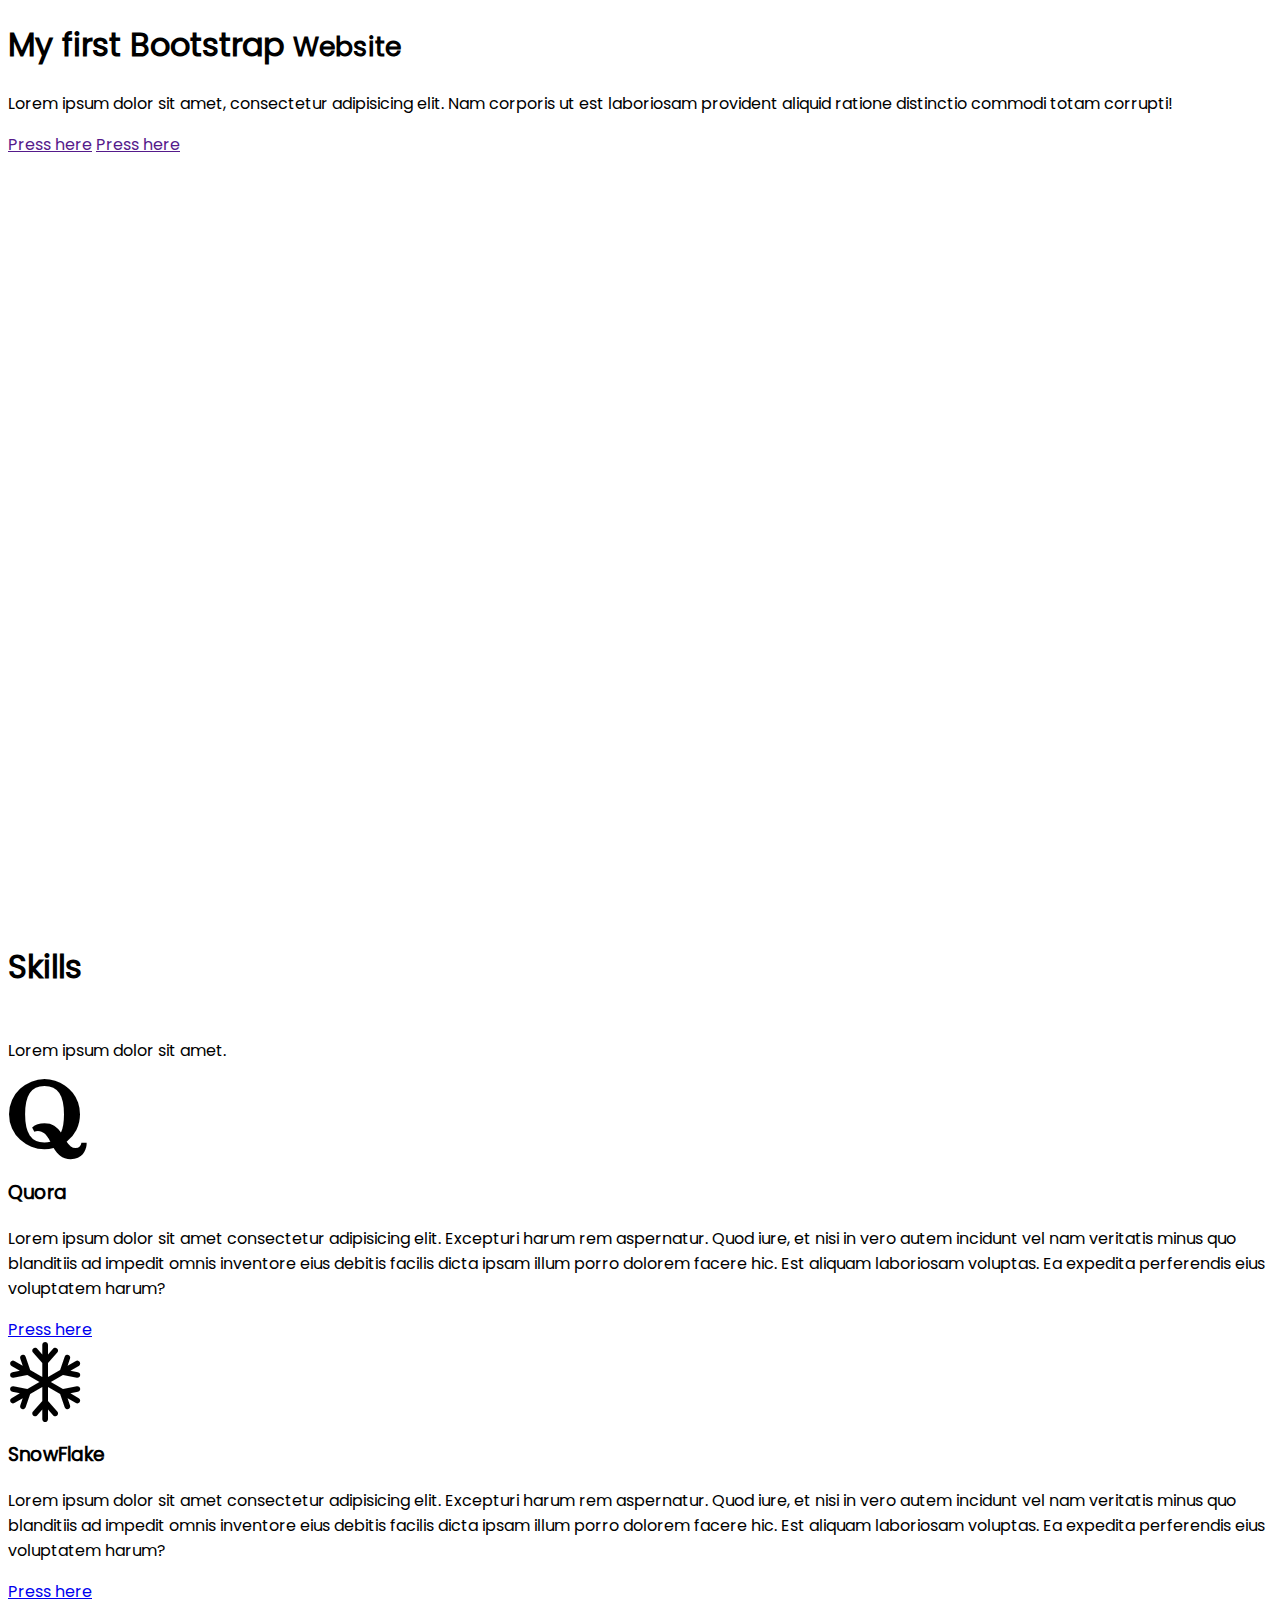
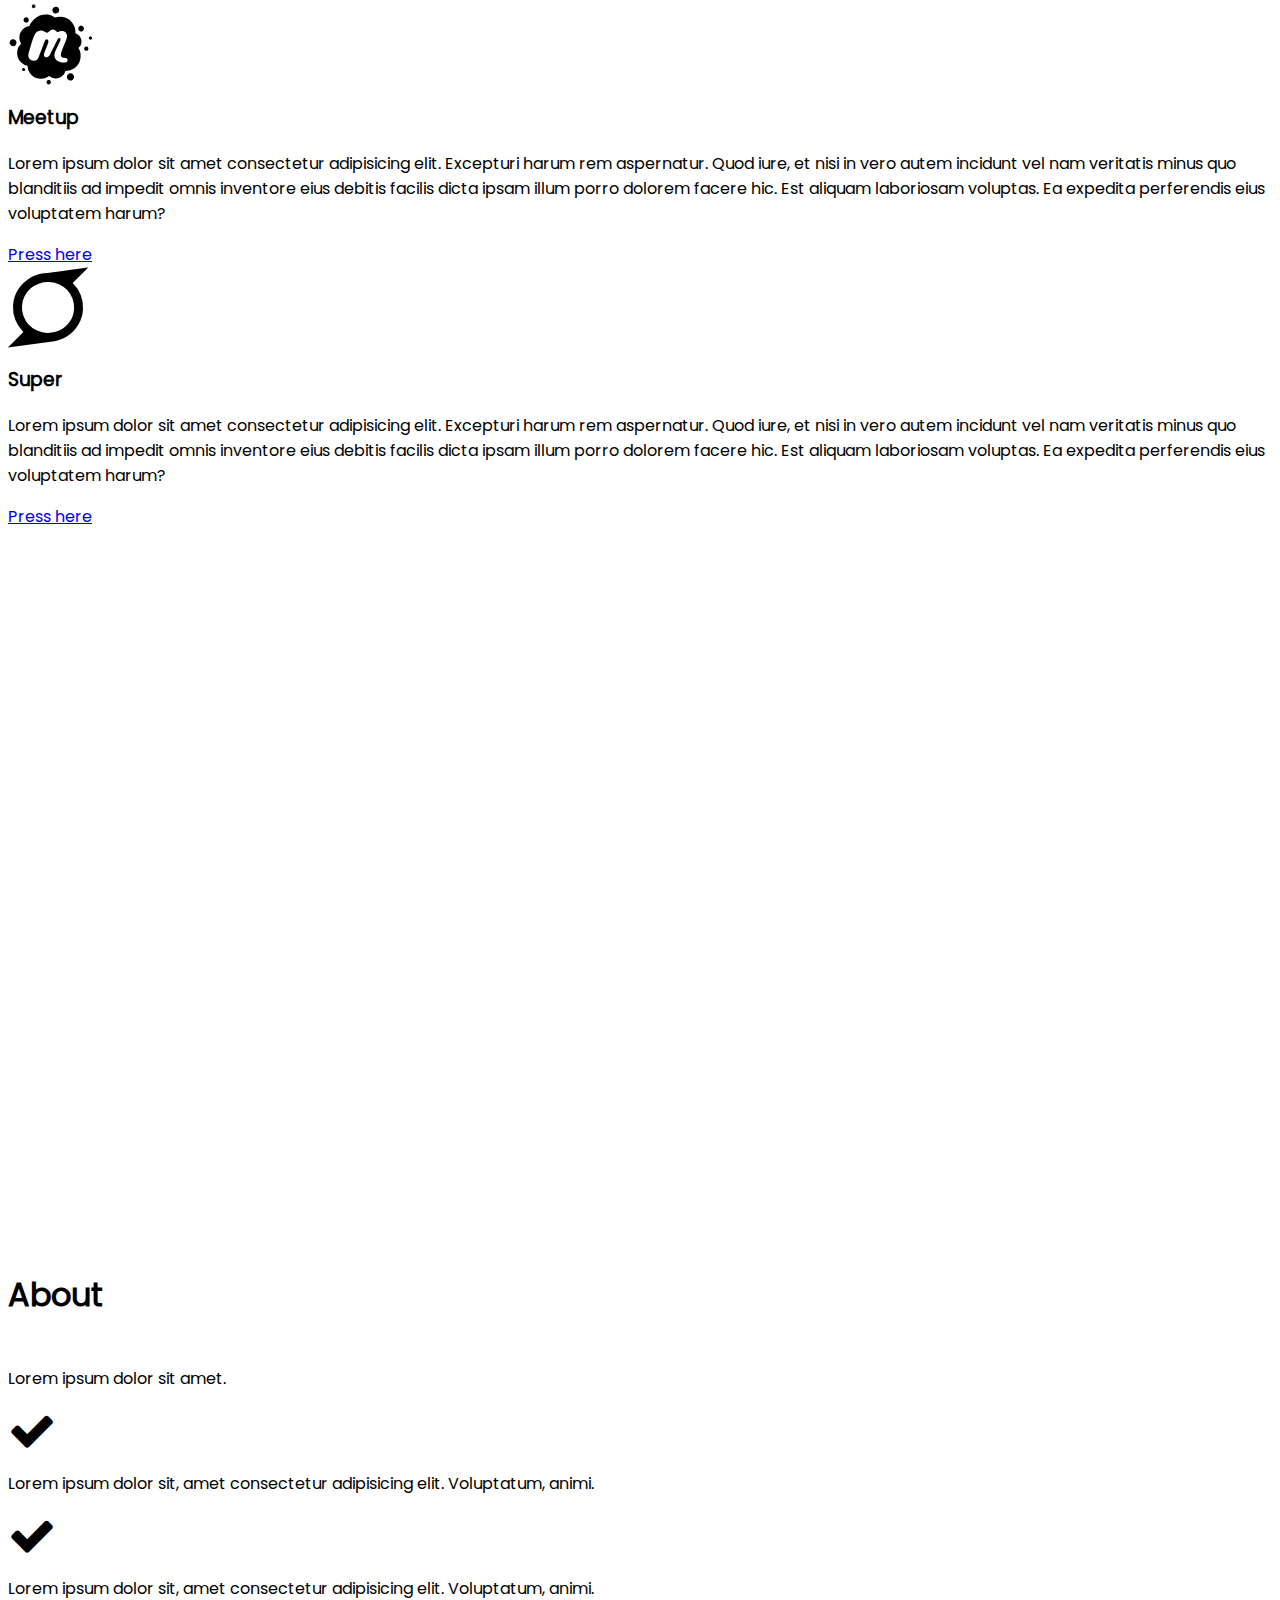
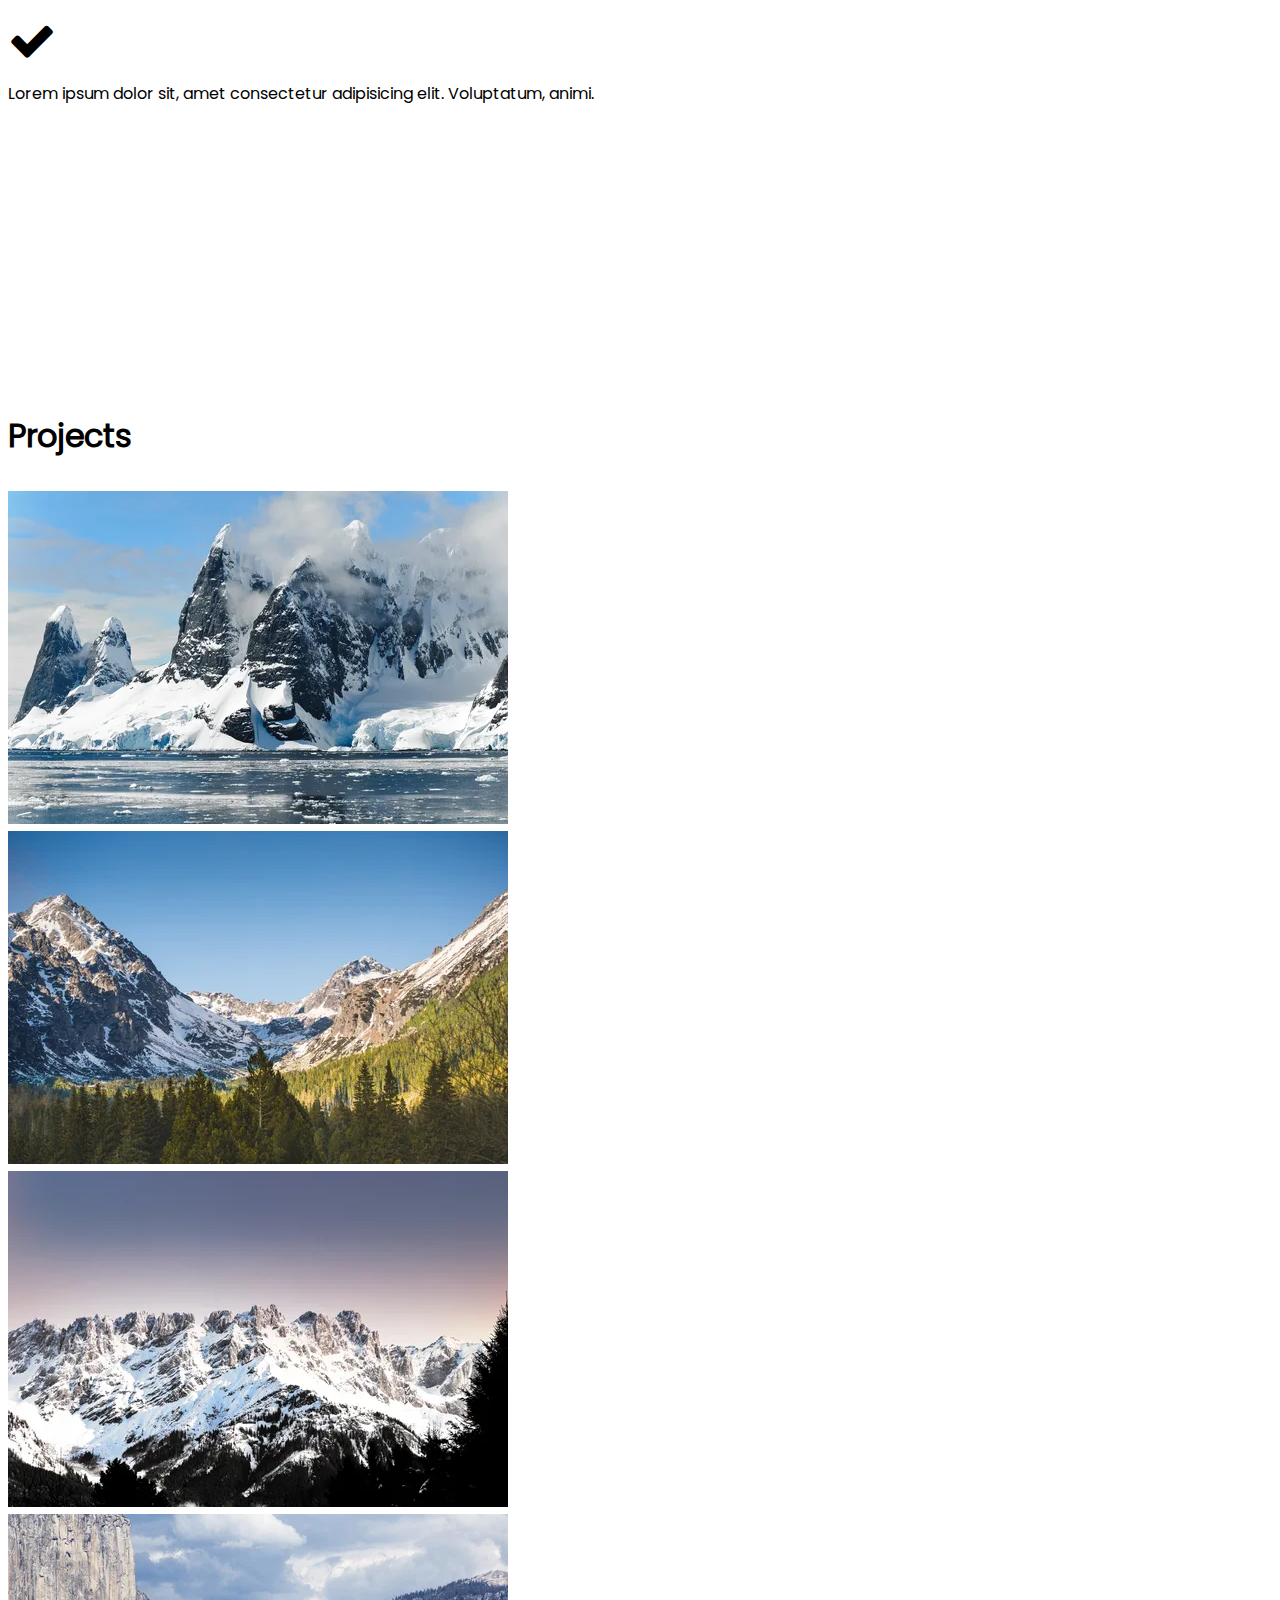
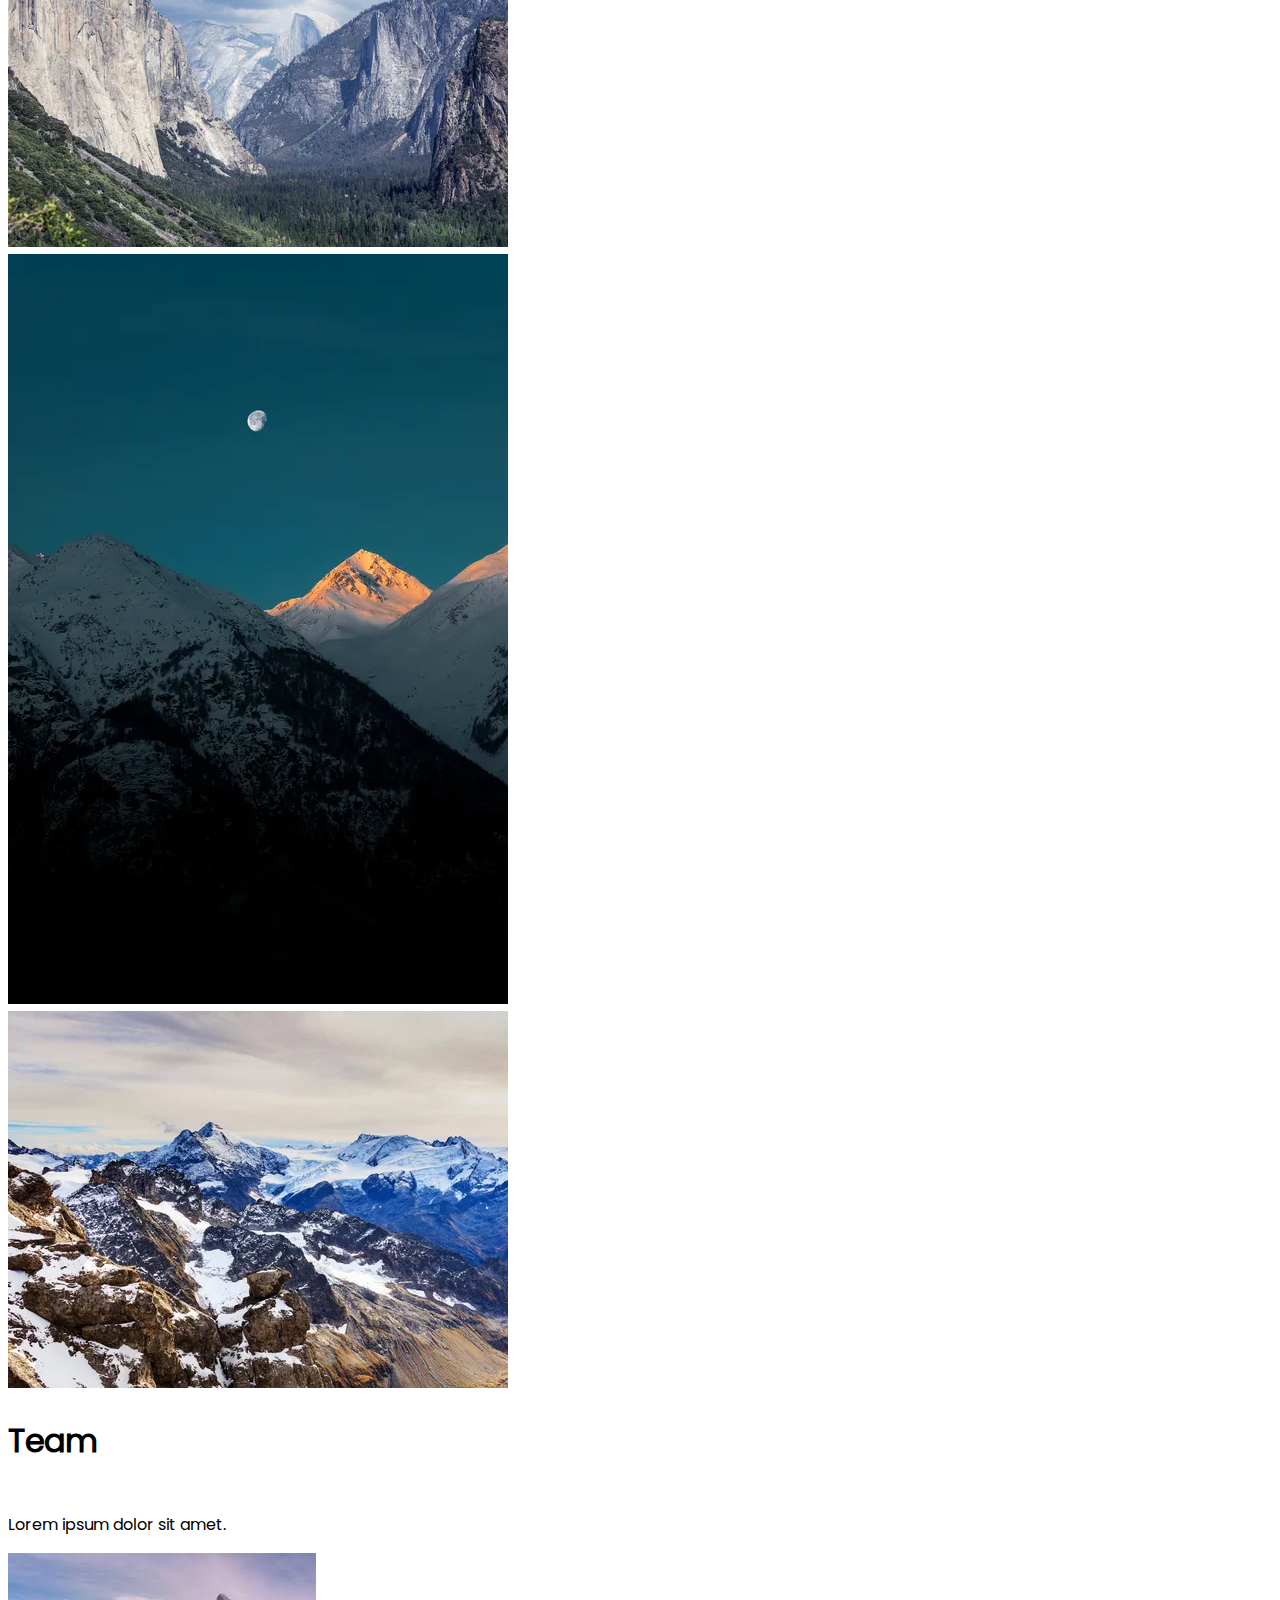
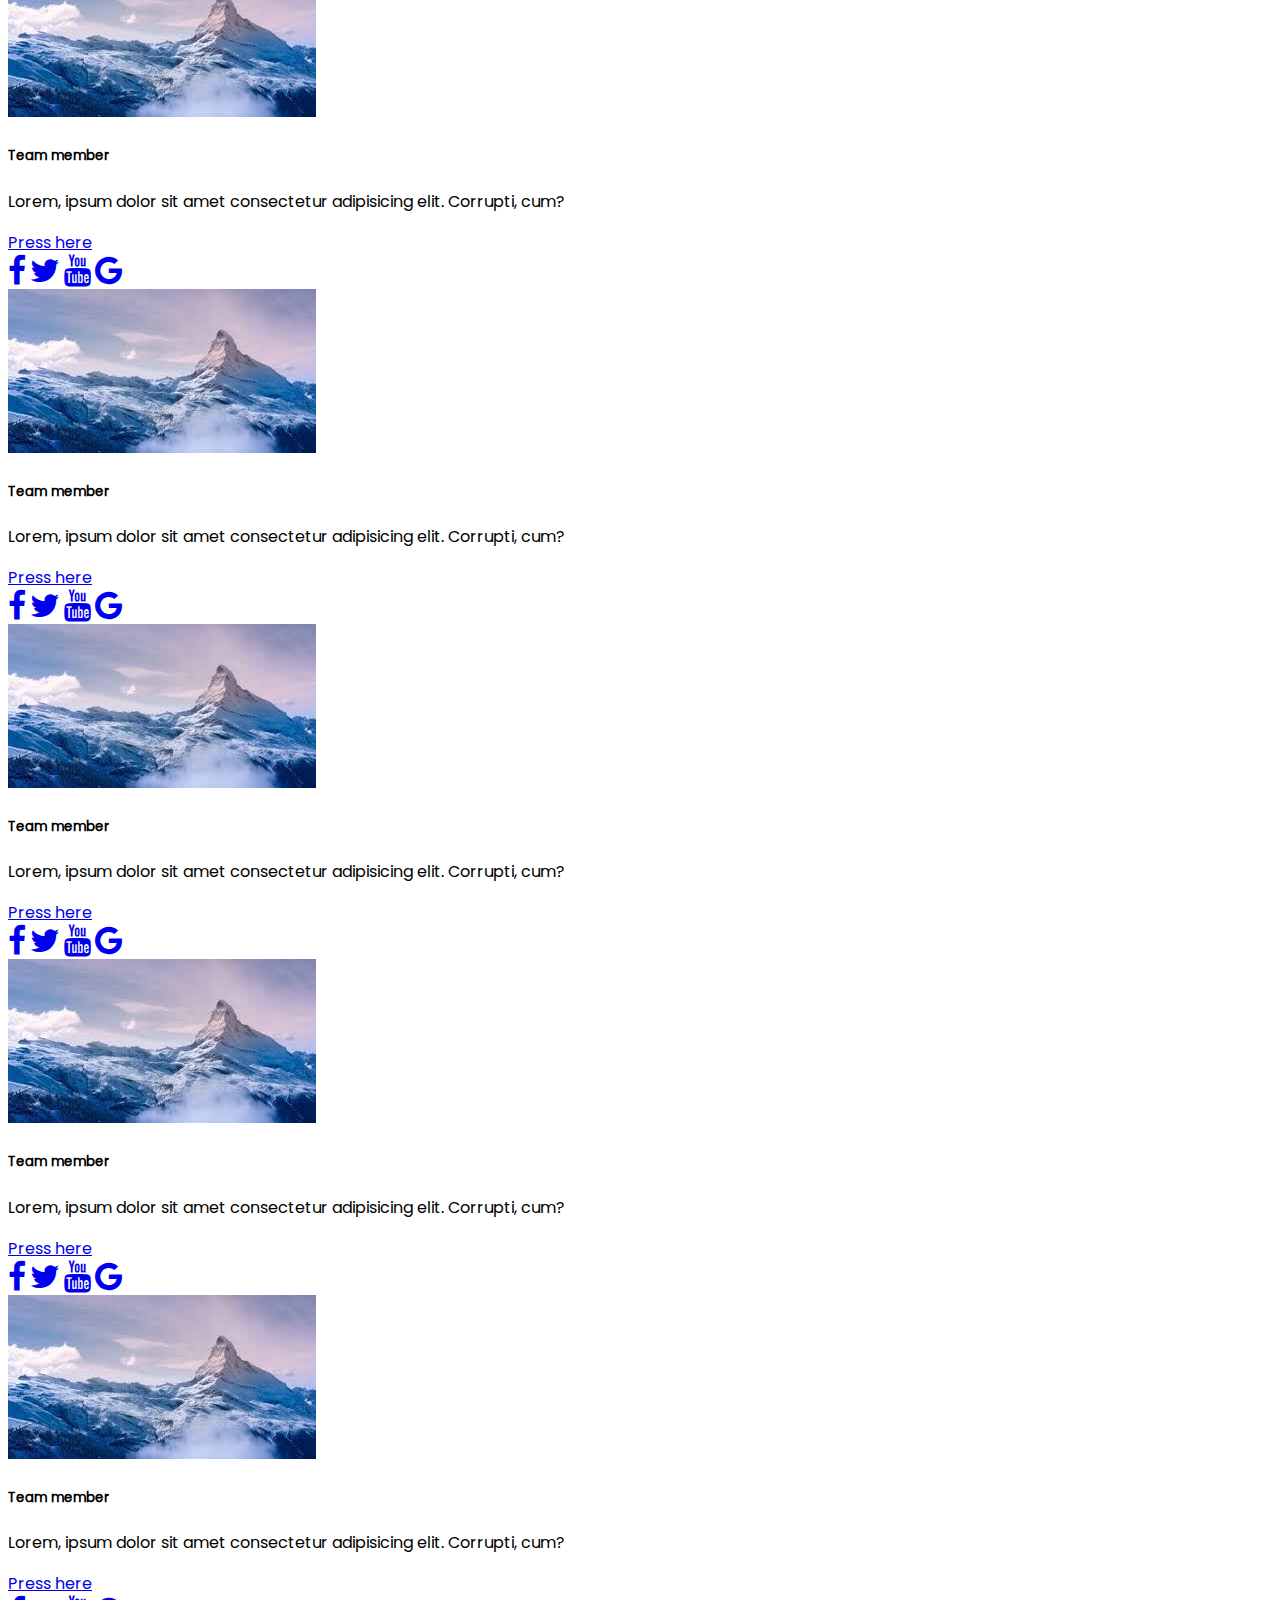
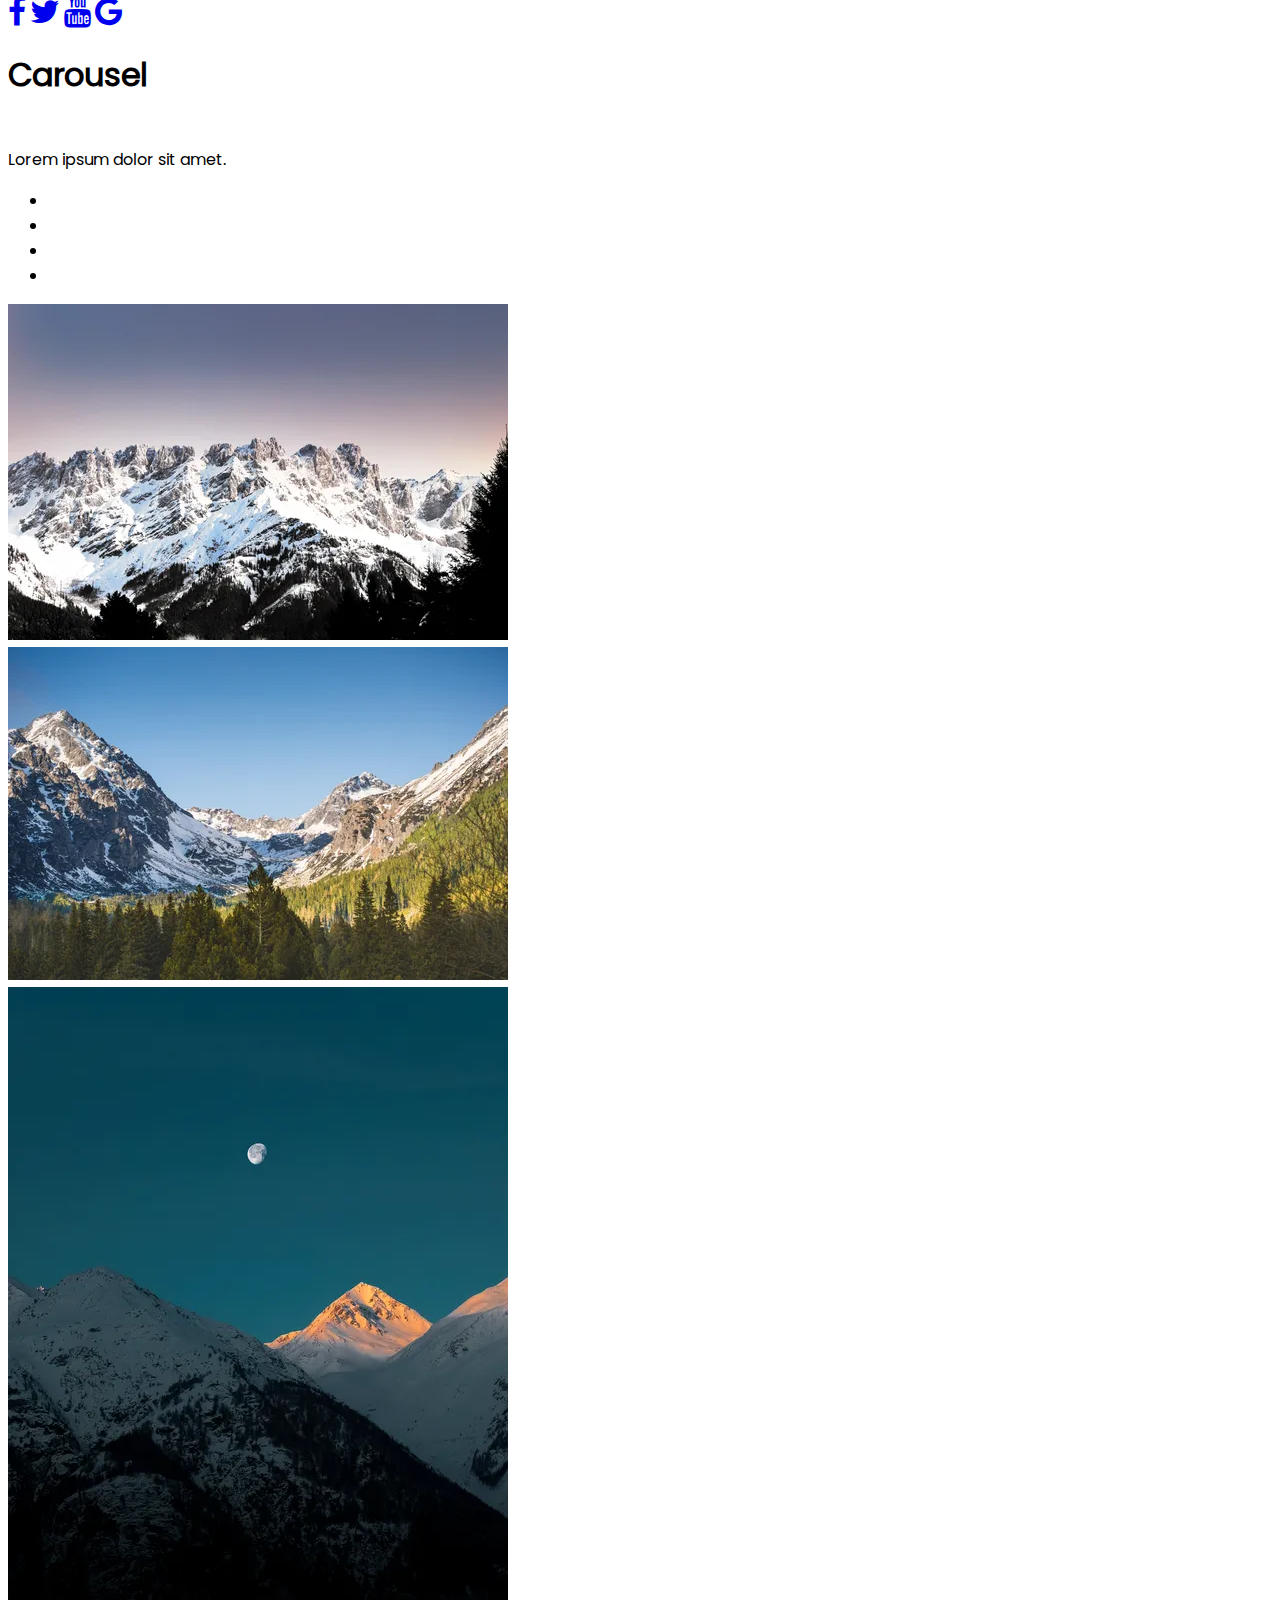
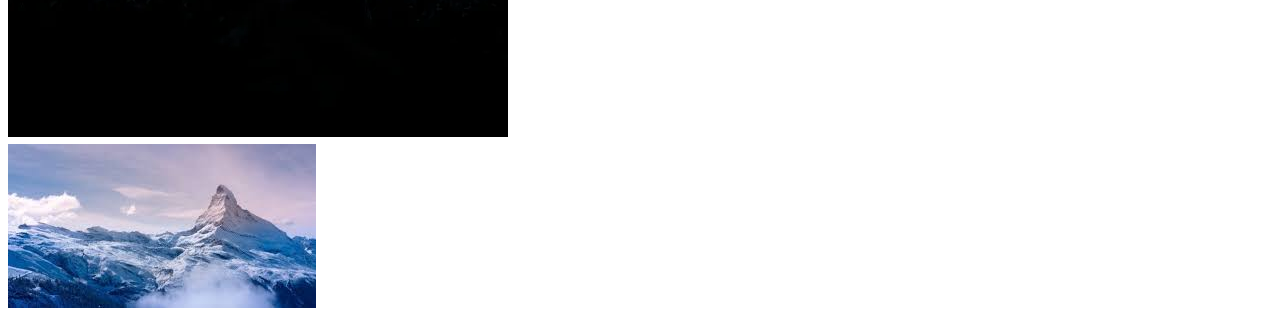
==== index.html @ cecc9f00 "Completed 2nd bootstrap project" ====
<!DOCTYPE html>
<html lang="en">
	<head>
		<meta charset="UTF-8" />
		<meta name="viewport" content="width=device-width, initial-scale=1.0" />
		<link rel="stylesheet" type="text/css" href="./css/main.css" />
		<!-- Bootstrap -->
		<link
			rel="stylesheet"
			href="https://stackpath.bootstrapcdn.com/bootstrap/4.5.0/css/bootstrap.min.css"
			integrity="sha384-9aIt2nRpC12Uk9gS9baDl411NQApFmC26EwAOH8WgZl5MYYxFfc+NcPb1dKGj7Sk"
			crossorigin="anonymous"
		/>
		<!-- Font awesome icons-->
		<link rel="stylesheet" href="https://stackpath.bootstrapcdn.com/font-awesome/4.7.0/css/font-awesome.min.css" />
		<!-- Main Css-->

		<title>Home Page</title>
	</head>
	<body>
		<header id="header" class="bg-dark">
			<div class="container">
				<div class="row height-class align-items-center">
					<div class="col">
						<h1 class="text-danger text-uppercase font-weight-bold font-italic">
							<strong>My first Bootstrap</strong>
							<small class="text-light">Website</small>
						</h1>
						<p class="text-muted lead py-2 w-75">
							Lorem ipsum dolor sit amet, consectetur adipisicing elit. Nam corporis ut est laboriosam
							provident aliquid ratione distinctio commodi totam corrupti!
						</p>
						<a href="" class="btn btn-outline-primary btn-lg m-2 text-capitalize">Press here</a>
						<a href="" class="btn btn-outline-success btn-lg m-2 text-capitalize">Press here</a>
					</div>
				</div>
			</div>
		</header>
		<!-- End of header -->
		<!-- Skills section -->
		<section id="skills" class="py-5 bg-white">
			<div class="container">
				<!-- Title -->
				<div class="row">
					<div class="col text-center">
						<h1 class="display-4 text-uppercase text-dark mb-0">
							<strong>Skills</strong>
						</h1>
						<div class="title-underline bg-danger"></div>
						<p class="mt-2 text-capitalize text-muted">Lorem ipsum dolor sit amet.</p>
					</div>
				</div>
				<!-- End of title -->
				<div class="row">
					<!-- Single column -->
					<div class="col-md-6 col-lg-3 text-center my-4">
						<i class="fa fa-quora fa-5x text-danger"></i>
						<h3 class="text-uppercase my-3">Quora</h3>
						<p class="text-muted">
							Lorem ipsum dolor sit amet consectetur adipisicing elit. Excepturi harum rem aspernatur.
							Quod iure, et nisi in vero autem incidunt vel nam veritatis minus quo blanditiis ad impedit
							omnis inventore eius debitis facilis dicta ipsam illum porro dolorem facere hic. Est aliquam
							laboriosam voluptas. Ea expedita perferendis eius voluptatem harum?
						</p>
						<a href="#" class="btn btn-outline-danger btn-block.text-uppercase">Press here</a>
					</div>
					<!-- End of single column -->
					<!-- second column -->
					<div class="col-md-6 col-lg-3 text-center my-4">
						<i class="fa fa-snowflake-o fa-5x text-secondary"></i>
						<h3 class="text-uppercase my-3">SnowFlake</h3>
						<p class="text-muted">
							Lorem ipsum dolor sit amet consectetur adipisicing elit. Excepturi harum rem aspernatur.
							Quod iure, et nisi in vero autem incidunt vel nam veritatis minus quo blanditiis ad impedit
							omnis inventore eius debitis facilis dicta ipsam illum porro dolorem facere hic. Est aliquam
							laboriosam voluptas. Ea expedita perferendis eius voluptatem harum?
						</p>
						<a href="#" class="btn btn-outline-danger btn-block.text-uppercase">Press here</a>
					</div>
					<!-- End of second column -->
					<!-- third column -->
					<div class="col-md-6 col-lg-3 text-center my-4">
						<i class="fa fa-meetup fa-5x text-primary"></i>
						<h3 class="text-uppercase my-3">Meetup</h3>
						<p class="text-muted">
							Lorem ipsum dolor sit amet consectetur adipisicing elit. Excepturi harum rem aspernatur.
							Quod iure, et nisi in vero autem incidunt vel nam veritatis minus quo blanditiis ad impedit
							omnis inventore eius debitis facilis dicta ipsam illum porro dolorem facere hic. Est aliquam
							laboriosam voluptas. Ea expedita perferendis eius voluptatem harum?
						</p>
						<a href="#" class="btn btn-outline-danger btn-block.text-uppercase">Press here</a>
					</div>
					<!-- End of third column -->
					<!-- fourth column -->
					<div class="col-md-6 col-lg-3 text-center my-4">
						<i class="fa fa-superpowers fa-5x text-success"></i>
						<h3 class="text-uppercase my-3">Super</h3>
						<p class="text-muted">
							Lorem ipsum dolor sit amet consectetur adipisicing elit. Excepturi harum rem aspernatur.
							Quod iure, et nisi in vero autem incidunt vel nam veritatis minus quo blanditiis ad impedit
							omnis inventore eius debitis facilis dicta ipsam illum porro dolorem facere hic. Est aliquam
							laboriosam voluptas. Ea expedita perferendis eius voluptatem harum?
						</p>
						<a href="#" class="btn btn-outline-danger btn-block.text-uppercase">Press here</a>
					</div>
					<!-- End of fourth column -->
				</div>
			</div>
		</section>
		<!-- End of skills section -->
		<!-- About Section -->
		<section id="about" class="bg-info">
			<div class="container-fluid">
				<div class="row">
					<!-- about-img col -->
					<div class="col">
						<div class="col-md-6 about-picture height-80"></div>
					</div>
					<!-- about text col -->

					<div class="col-md-6 about-text height-80 px-5 d-flex align-items-center justify-content-center">
						<div class="about text-center">
							<!-- title center -->
							<div class="row">
								<div class="col text-center">
									<h1 class="display-4 text-uppercase text-dark mb-0">
										<strong>About</strong>
									</h1>
									<div class="title-underline bg-warning"></div>
									<p class="mt-2 text-capitalize text-muted">Lorem ipsum dolor sit amet.</p>
								</div>
							</div>
							<!-- end of title center -->
							<!-- single item -->
							<div class="checkbox-item d-flex">
								<i class="fa fa-check fa-3x p-2 bg-warning mr-3 align-self-center"></i>
								<p class="text-light lead">
									Lorem ipsum dolor sit, amet consectetur adipisicing elit. Voluptatum, animi.
								</p>
							</div>
							<!--end of single item -->
							<!-- single item -->
							<div class="checkbox-item d-flex">
								<i class="fa fa-check fa-3x p-2 bg-warning mr-3 align-self-center"></i>
								<p class="text-light lead">
									Lorem ipsum dolor sit, amet consectetur adipisicing elit. Voluptatum, animi.
								</p>
							</div>
							<!--end of single item -->
							<!-- single item -->
							<div class="checkbox-item d-flex">
								<i class="fa fa-check fa-3x p-2 bg-warning mr-3 align-self-center"></i>
								<p class="text-light lead">
									Lorem ipsum dolor sit, amet consectetur adipisicing elit. Voluptatum, animi.
								</p>
							</div>
							<!--end of single item -->
						</div>
					</div>
				</div>
			</div>
		</section>
		<!-- End of about section -->
		<!-- Projects -->
		<section id="projects" class="py-5 bg-secondary">
			<div class="container">
				<div class="row">
					<div class="col text-center">
						<h1 class="display-4 text-uppercase text-dark mb-0">
							<strong>Projects</strong>
						</h1>
						<div class="title-underline bg-danger"></div>
					</div>
				</div>
				<!-- image -->
				<div class="row py-3">
					<div class="col-sm-6 col-md-4 my-3">
						<img class="img-fluid rounded" src="./img/2.webp" alt="2nd image" />
					</div>
					<div class="col-sm-6 col-md-4 my-3">
						<img
							class="img-fluid img-thumbnail bg-danger border border-danger"
							src="./img/3.webp"
							alt="2nd image"
						/>
					</div>
					<div class="col-sm-6 col-md-4 my-3 mx-auto">
						<img class="img-fluid" src="./img/6.webp" alt="2nd image" />
					</div>
				</div>

				<!-- image -->
				<div class="row py-3 no-gutters">
					<div class="col-sm-6 col-md-4 my-3">
						<img class="img-fluid" src="./img/5.webp" alt="2nd image" />
					</div>
					<div class="col-sm-6 col-md-4 my-3">
						<img class="img-fluid" src="./img/8.webp" alt="2nd image" />
					</div>
					<div class="col-sm-6 col-md-4 my-3 mx-auto">
						<img class="img-fluid" src="./img/4.webp" alt="2nd image" />
					</div>
				</div>
			</div>
		</section>
		<!-- End of Projects -->
		<!-- Team Section -->
		<section id="team" class="py-5 bg-light">
			<div class="container">
				<!-- Title -->
				<div class="row">
					<div class="col text-center">
						<h1 class="display-4 text-uppercase text-dark mb-0">
							<strong>Team</strong>
						</h1>
						<div class="title-underline bg-warning"></div>
						<p class="mt-2 text-capitalize text-muted">Lorem ipsum dolor sit amet.</p>
					</div>
				</div>
				<!-- End of title -->
				<div class="row">
					<!-- Team member -->
					<div class="col-md-6 col-lg-4 my-3">
						<div class="card">
							<img src="./img/10.jpeg" alt="member" class="card-img-top" />
							<div class="card-body">
								<h5 class="card-title text-capitalize">Team member</h5>
								<p class="card-text">
									Lorem, ipsum dolor sit amet consectetur adipisicing elit. Corrupti, cum?
								</p>

								<a href="#" class="btn btn-outline-warning text-uppercase">Press here</a>
							</div>
							<div class="card-footer bg-secondary d-flex justify-content-around">
								<a href="#"><i class="fa fa-facebook fa-2x text-dark" aria-hidden="true"></i></a>
								<a href="#"><i class="fa fa-twitter fa-2x text-dark" aria-hidden="true"></i></a>
								<a href="#"><i class="fa fa-youtube fa-2x text-dark" aria-hidden="true"></i></a>
								<a href="#"><i class="fa fa-google fa-2x text-dark" aria-hidden="true"></i></a>
							</div>
						</div>
					</div>
					<!-- End of team member -->
					<!-- Team member -->
					<div class="col-md-6 col-lg-4 my-3">
						<div class="card">
							<img src="./img/10.jpeg" alt="member" class="card-img-top" />
							<div class="card-body">
								<h5 class="card-title text-capitalize">Team member</h5>
								<p class="card-text">
									Lorem, ipsum dolor sit amet consectetur adipisicing elit. Corrupti, cum?
								</p>

								<a href="#" class="btn btn-outline-warning text-uppercase">Press here</a>
							</div>
							<div class="card-footer bg-secondary d-flex justify-content-between">
								<a href="#"><i class="fa fa-facebook fa-2x text-dark" aria-hidden="true"></i></a>
								<a href="#"><i class="fa fa-twitter fa-2x text-dark" aria-hidden="true"></i></a>
								<a href="#"><i class="fa fa-youtube fa-2x text-dark" aria-hidden="true"></i></a>
								<a href="#"><i class="fa fa-google fa-2x text-dark" aria-hidden="true"></i></a>
							</div>
						</div>
					</div>
					<!-- End of team member -->
					<!-- Team member -->
					<div class="col-md-6 col-lg-4 my-3">
						<div class="card">
							<img src="./img/10.jpeg" alt="member" class="card-img-top" />
							<div class="card-body">
								<h5 class="card-title text-capitalize">Team member</h5>
								<p class="card-text">
									Lorem, ipsum dolor sit amet consectetur adipisicing elit. Corrupti, cum?
								</p>

								<a href="#" class="btn btn-outline-warning text-uppercase">Press here</a>
							</div>
							<div class="card-footer bg-secondary d-flex justify-content-start">
								<a href="#"><i class="fa fa-facebook fa-2x text-dark" aria-hidden="true"></i></a>
								<a href="#"><i class="fa fa-twitter fa-2x text-dark" aria-hidden="true"></i></a>
								<a href="#"><i class="fa fa-youtube fa-2x text-dark" aria-hidden="true"></i></a>
								<a href="#"><i class="fa fa-google fa-2x text-dark" aria-hidden="true"></i></a>
							</div>
						</div>
					</div>
					<!-- End of team member -->
					<!-- Team member -->
					<div class="col-md-6 col-lg-4 my-3 mx-auto">
						<div class="card">
							<img src="./img/10.jpeg" alt="member" class="card-img-top" />
							<div class="card-body">
								<h5 class="card-title text-capitalize">Team member</h5>
								<p class="card-text">
									Lorem, ipsum dolor sit amet consectetur adipisicing elit. Corrupti, cum?
								</p>

								<a href="#" class="btn btn-outline-warning text-uppercase">Press here</a>
							</div>
							<div class="card-footer bg-secondary d-flex justify-content-center">
								<a href="#"><i class="fa fa-facebook fa-2x text-dark" aria-hidden="true"></i></a>
								<a href="#"><i class="fa fa-twitter fa-2x text-dark" aria-hidden="true"></i></a>
								<a href="#"><i class="fa fa-youtube fa-2x text-dark" aria-hidden="true"></i></a>
								<a href="#"><i class="fa fa-google fa-2x text-dark" aria-hidden="true"></i></a>
							</div>
						</div>
					</div>
					<!-- End of team member -->
					<!-- Team member -->
					<div class="col-md-6 col-lg-4 my-3 mx-auto">
						<div class="card">
							<img src="./img/10.jpeg" alt="member" class="card-img-top" />
							<div class="card-body">
								<h5 class="card-title text-capitalize">Team member</h5>
								<p class="card-text">
									Lorem, ipsum dolor sit amet consectetur adipisicing elit. Corrupti, cum?
								</p>

								<a href="#" class="btn btn-outline-warning text-uppercase">Press here</a>
							</div>
							<div class="card-footer bg-secondary d-flex justify-content-end">
								<a href="#"><i class="fa fa-facebook fa-2x text-dark" aria-hidden="true"></i></a>
								<a href="#"><i class="fa fa-twitter fa-2x text-dark" aria-hidden="true"></i></a>
								<a href="#"><i class="fa fa-youtube fa-2x text-dark" aria-hidden="true"></i></a>
								<a href="#"><i class="fa fa-google fa-2x text-dark" aria-hidden="true"></i></a>
							</div>
						</div>
					</div>
					<!-- End of team member -->
				</div>
			</div>
		</section>
		<!--End of team Section -->
		<!-- Carousel section -->
		<section id="carousel" class="height-class bg-primary py-5">
			<div class="container">
				<!--carousel- Title -->
				<div class="row">
					<div class="col text-center">
						<h1 class="display-4 text-uppercase text-dark mb-0">
							<strong>Carousel</strong>
						</h1>
						<div class="title-underline bg-warning"></div>
						<p class="mt-2 text-capitalize text-muted">Lorem ipsum dolor sit amet.</p>
					</div>
				</div>
				<!-- End of carousel title -->
				<div class="row">
					<div class="col-md-8 mx-auto text-center">
						<div id="example" class="carousel slide" data-ride="carousel">
							<!-- indicators -->
							<ul class="carousel-indicators">
								<li data-target="#example" data-slide-to="0" class="active"></li>
								<li data-target="#example" data-slide-to="1"></li>
								<li data-target="#example" data-slide-to="2"></li>
								<li data-target="#example" data-slide-to="3"></li>
							</ul>
							<!-- Images -->
							<div class="carousel-inner">
								<div class="carousel-item active">
									<img src="./img/6.webp" alt="mountain" class="d-block w-100" />
								</div>
								<div class="carousel-item">
									<img src="./img/3.webp" alt="mountain" class="d-block w-100" />
								</div>
								<div class="carousel-item">
									<img src="./img/8.webp" alt="mountain" class="d-block w-100" />
								</div>
								<div class="carousel-item">
									<img src="./img/10.jpeg" alt="mountain" class="d-block w-100" />
								</div>
							</div>
							<!-- End of Images -->
							<!-- controls -->
							<a href="#example" class="carousel-control-prev" data-slide="prev">
								<span class="carousel-control-prev-icon"></span>
							</a>
							<a href="#example" class="carousel-control-next" data-slide="next">
								<span class="carousel-control-next-icon"></span>
							</a>
							</a>
							<!-- End of controls -->
						</div>
					</div>
				</div>
			</div>
		</section>
		<!-- End of carousel section -->

		<script
			src="https://code.jquery.com/jquery-3.5.1.slim.min.js"
			integrity="sha384-DfXdz2htPH0lsSSs5nCTpuj/zy4C+OGpamoFVy38MVBnE+IbbVYUew+OrCXaRkfj"
			crossorigin="anonymous"
		></script>
		<script
			src="https://cdn.jsdelivr.net/npm/popper.js@1.16.0/dist/umd/popper.min.js"
			integrity="sha384-Q6E9RHvbIyZFJoft+2mJbHaEWldlvI9IOYy5n3zV9zzTtmI3UksdQRVvoxMfooAo"
			crossorigin="anonymous"
		></script>
		<script
			src="https://stackpath.bootstrapcdn.com/bootstrap/4.5.0/js/bootstrap.min.js"
			integrity="sha384-OgVRvuATP1z7JjHLkuOU7Xw704+h835Lr+6QL9UvYjZE3Ipu6Tp75j7Bh/kR0JKI"
			crossorigin="anonymous"
		></script>
	</body>
</html>
---- css/main.css ----
@font-face {
  font-family: "Poppins";
  src: url("../fonts/Poppins/Poppins-Regular.ttf") format("woff2"), url("../fonts/Poppins/Poppins-Regular.ttf") format("woff");
}

body {
  font-family: "Poppins", sans-serif !important;
}

.height-class {
  min-height: 100vh;
}

.title-underline {
  width: 200px;
  height: 10px;
  margin: 0 auto;
}

.height-80 {
  min-height: 80vh;
}

.about-picture {
  background: url("../img/5.webp") center/cover no-repeat fixed;
}
/*# sourceMappingURL=main.css.map */
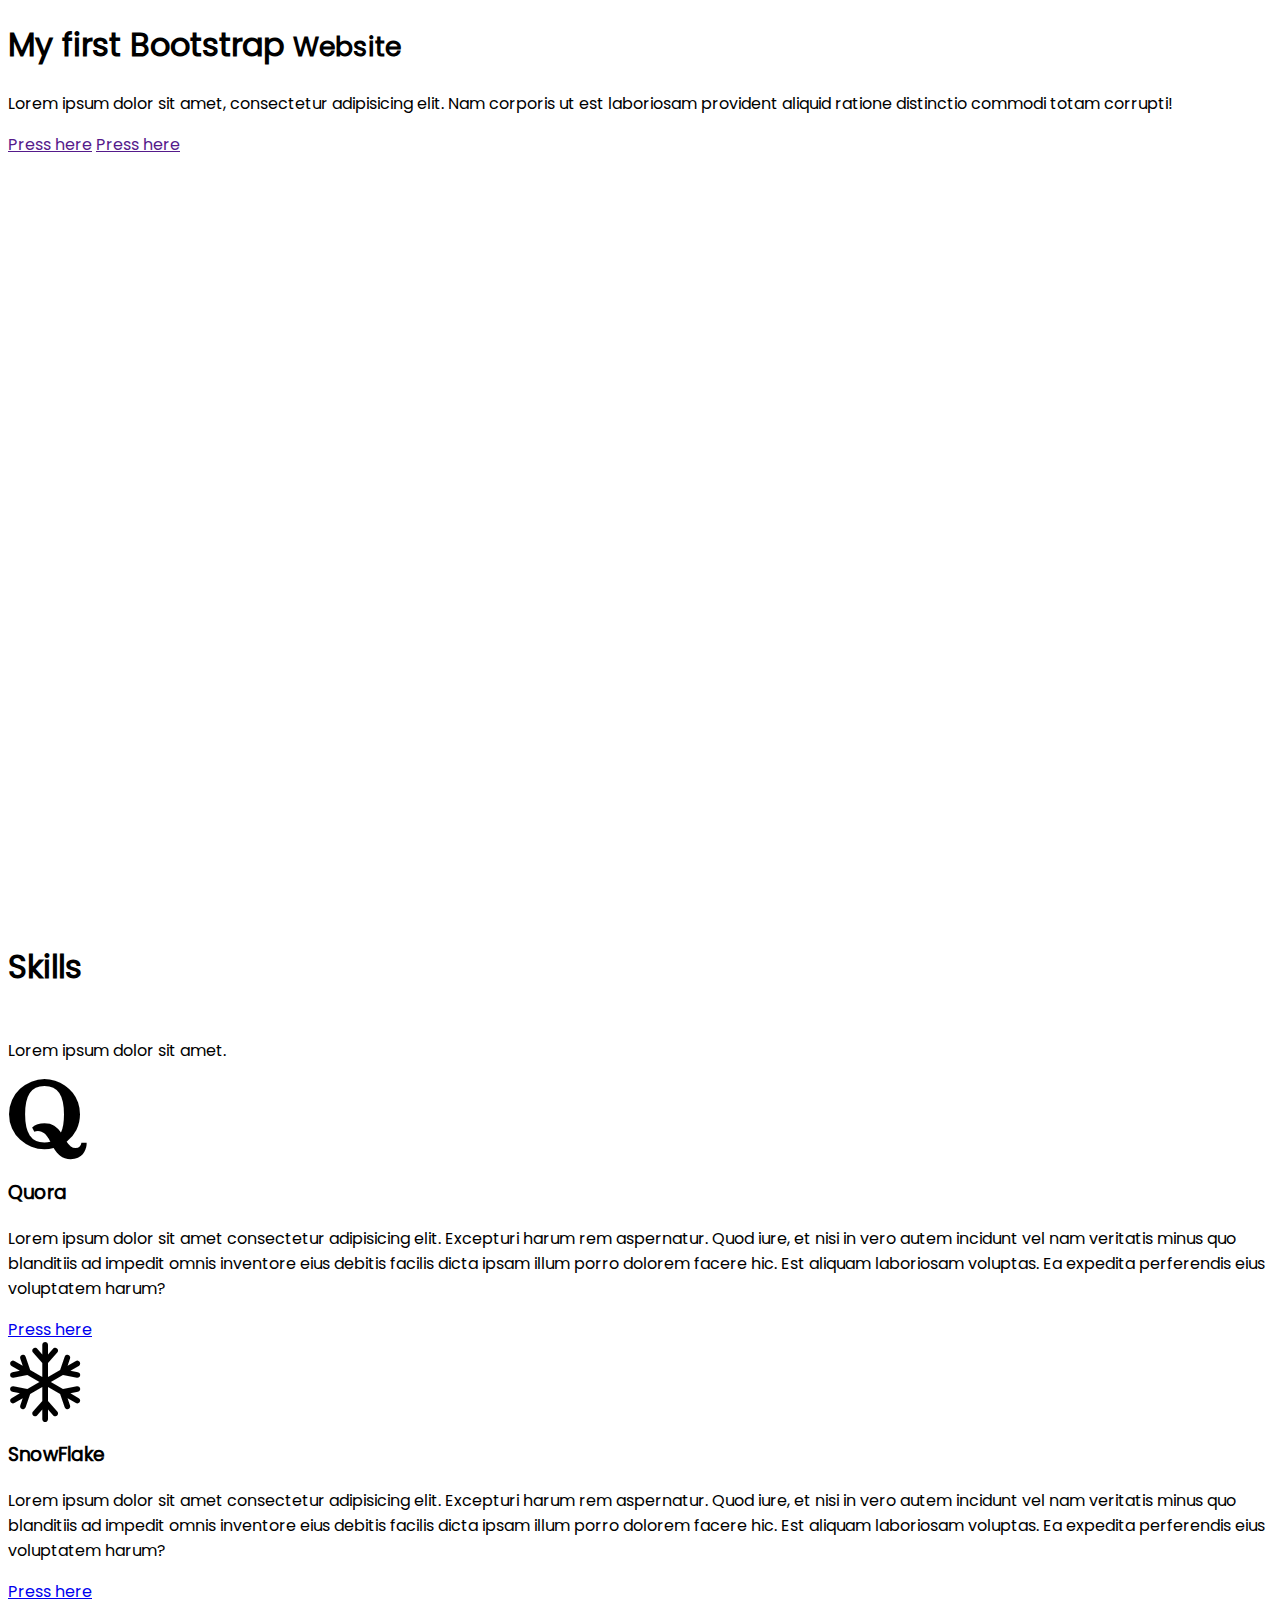
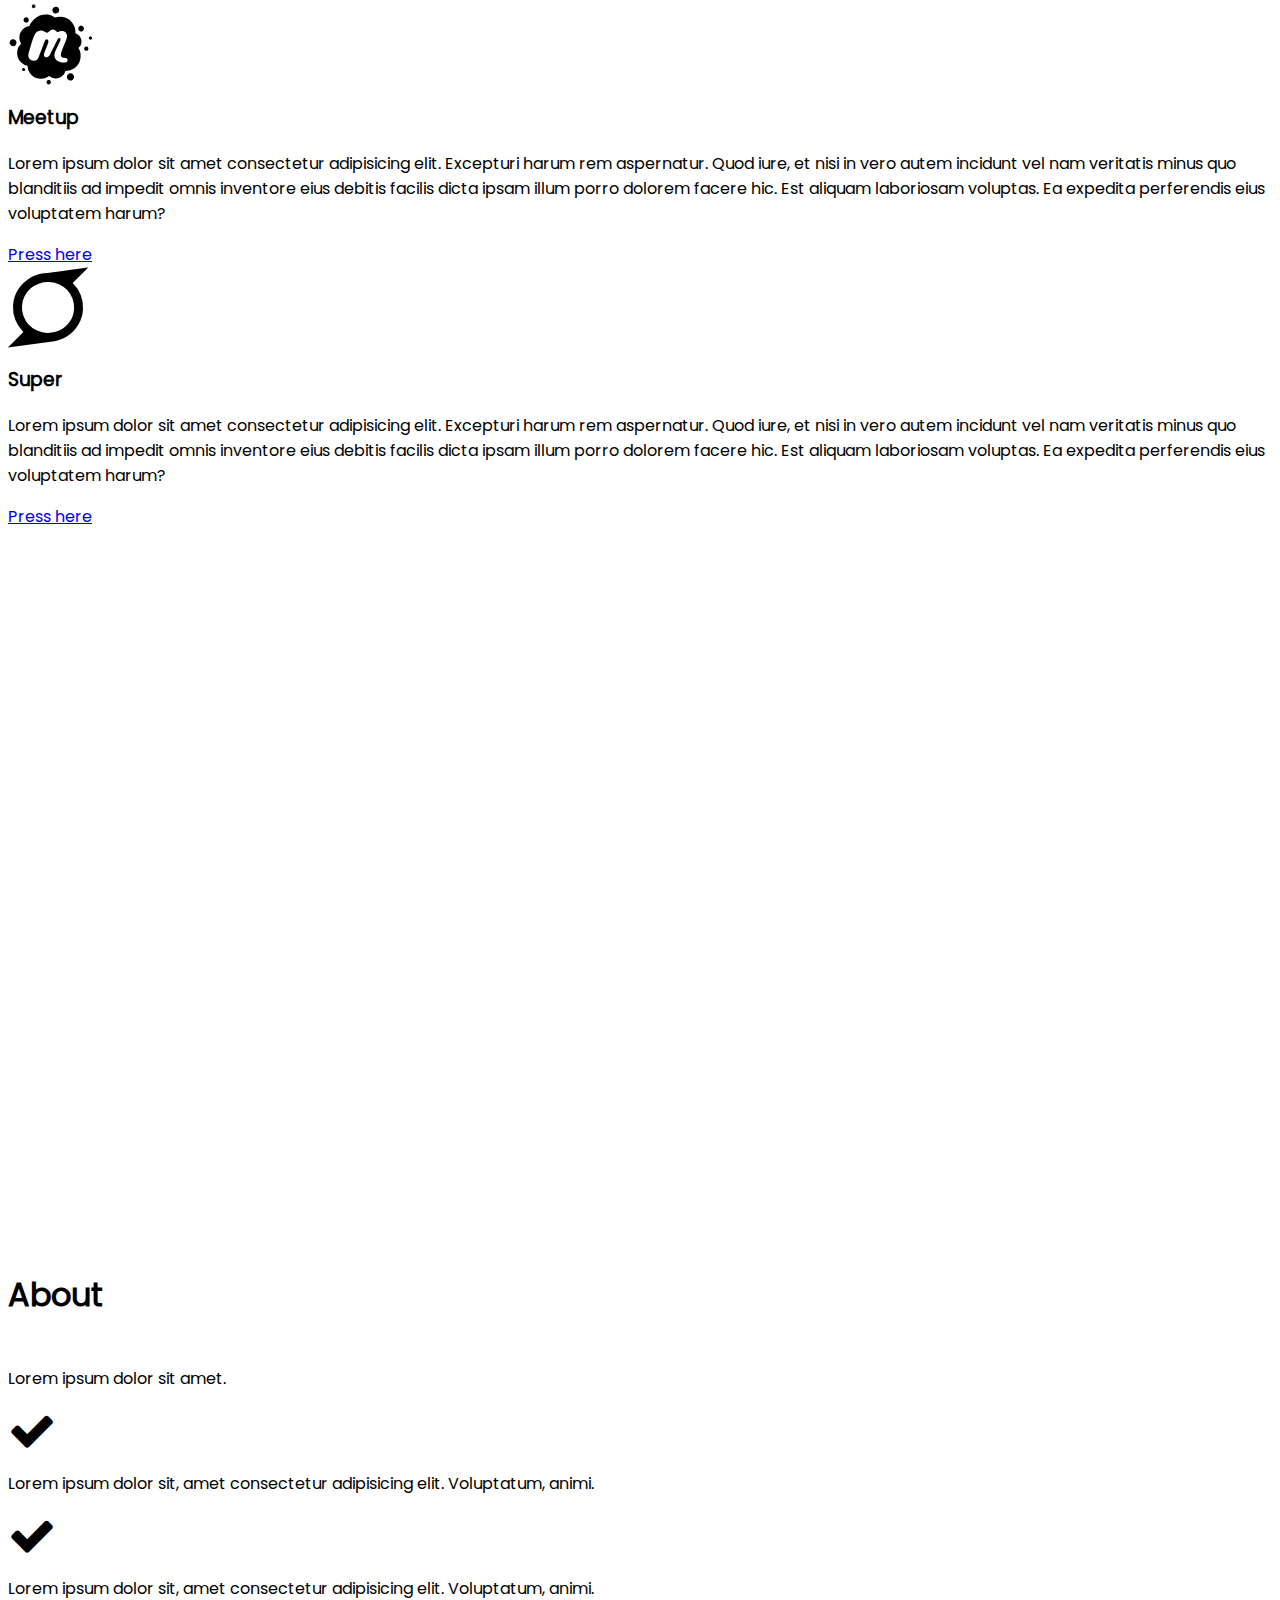
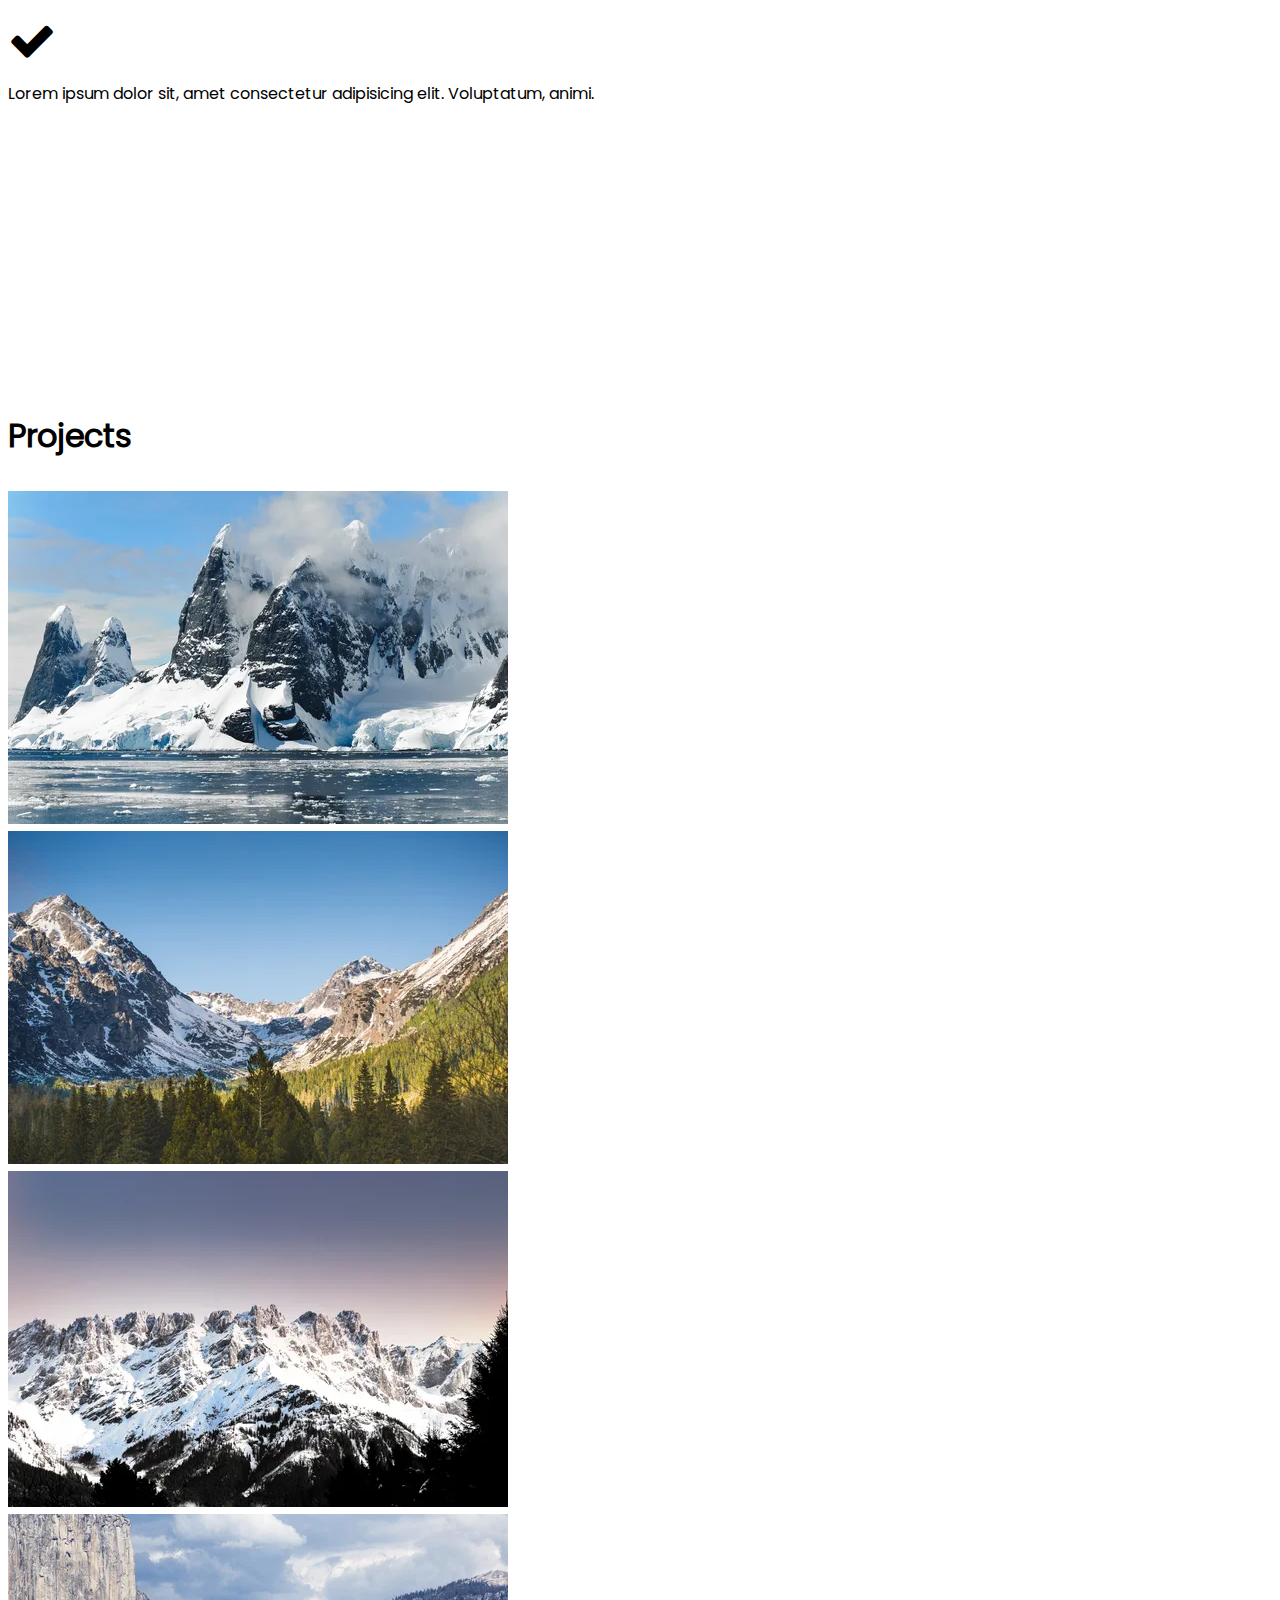
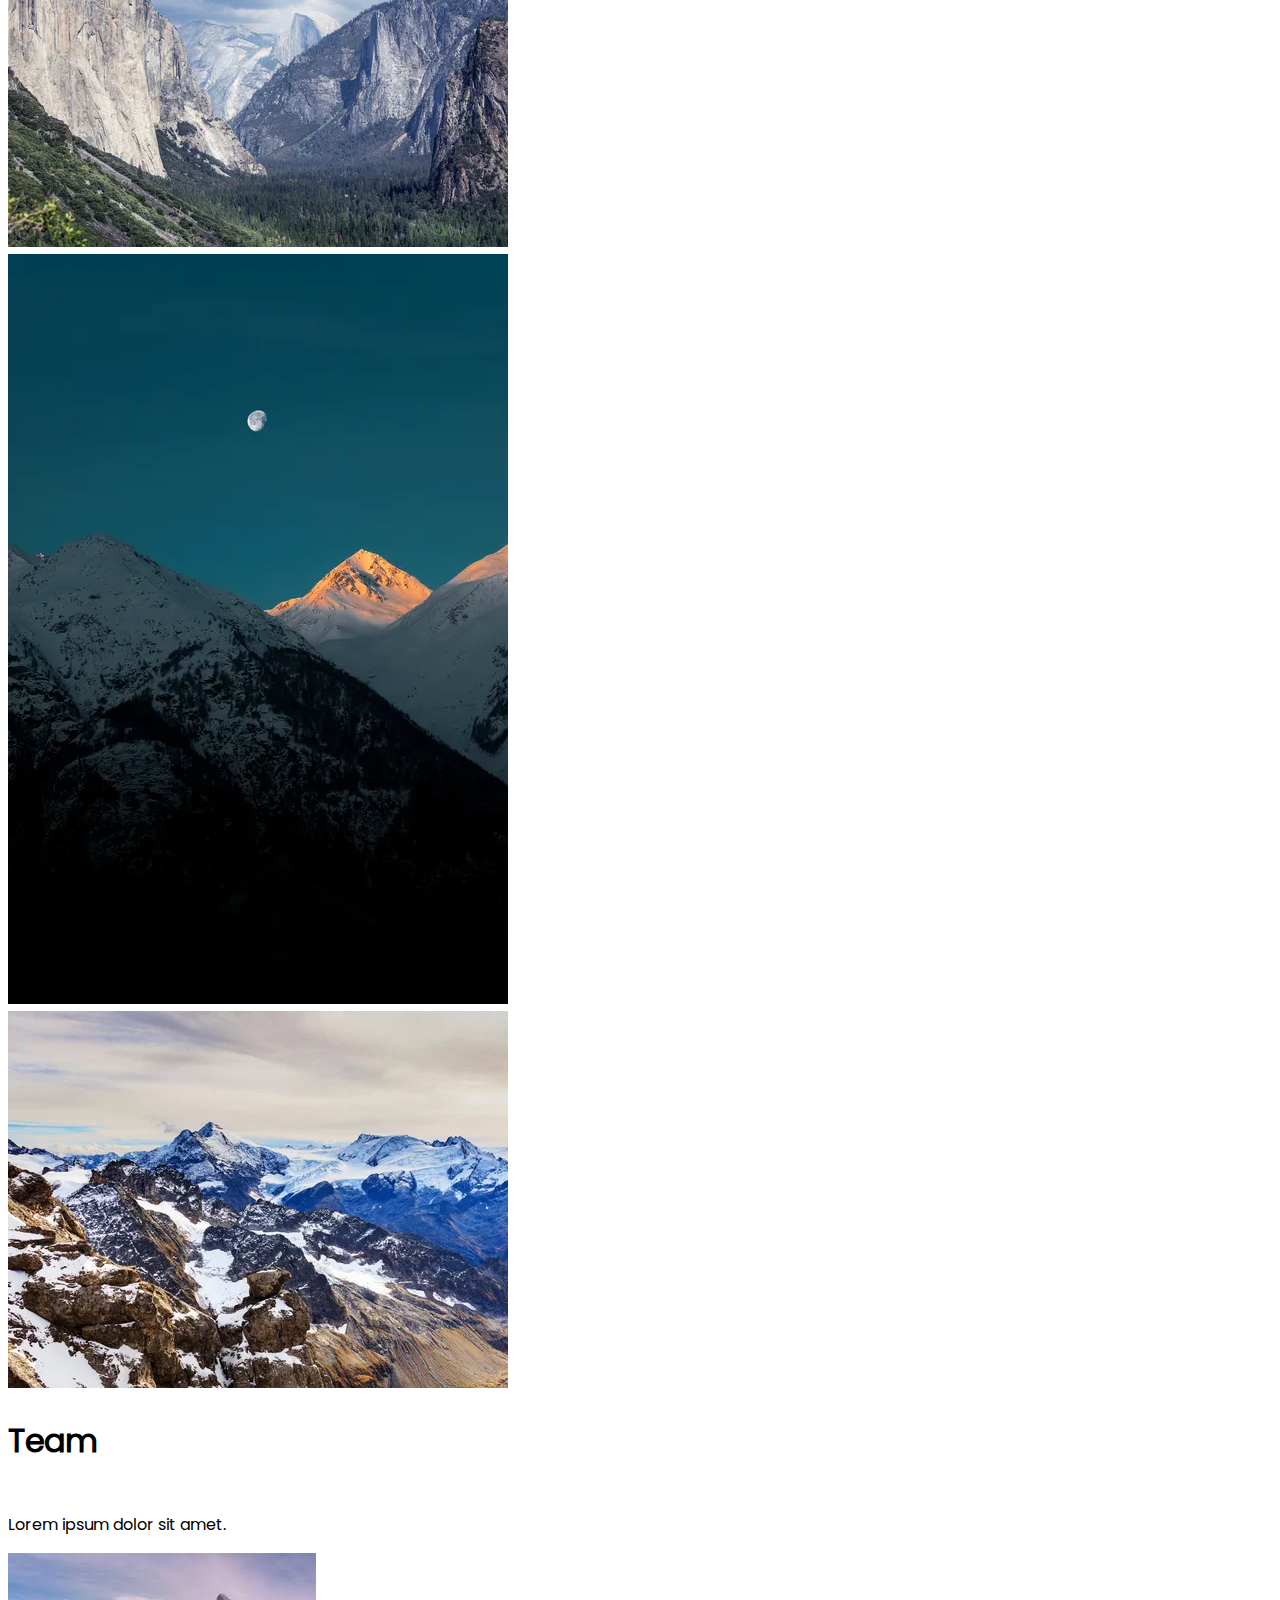
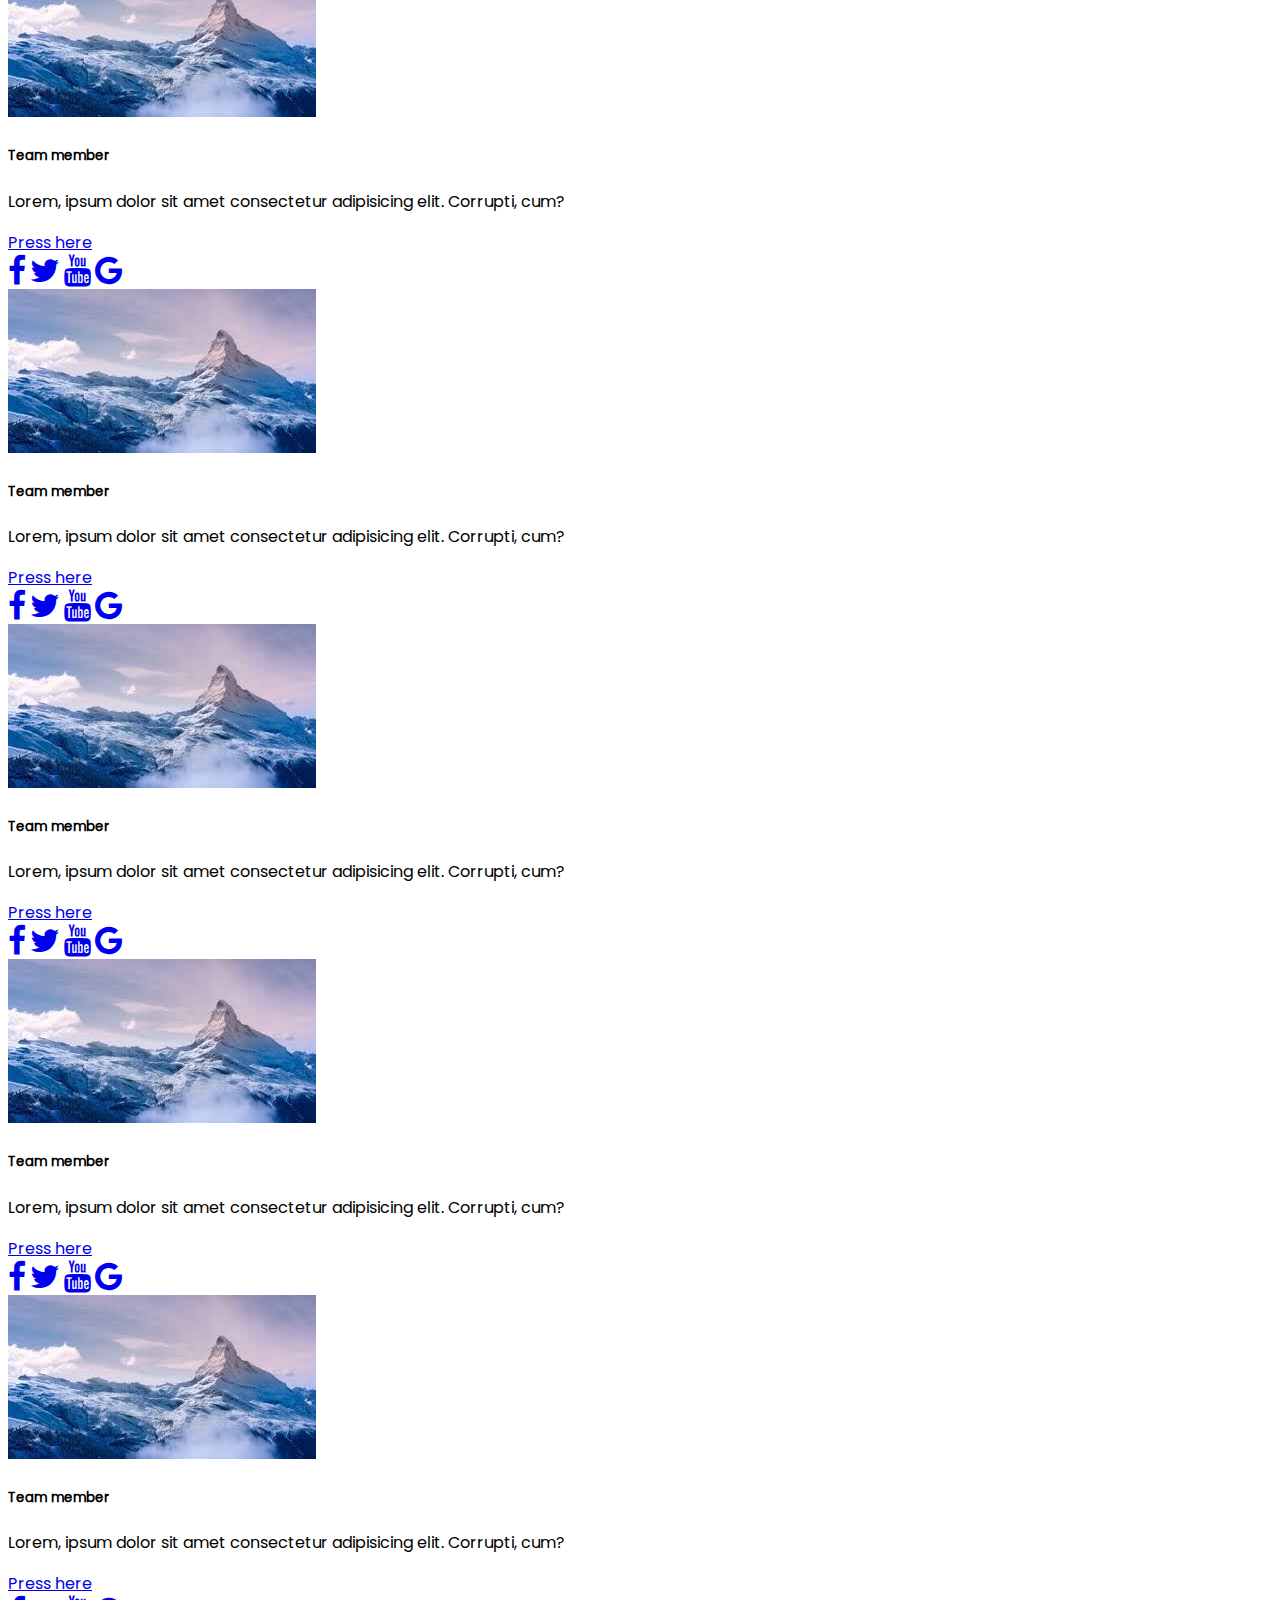
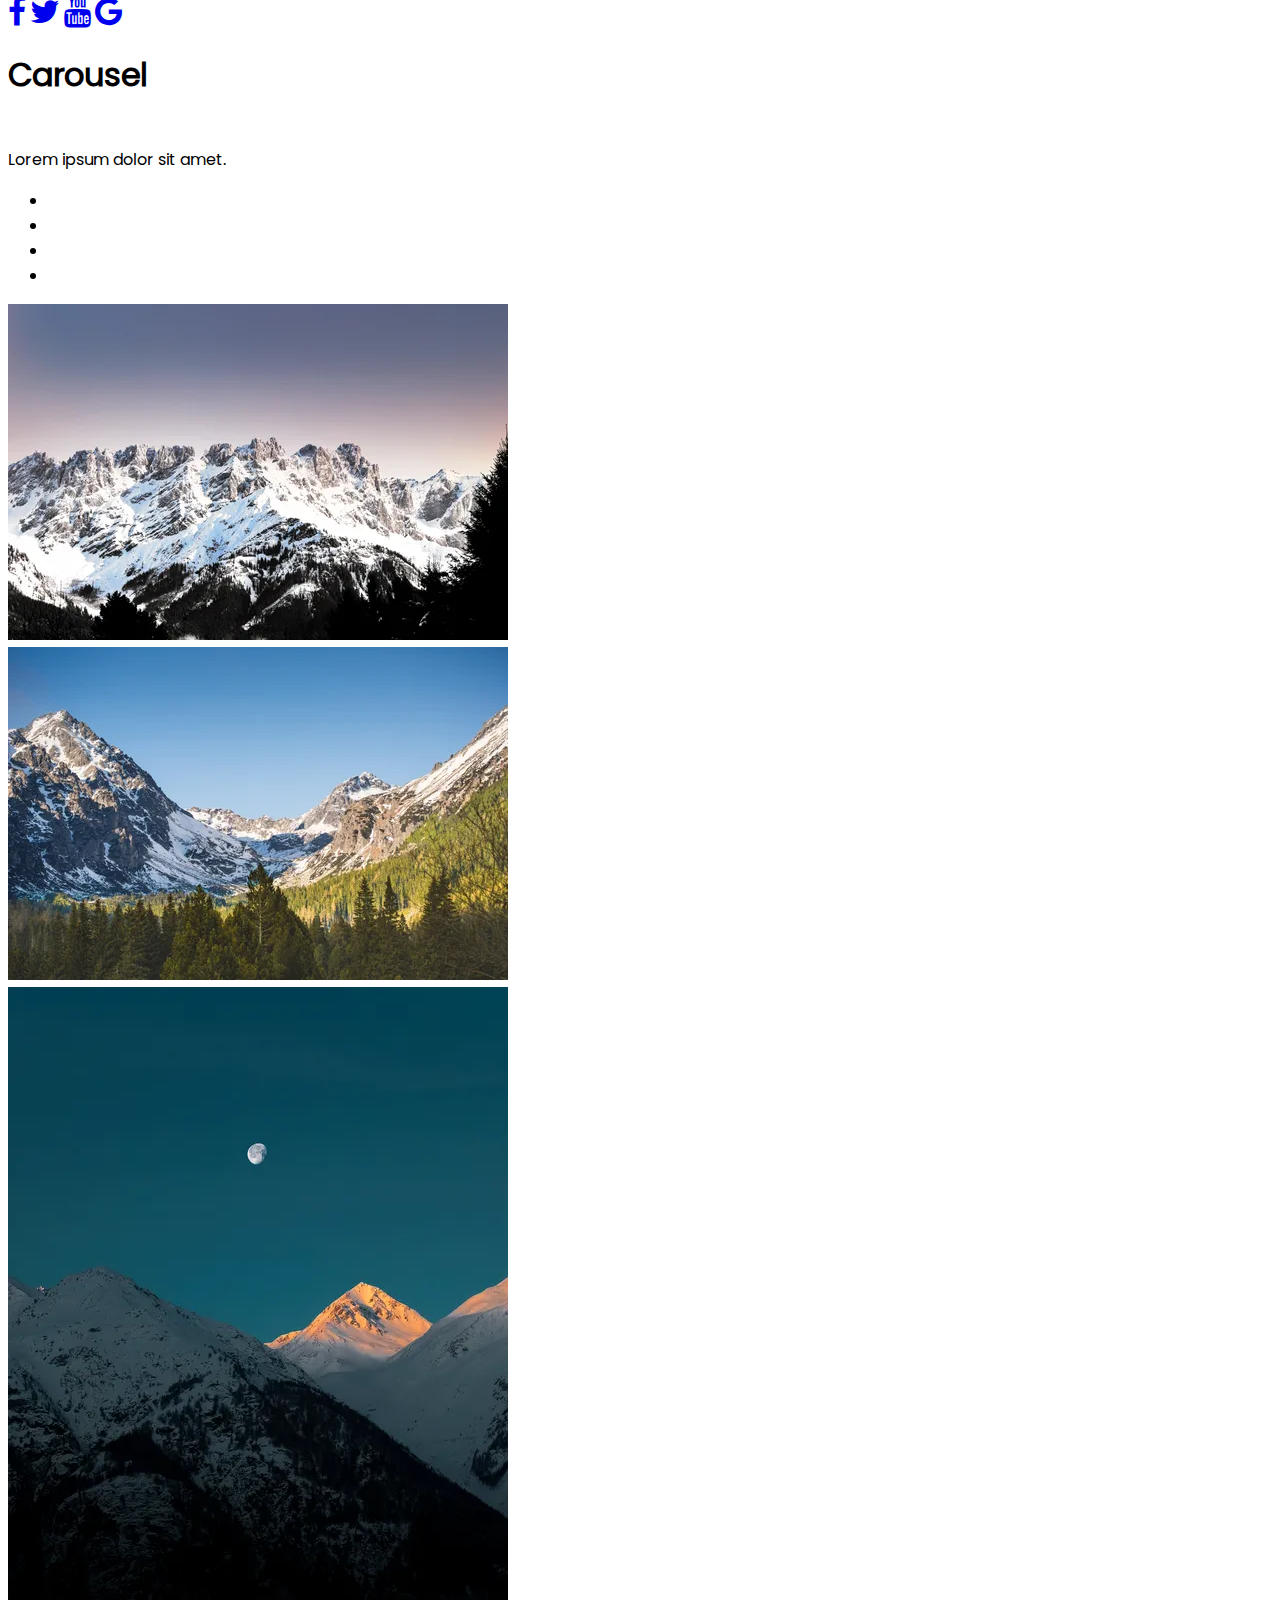
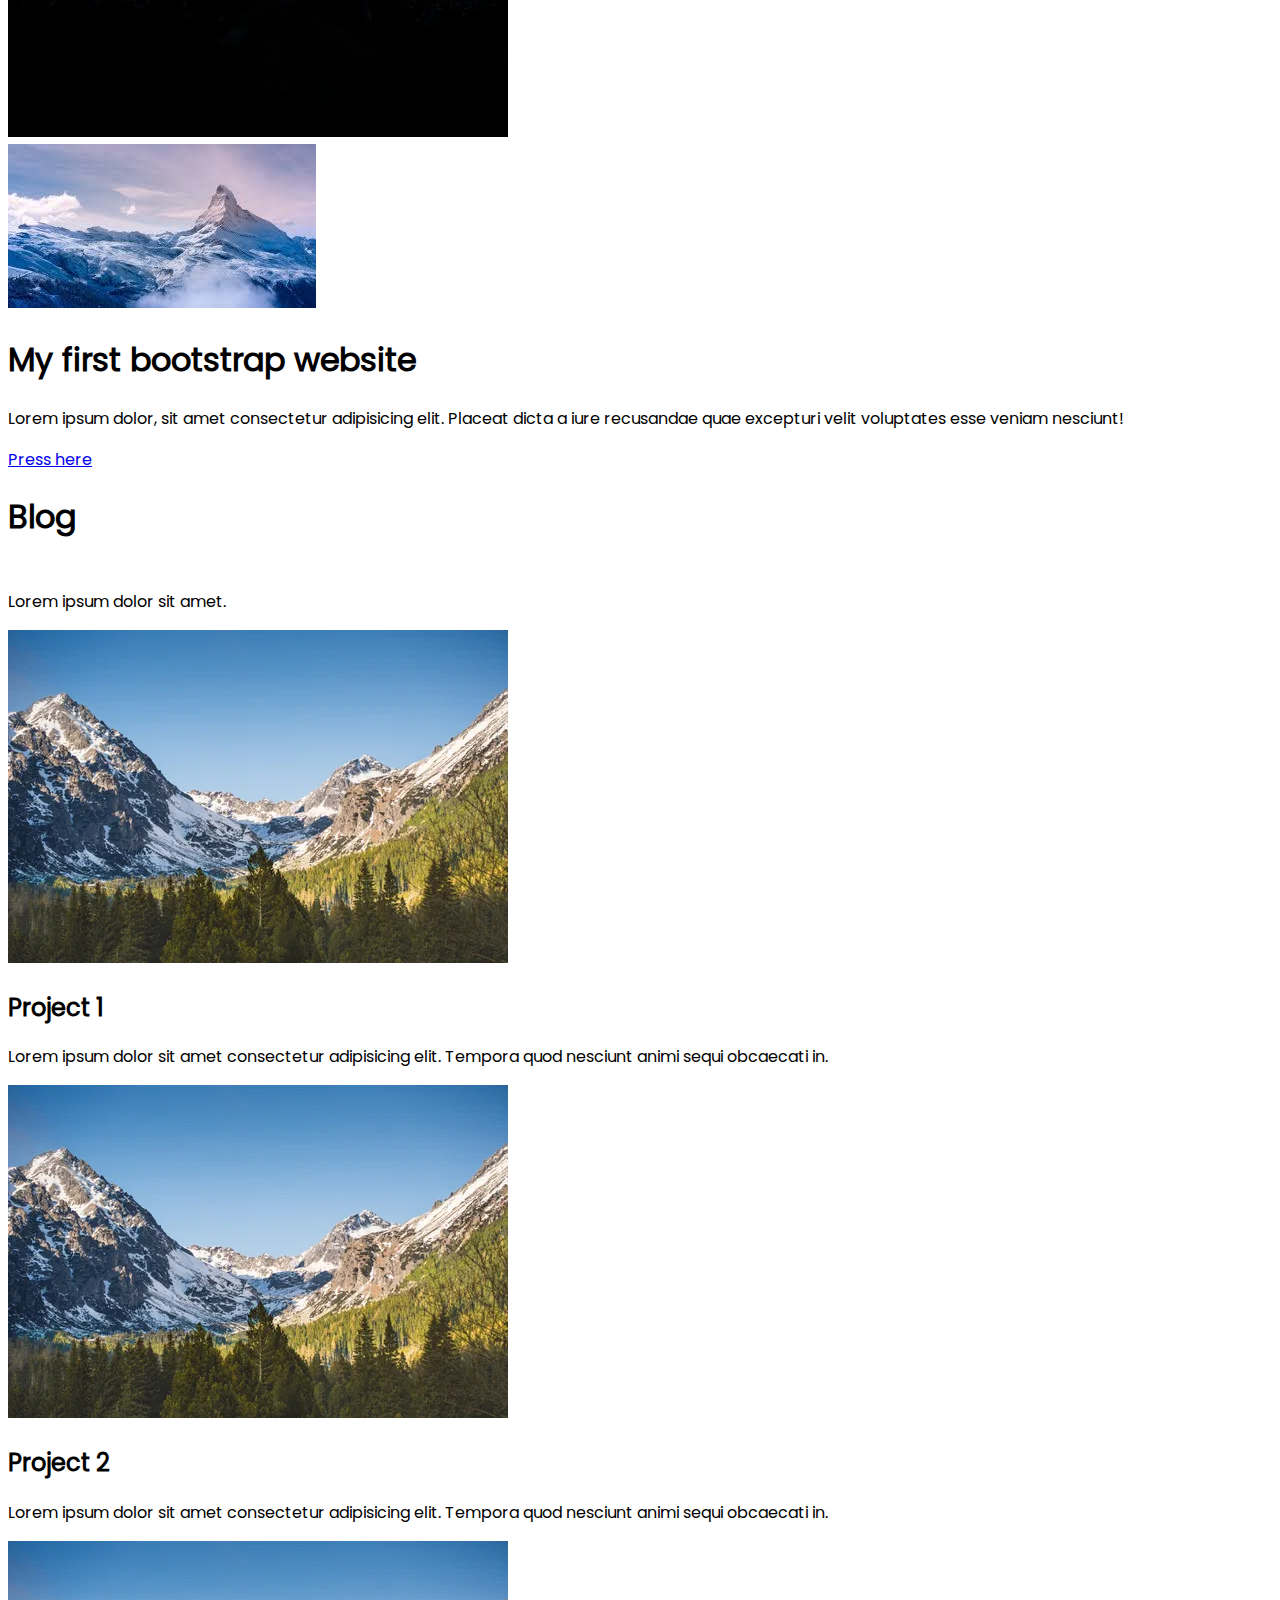
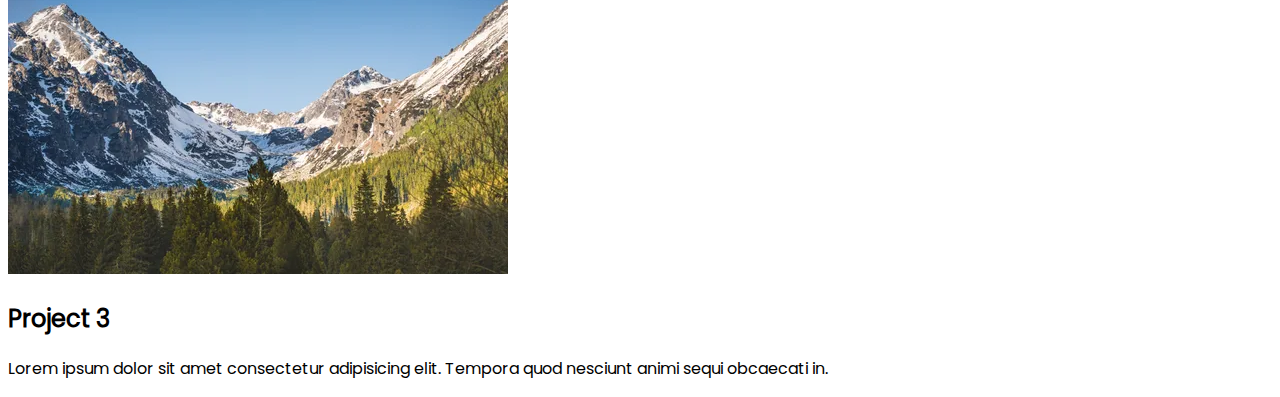
==== commit 9f1b0b90: "Blog section" ====
--- a/index.html
+++ b/index.html
@@ -375,7 +375,6 @@
 							<a href="#example" class="carousel-control-next" data-slide="next">
 								<span class="carousel-control-next-icon"></span>
 							</a>
-							</a>
 							<!-- End of controls -->
 						</div>
 					</div>
@@ -383,6 +382,65 @@
 			</div>
 		</section>
 		<!-- End of carousel section -->
+		<!-- Filler section -->
+		<section id="filler" class="p-5">
+			<div class="container">
+				<div class="row">
+					<div class="col-md-6 mx-auto text-center">
+						<h1 class="text-danger">My first bootstrap website</h1>
+						<p class="lead text-white">
+							Lorem ipsum dolor, sit amet consectetur adipisicing elit. Placeat dicta a iure recusandae
+							quae excepturi velit voluptates esse veniam nesciunt!
+						</p>
+						<a href="#" class="btn btn-lg btn-primary m-2">Press here</a>
+					</div>
+				</div>
+			</div>
+		</section>
+		<!--End of Filler section -->
+		<!-- Blog section -->
+		<section id="blog" class="py-5 bg-success">
+			<div class="container">
+				<!-- Title section -->
+				<div class="row">
+					<div class="col text-center">
+						<h1 class="display-4 text-uppercase text-dark mb-0">
+							<strong>Blog</strong>
+						</h1>
+						<div class="title-underline bg-warning"></div>
+						<p class="mt-2 text-capitalize text-muted">Lorem ipsum dolor sit amet.</p>
+					</div>
+				</div>
+				<!-- End of title section -->
+				<div class="row">
+					<div class="col-md-4">
+						<img src="./img/3.webp" class="img-fluid img-thumbnail" alt="" />
+						<h2 class="text-warning my-3">Project 1</h2>
+						<p class="text-muted">
+							Lorem ipsum dolor sit amet consectetur adipisicing elit. Tempora quod nesciunt animi sequi
+							obcaecati in.
+						</p>
+					</div>
+					<div class="col-md-4 mt-3">
+						<img src="./img/3.webp" class="img-fluid img-thumbnail" alt="" />
+						<h2 class="text-warning my-3">Project 2</h2>
+						<p class="text-muted">
+							Lorem ipsum dolor sit amet consectetur adipisicing elit. Tempora quod nesciunt animi sequi
+							obcaecati in.
+						</p>
+					</div>
+					<div class="col-md-4 mt-5">
+						<img src="./img/3.webp" class="img-fluid img-thumbnail" alt="" />
+						<h2 class="text-warning my-3">Project 3</h2>
+						<p class="text-muted">
+							Lorem ipsum dolor sit amet consectetur adipisicing elit. Tempora quod nesciunt animi sequi
+							obcaecati in.
+						</p>
+					</div>
+				</div>
+			</div>
+		</section>
+		<!-- End of Blog secction -->
 
 		<script
 			src="https://code.jquery.com/jquery-3.5.1.slim.min.js"
--- a/css/main.css
+++ b/css/main.css
@@ -24,4 +24,8 @@
 .about-picture {
   background: url("../img/5.webp") center/cover no-repeat fixed;
 }
+
+#filler {
+  background: url("../img/9.jpeg") center/cover no-repeat fixed;
+}
 /*# sourceMappingURL=main.css.map */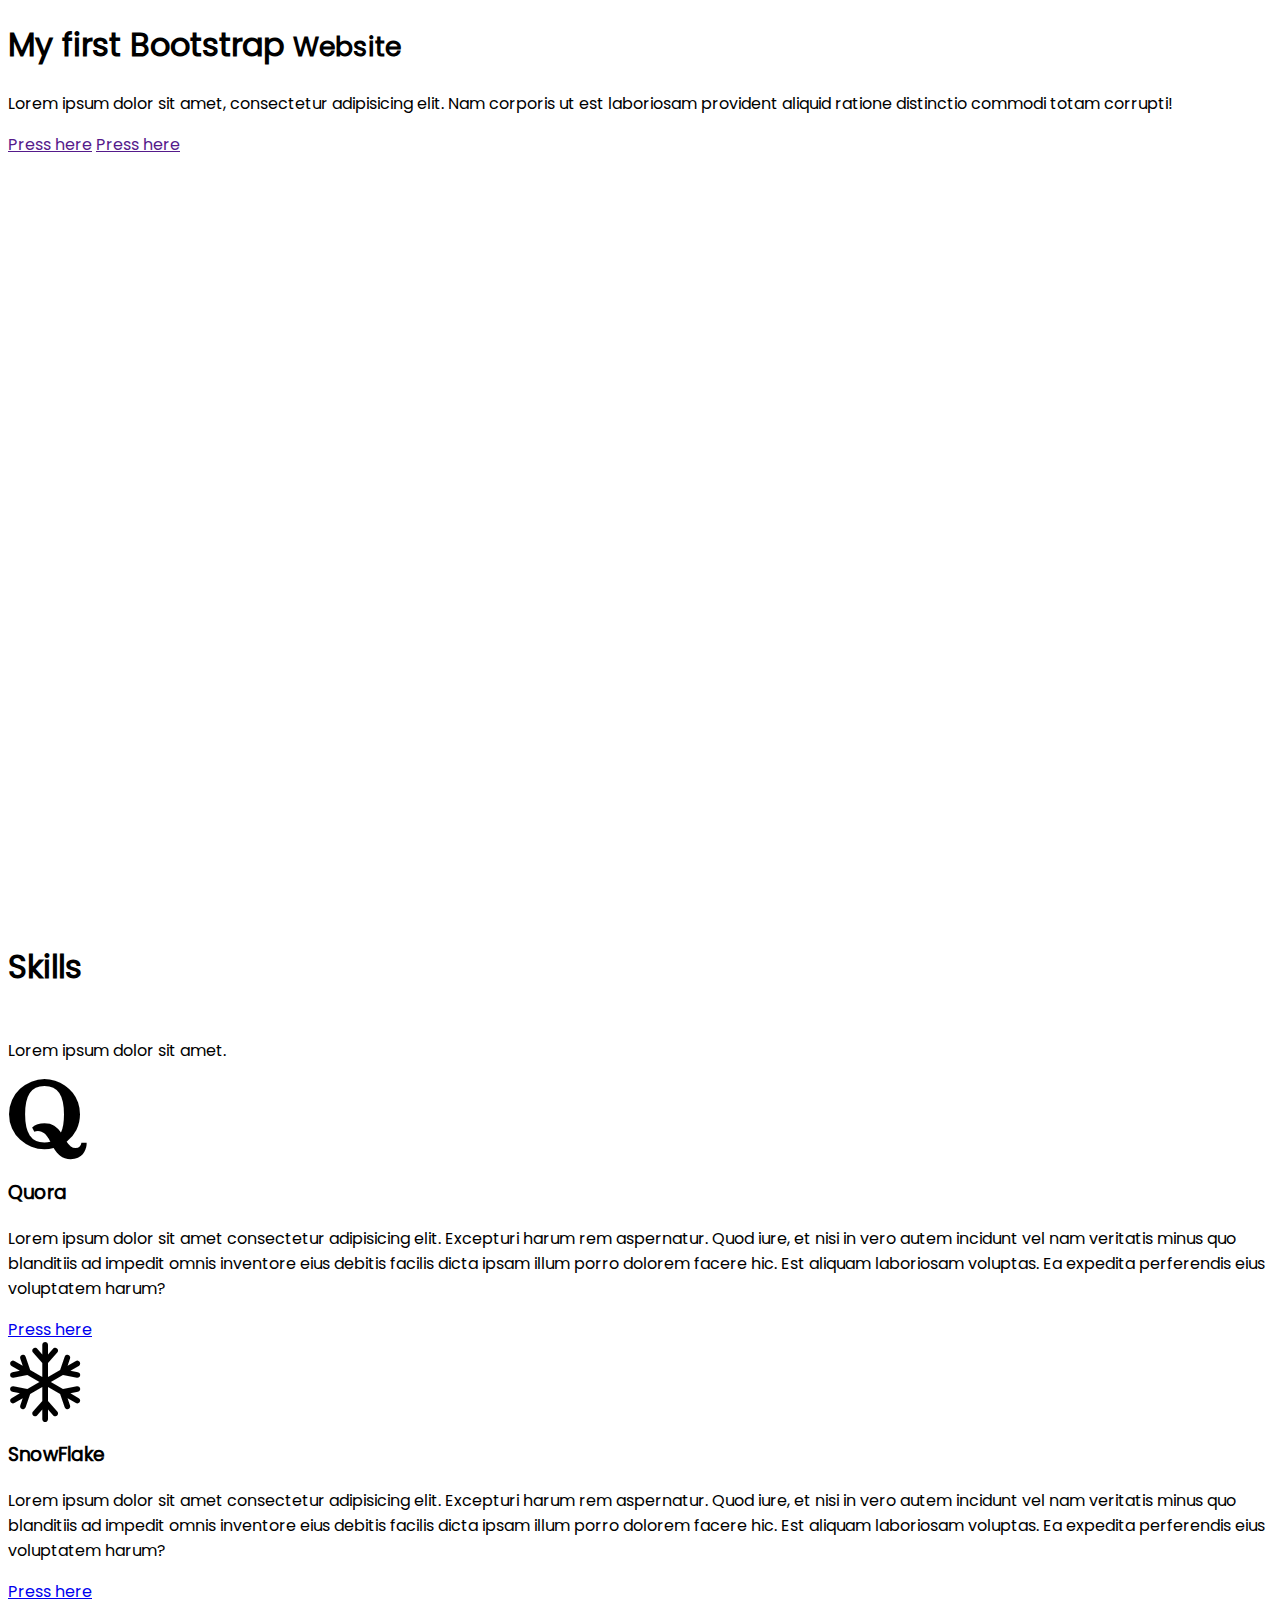
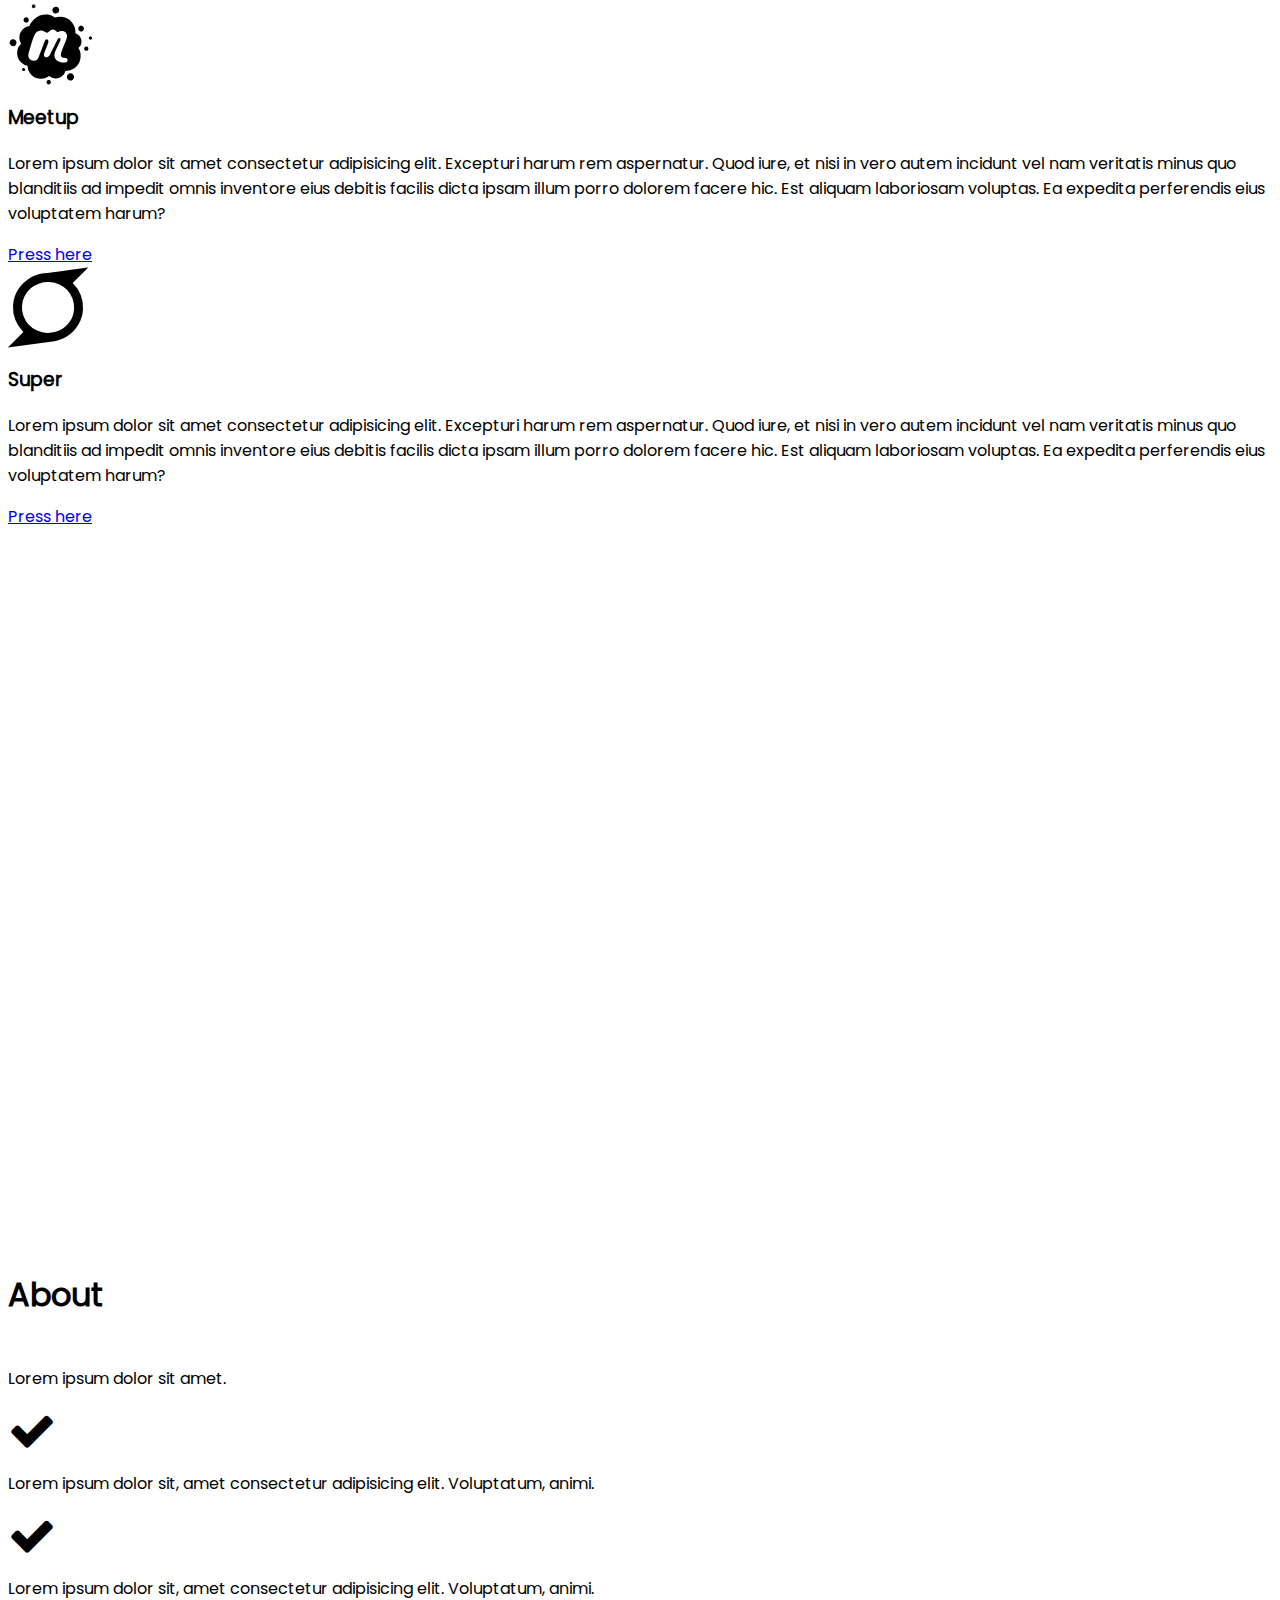
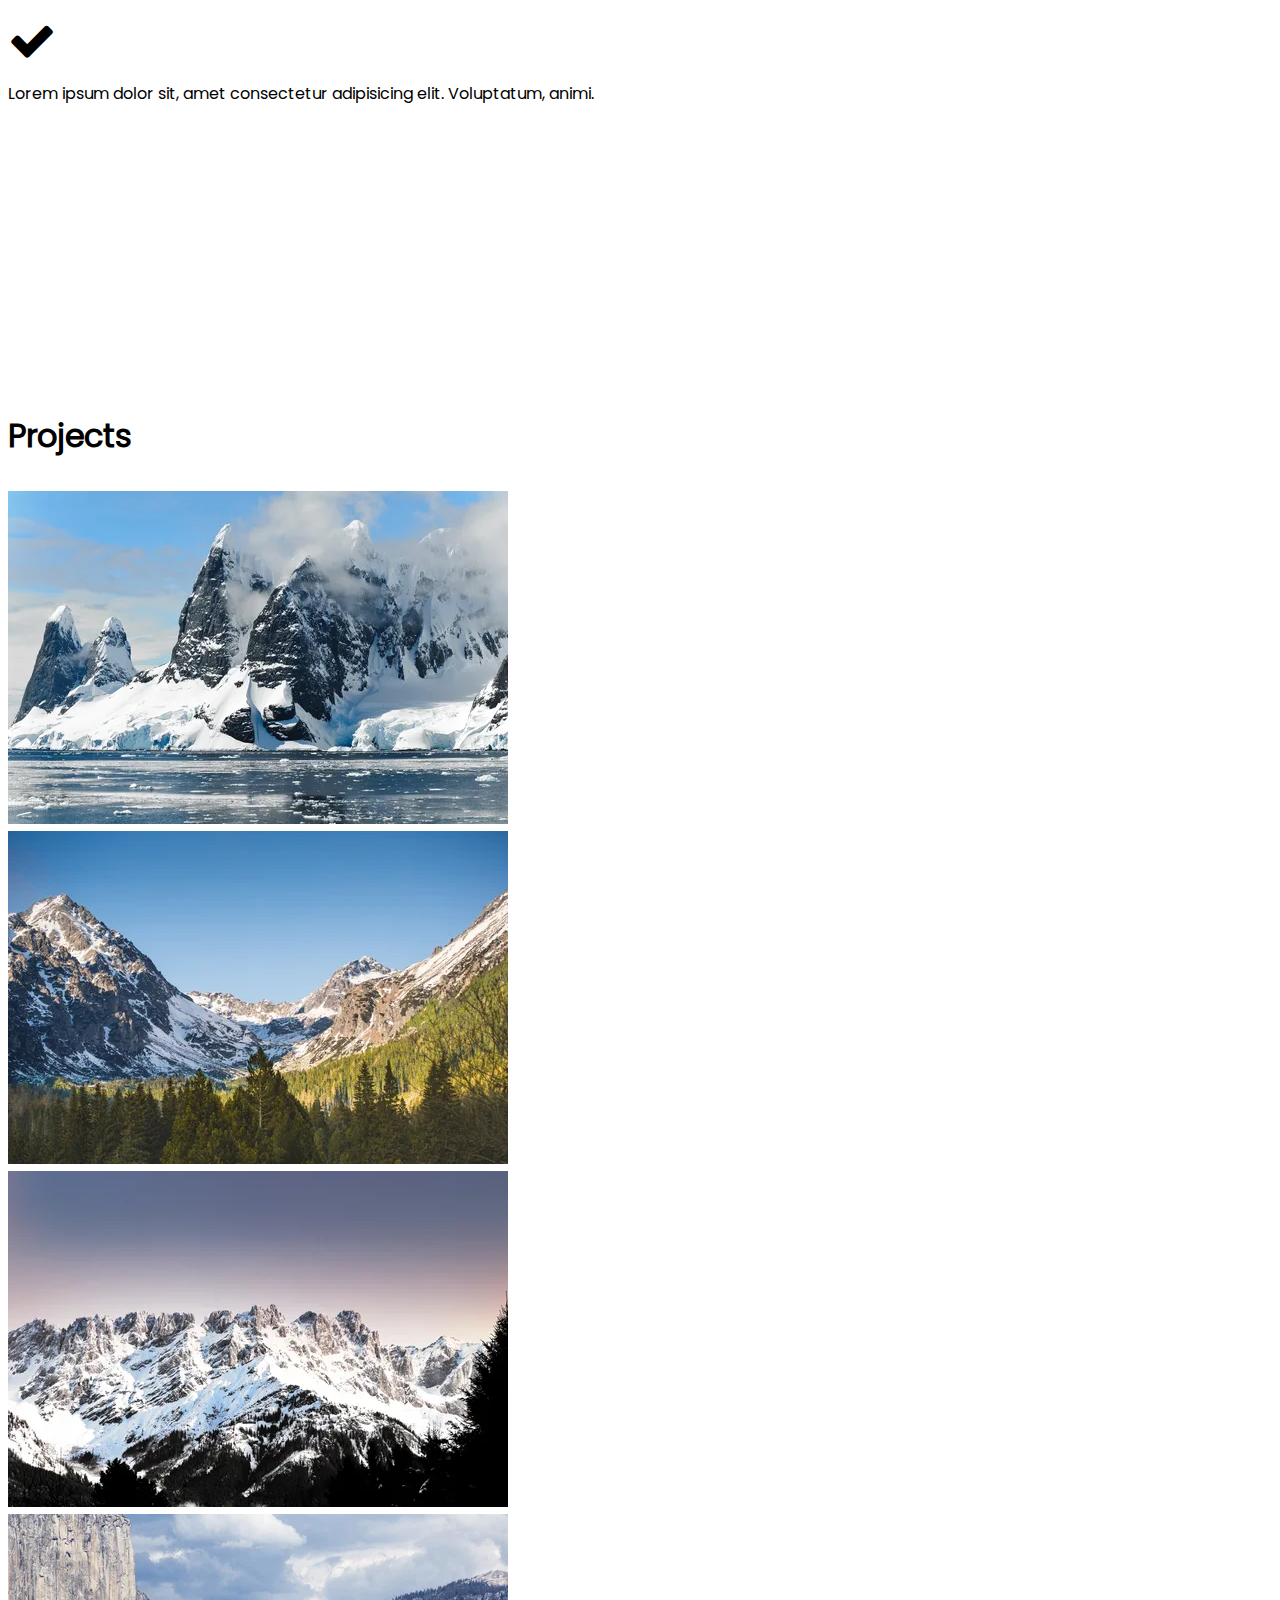
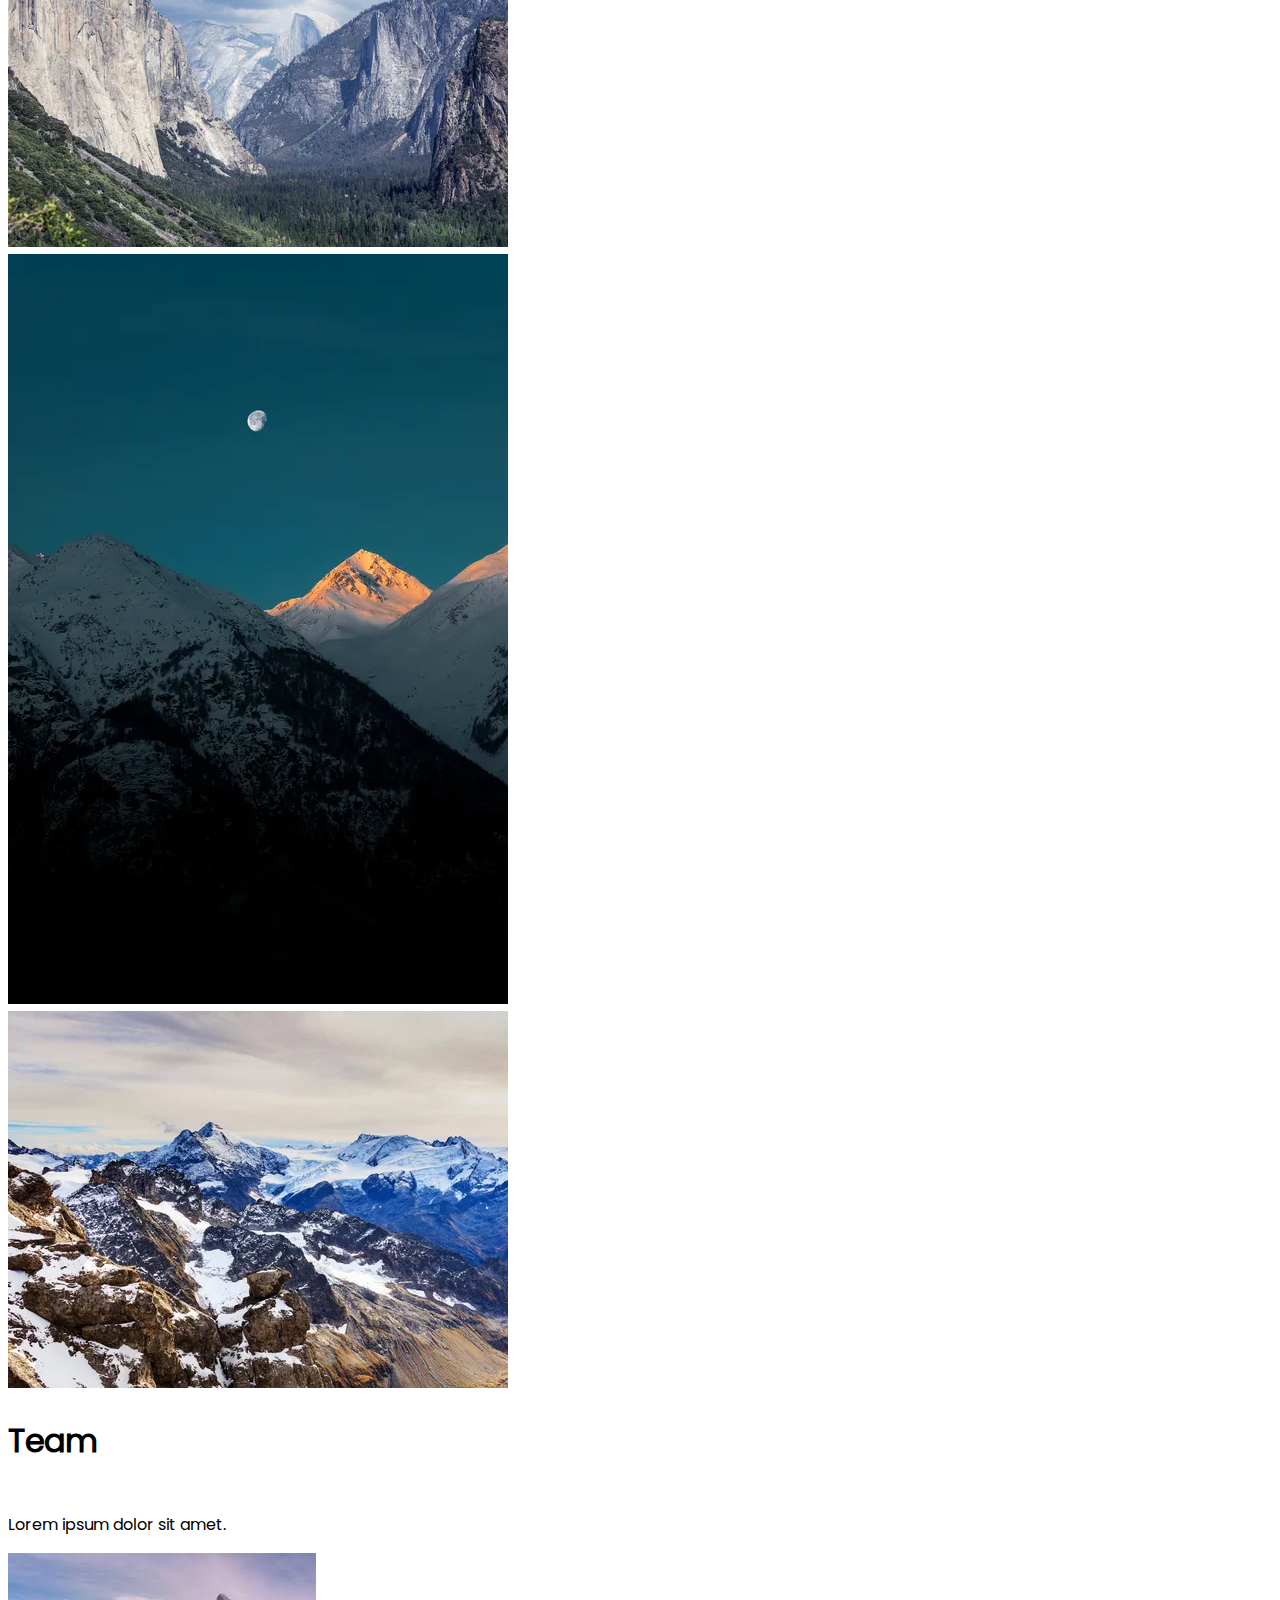
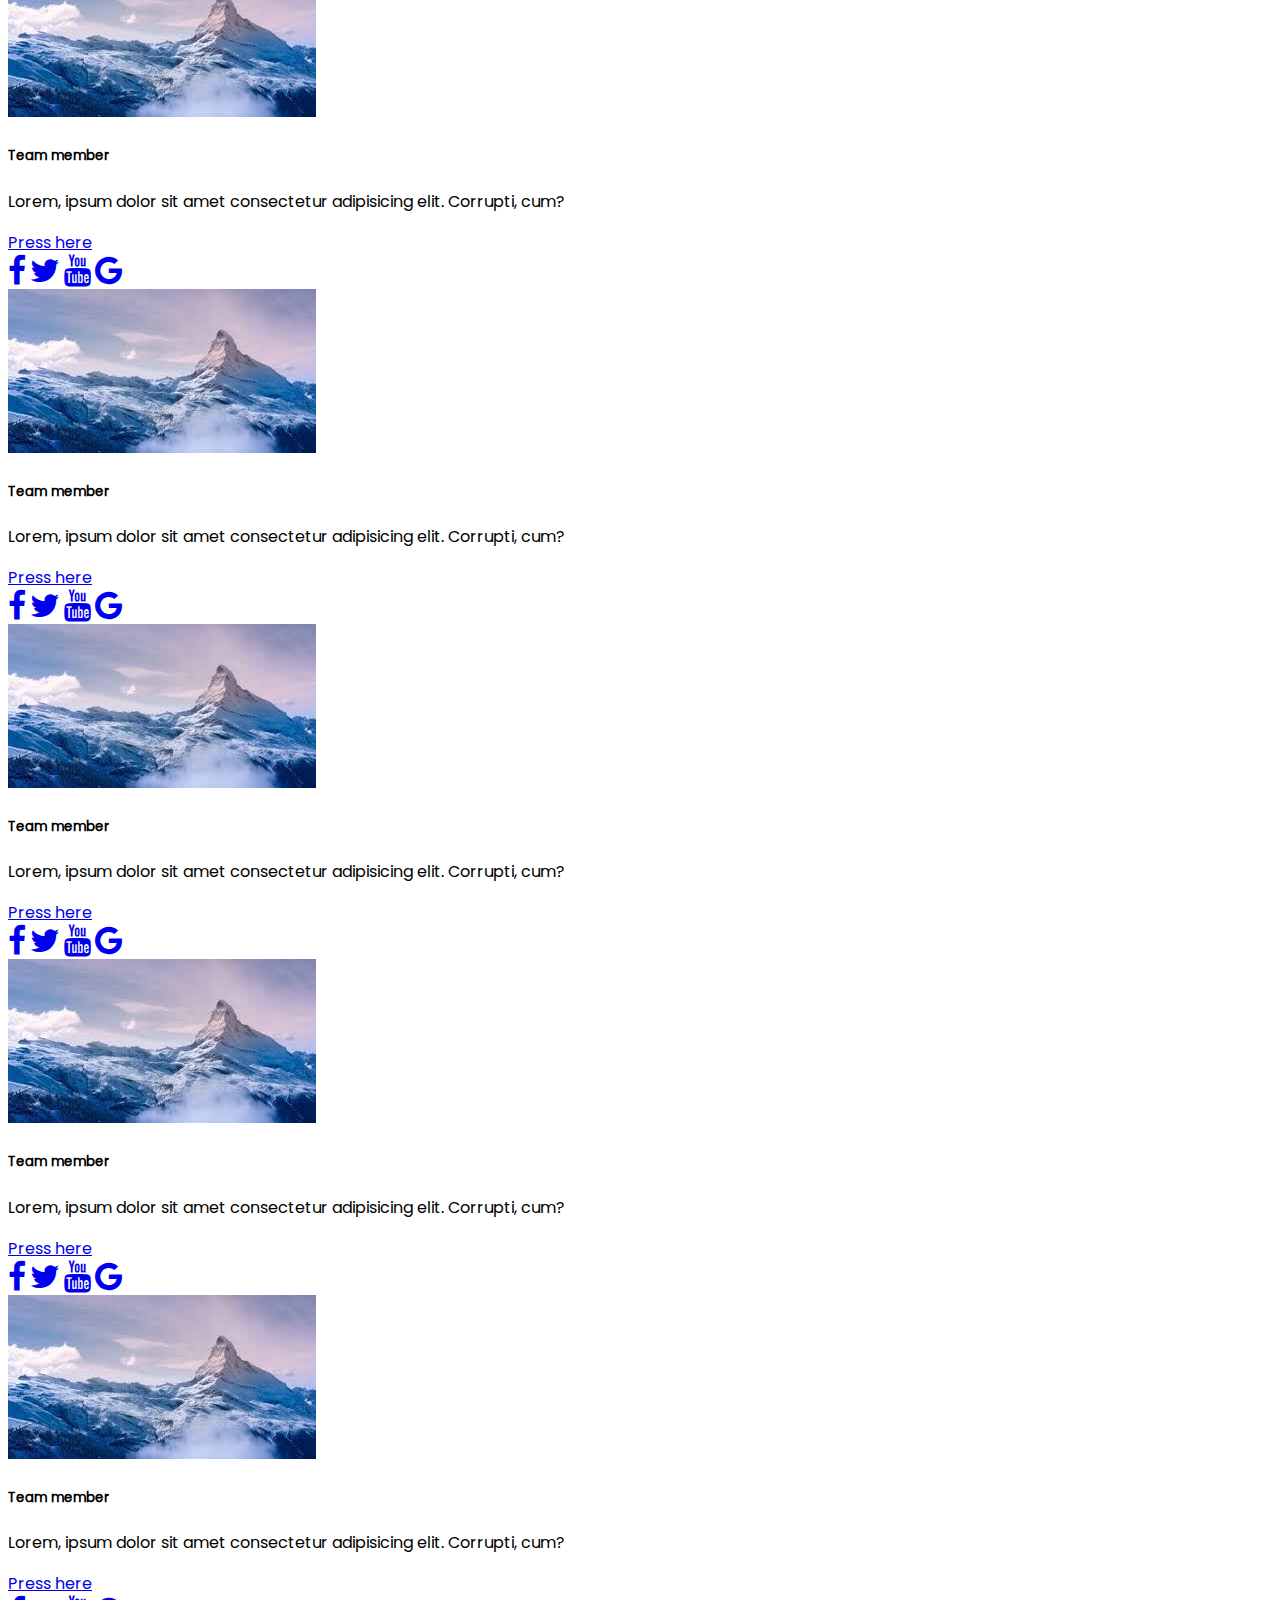
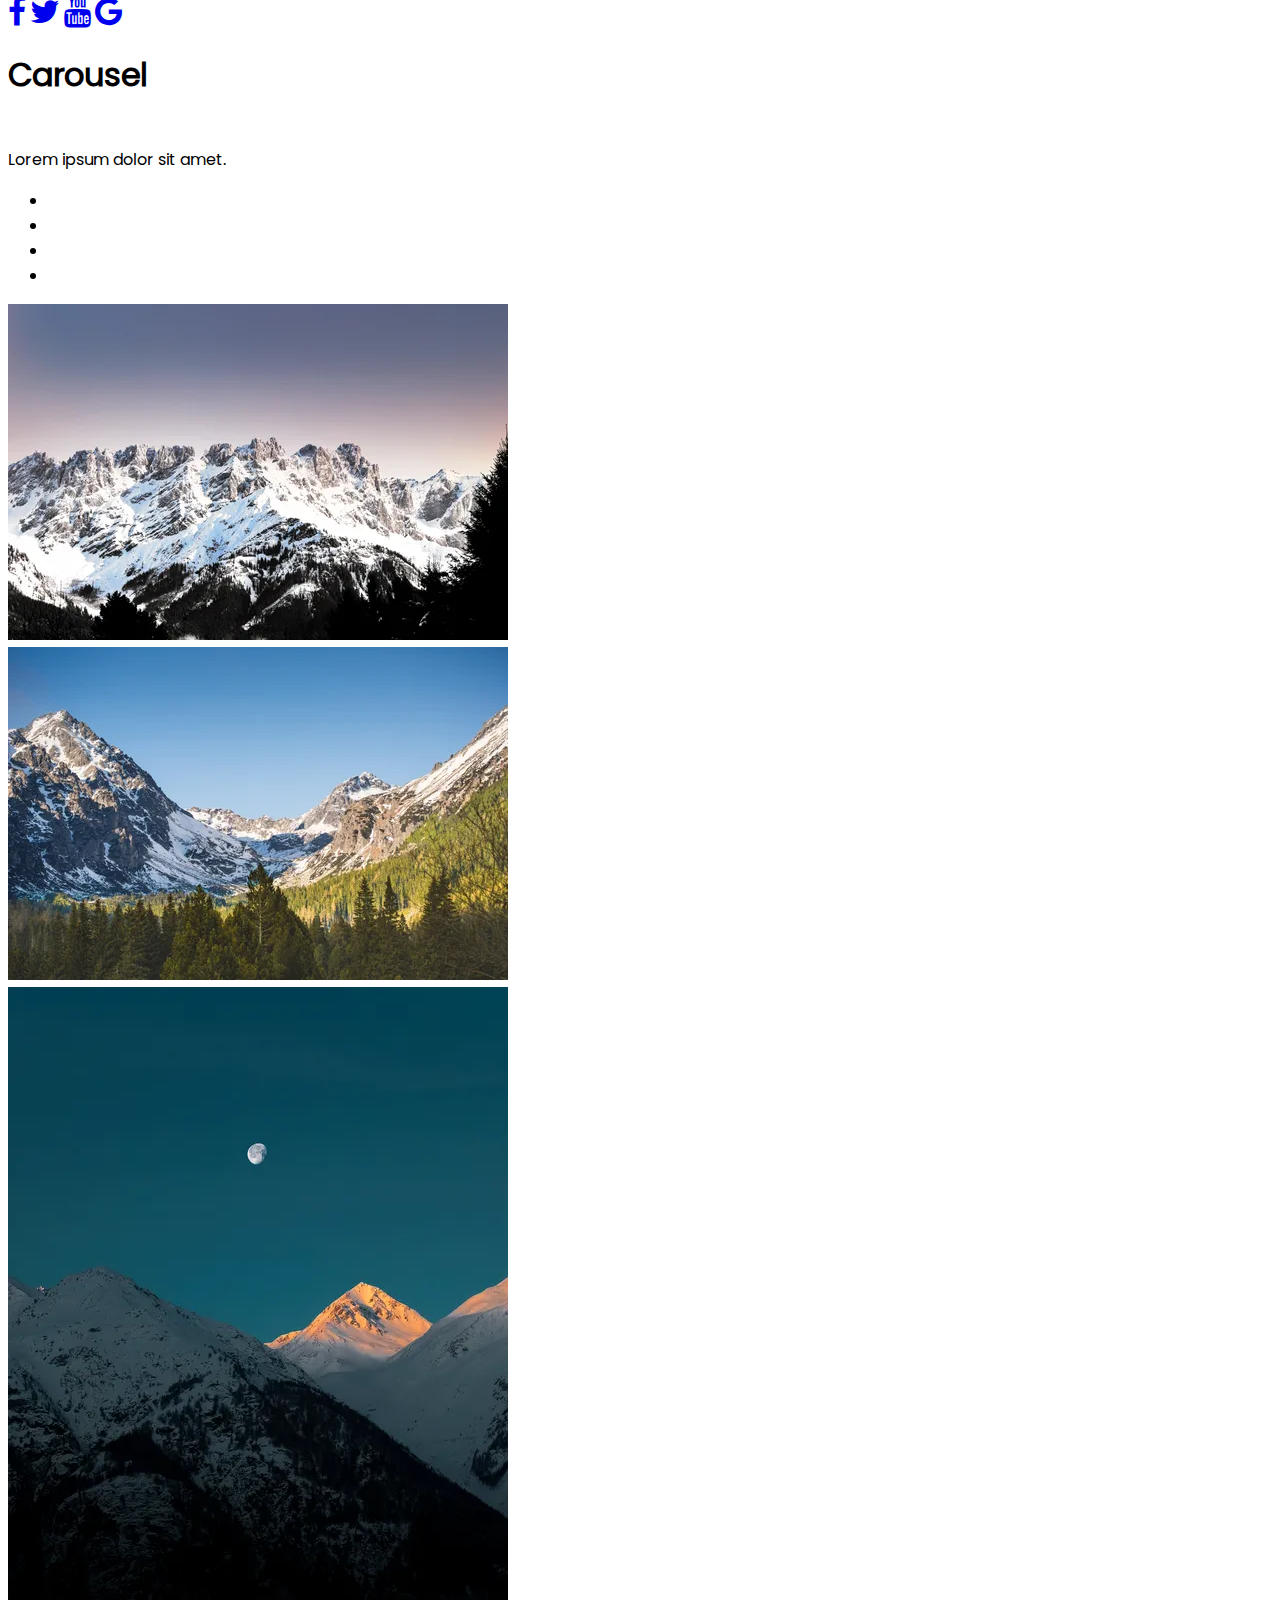
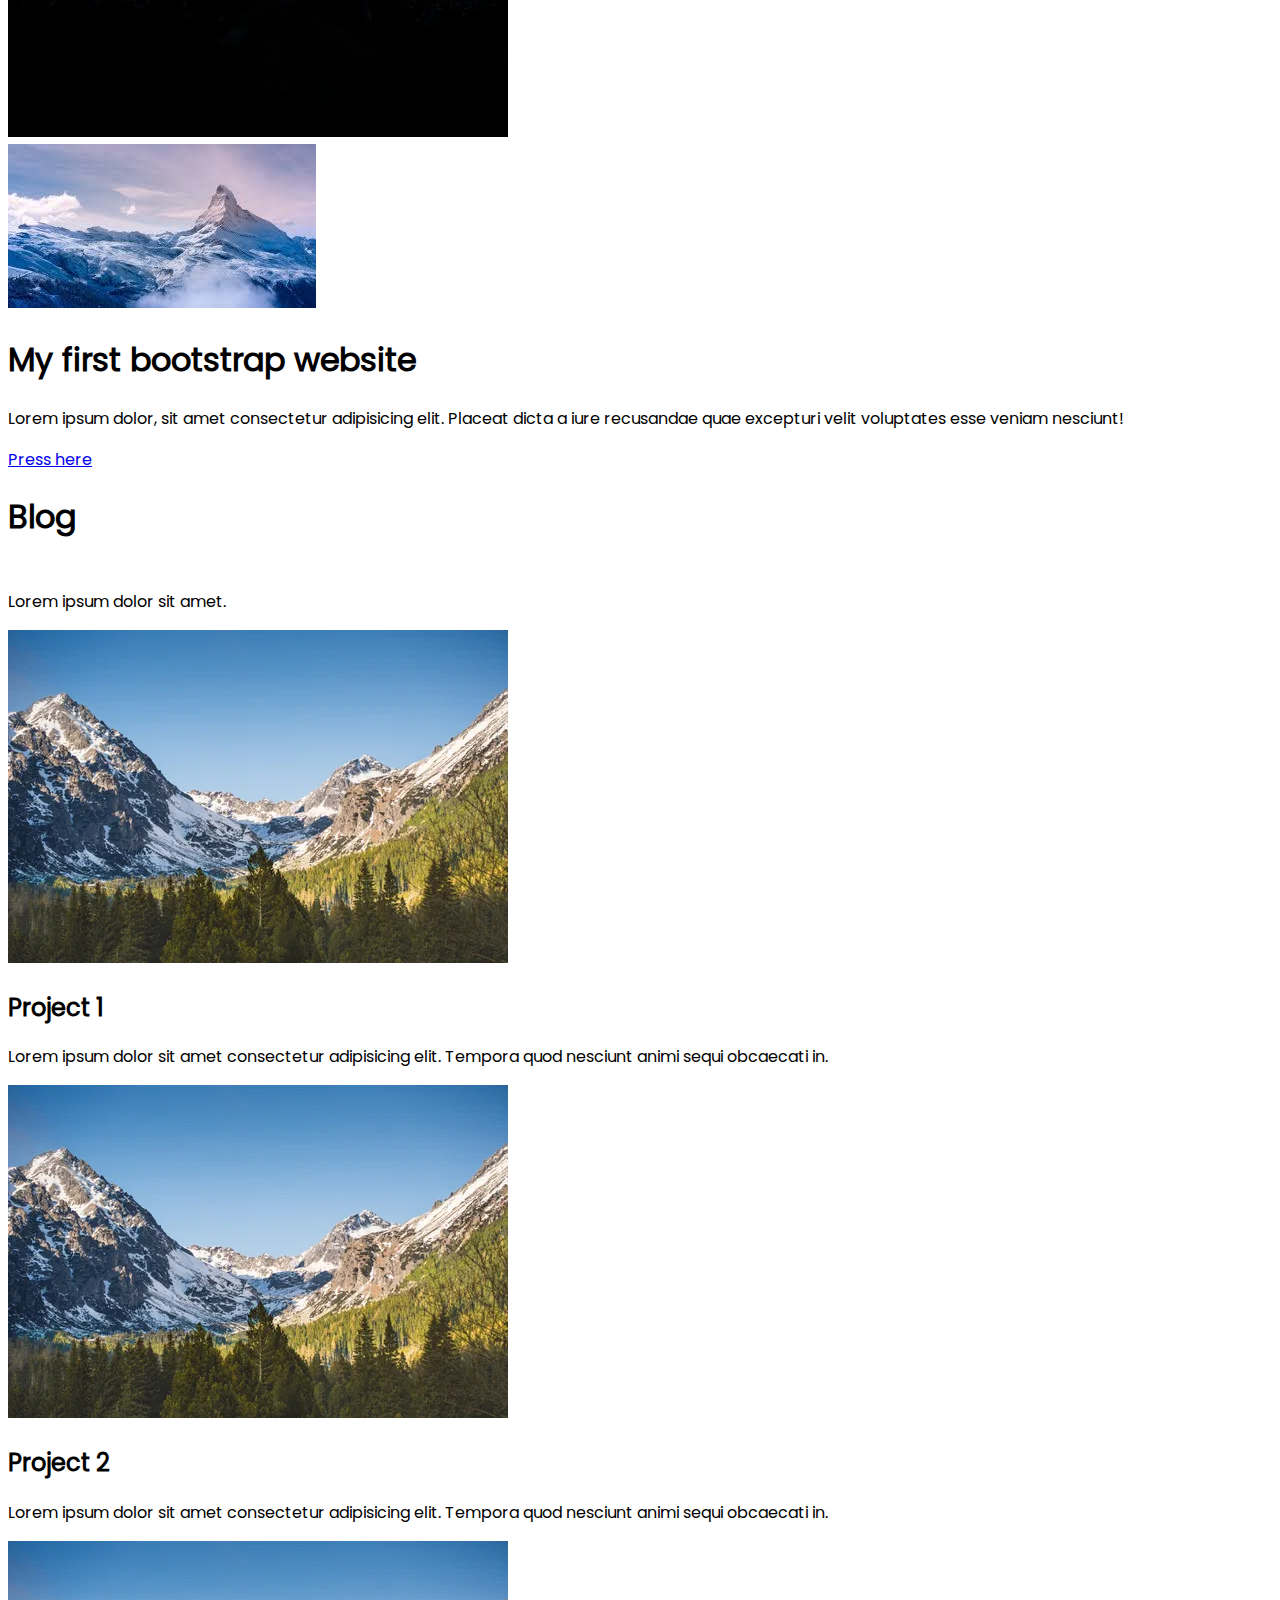
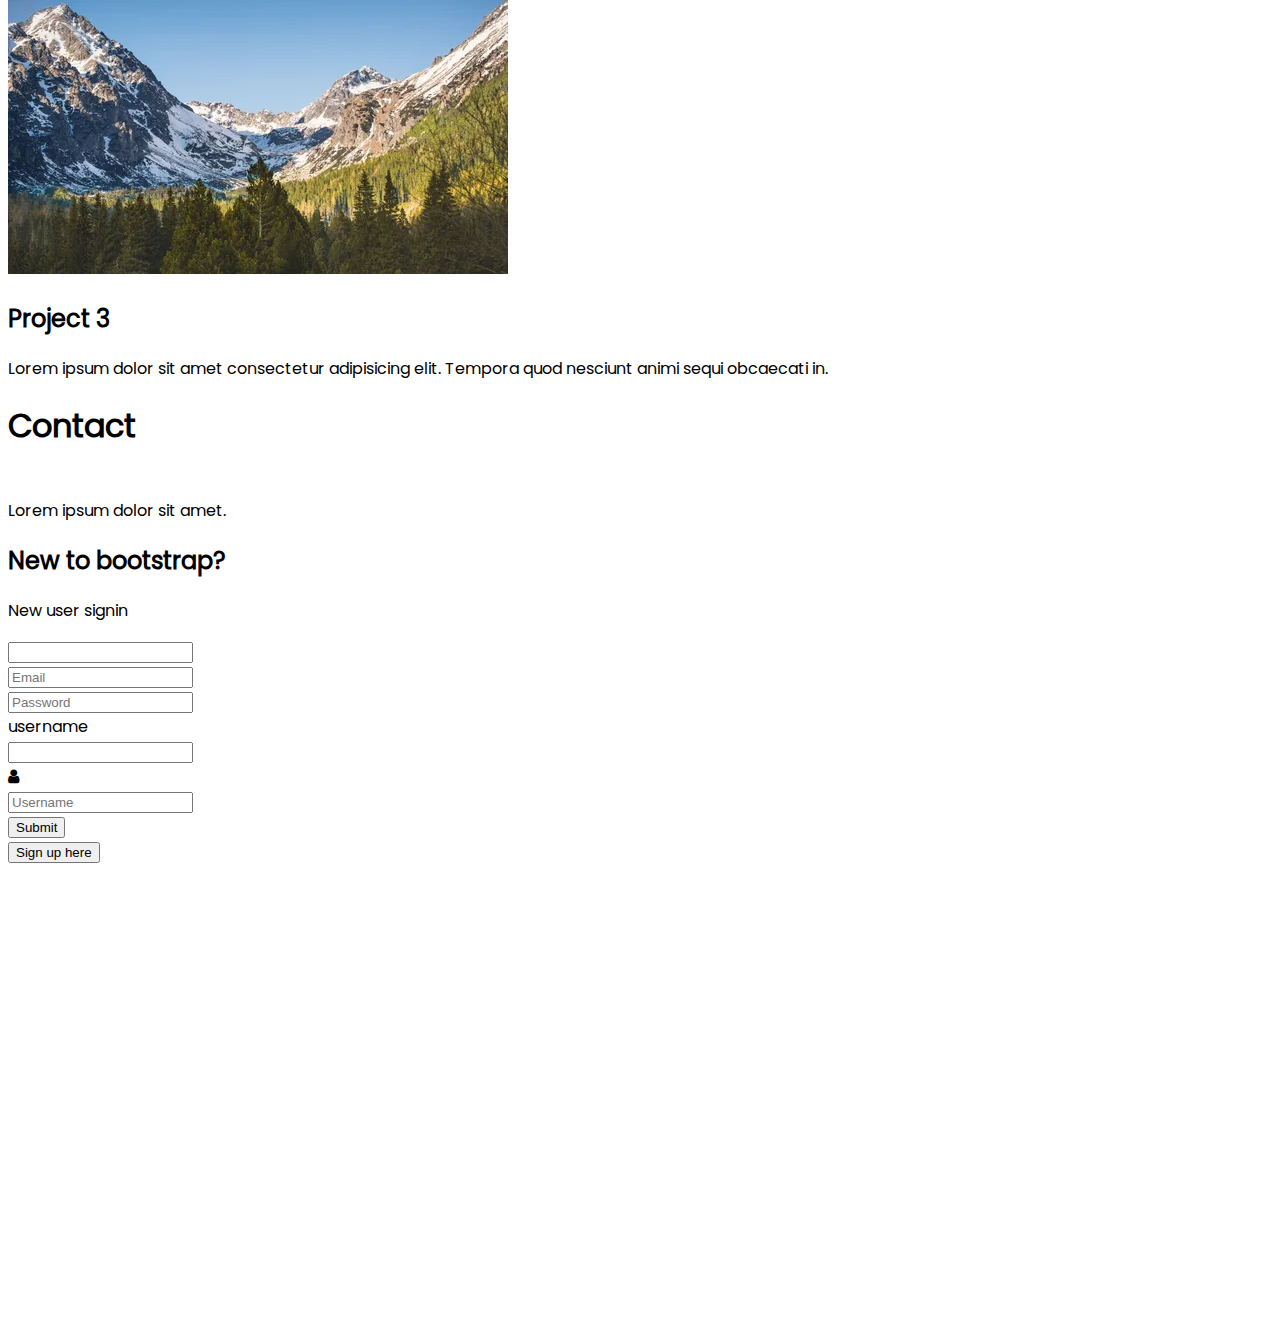
==== commit e381410d: "Contact section" ====
--- a/index.html
+++ b/index.html
@@ -440,7 +440,82 @@
 				</div>
 			</div>
 		</section>
-		<!-- End of Blog secction -->
+		<!-- End of Blog section -->
+		<!-- Contact Section -->
+		<section id="team" class="bg-warning">
+			<div class="container">
+				<!-- Title -->
+				<div class="row">
+					<div class="col text-center">
+						<h1 class="display-4 text-uppercase text-dark mb-0">
+							<strong>Contact</strong>
+						</h1>
+						<div class="title-underline bg-success"></div>
+						<p class="mt-2 text-capitalize text-muted">Lorem ipsum dolor sit amet.</p>
+					</div>
+				</div>
+				<!-- End of title -->
+				<div class="row">
+					<div class="col-md-6 my-3">
+						<div class="card card-body bg-secondary">
+							<div class="card-title text-center text-white">
+								<h2 class="text-capitalize">New to bootstrap?</h2>
+								<p>New user signin</p>
+							</div>
+							<!-- simple form -->
+							<form>
+								<div class="form-group mt-3">
+									<input type="text" class="form-control form-control-lg" id="name" />
+								</div>
+								<div class="form-group mt-3">
+									<input type="email" class="form-control" id="email" placeholder="Email" />
+								</div>
+								<div class="form-group mt-3">
+									<input type="password" class="form-control" id="password" placeholder="Password" />
+								</div>
+								<!-- input group -->
+								<div class="input-group mt-3">
+									<div class="input-group-prepend">
+										<span class="input-group-text">username</span>
+									</div>
+									<input type="text" class="form-control" id="username" />
+								</div>
+								<div class="input-group mt-3">
+									<div class="input-group-prepend">
+										<span class="input-group-text"><i class="fa fa-user"></i></span>
+									</div>
+									<input type="text" class="form-control" id="username" placeholder="Username"/>
+									<div class="input-group-append">
+										<button type="button" class="btn btn-primary">Submit</button>
+									</div>
+								</div>
+								<!-- End of input group -->
+								<button type="submit" class="btn btn-outline-dark btn-block text-uppercase mt-3">Sign up here</button>
+							</form>
+							<!-- End of simple form -->
+						</div>
+					</div>
+					<!-- Google maps -->
+					<div class="col-md-6 my-3">
+						<div class="embed-responsive embed-responsive-4by3">
+							<iframe
+								class="embed-responsive-item"
+								src="https://www.google.com/maps/embed?pb=!1m18!1m12!1m3!1d3806.358504919046!2d78.38511601473944!3d17.442546905803308!2m3!1f0!2f0!3f0!3m2!1i1024!2i768!4f13.1!3m3!1m2!1s0x3bcb91db7562adeb%3A0xa2bccd988ee5f1ad!2sKrishe%20sapphire!5e0!3m2!1sen!2sin!4v1595906111883!5m2!1sen!2sin"
+								width="600"
+								height="450"
+								frameborder="0"
+								style="border: 0;"
+								allowfullscreen=""
+								aria-hidden="false"
+								tabindex="0"
+							></iframe>
+						</div>
+					</div>
+					<!-- end of Google maps -->
+				</div>
+			</div>
+		</section>
+		<!-- End of Contact Section -->
 
 		<script
 			src="https://code.jquery.com/jquery-3.5.1.slim.min.js"
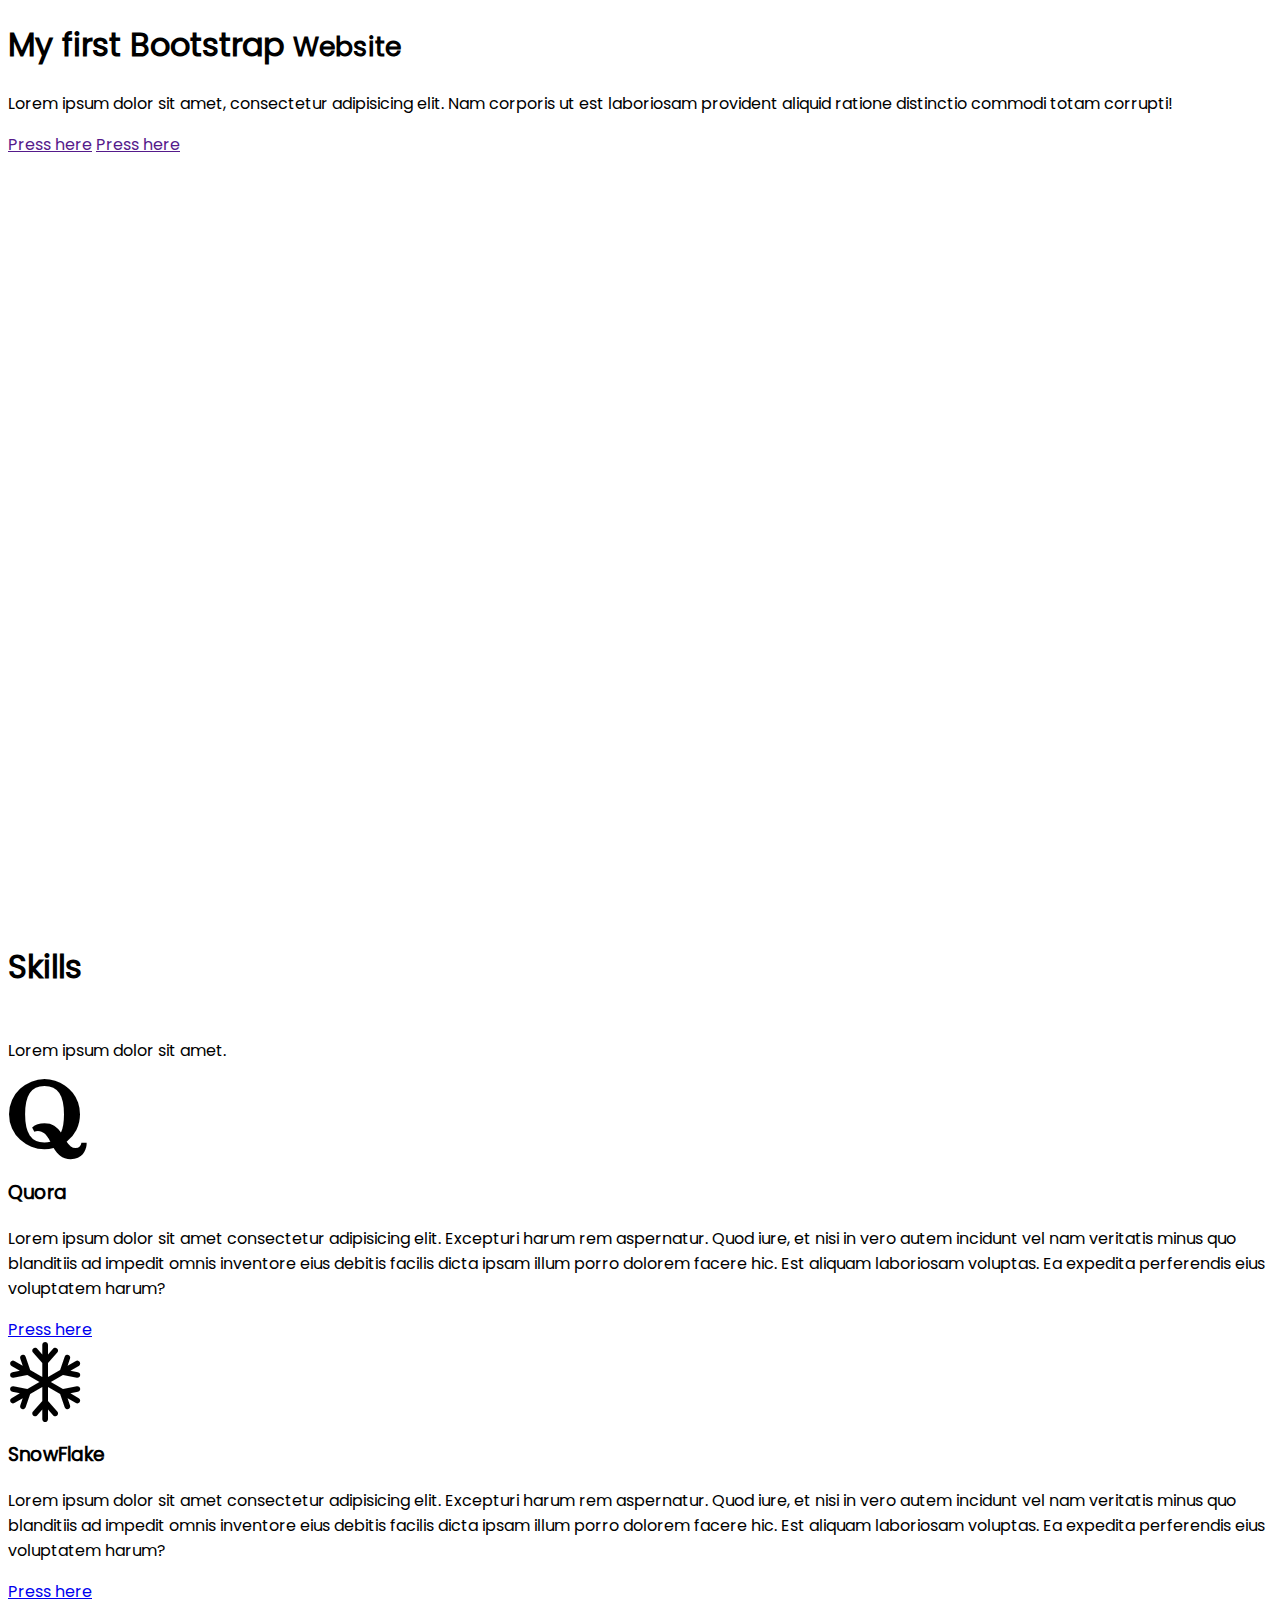
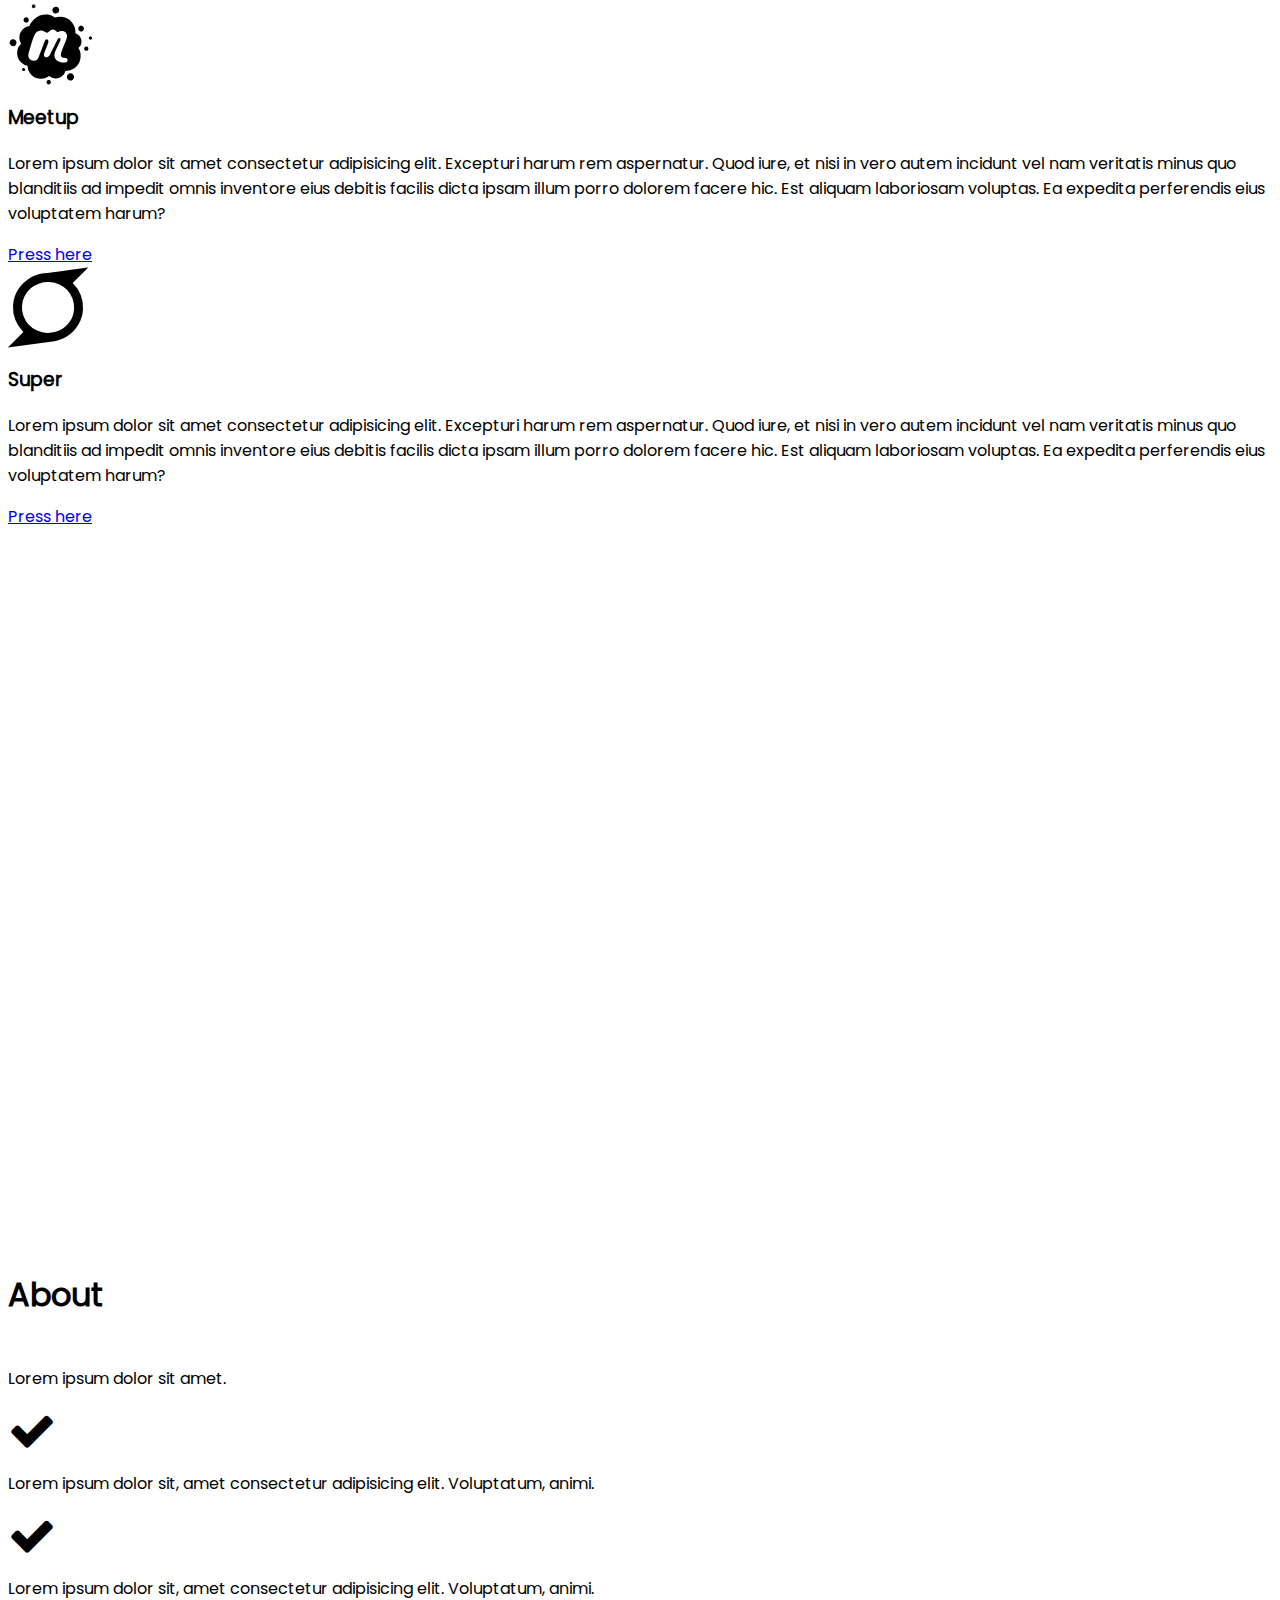
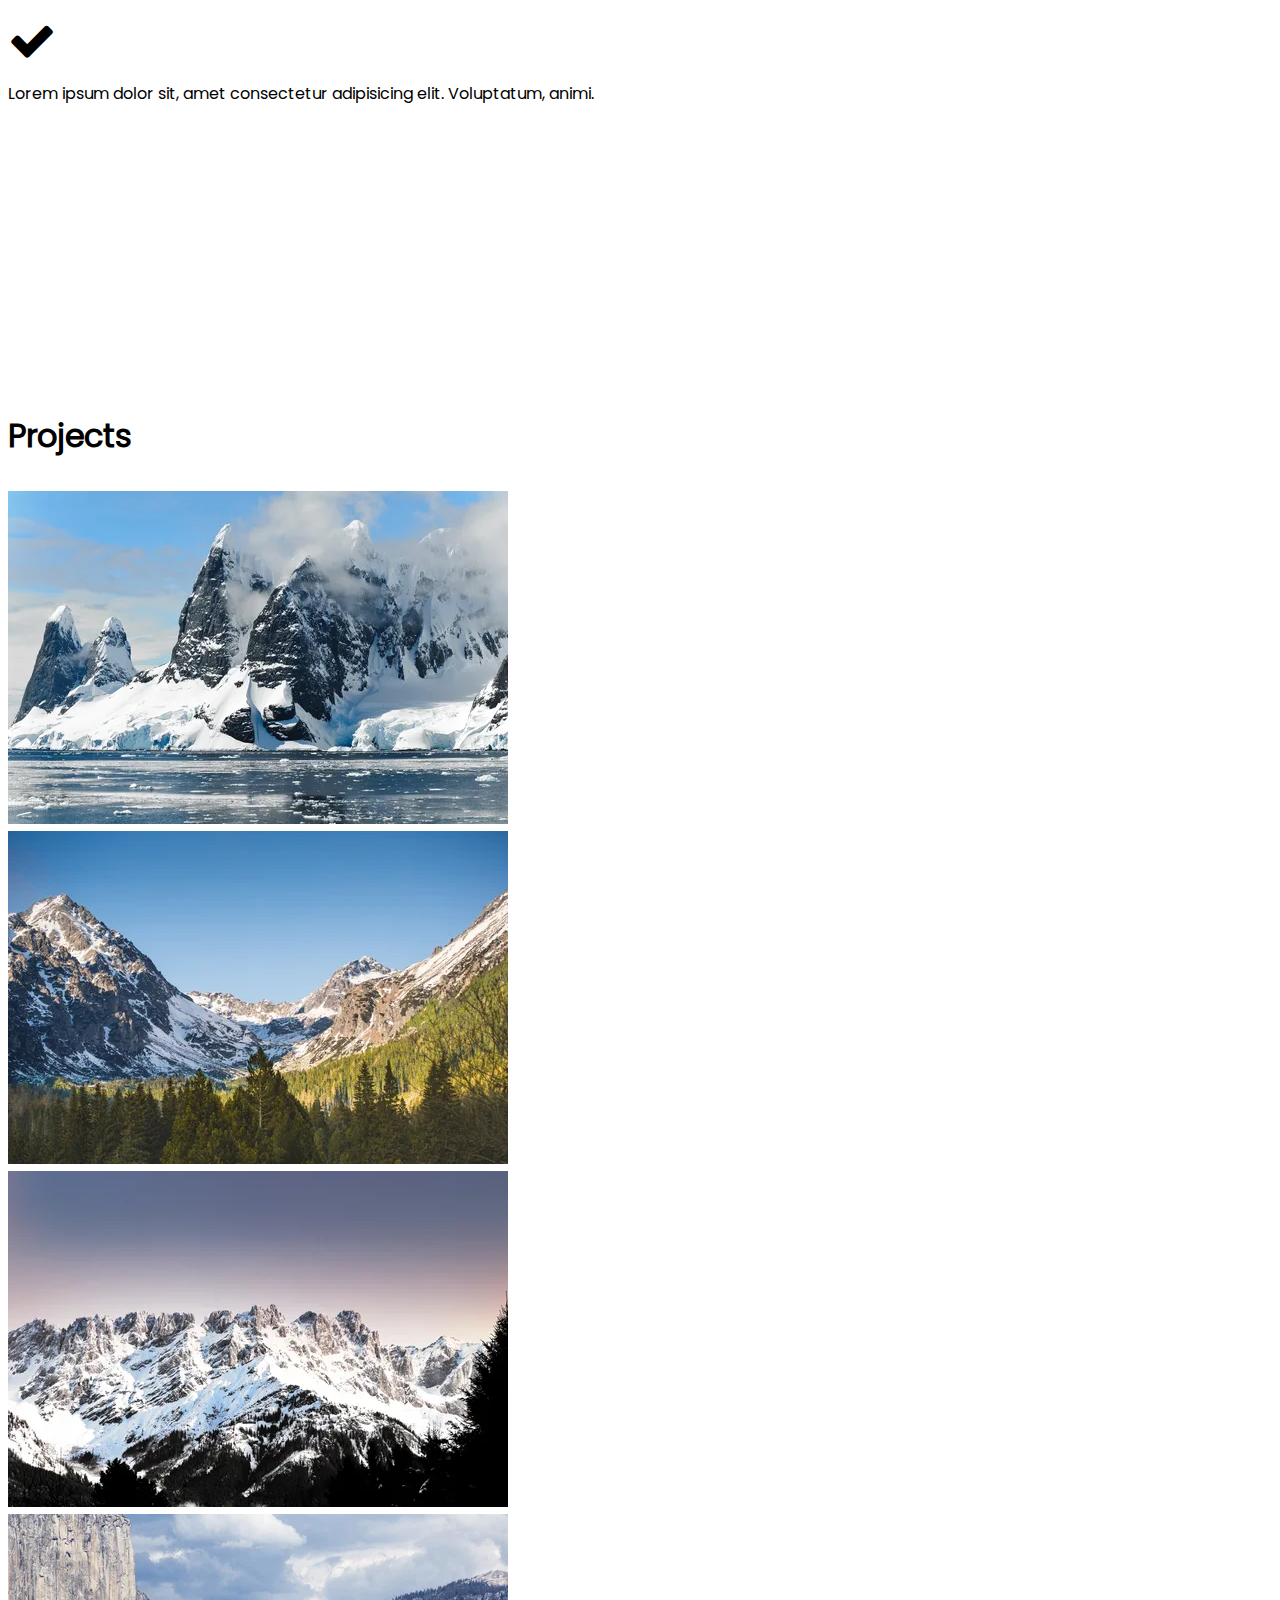
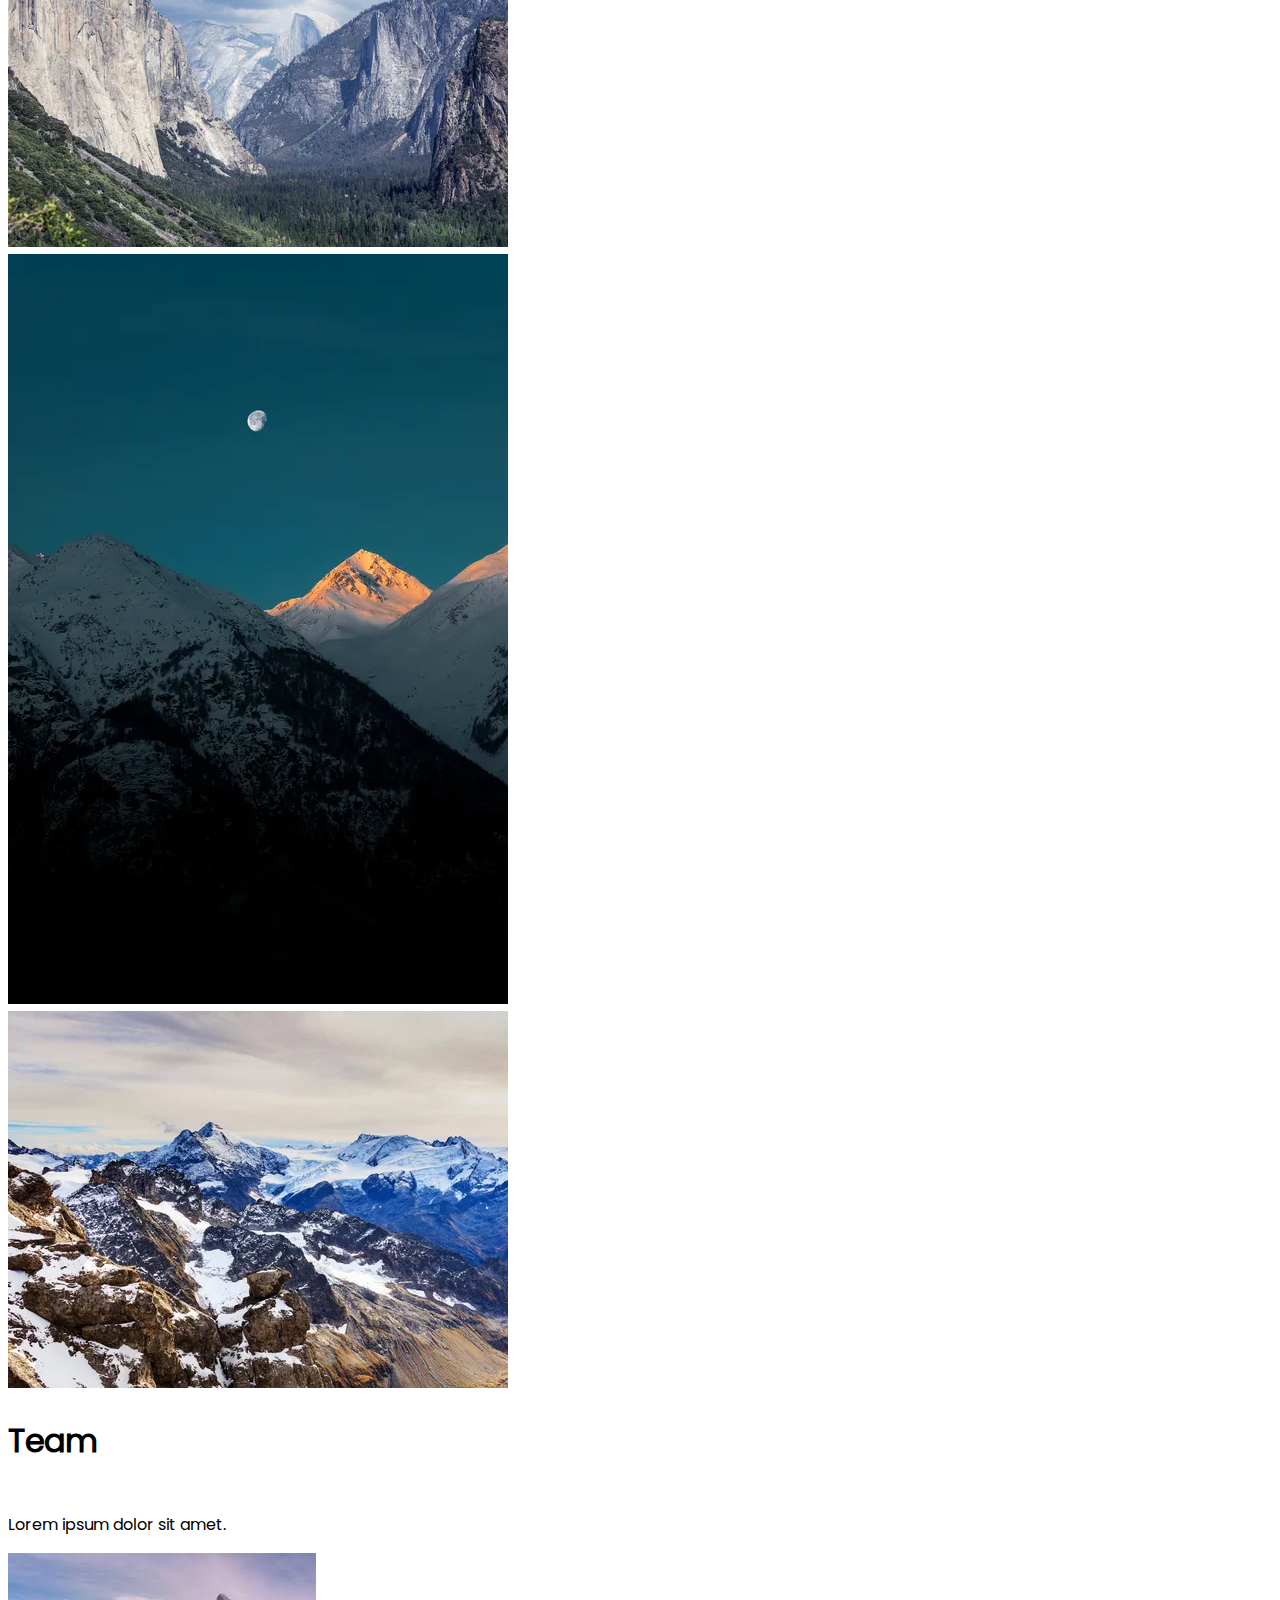
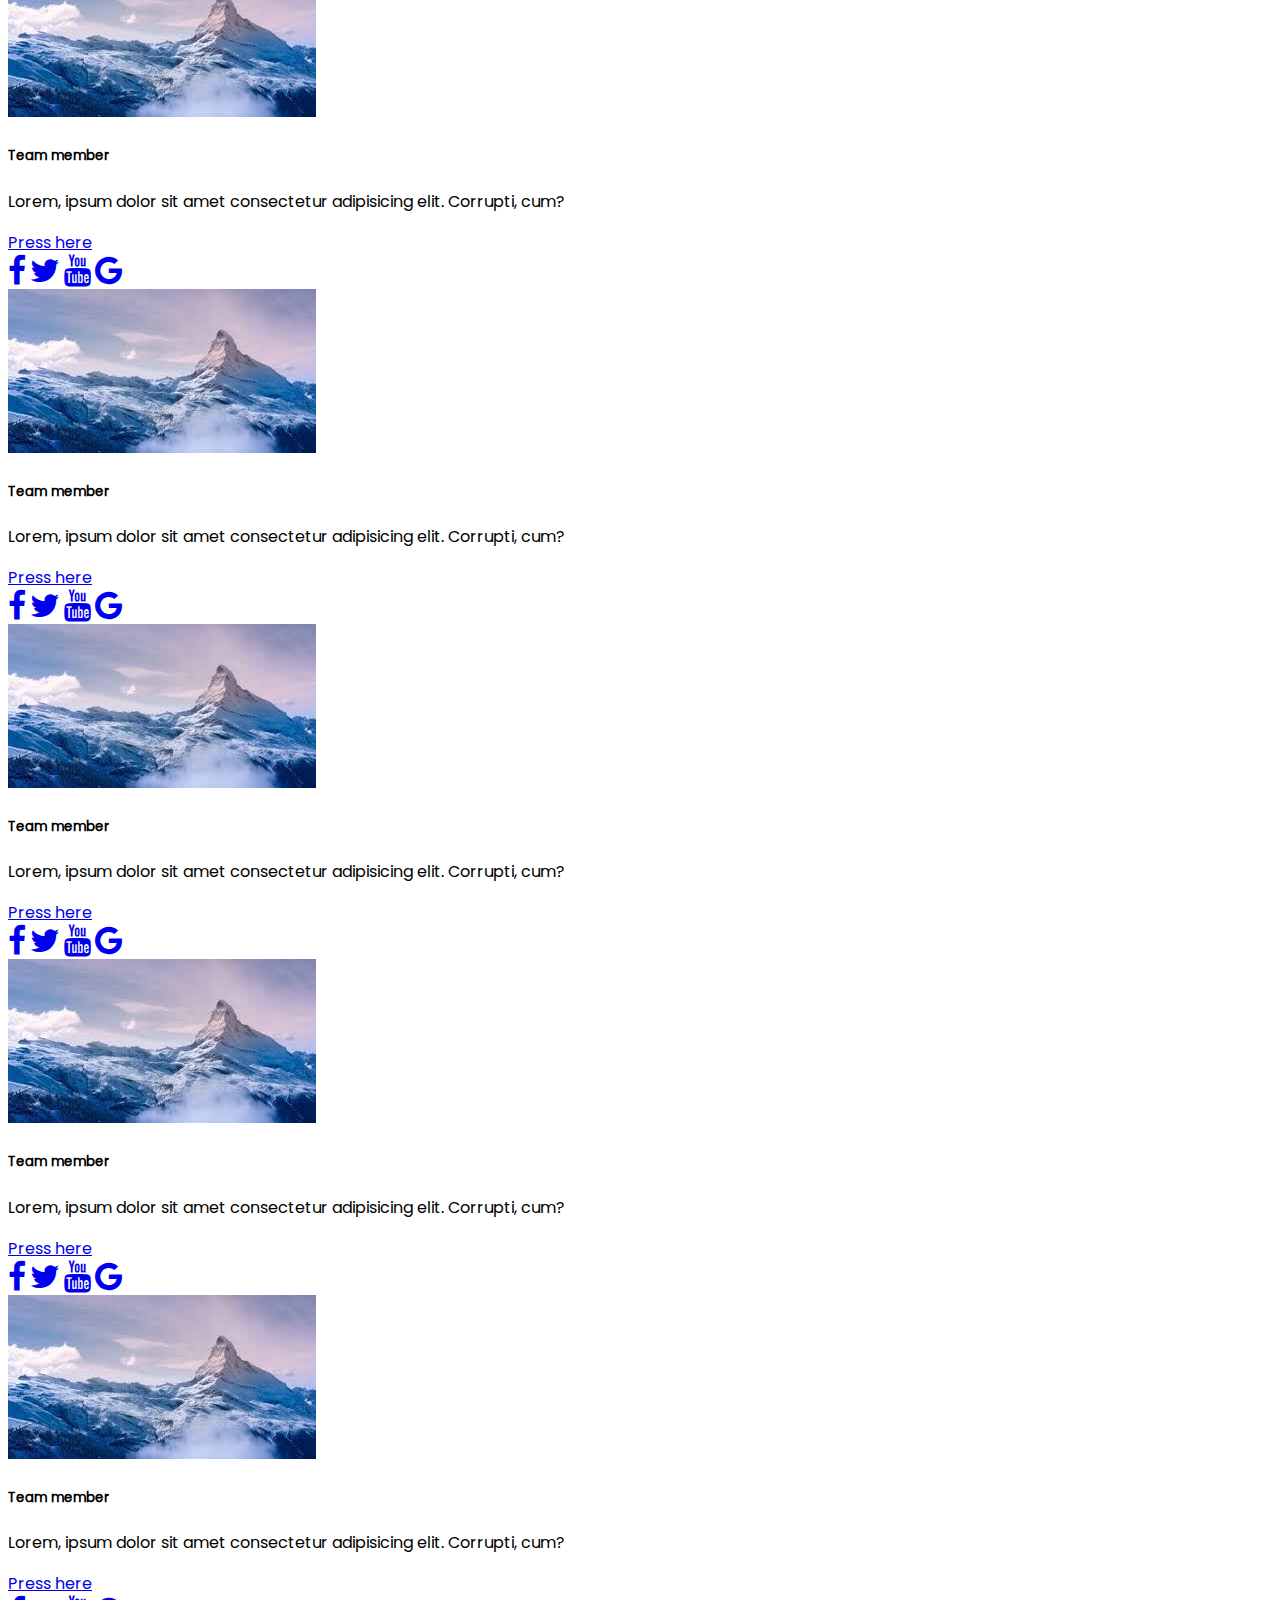
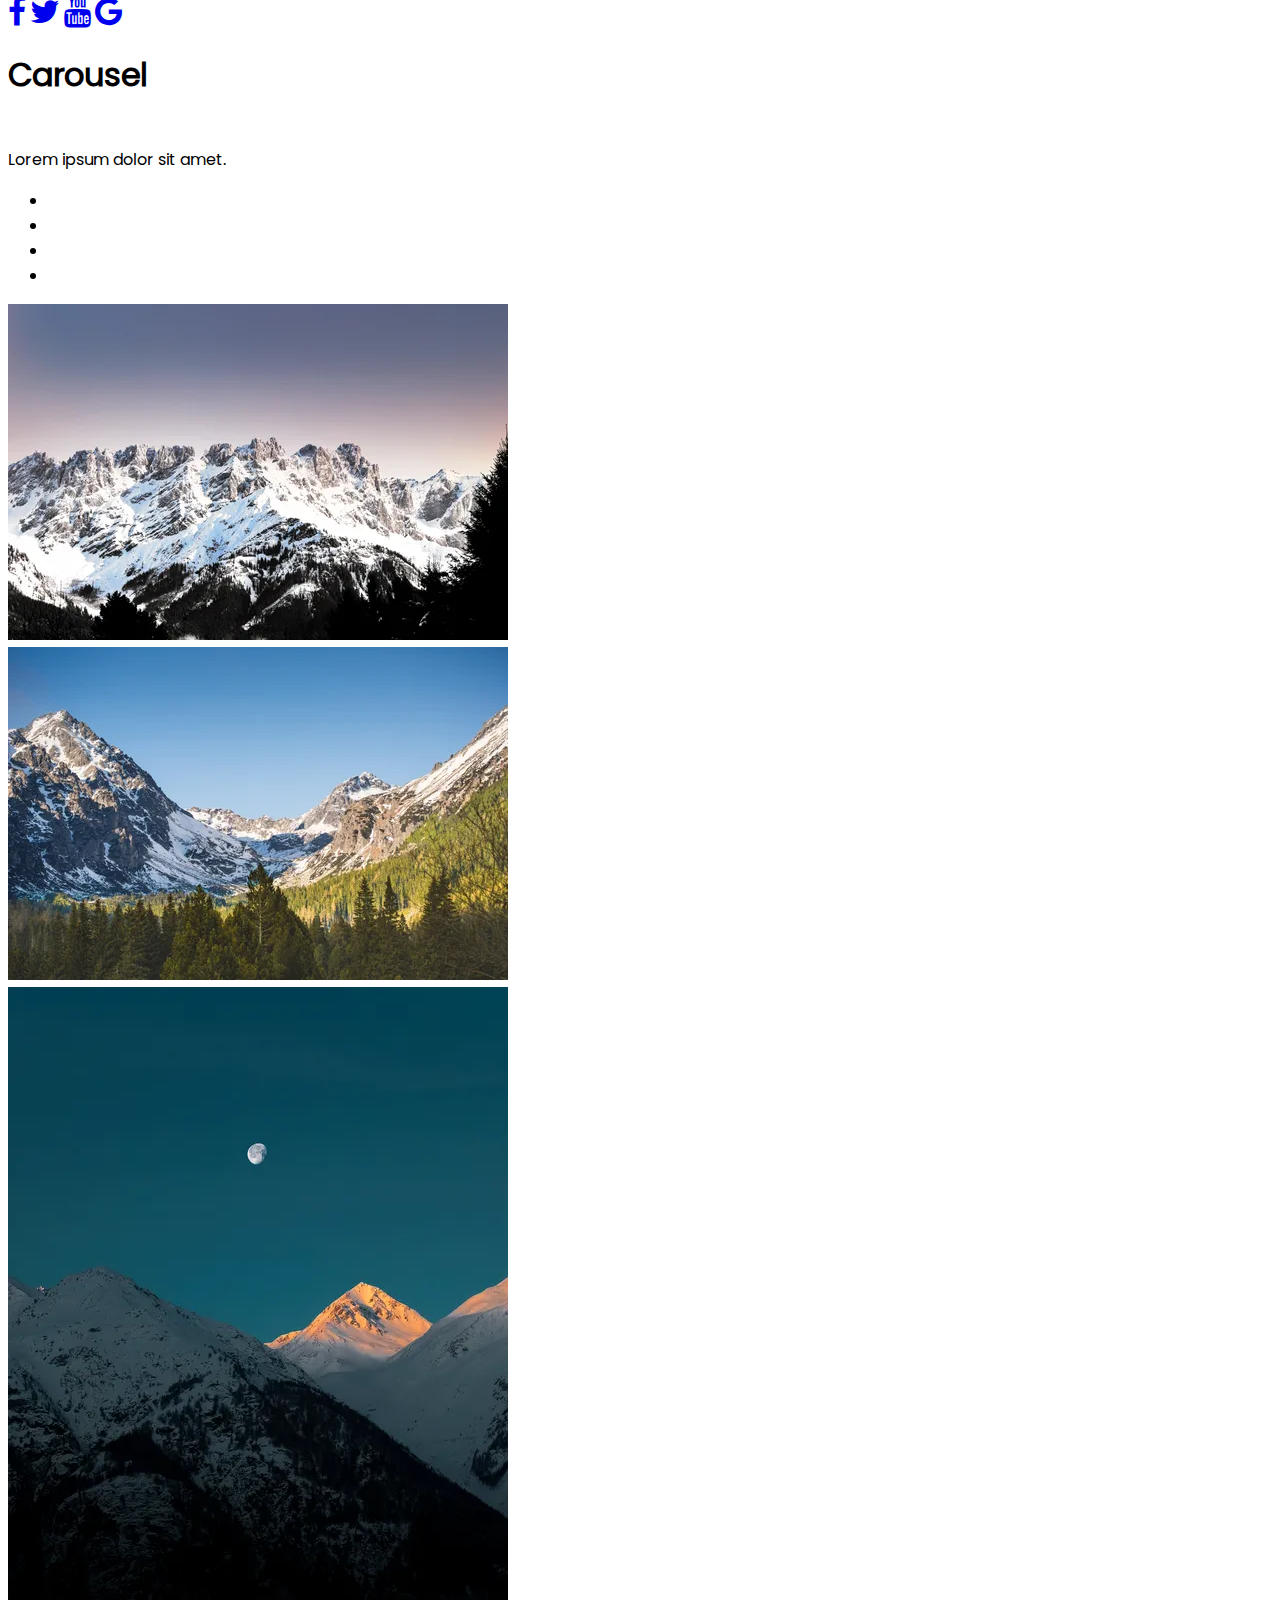
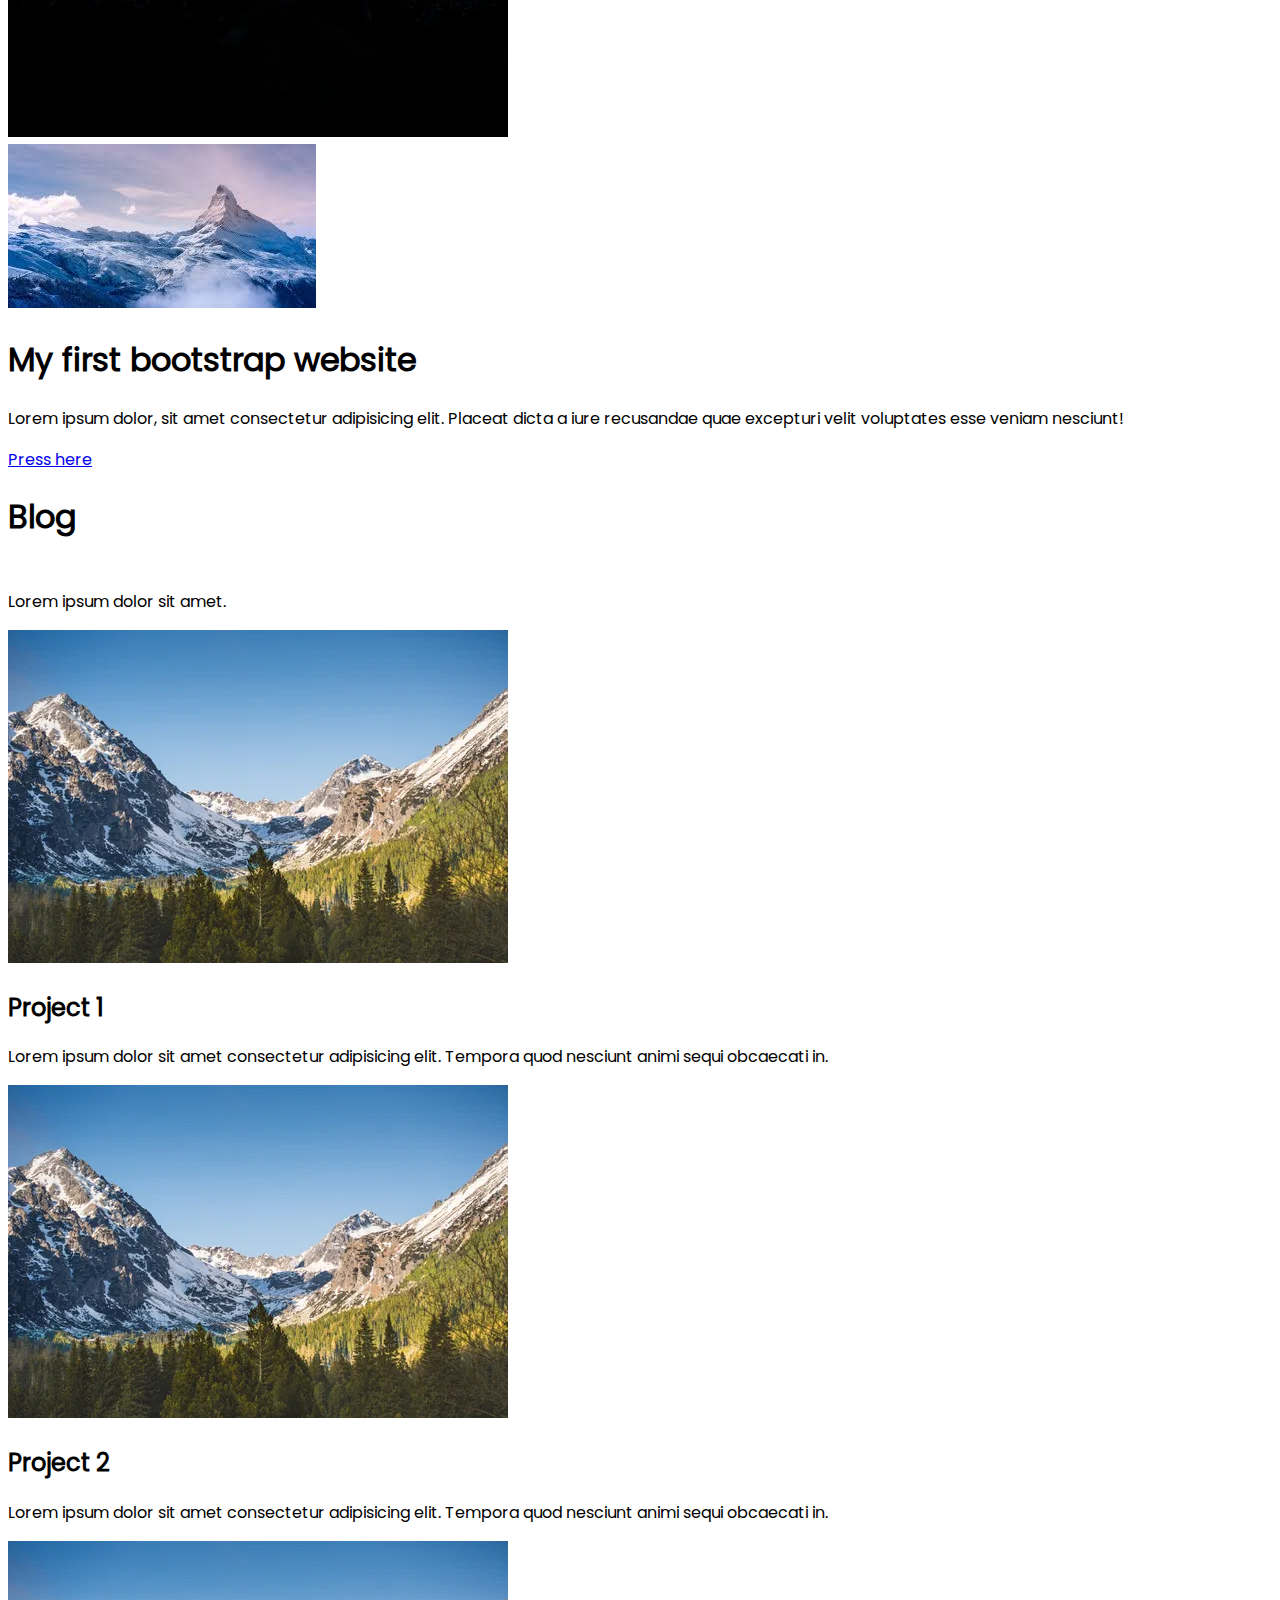
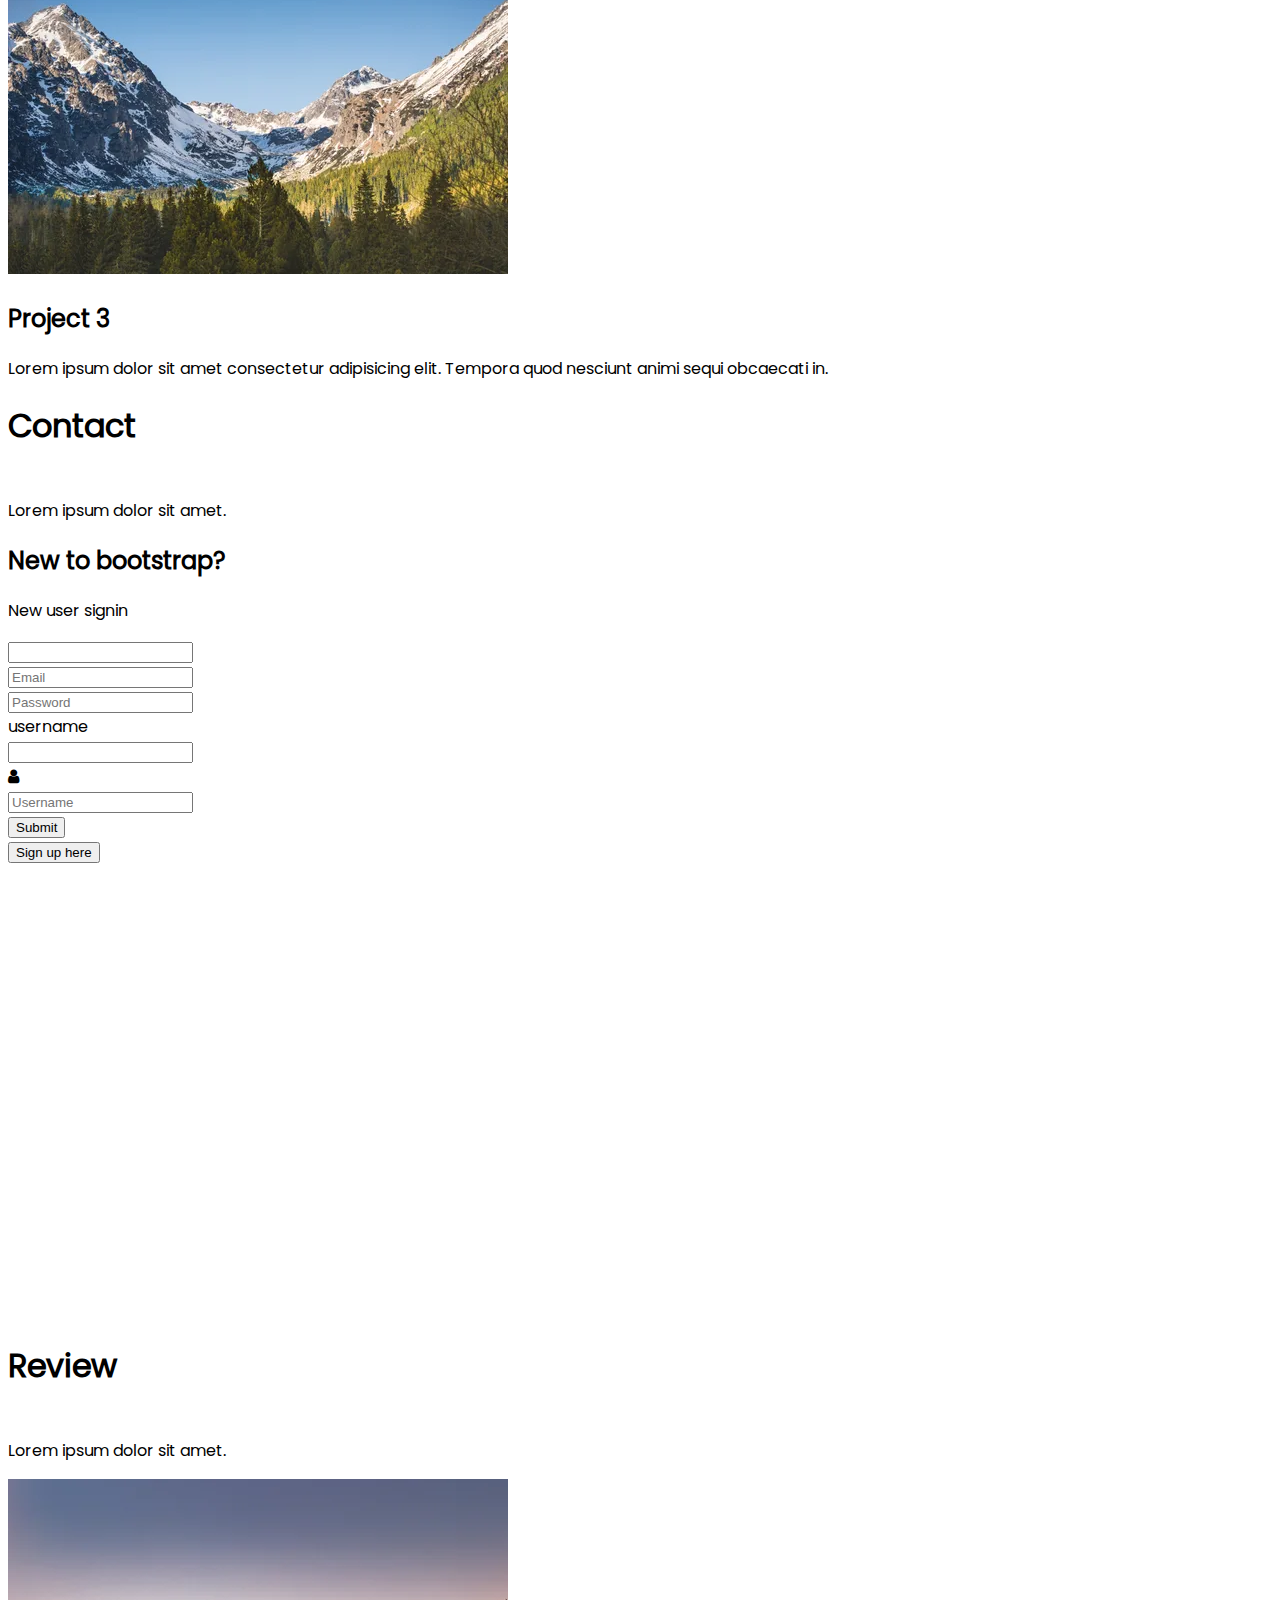
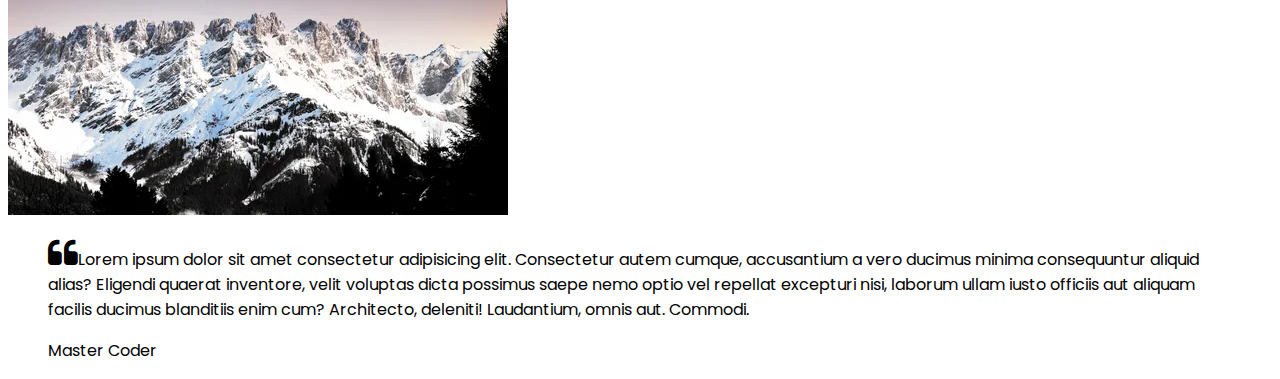
==== commit 77104a36: "Review section" ====
--- a/index.html
+++ b/index.html
@@ -484,13 +484,15 @@
 									<div class="input-group-prepend">
 										<span class="input-group-text"><i class="fa fa-user"></i></span>
 									</div>
-									<input type="text" class="form-control" id="username" placeholder="Username"/>
+									<input type="text" class="form-control" id="username" placeholder="Username" />
 									<div class="input-group-append">
 										<button type="button" class="btn btn-primary">Submit</button>
 									</div>
 								</div>
 								<!-- End of input group -->
-								<button type="submit" class="btn btn-outline-dark btn-block text-uppercase mt-3">Sign up here</button>
+								<button type="submit" class="btn btn-outline-dark btn-block text-uppercase mt-3">
+									Sign up here
+								</button>
 							</form>
 							<!-- End of simple form -->
 						</div>
@@ -516,6 +518,41 @@
 			</div>
 		</section>
 		<!-- End of Contact Section -->
+		<!-- Review section -->
+		<section id="review" class="py-5 bg-danger">
+			<div class="container">
+				<!-- Title -->
+				<div class="row">
+					<div class="col text-center">
+						<h1 class="display-4 text-uppercase text-dark mb-0">
+							<strong>Review</strong>
+						</h1>
+						<div class="title-underline bg-secondary"></div>
+						<p class="mt-2 text-capitalize text-muted">Lorem ipsum dolor sit amet.</p>
+					</div>
+				</div>
+				<!-- End of title -->
+				<div class="row">
+					<div class="col-md-6 my-4">
+						<img src="./img/6.webp" class="img-fluid rounded-circle d-none d-md-block" alt="">
+					</div>
+					<div class="col-md-6 my-4">
+						<blockquote class="blockquote text-right">
+							<p>
+								<i class="fa fa-quote-left fa-2x mr-3"></i>Lorem ipsum dolor sit amet consectetur
+								adipisicing elit. Consectetur autem cumque, accusantium a vero ducimus minima
+								consequuntur aliquid alias? Eligendi quaerat inventore, velit voluptas dicta possimus
+								saepe nemo optio vel repellat excepturi nisi, laborum ullam iusto officiis aut aliquam
+								facilis ducimus blanditiis enim cum? Architecto, deleniti! Laudantium, omnis aut.
+								Commodi.
+							</p>
+							<footer class="blockquote-footer text-left text-success">Master Coder</footer>
+						</blockquote>
+					</div>
+				</div>
+			</div>
+		</section>
+		<!-- End of Review section -->
 
 		<script
 			src="https://code.jquery.com/jquery-3.5.1.slim.min.js"
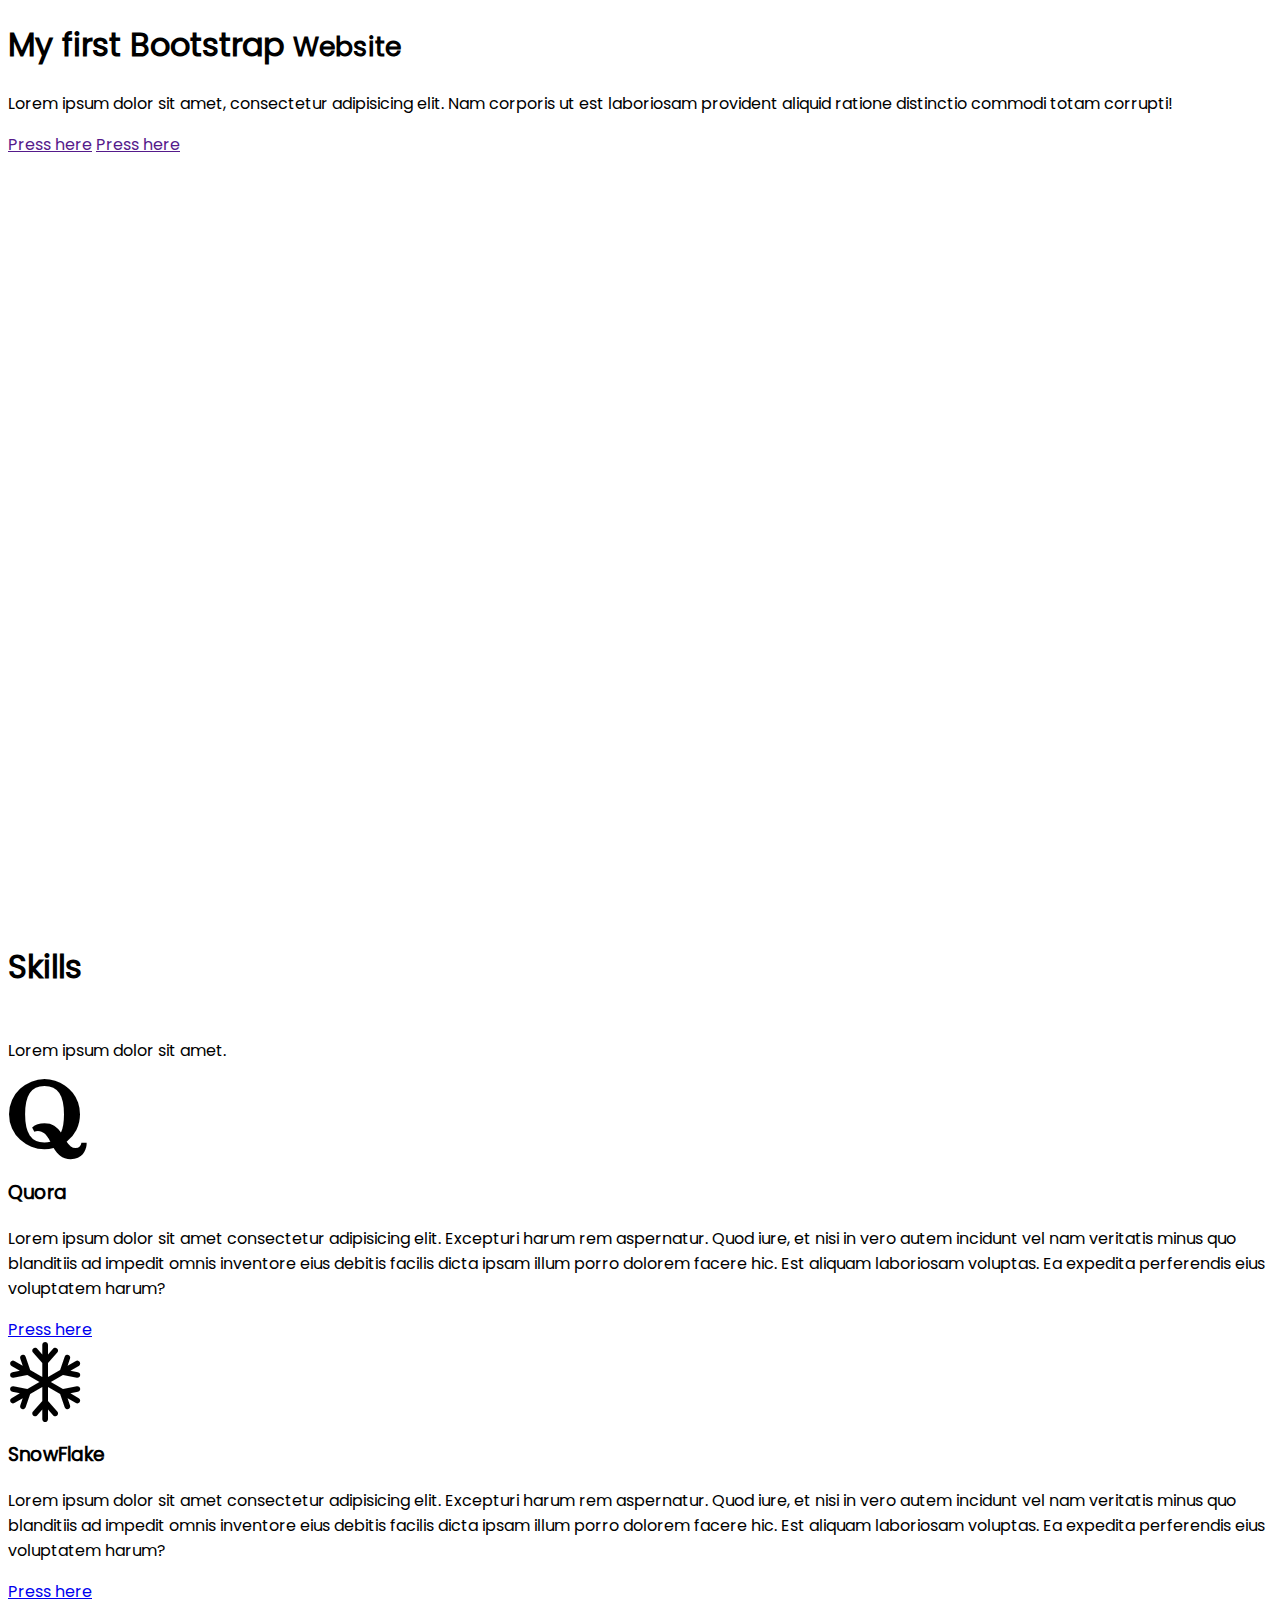
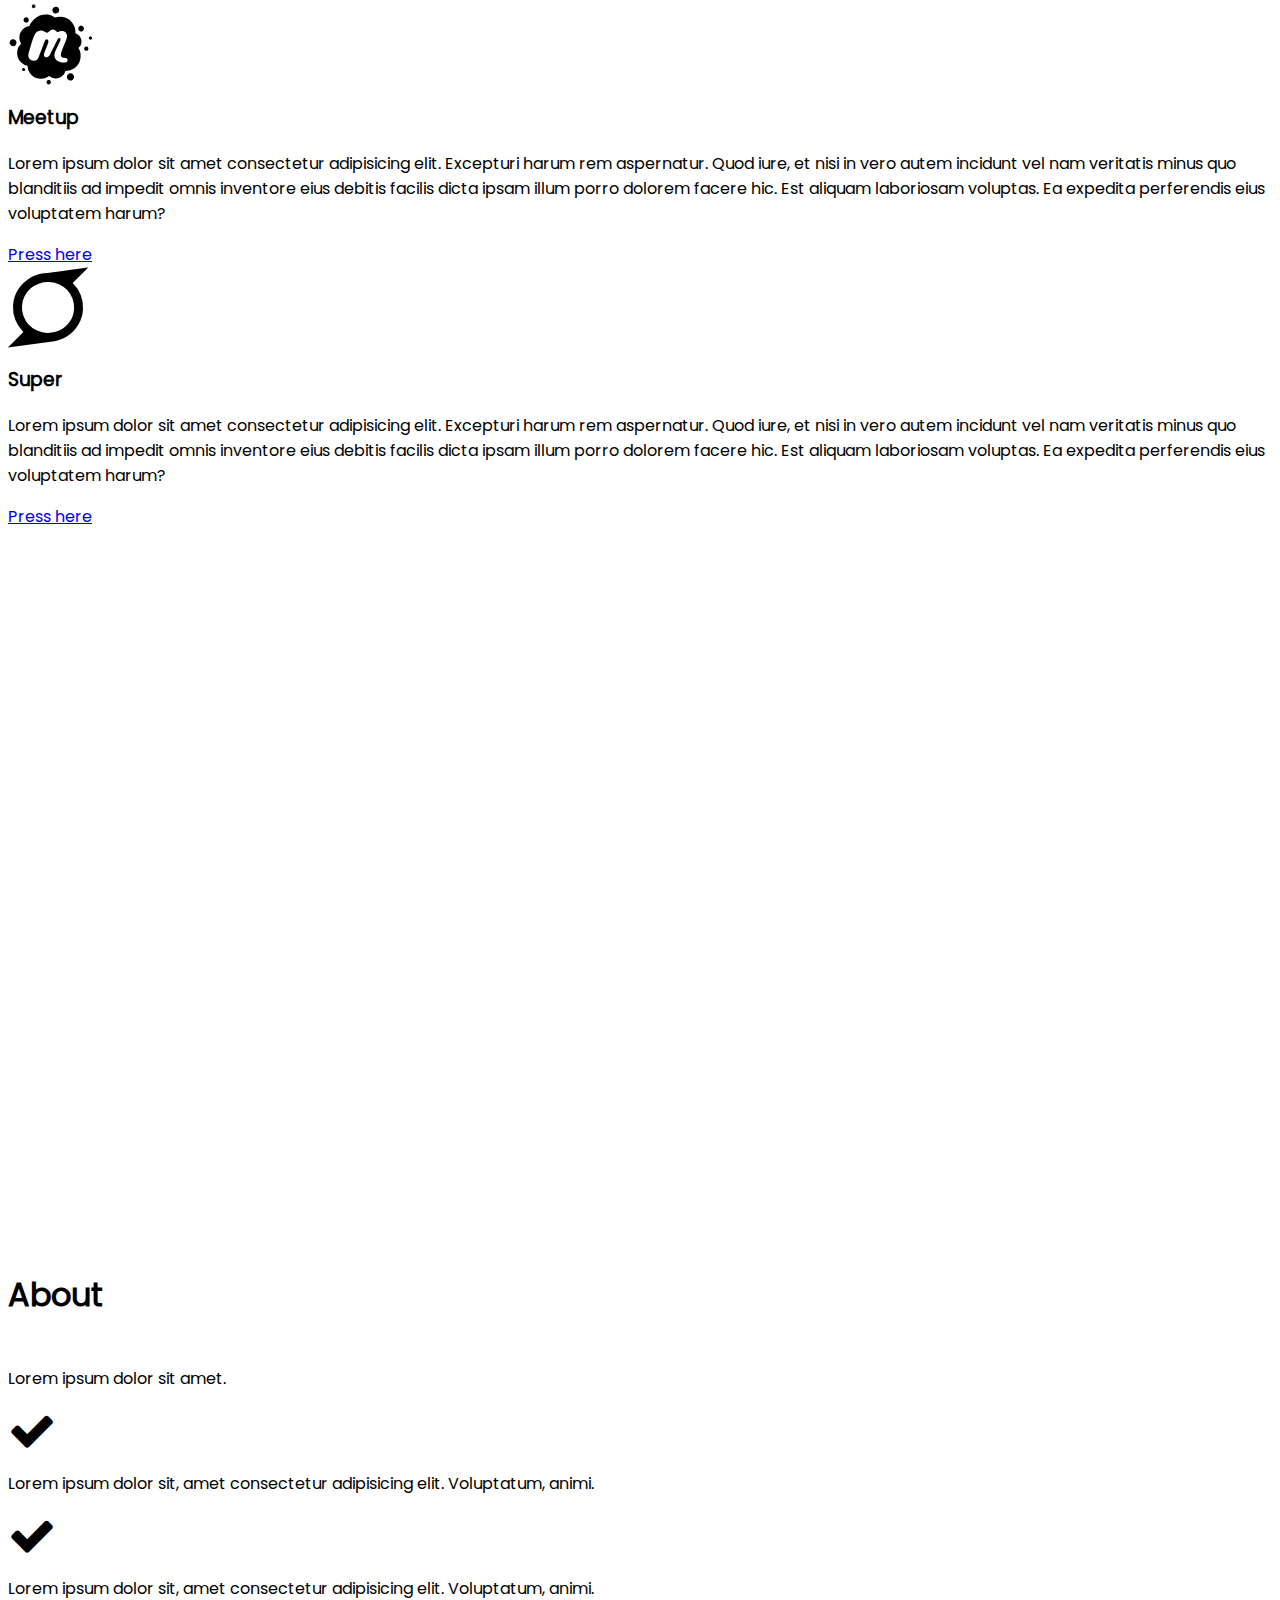
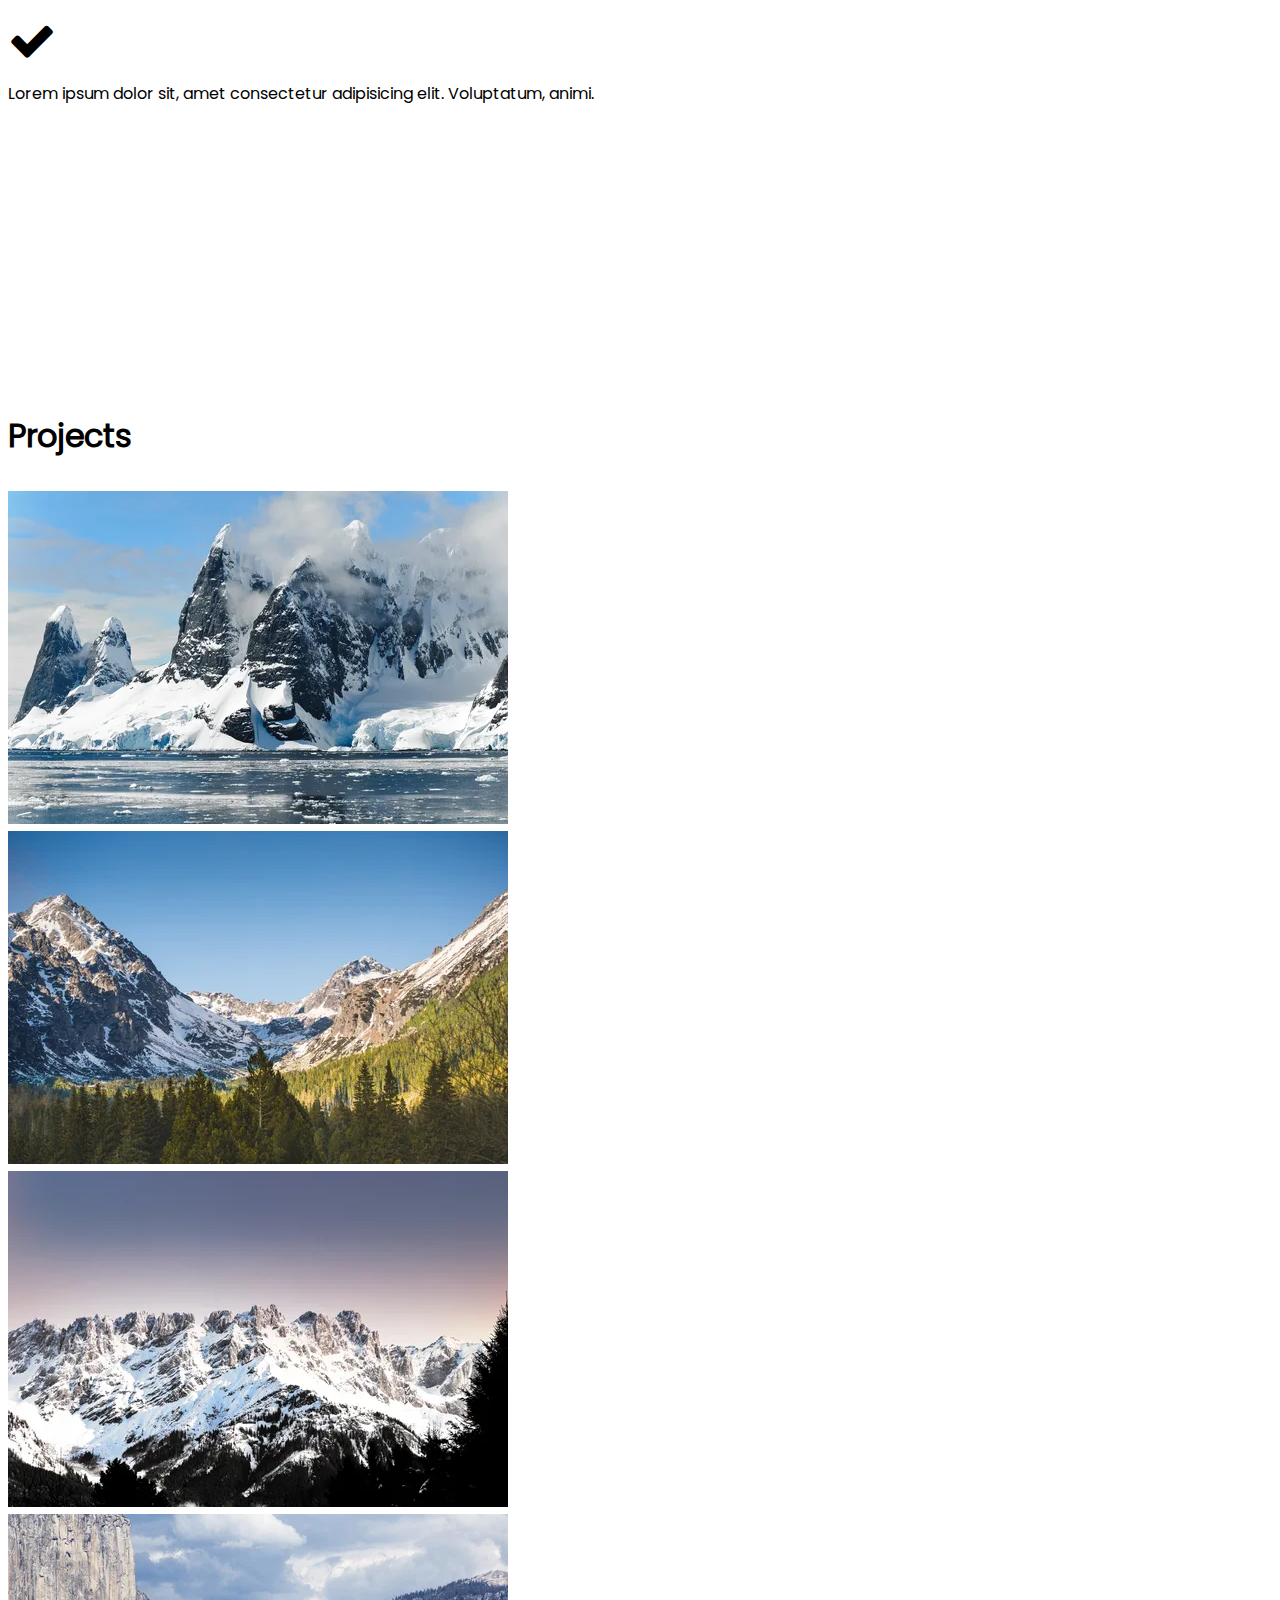
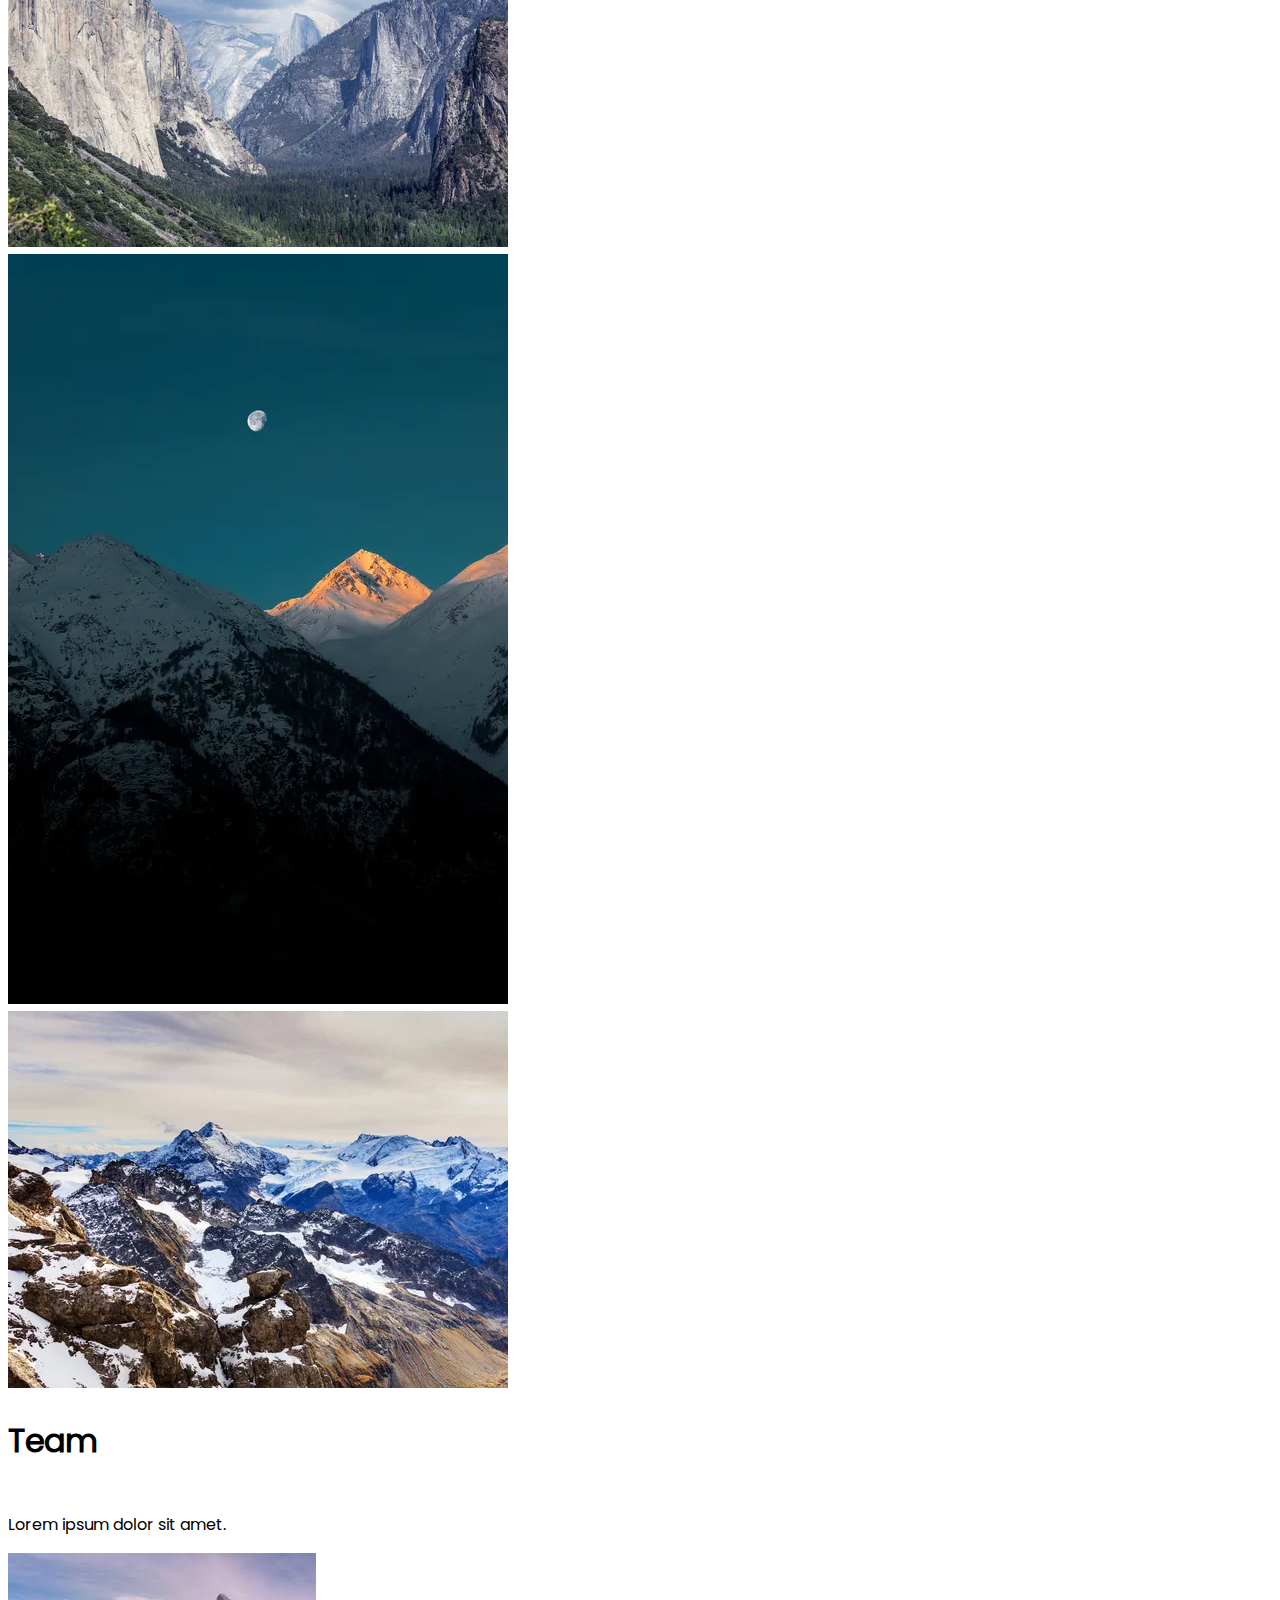
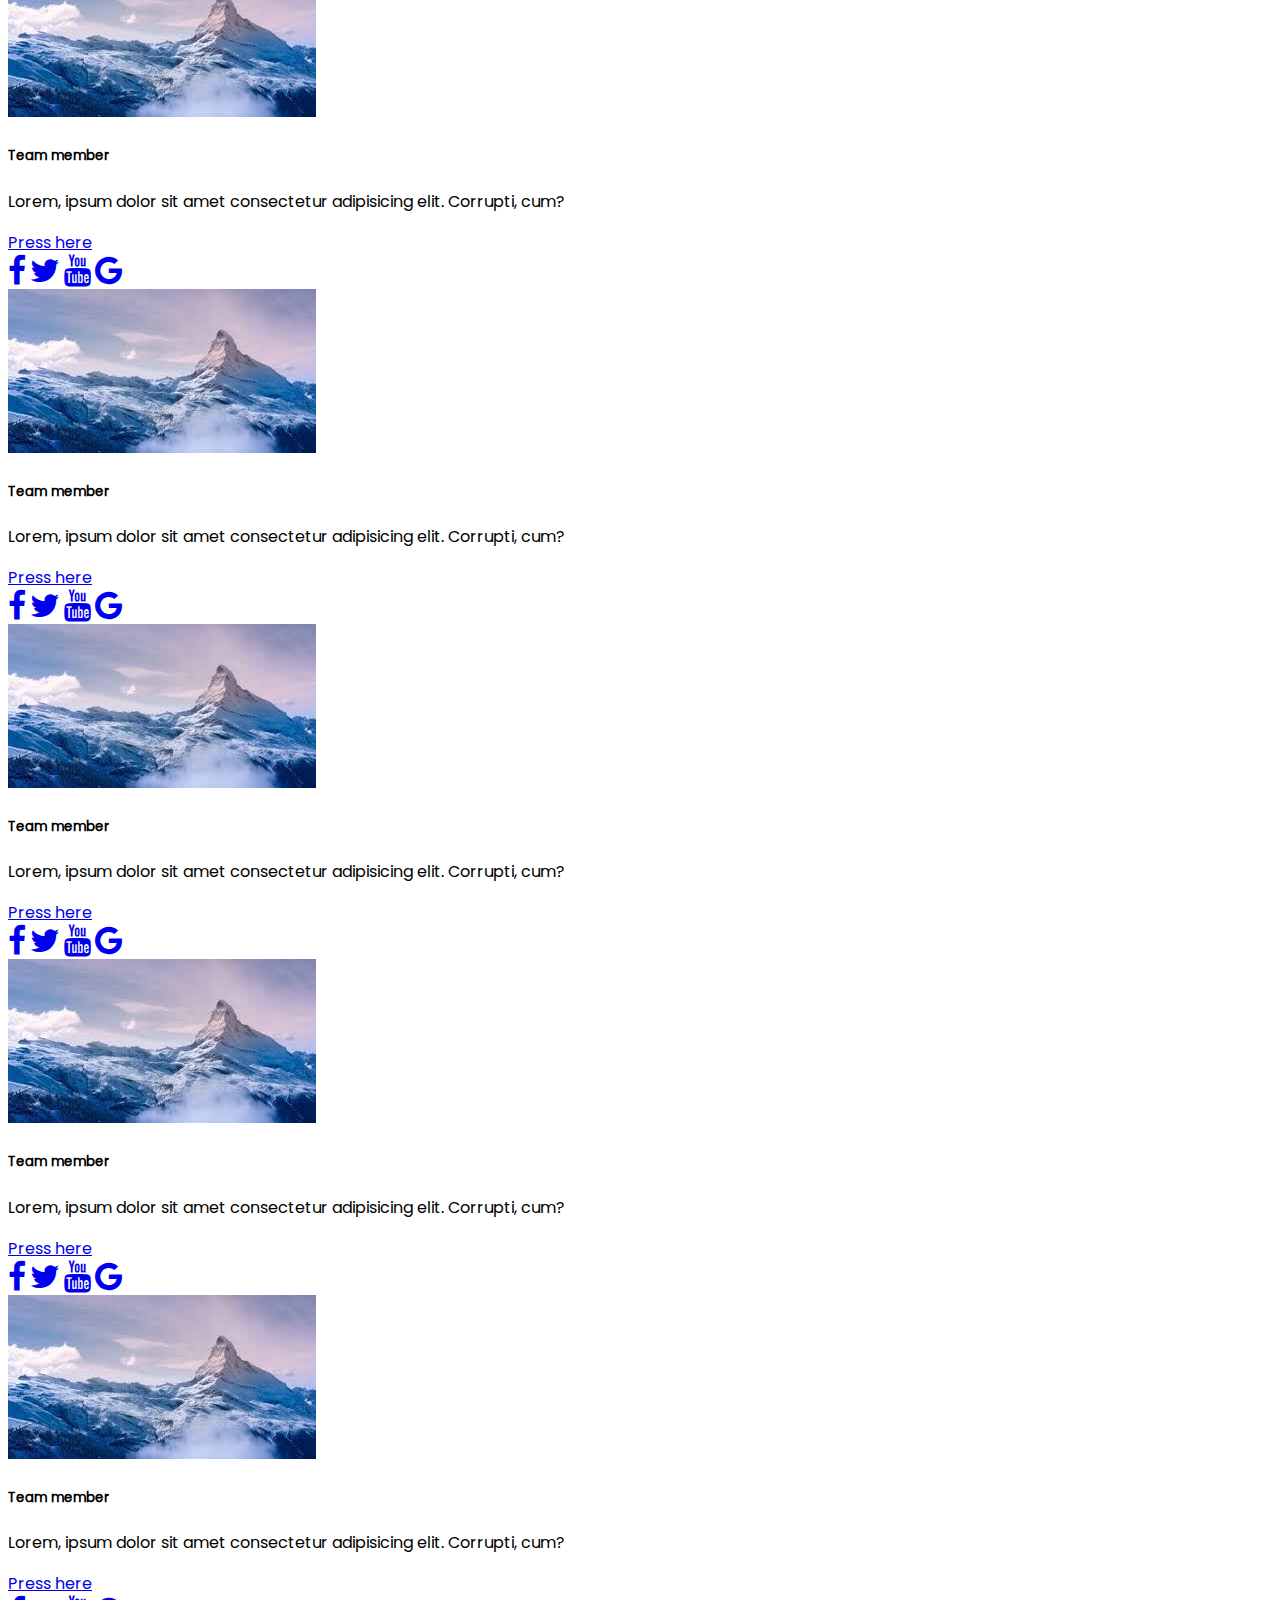
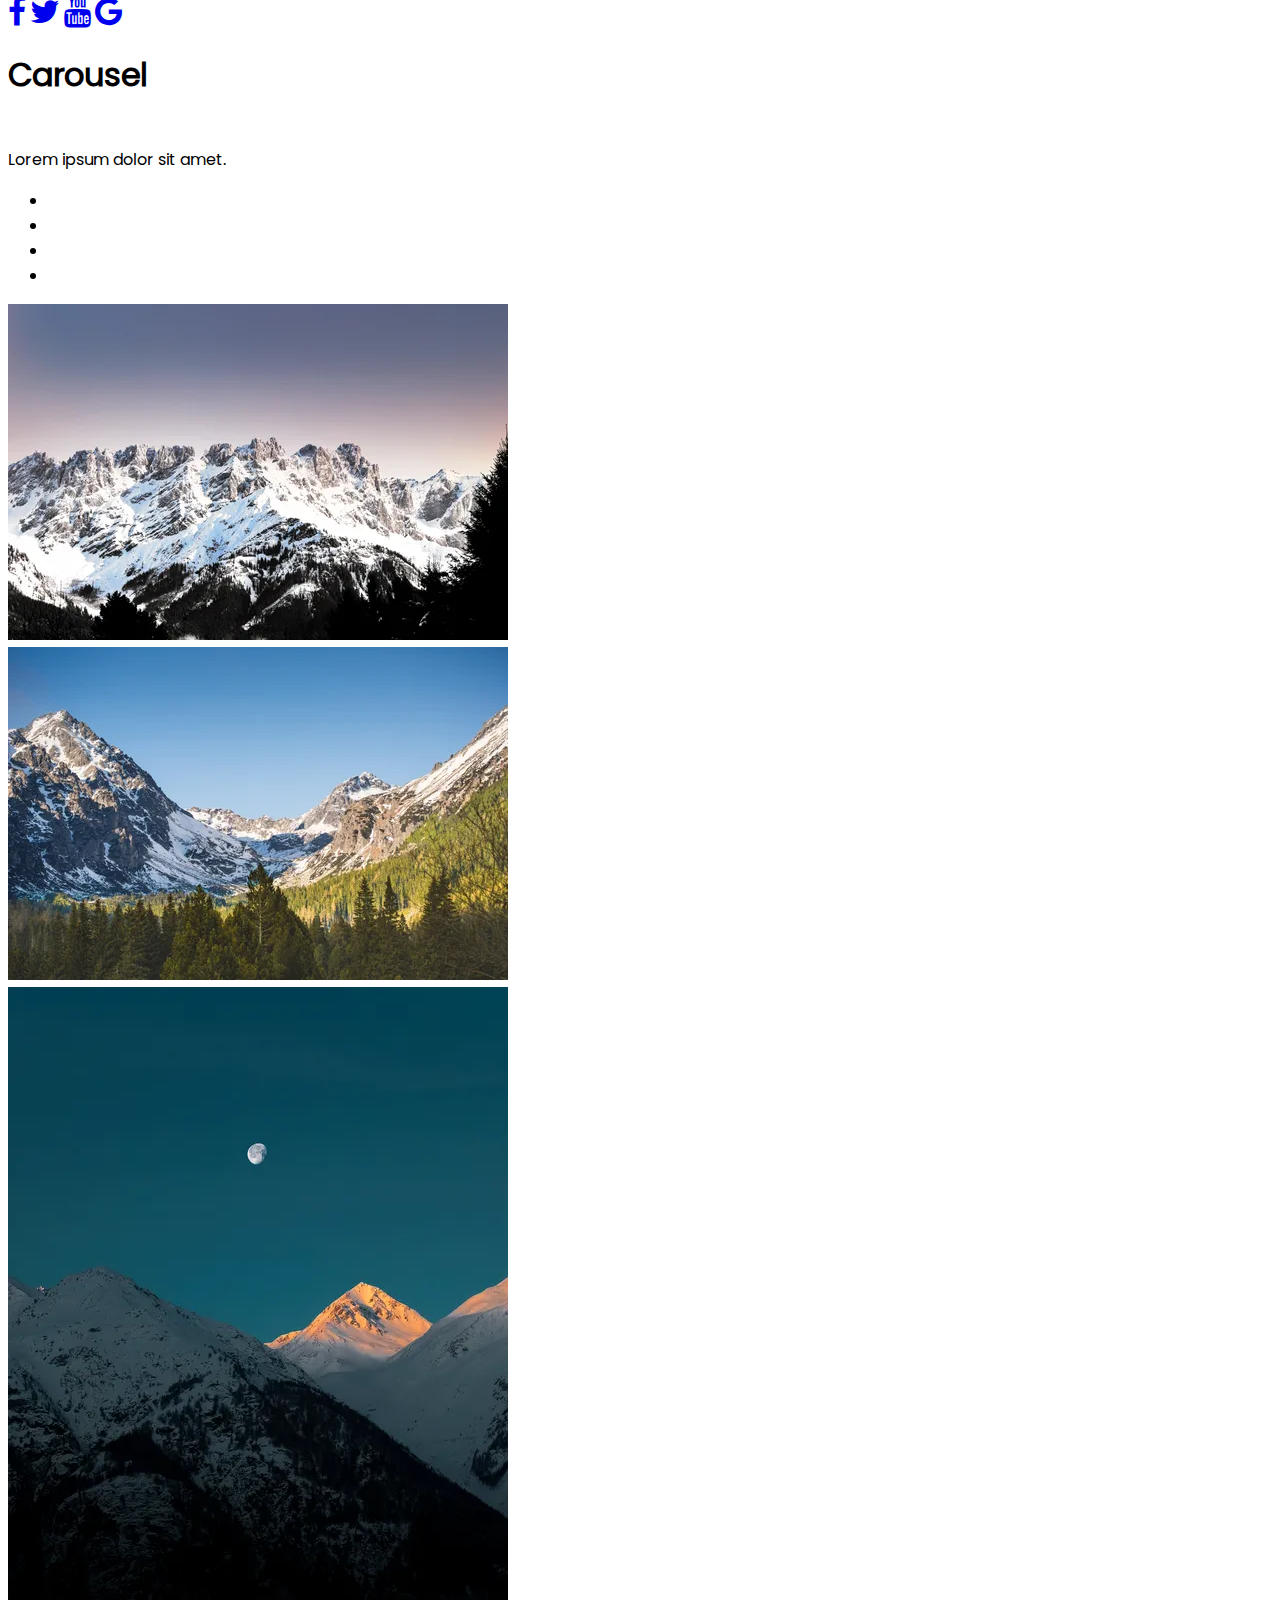
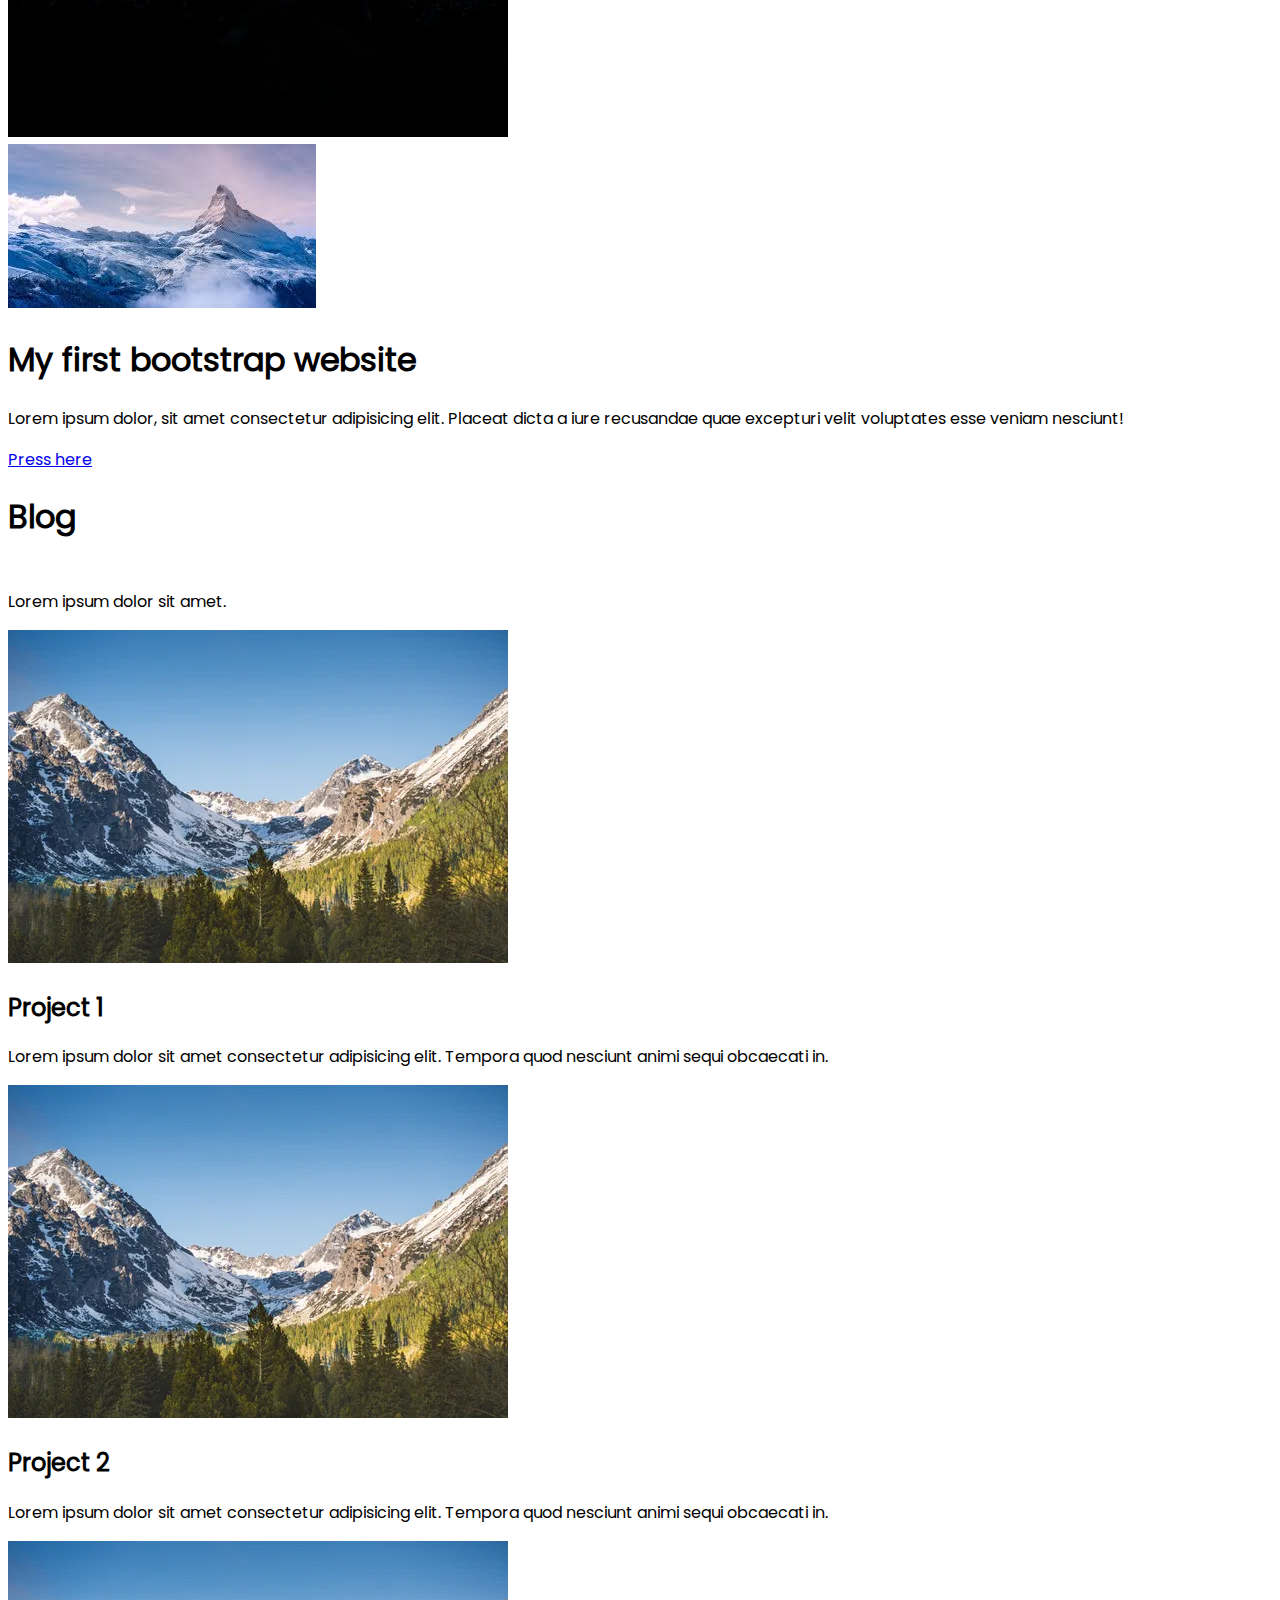
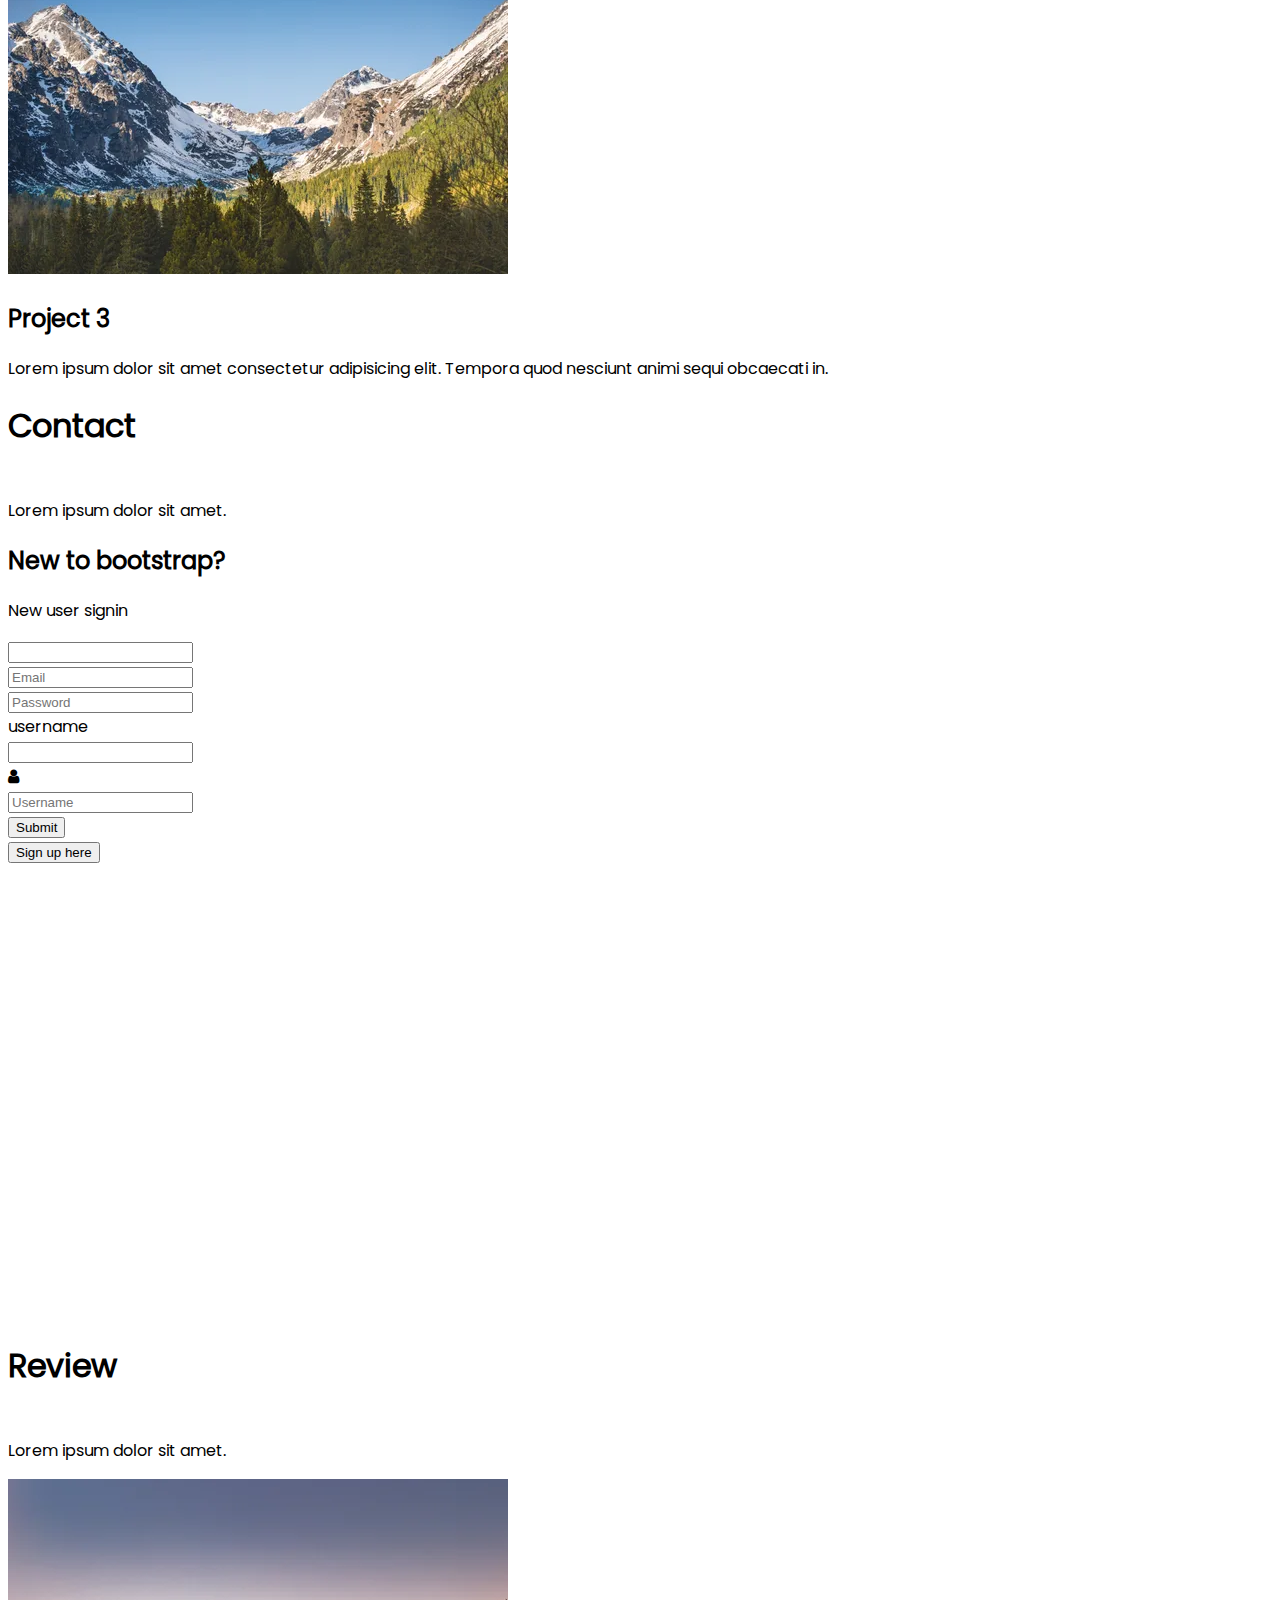
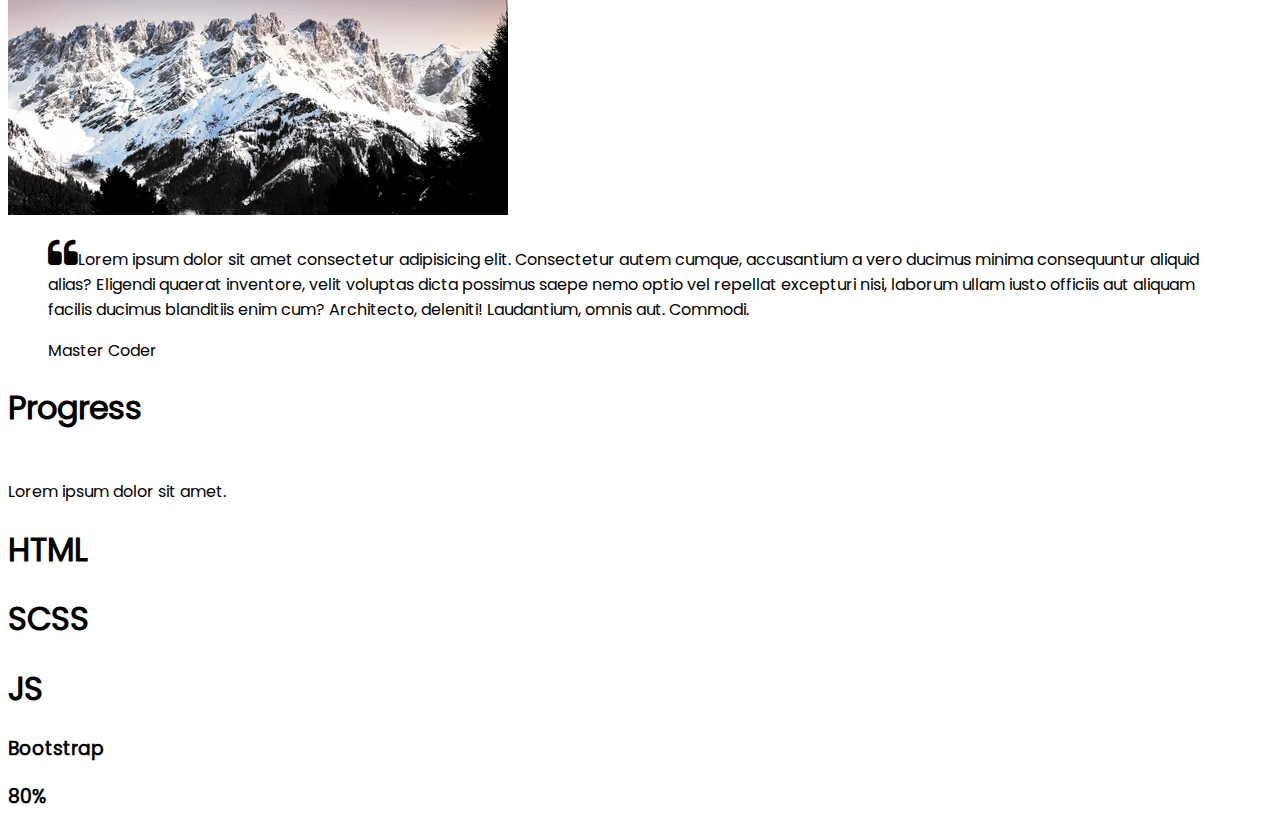
==== commit f8f7cb0b: "Progress section" ====
--- a/index.html
+++ b/index.html
@@ -553,6 +553,52 @@
 			</div>
 		</section>
 		<!-- End of Review section -->
+		<!-- Progress section -->
+		<section id="progress" class="p-5">
+			<div class="container">
+				<!-- Title -->
+				<div class="row">
+					<div class="col text-center">
+						<h1 class="display-4 text-uppercase text-dark mb-0">
+							<strong>Progress</strong>
+						</h1>
+						<div class="title-underline bg-primary"></div>
+						<p class="mt-2 text-capitalize text-muted">Lorem ipsum dolor sit amet.</p>
+					</div>
+				</div>
+				<!-- End of title -->
+				<div class="row">
+					<div class="col-md-8 mx-auto">
+						<!-- progress bar single -->
+						<h1 class="text-white">HTML</h1>
+						<div class="progress bg-secondary">
+							<div class="progress-bar bg-success" style="width:20%"></div>
+						</div>
+						<!-- progress bar single -->
+						<h1 class="text-white">SCSS</h1>
+						<div class="progress bg-secondary">
+							<div class="progress-bar bg-danger" style="width:40%"></div>
+						</div>
+						<!-- progress bar single -->
+						<h1 class="text-white">JS</h1>
+						<div class="progress bg-secondary">
+							<div class="progress-bar bg-info" style="width:60%"></div>
+						</div>
+						<!-- progress bar single -->
+						<div class="prog my-3 text-white d-flex justify-content-between">
+							<h3>Bootstrap</h3>
+							<h3>80%</h3>
+						</div>
+
+
+						<div class="progress bg-secondary">
+							<div class="progress-bar bg-warning" style="width:80%"></div>
+						</div>
+					</div>
+				</div>
+			</div>
+		</section>
+		<!-- End of Progress section -->
 
 		<script
 			src="https://code.jquery.com/jquery-3.5.1.slim.min.js"
--- a/css/main.css
+++ b/css/main.css
@@ -25,7 +25,7 @@
   background: url("../img/5.webp") center/cover no-repeat fixed;
 }
 
-#filler {
+#filler, #progress {
   background: url("../img/9.jpeg") center/cover no-repeat fixed;
 }
 /*# sourceMappingURL=main.css.map */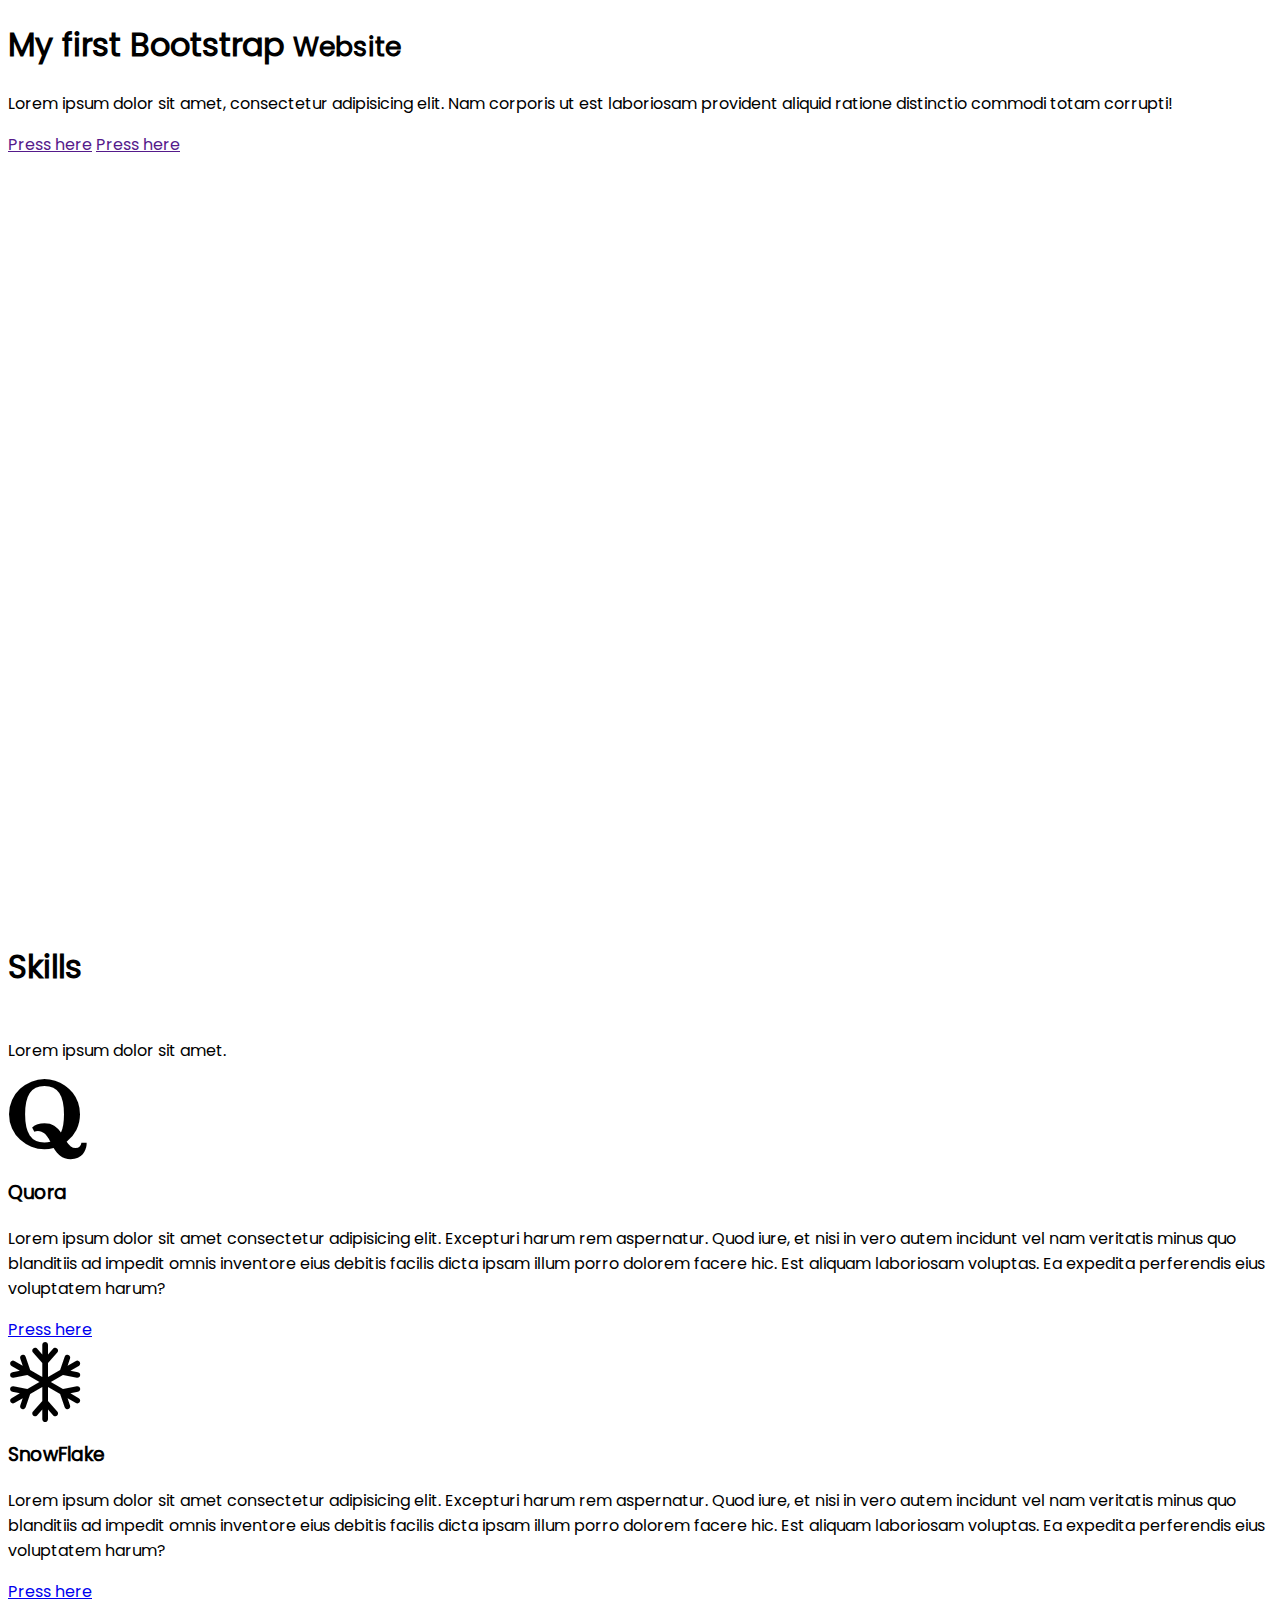
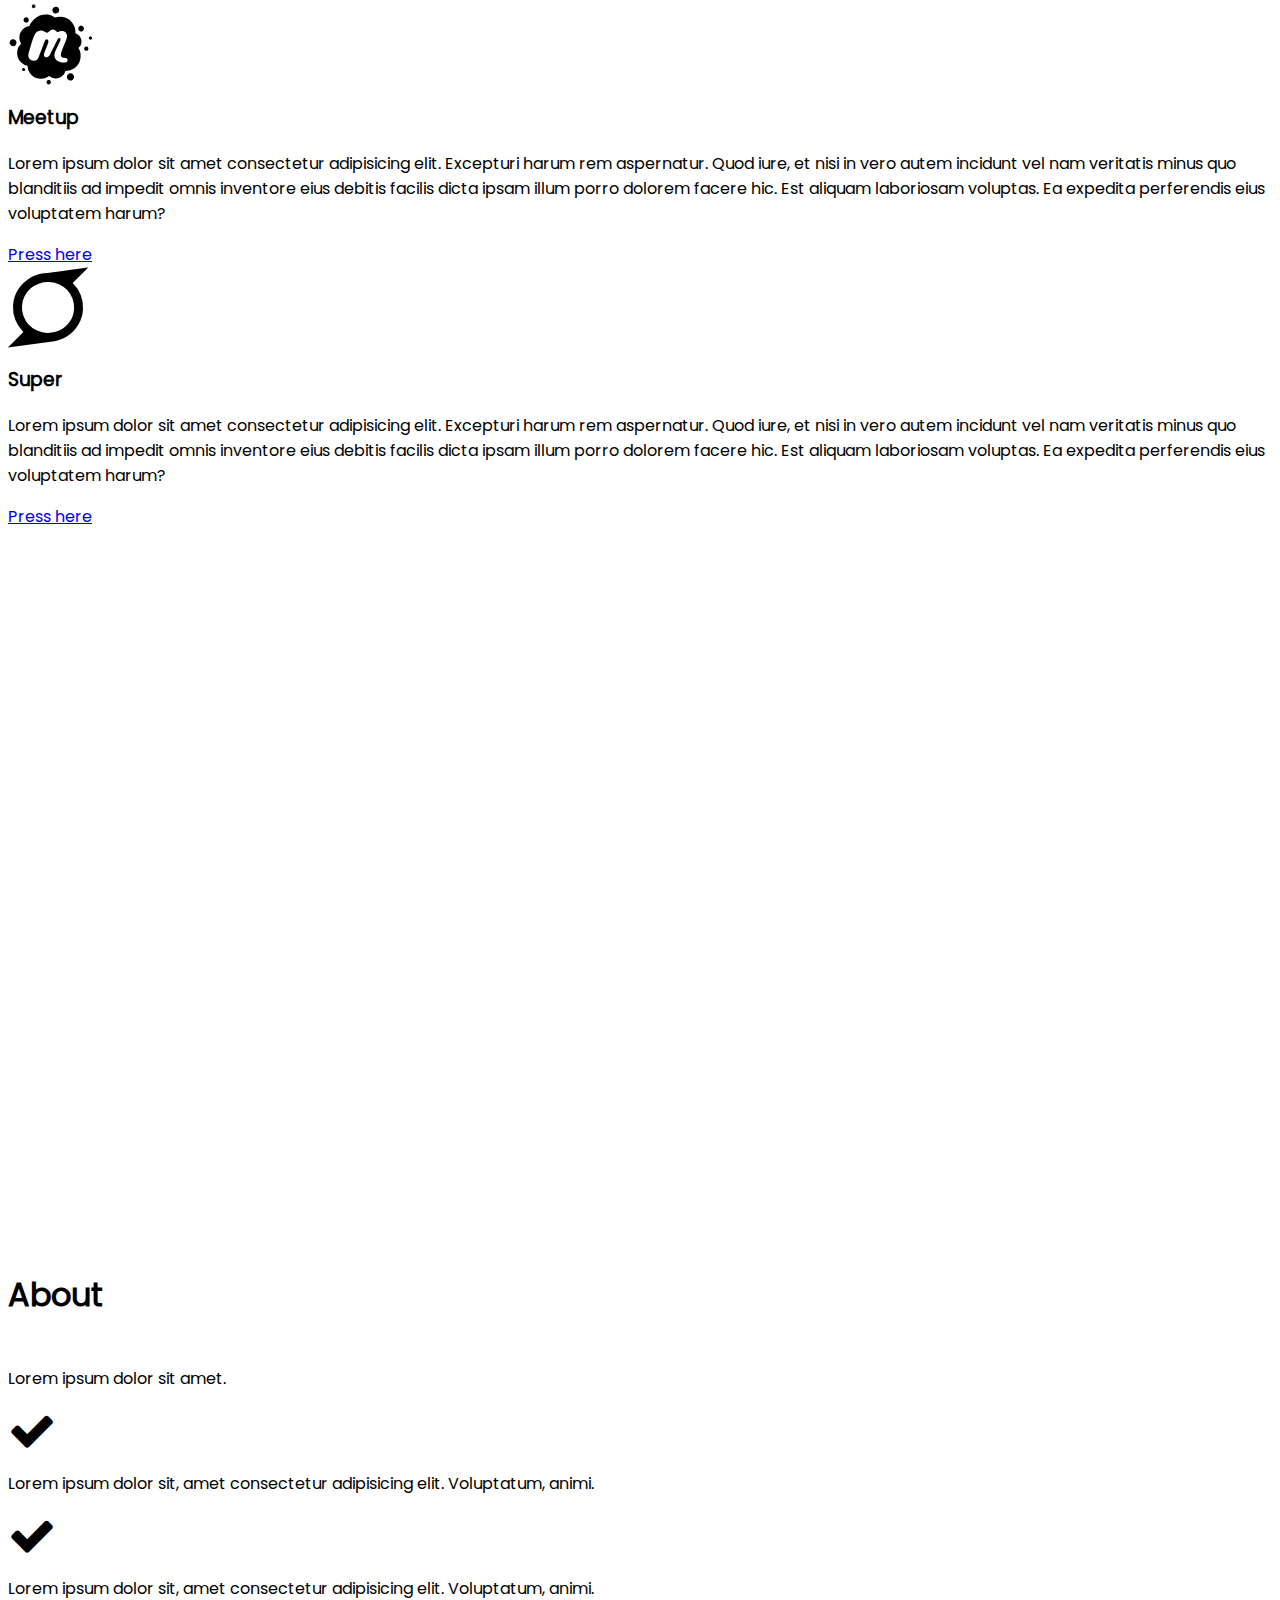
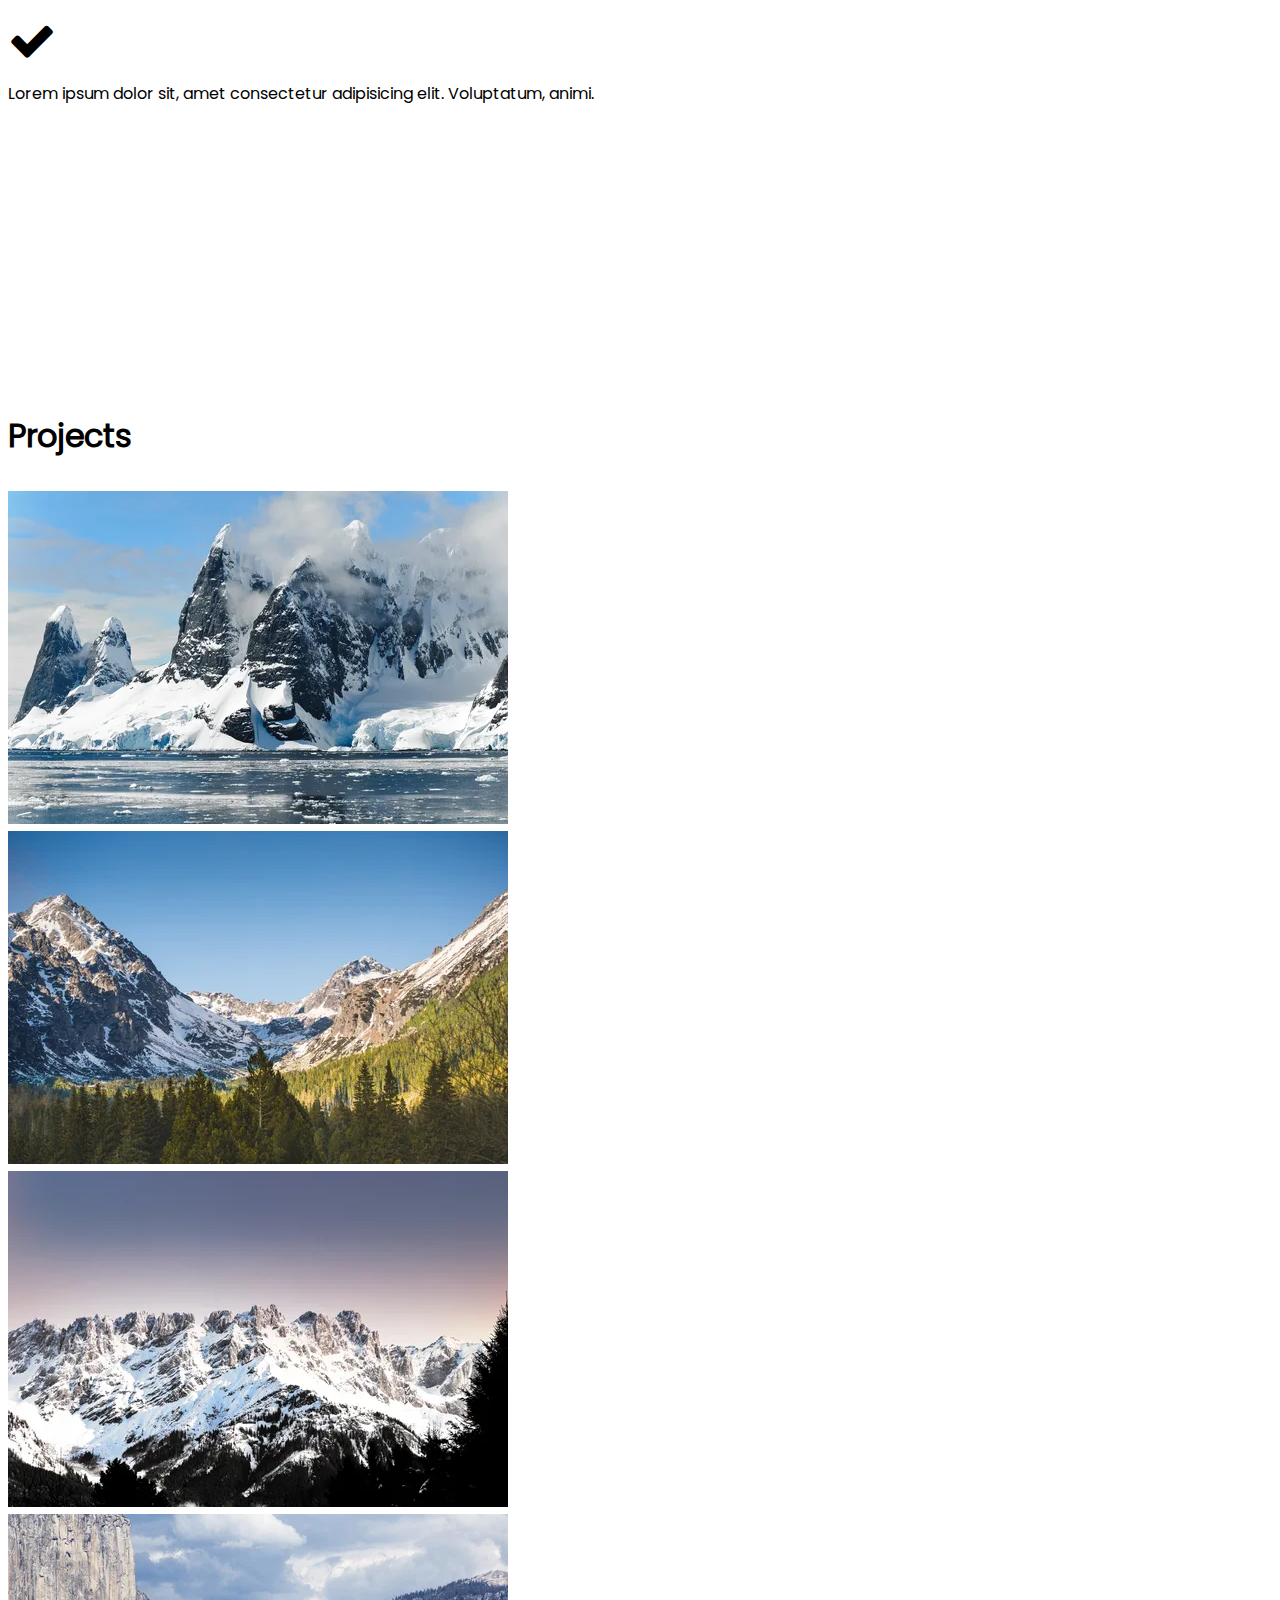
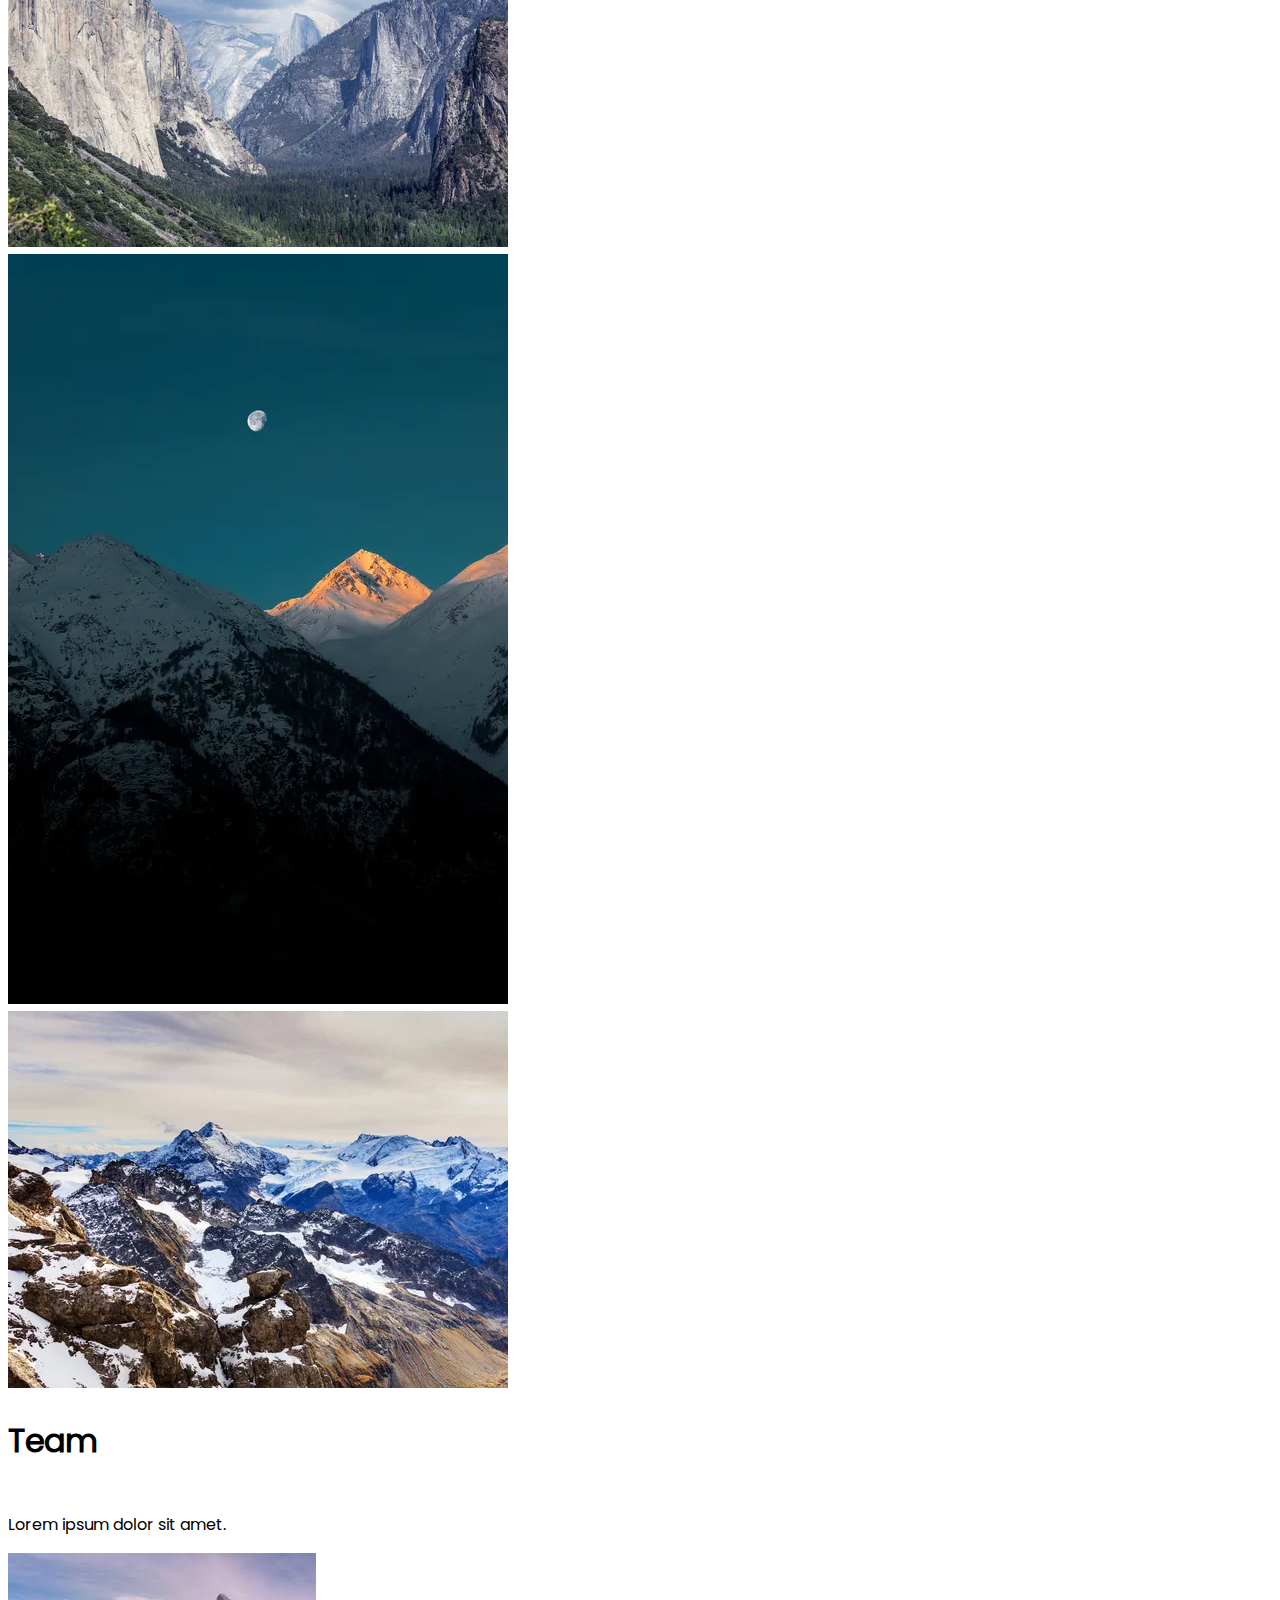
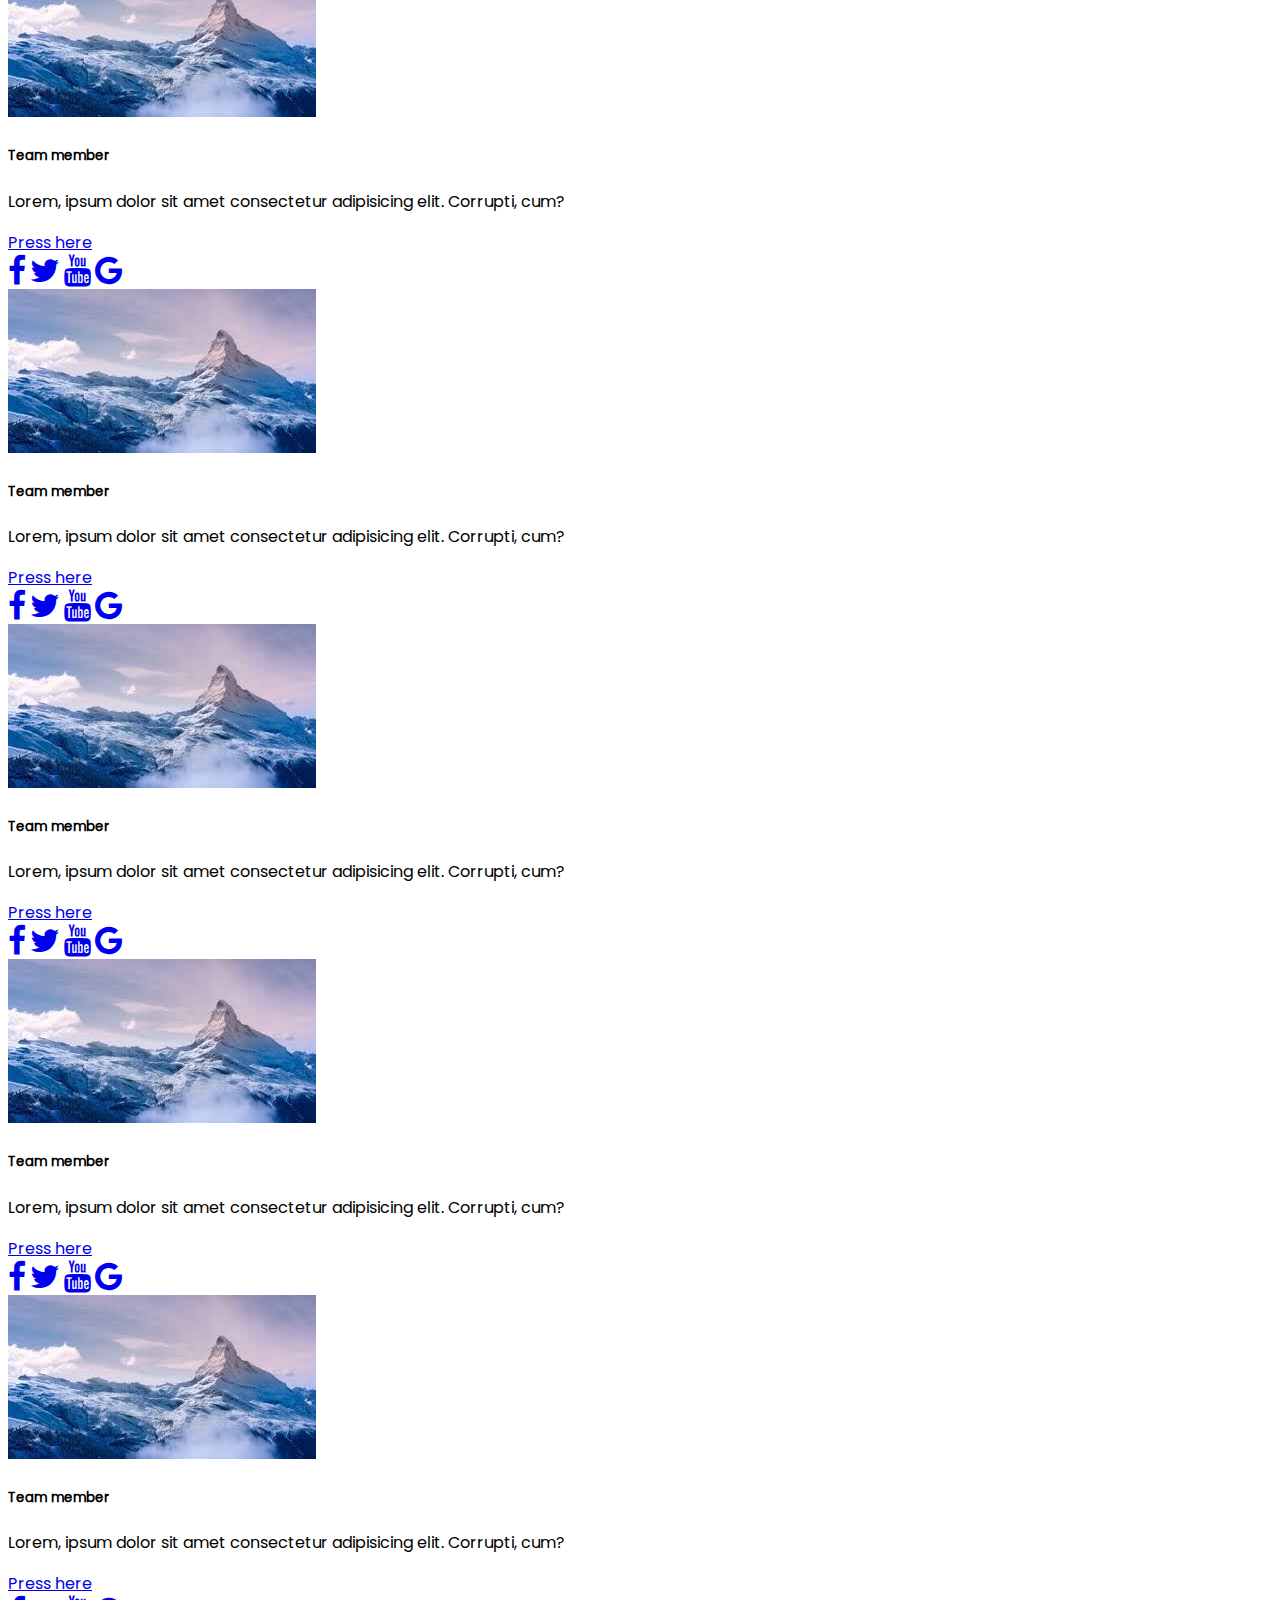
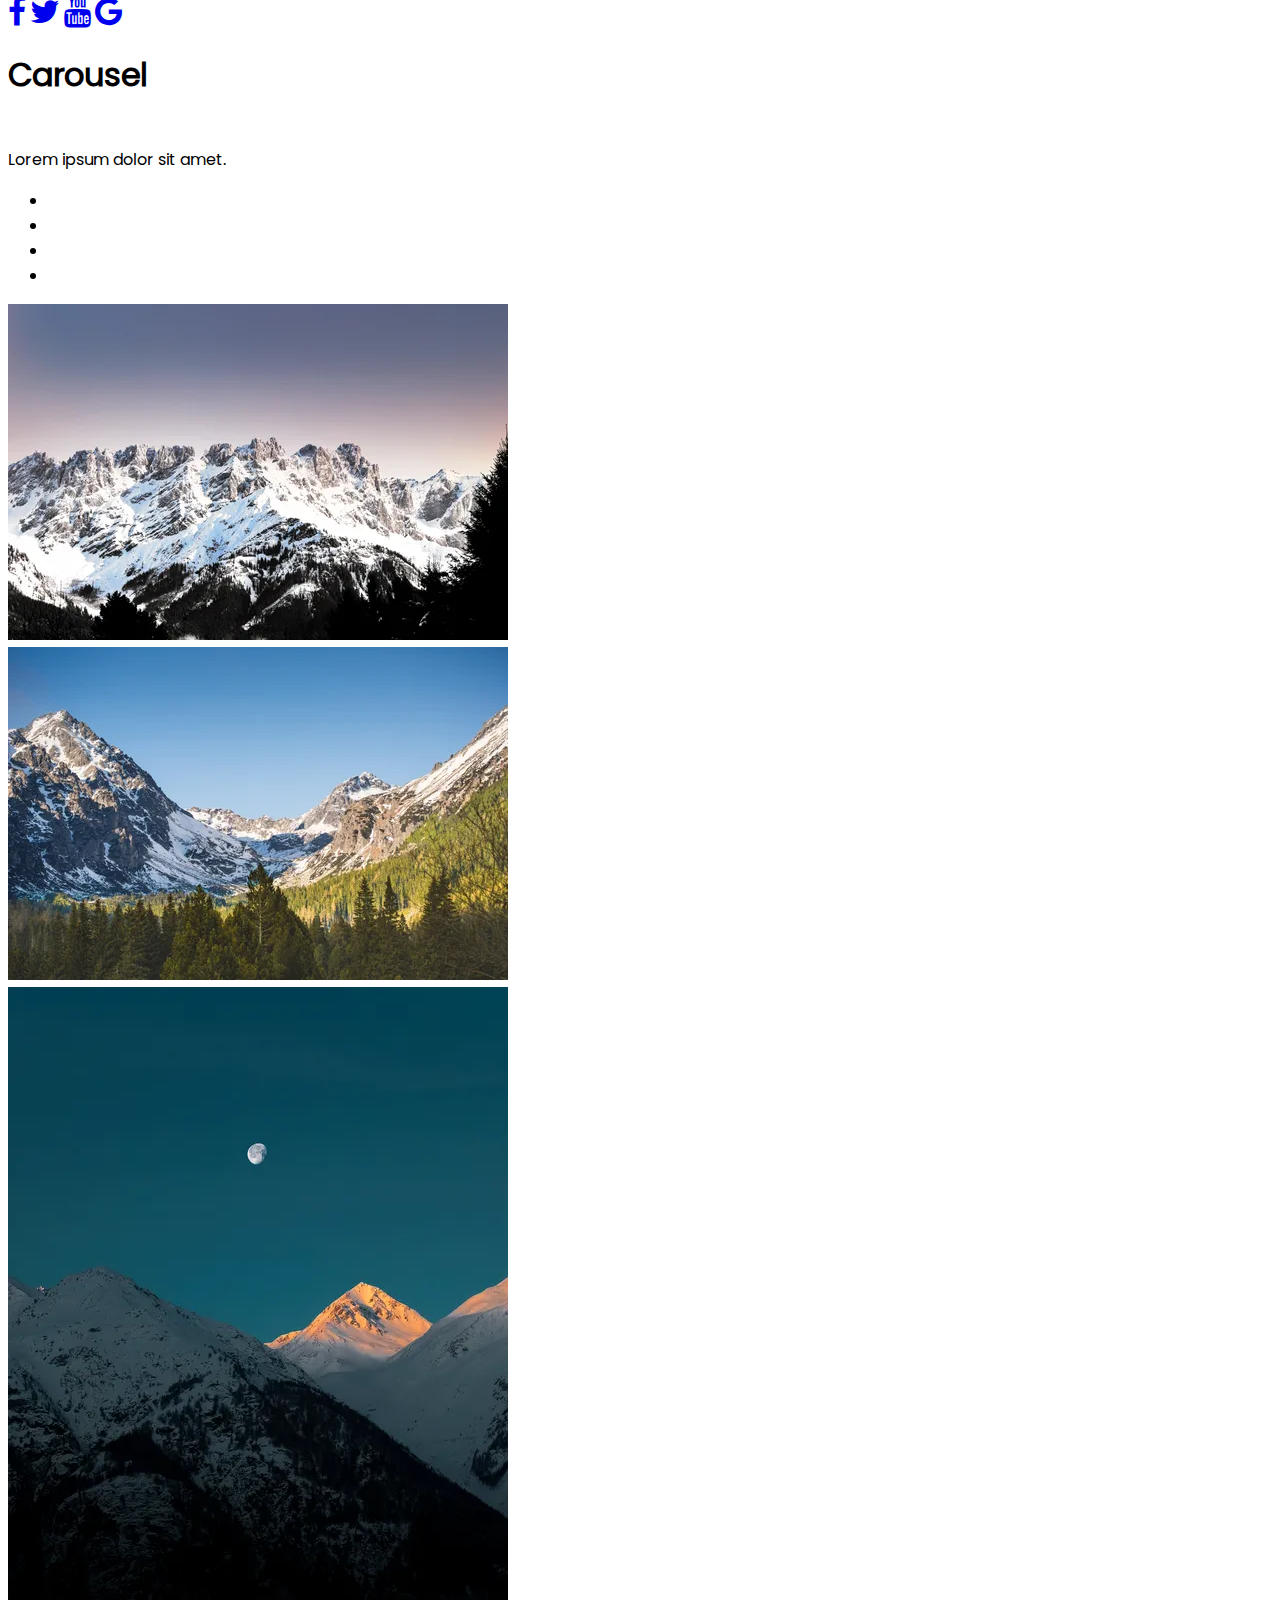
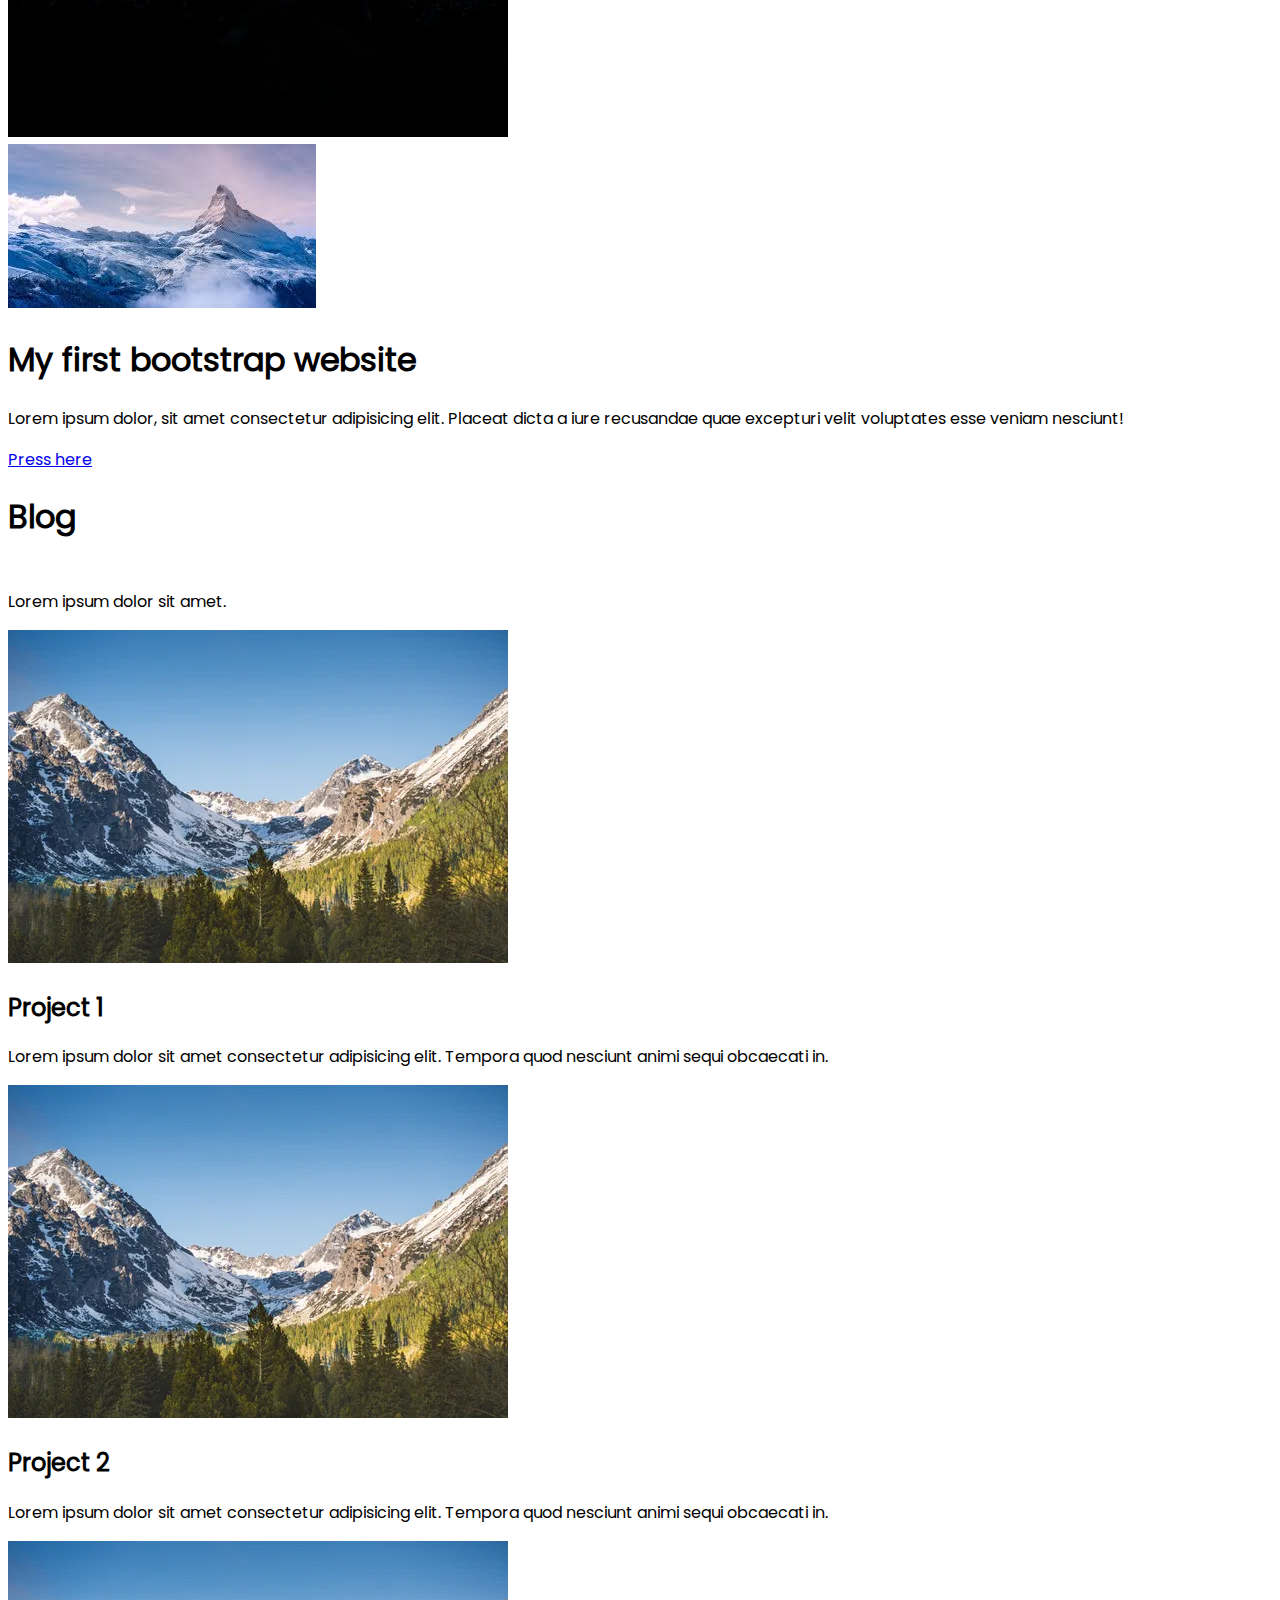
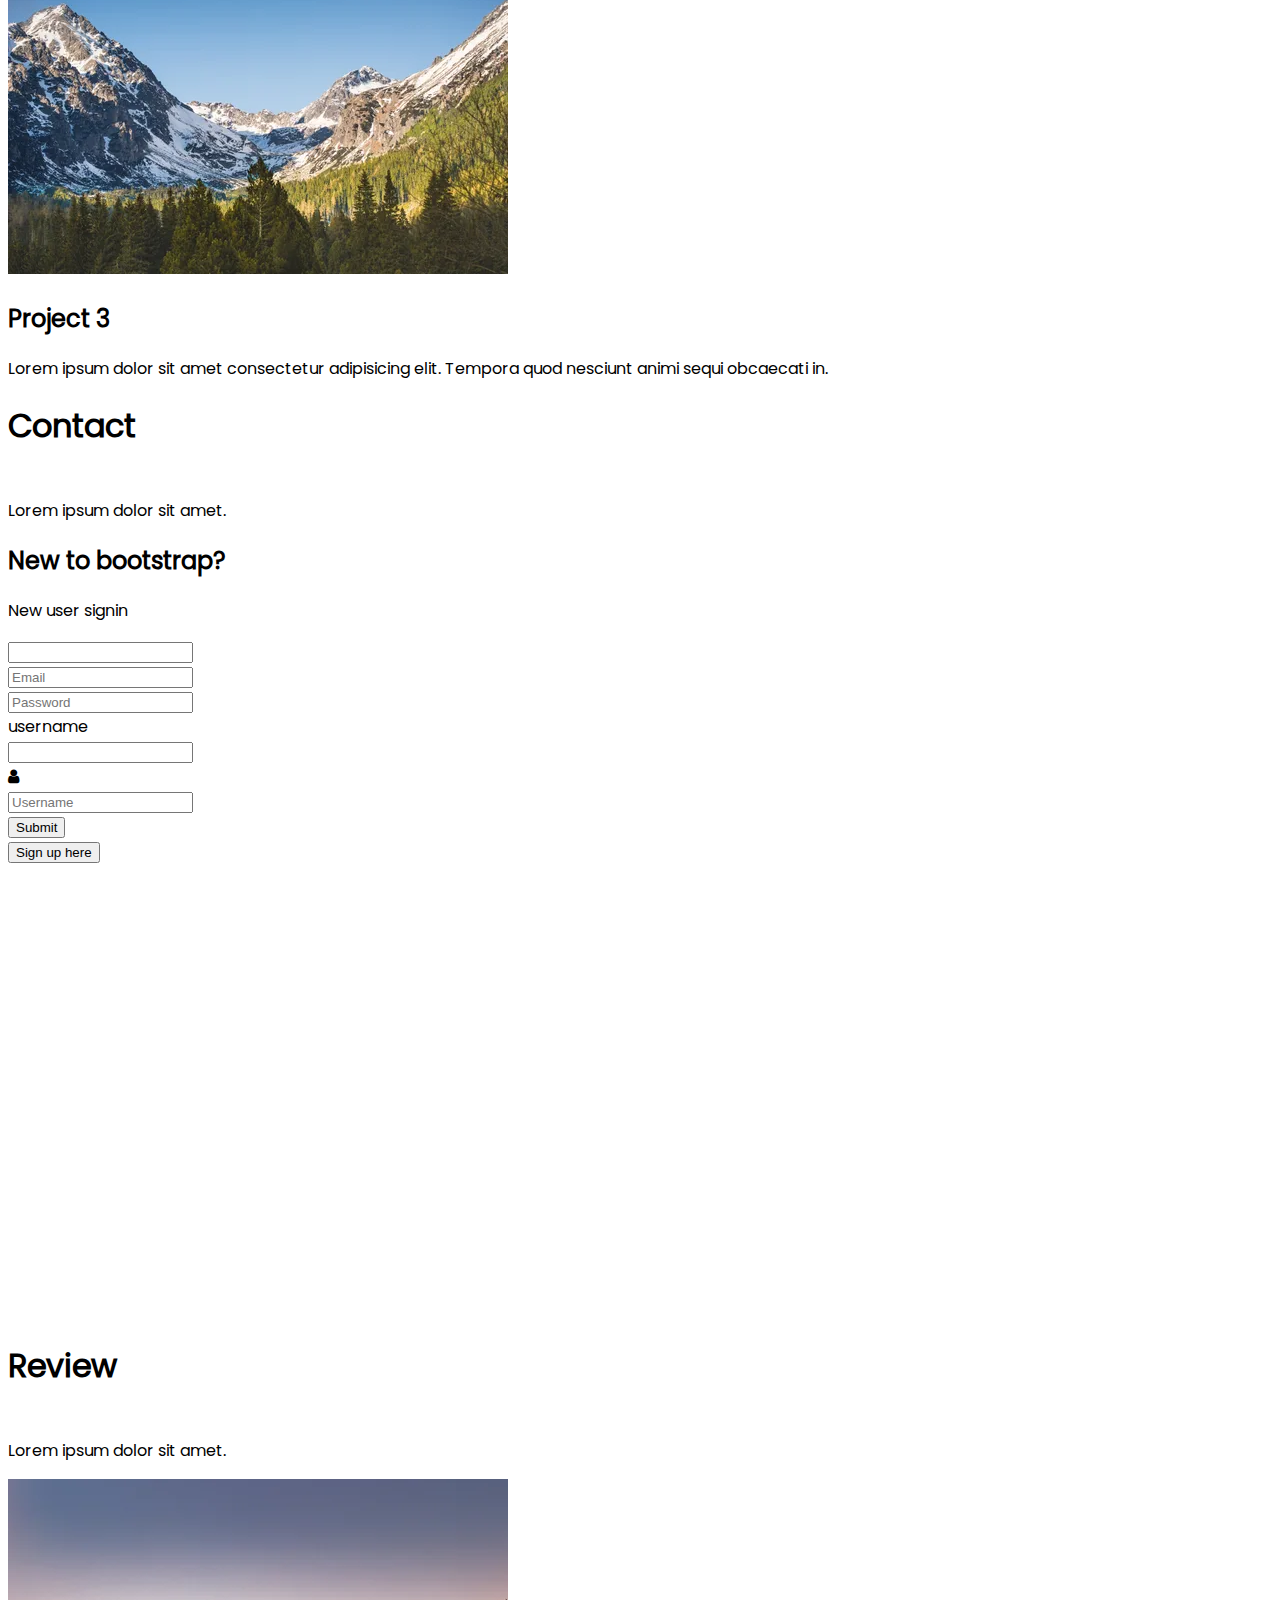
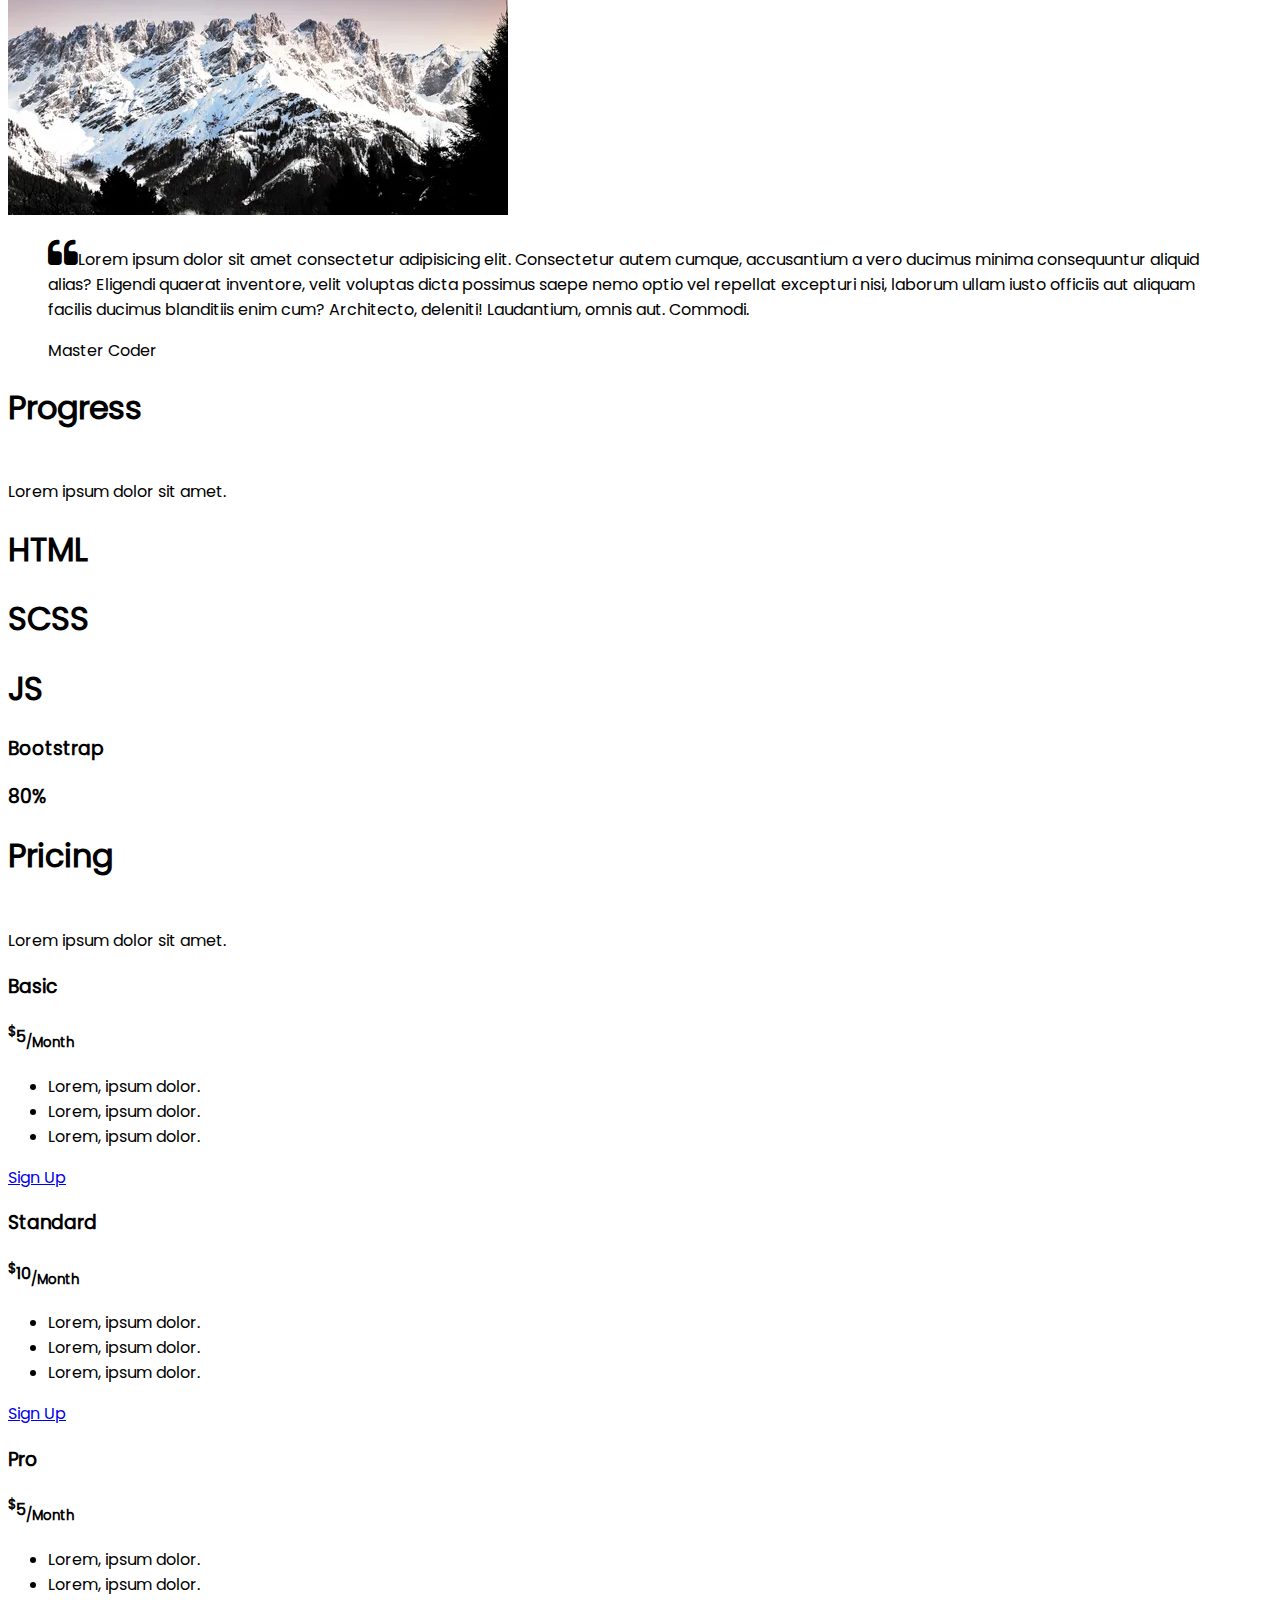
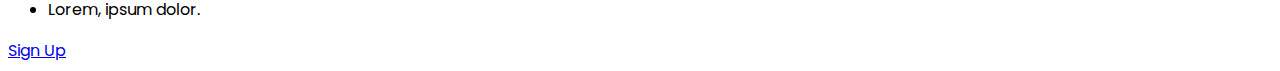
==== commit 5f3192b7: "Pricing section" ====
--- a/index.html
+++ b/index.html
@@ -534,7 +534,7 @@
 				<!-- End of title -->
 				<div class="row">
 					<div class="col-md-6 my-4">
-						<img src="./img/6.webp" class="img-fluid rounded-circle d-none d-md-block" alt="">
+						<img src="./img/6.webp" class="img-fluid rounded-circle d-none d-md-block" alt="" />
 					</div>
 					<div class="col-md-6 my-4">
 						<blockquote class="blockquote text-right">
@@ -572,33 +572,109 @@
 						<!-- progress bar single -->
 						<h1 class="text-white">HTML</h1>
 						<div class="progress bg-secondary">
-							<div class="progress-bar bg-success" style="width:20%"></div>
+							<div class="progress-bar bg-success" style="width: 20%;"></div>
 						</div>
 						<!-- progress bar single -->
 						<h1 class="text-white">SCSS</h1>
 						<div class="progress bg-secondary">
-							<div class="progress-bar bg-danger" style="width:40%"></div>
+							<div class="progress-bar bg-danger" style="width: 40%;"></div>
 						</div>
 						<!-- progress bar single -->
 						<h1 class="text-white">JS</h1>
 						<div class="progress bg-secondary">
-							<div class="progress-bar bg-info" style="width:60%"></div>
+							<div class="progress-bar bg-info" style="width: 60%;"></div>
 						</div>
 						<!-- progress bar single -->
 						<div class="prog my-3 text-white d-flex justify-content-between">
 							<h3>Bootstrap</h3>
 							<h3>80%</h3>
 						</div>
-
-
 						<div class="progress bg-secondary">
-							<div class="progress-bar bg-warning" style="width:80%"></div>
+							<div class="progress-bar bg-warning" style="width: 80%;"></div>
 						</div>
 					</div>
 				</div>
 			</div>
 		</section>
 		<!-- End of Progress section -->
+		<!-- Pricing section -->
+		<section id="pricing" class="py-5 bg-secondary">
+			<div class="container-fluid">
+				<!-- Title -->
+				<div class="row">
+					<div class="col text-center">
+						<h1 class="display-4 text-uppercase text-dark mb-0">
+							<strong>Pricing</strong>
+						</h1>
+						<div class="title-underline bg-danger"></div>
+						<p class="mt-2 text-capitalize text-white">Lorem ipsum dolor sit amet.</p>
+					</div>
+				</div>
+				<!-- End of title -->
+				<div class="row">
+					<div class="col-md-4 my-4">
+						<div class="card">
+							<div class="card-header bg-primary text-white text-upperccase text-center py-4">
+								<h3>Basic</h3>
+							</div>
+							<div class="card-title text-center my-3">
+								<h4><sup>$</sup>5<sub>/Month</sub></h4>
+							</div>
+							<ul class="list-group list-group-flush text-center">
+								<li class="list-group-item">Lorem, ipsum dolor.</li>
+								<li class="list-group-item">Lorem, ipsum dolor.</li>
+								<li class="list-group-item">Lorem, ipsum dolor.</li>
+							</ul>
+							<!-- card-footer -->
+							<div class="card-footer">
+								<a href="#" class="btn btn-outline-dark btn-block text-capitalize">Sign Up</a>
+							</div>
+						</div>
+					</div>
+					<div class="col-md-4 my-4">
+						<div class="card">
+							<div class="card-header bg-primary text-white text-upperccase text-center py-4">
+								<h3>Standard</h3>
+							</div>
+							<div class="card-title text-center my-3">
+								<h4><sup>$</sup>10<sub>/Month</sub></h4>
+							</div>
+							<div class="card-body">
+								<ul class="list-group text-center">
+									<li class="list-group-item">Lorem, ipsum dolor.</li>
+									<li class="list-group-item">Lorem, ipsum dolor.</li>
+									<li class="list-group-item">Lorem, ipsum dolor.</li>
+								</ul>
+							</div>
+							<!-- card-footer -->
+							<div class="card-footer">
+								<a href="#" class="btn btn-outline-dark btn-block text-capitalize">Sign Up</a>
+							</div>
+						</div>
+					</div>
+					<div class="col-md-4 my-4">
+						<div class="card">
+							<div class="card-header bg-primary text-white text-upperccase text-center py-4">
+								<h3>Pro</h3>
+							</div>
+							<div class="card-title text-center my-3">
+								<h4><sup>$</sup>5<sub>/Month</sub></h4>
+							</div>
+							<ul class="list-group list-group-flush text-center">
+								<li class="list-group-item">Lorem, ipsum dolor.</li>
+								<li class="list-group-item">Lorem, ipsum dolor.</li>
+								<li class="list-group-item">Lorem, ipsum dolor.</li>
+							</ul>
+							<!-- card-footer -->
+							<div class="card-footer">
+								<a href="#" class="btn btn-outline-dark btn-block text-capitalize">Sign Up</a>
+							</div>
+						</div>
+					</div>
+				</div>
+			</div>
+		</section>
+		<!-- End of Pricing section -->
 
 		<script
 			src="https://code.jquery.com/jquery-3.5.1.slim.min.js"
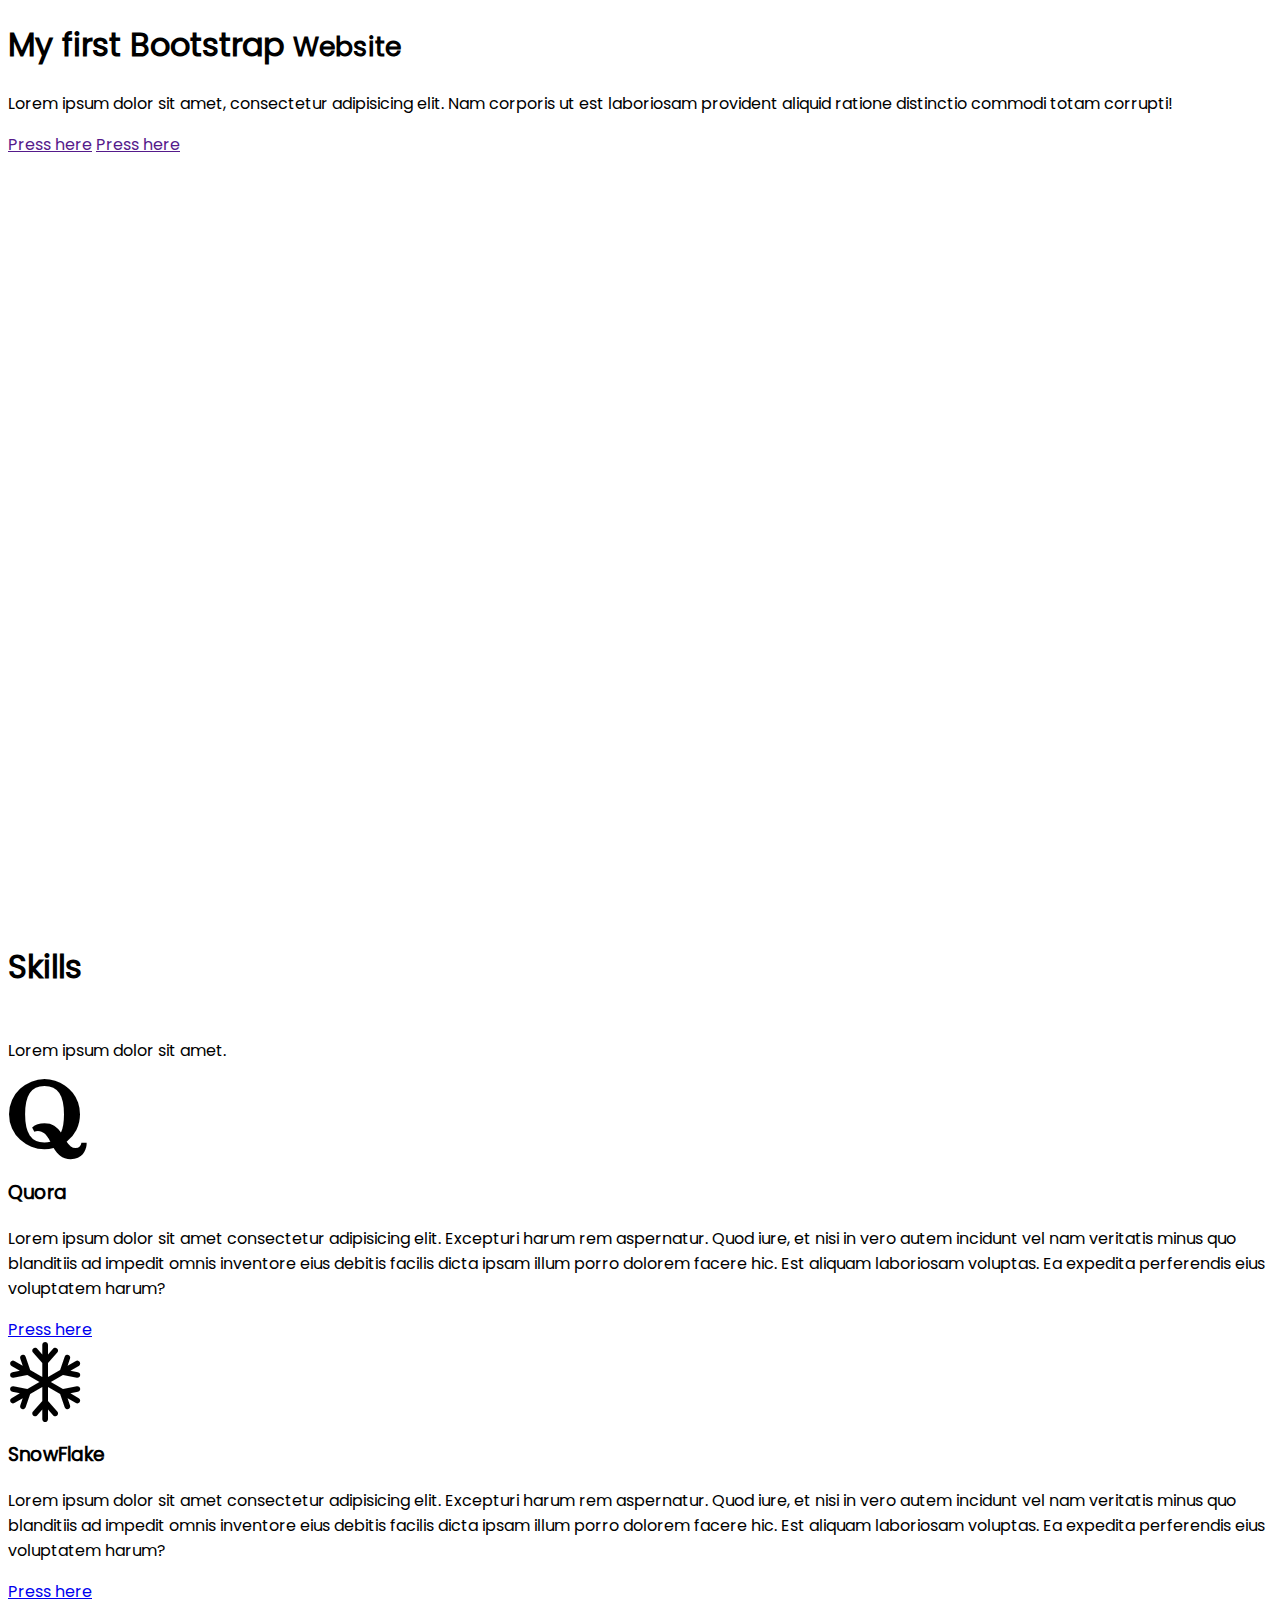
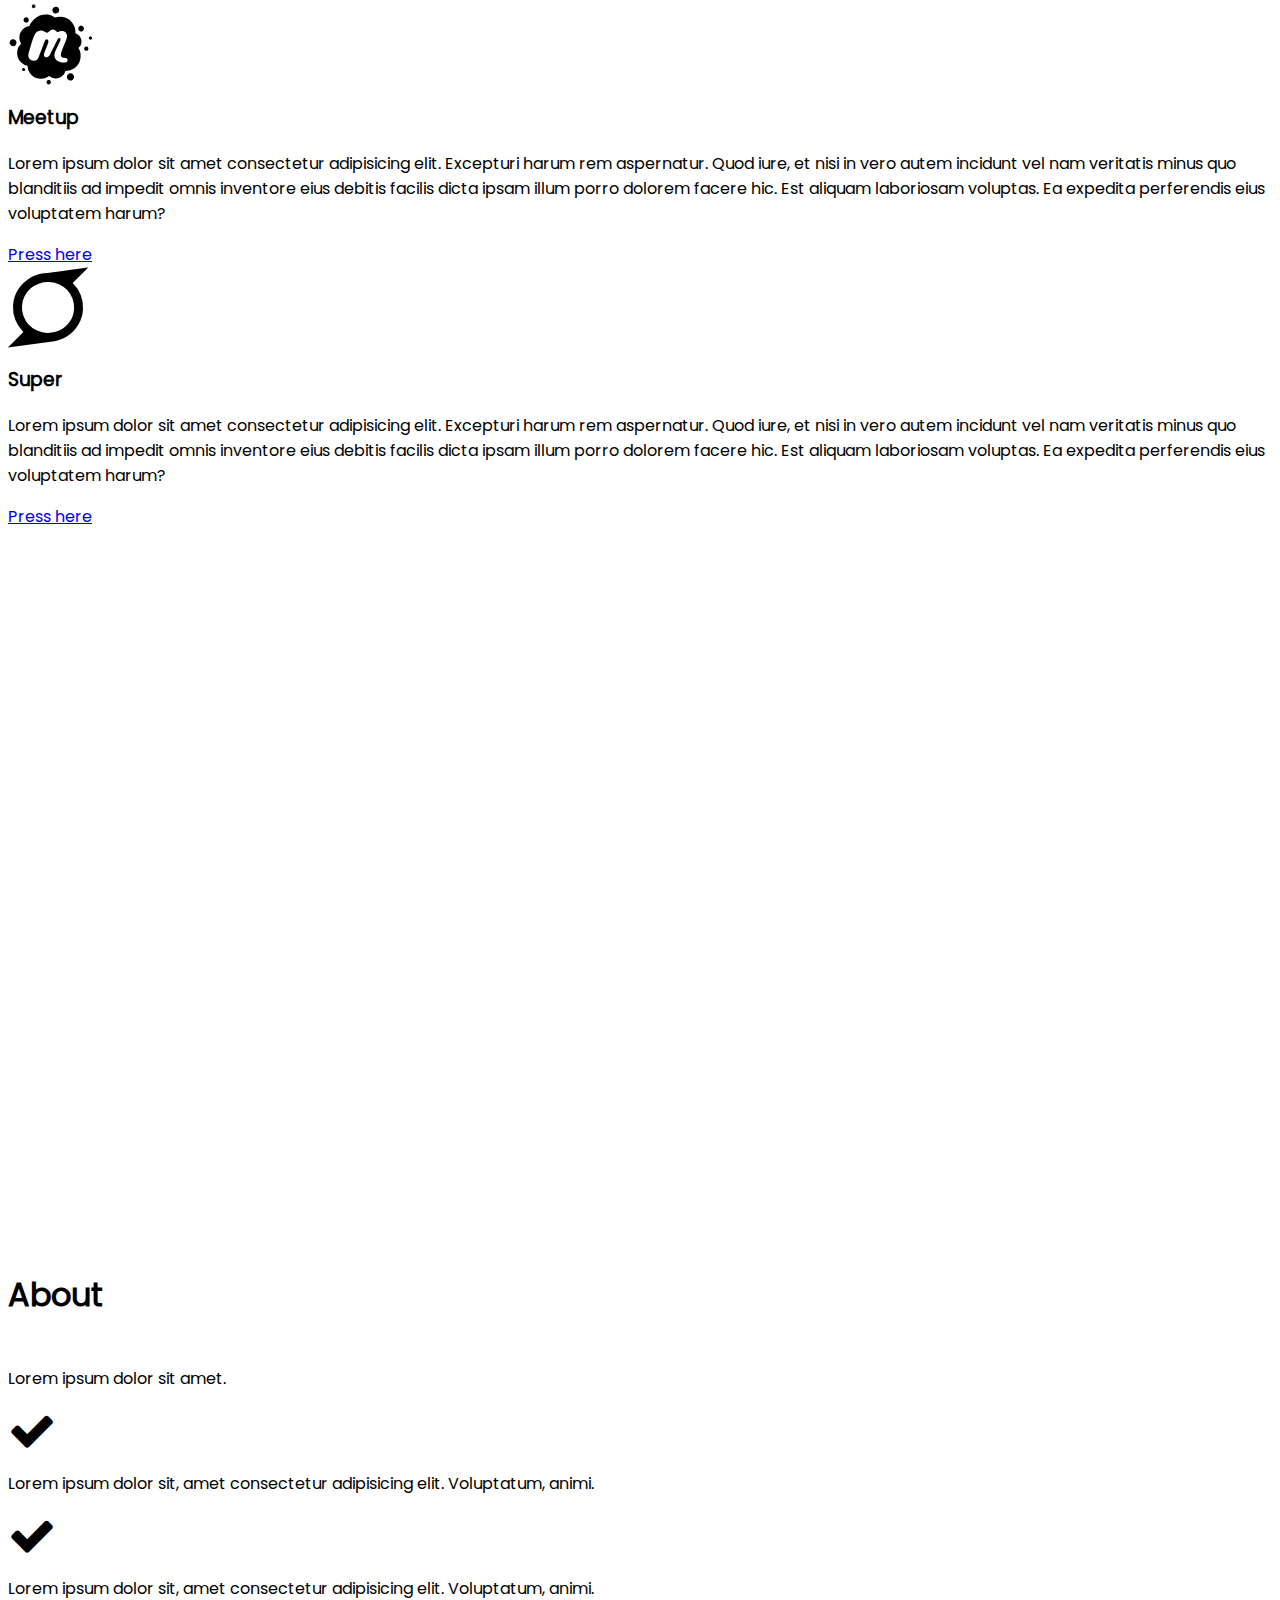
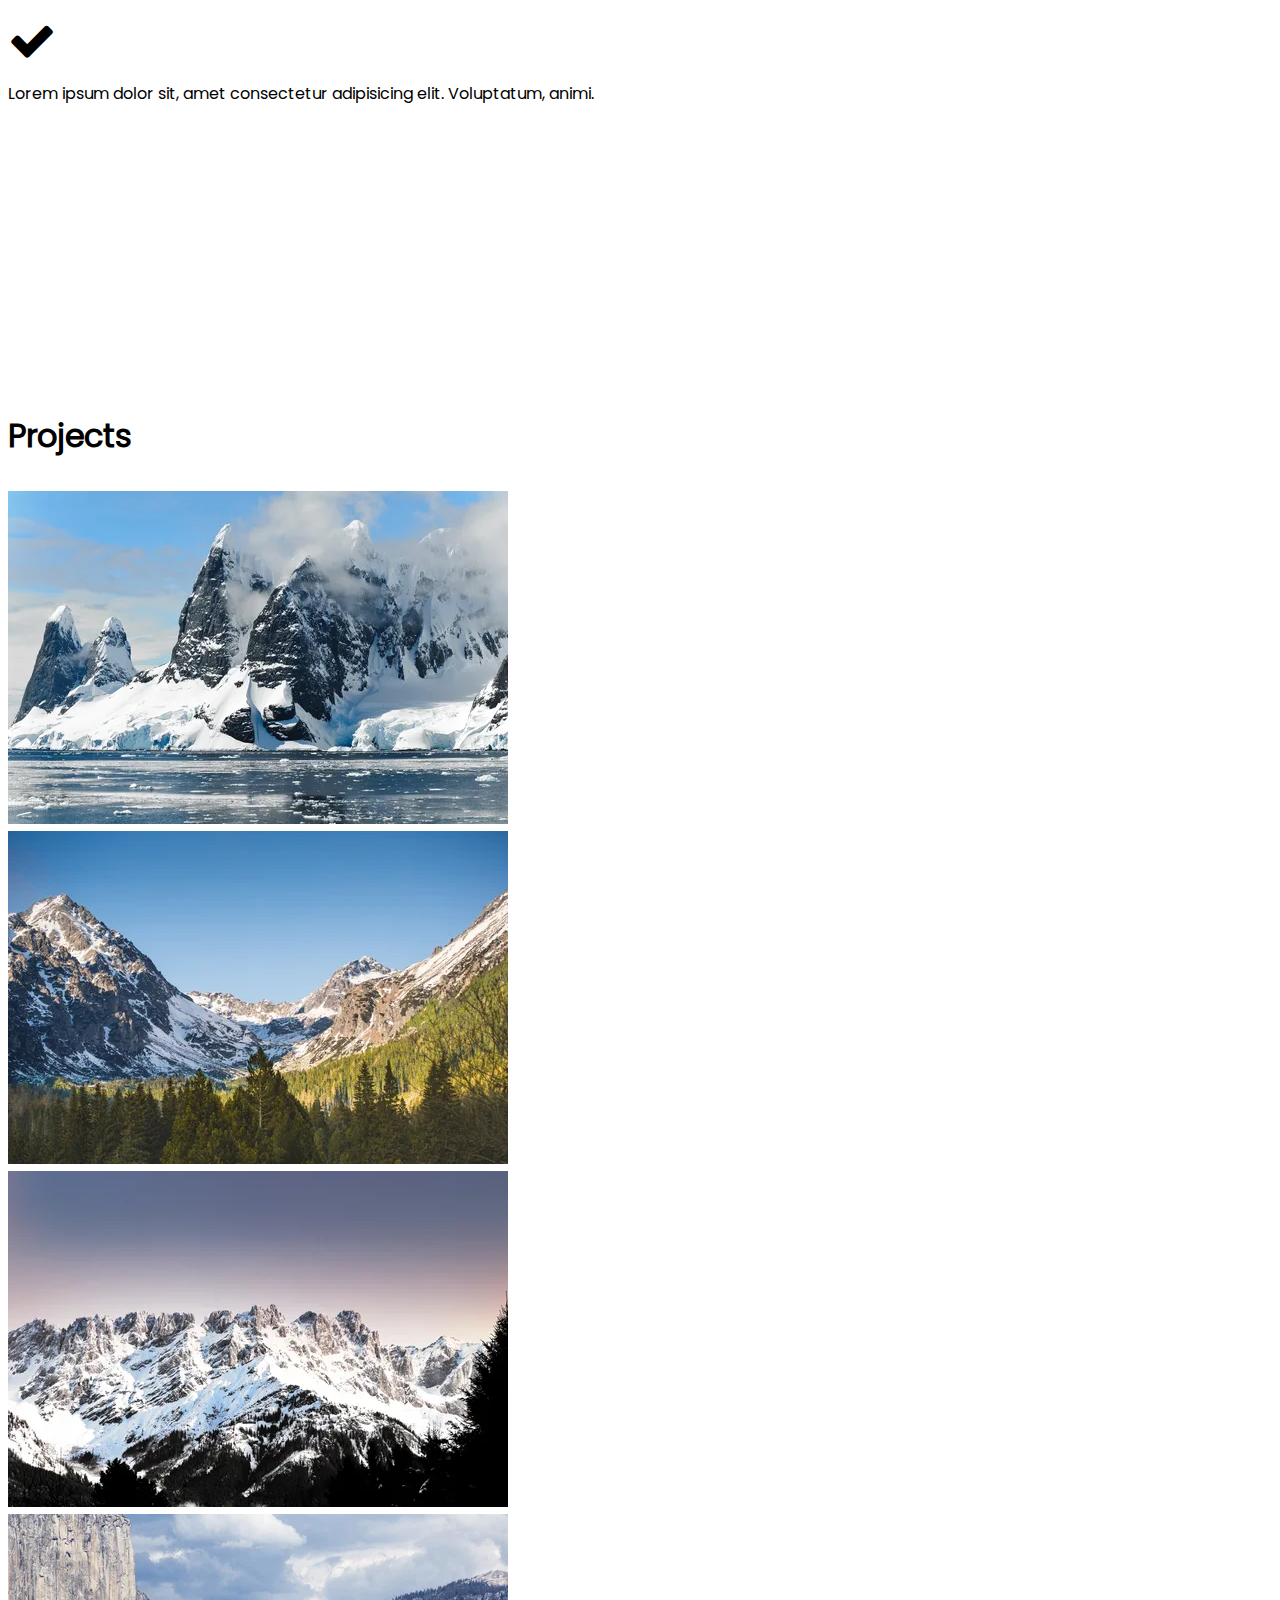
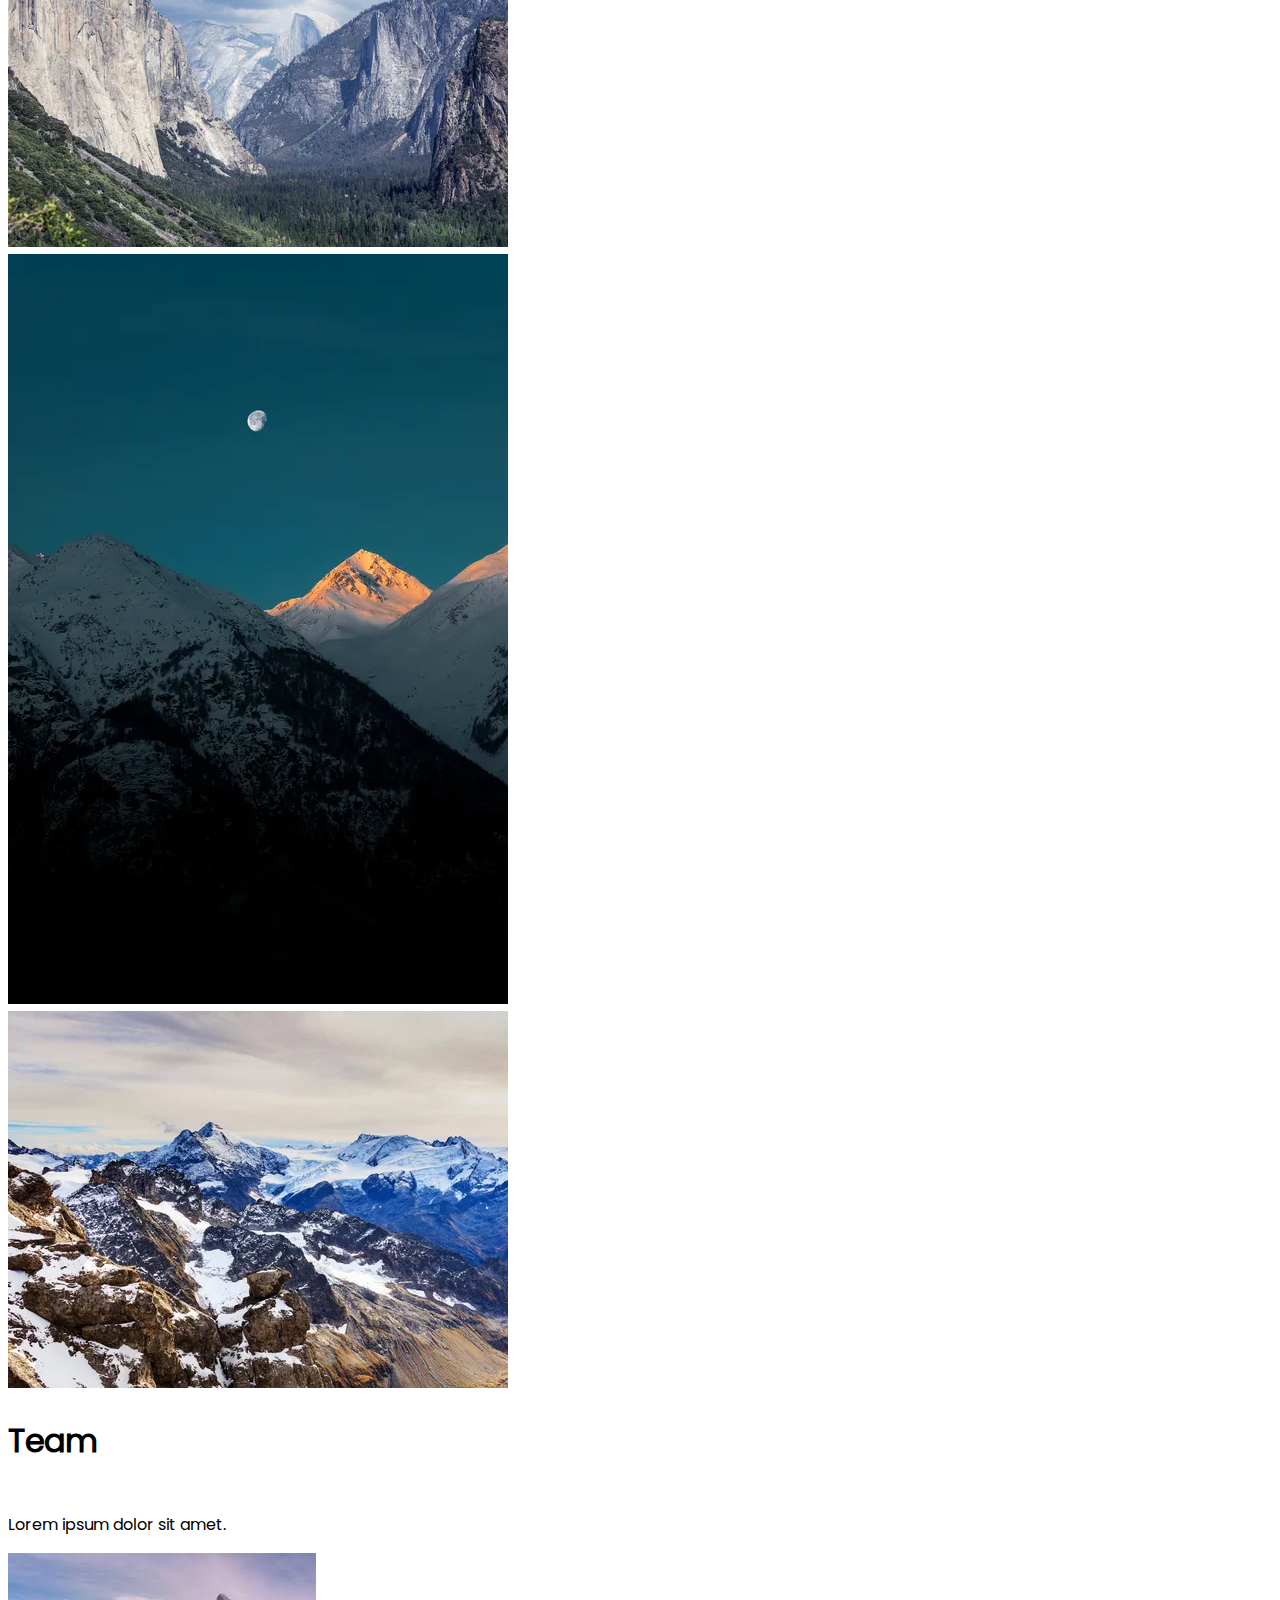
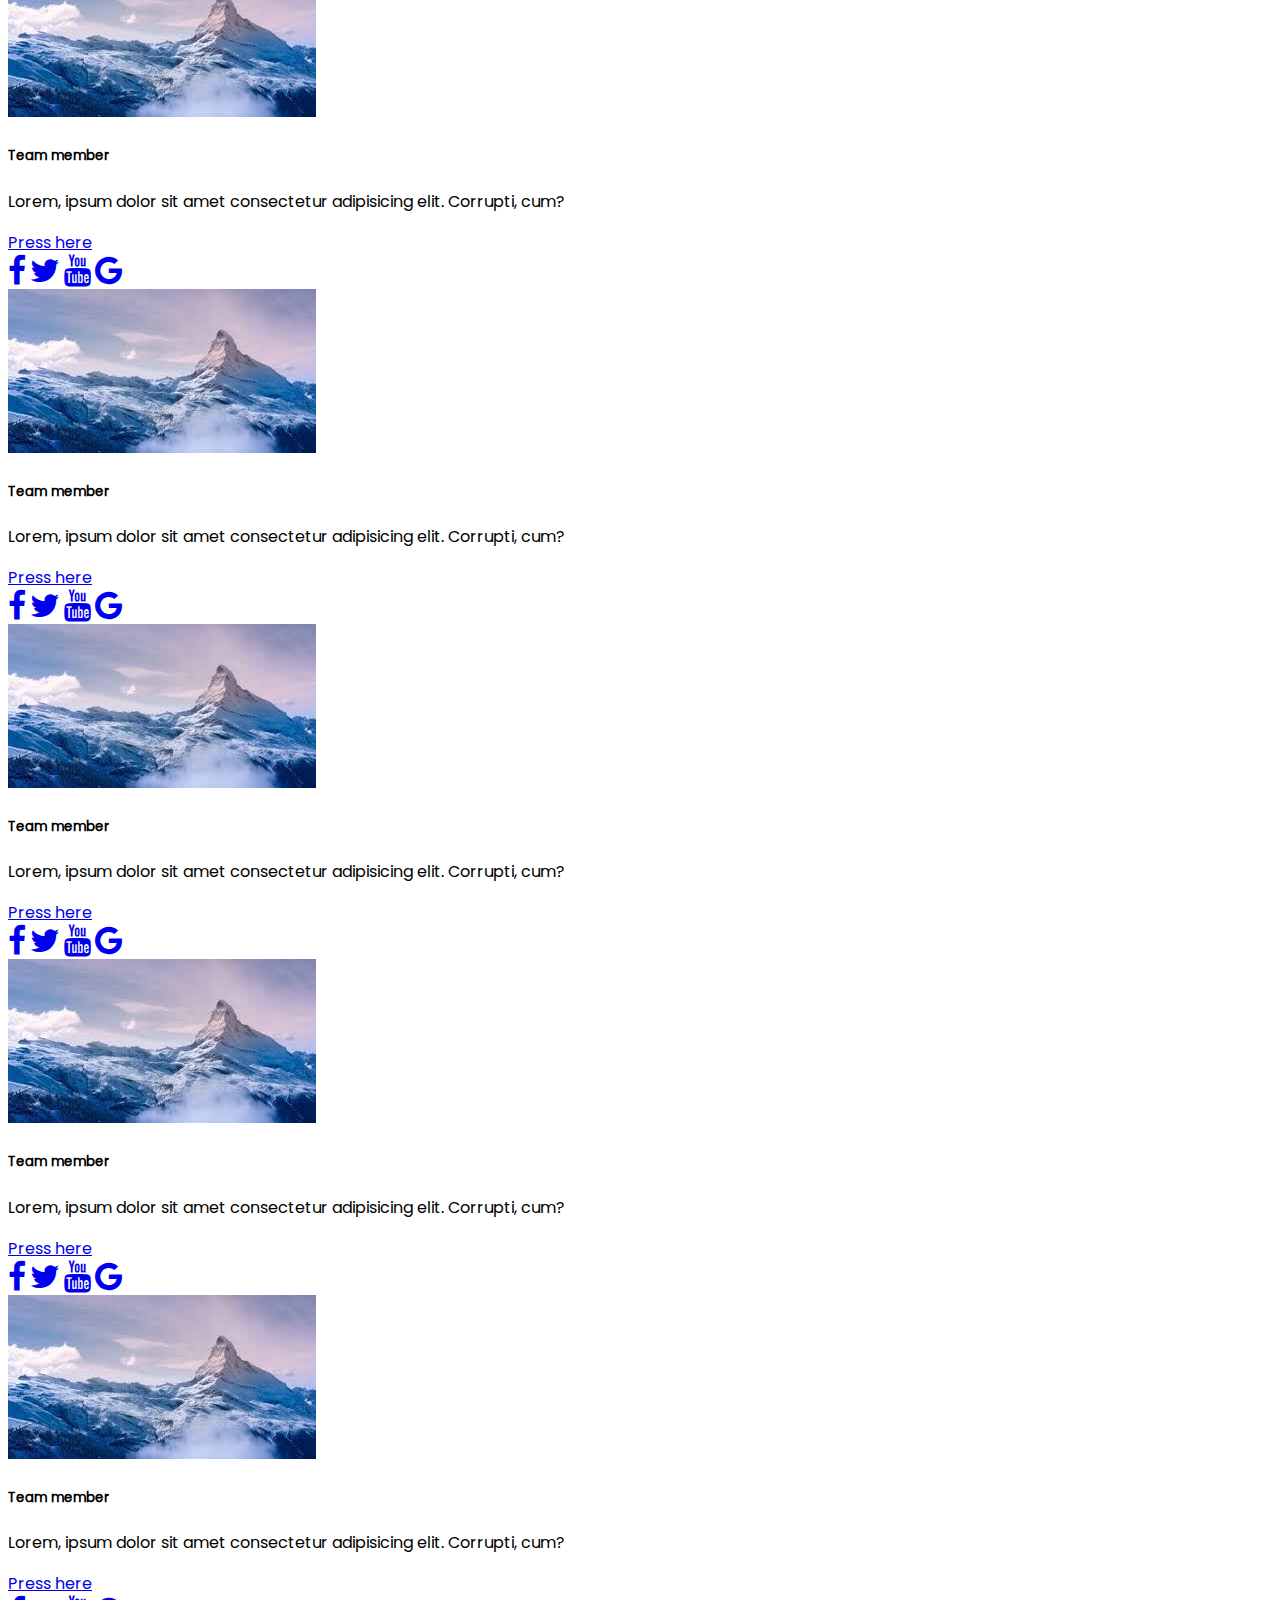
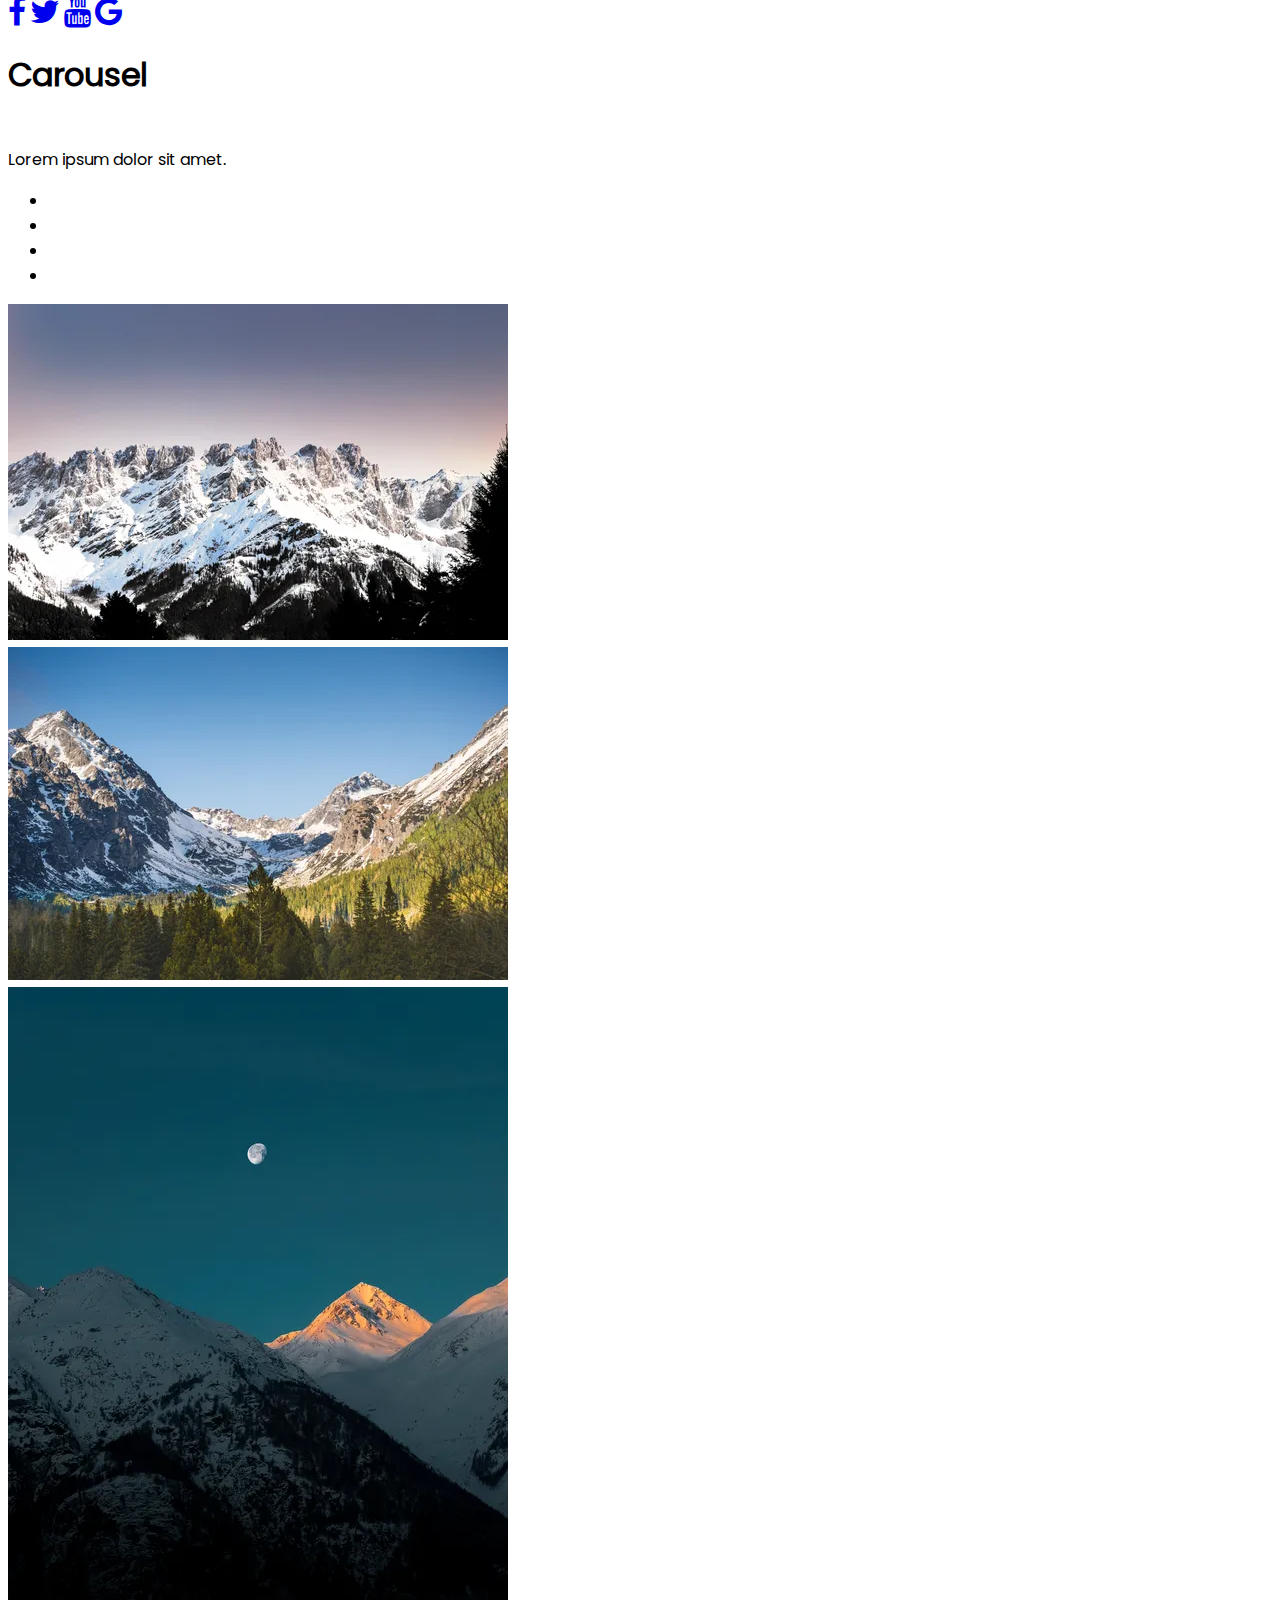
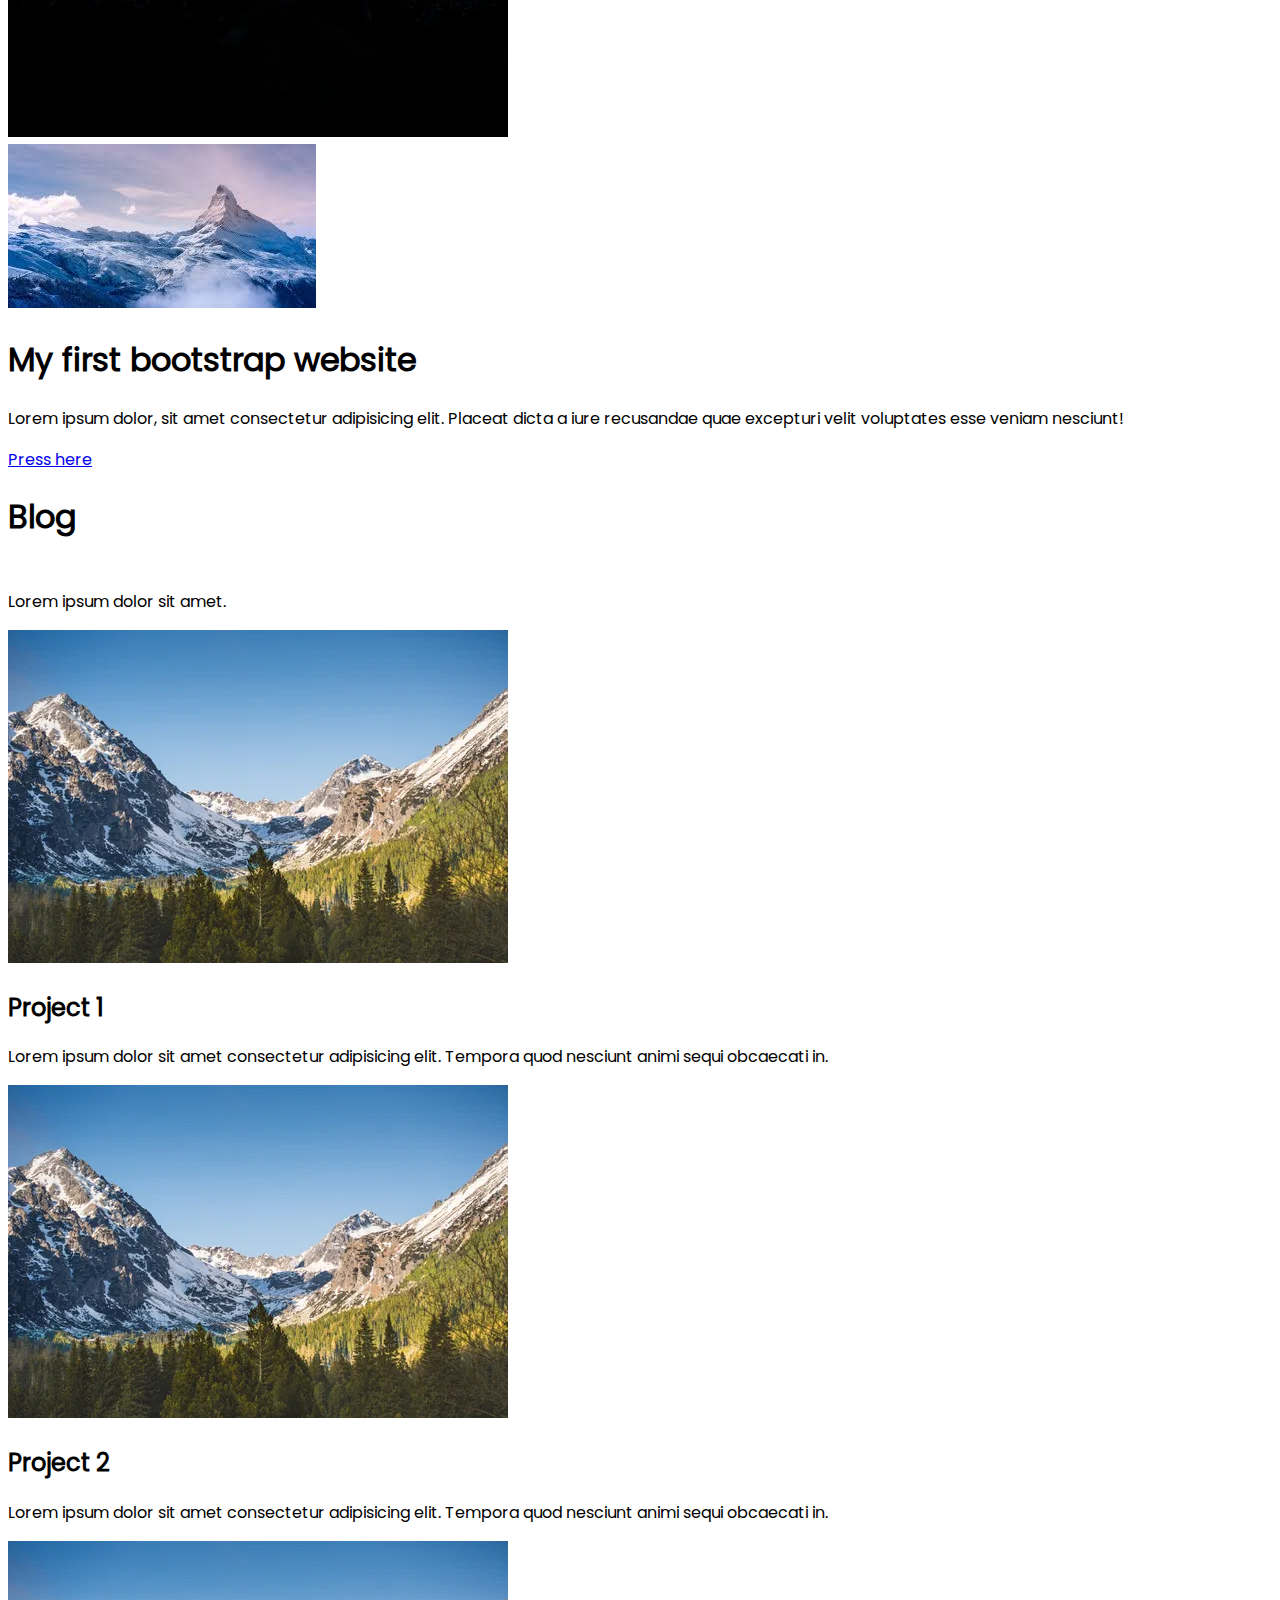
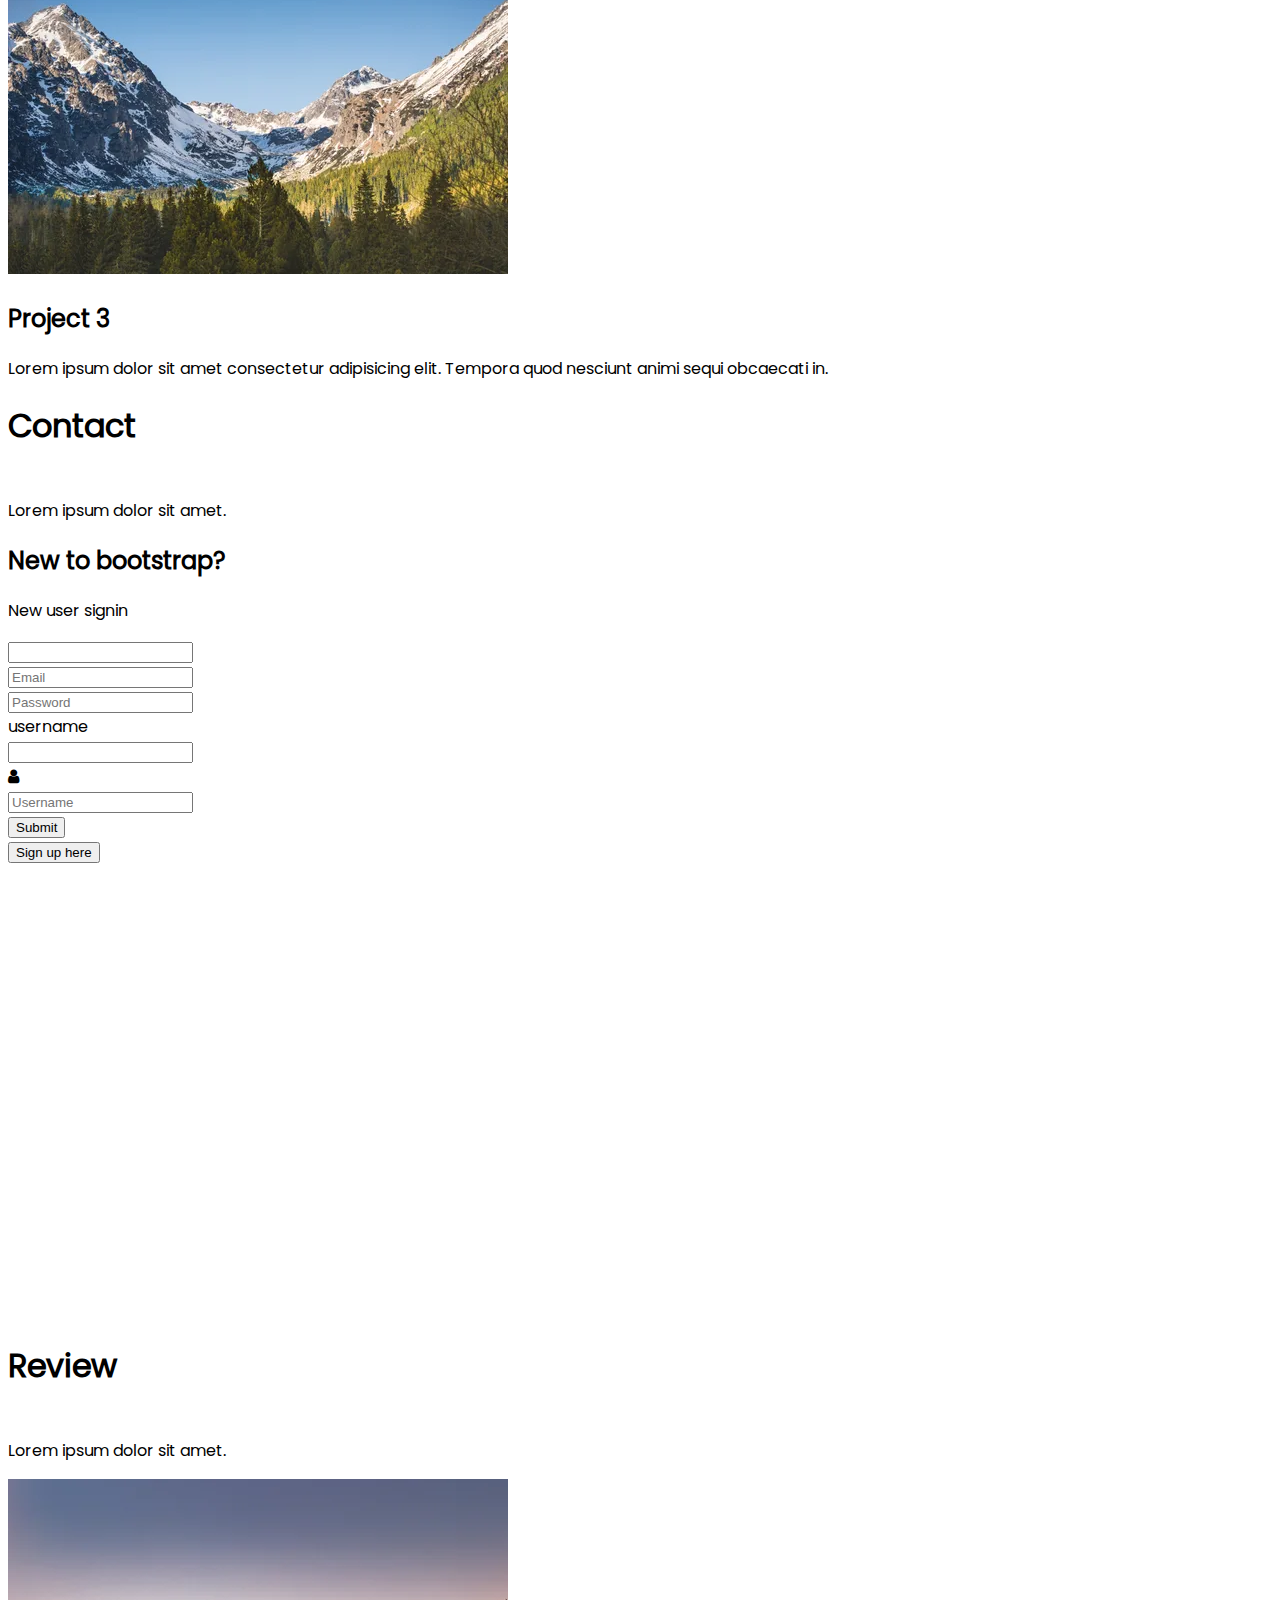
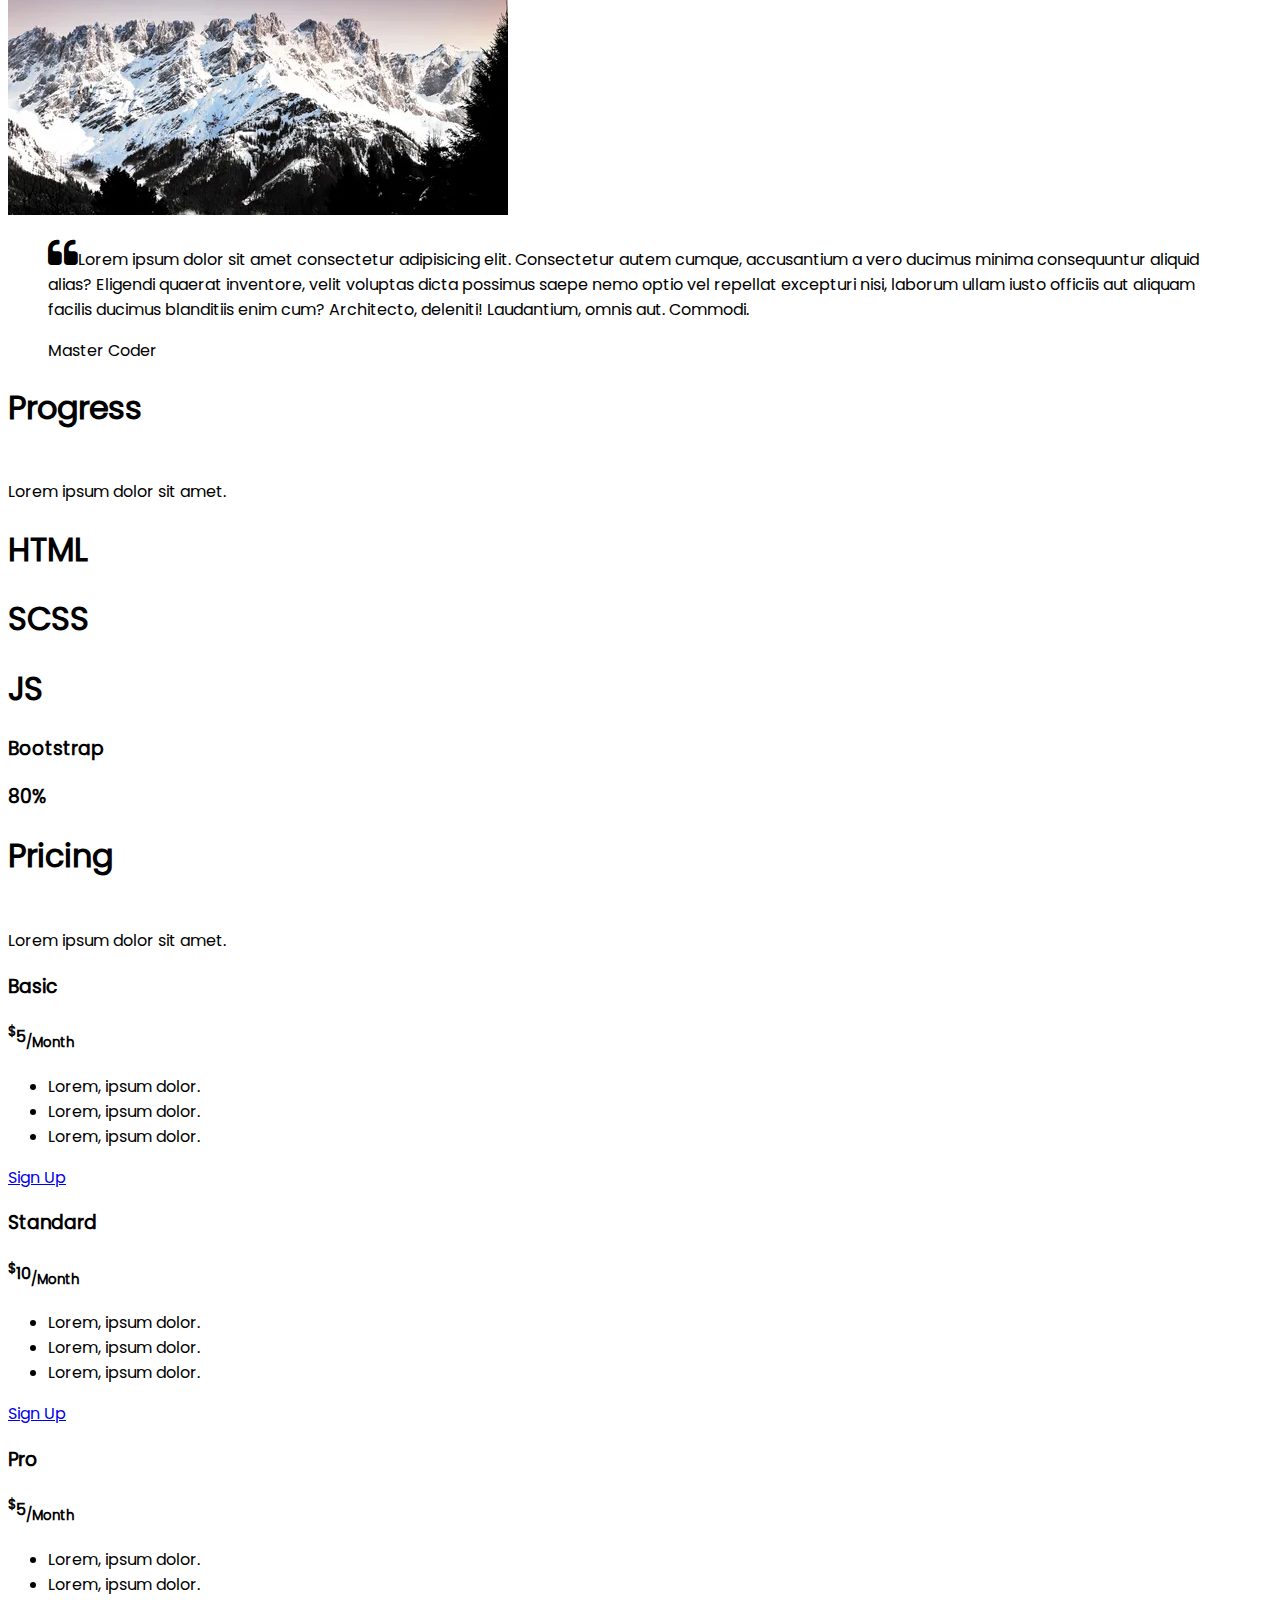
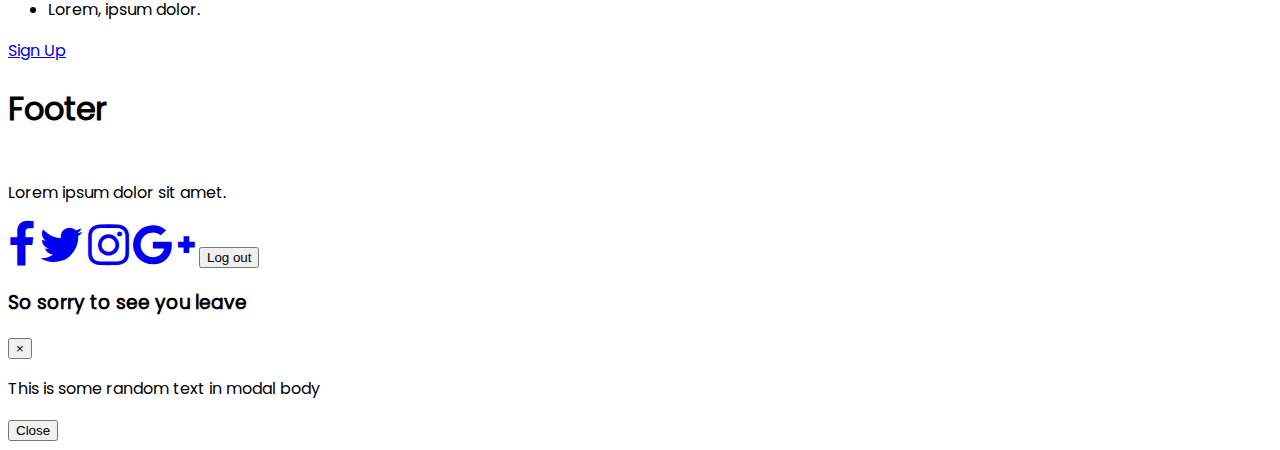
==== commit 21419355: "Footer section" ====
--- a/index.html
+++ b/index.html
@@ -675,7 +675,58 @@
 			</div>
 		</section>
 		<!-- End of Pricing section -->
-
+		<!-- Footer section -->
+		<footer id="footer" class="bg-dark py-5">
+			<div class="container">
+				<!-- Title -->
+				<div class="row">
+					<div class="col text-center">
+						<h1 class="display-4 text-uppercase text-white mb-0">
+							<strong>Footer</strong>
+						</h1>
+						<div class="title-underline bg-primary"></div>
+						<p class="mt-2 text-capitalize text-white">Lorem ipsum dolor sit amet.</p>
+					</div>
+				</div>
+				<!-- End of title -->
+				<row>
+					<div class="col text-center">
+						<a href="#" class="btn"><i class="fa fa-facebook fa-3x text-primary m-2"></i></a>
+
+						<a href="#" class="btn"><i class="fa fa-twitter fa-3x text-primary m-2"></i></a>
+
+						<a href="#" class="btn"><i class="fa fa-instagram fa-3x text-primary m-2"></i></a>
+
+						<a href="#" class="btn"><i class="fa fa-google-plus fa-3x text-primary m-2"></i></a>
+						<button
+							type="button"
+							class="btn btn-danger d-block mx-auto my-3"
+							data-toggle="modal"
+							data-target="#modal"
+						>
+							Log out
+						</button>
+					</div>
+				</row>
+			</div>
+		</footer>
+		<!-- Modal -->
+		<div class="modal fade" id="modal">
+			<div class="modal-dialog">
+				<div class="modal-content">
+					<div class="modal-header">
+						<h3 class="modal-title">So sorry to see you leave</h3>
+						<button type="button" class="close" data-dismiss="modal">&times</button>
+					</div>
+					<div class="modal-body">
+						<p>This is some random text in modal body</p>
+					</div>
+					<div class="modal-footer">
+						<button type="button" class="btn btn-danger" data-dismiss="modal">Close</button>
+					</div>
+				</div>
+			</div>
+		</div>
 		<script
 			src="https://code.jquery.com/jquery-3.5.1.slim.min.js"
 			integrity="sha384-DfXdz2htPH0lsSSs5nCTpuj/zy4C+OGpamoFVy38MVBnE+IbbVYUew+OrCXaRkfj"
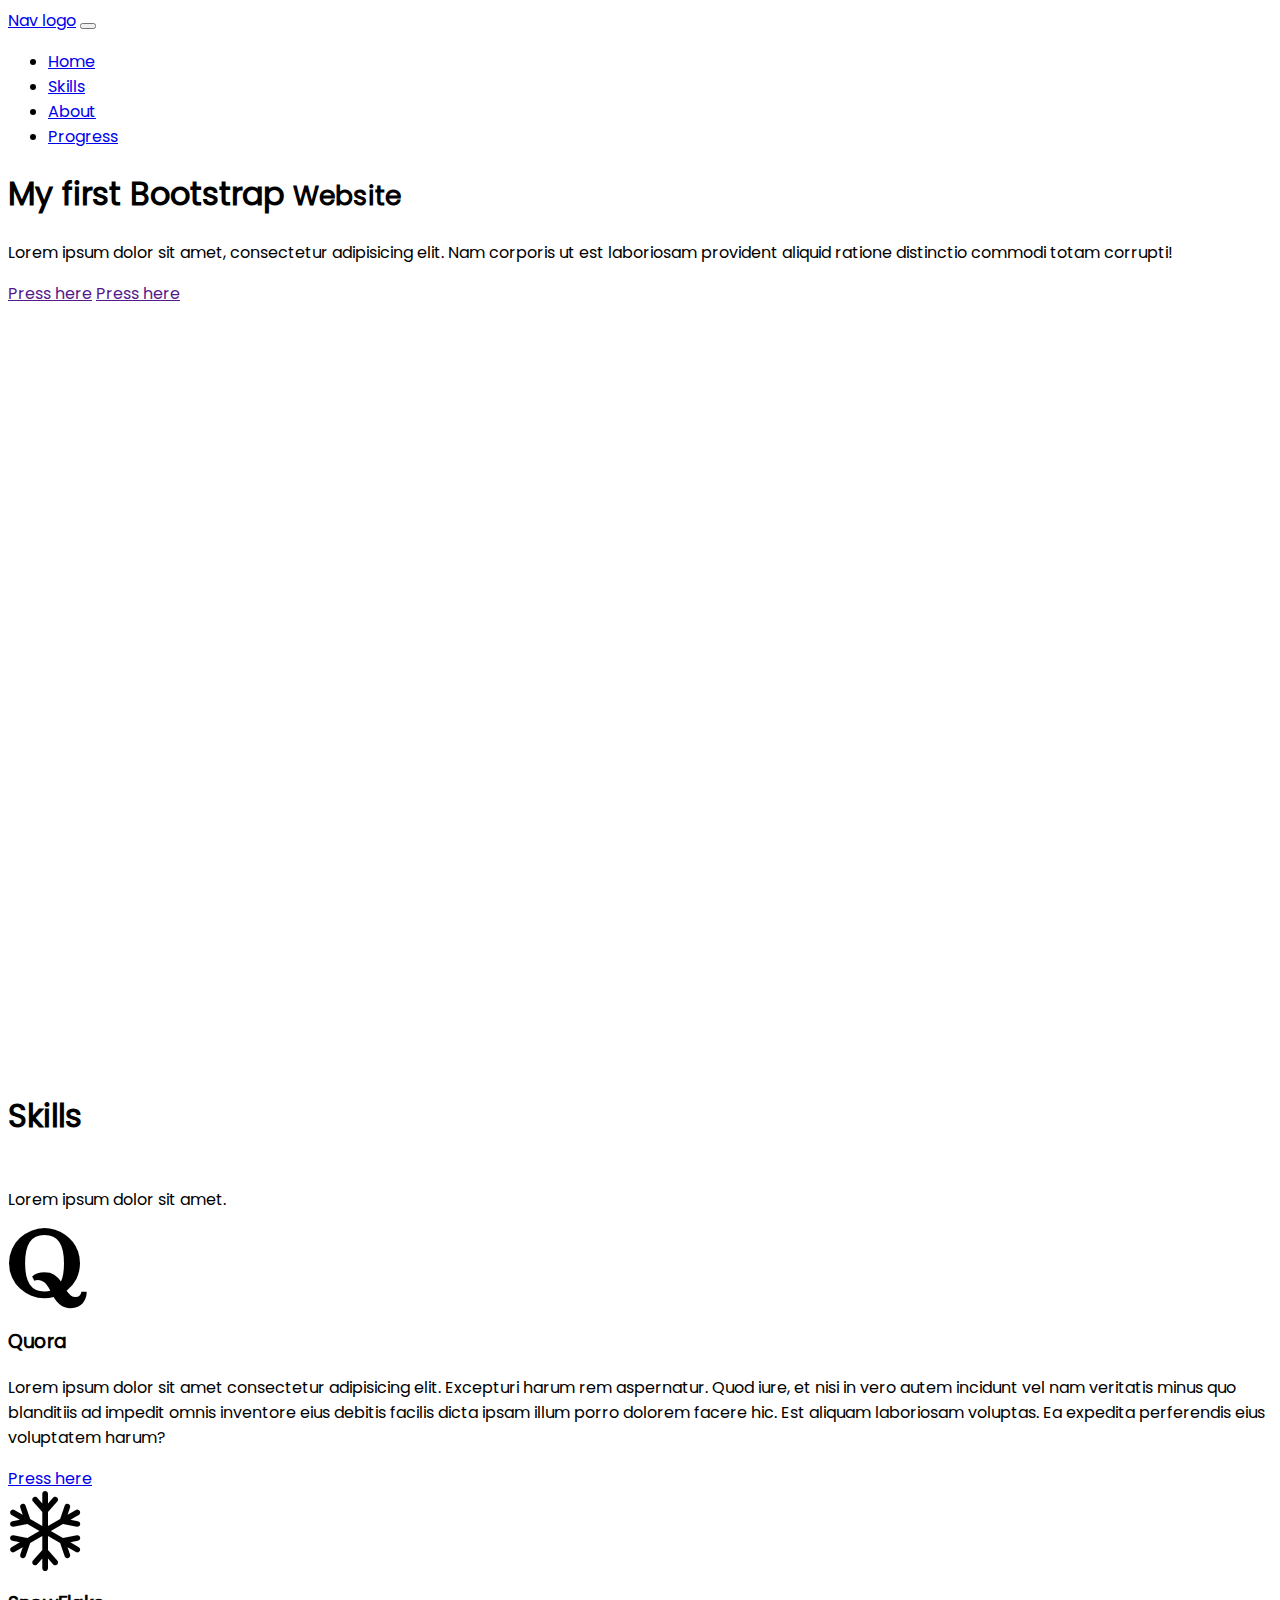
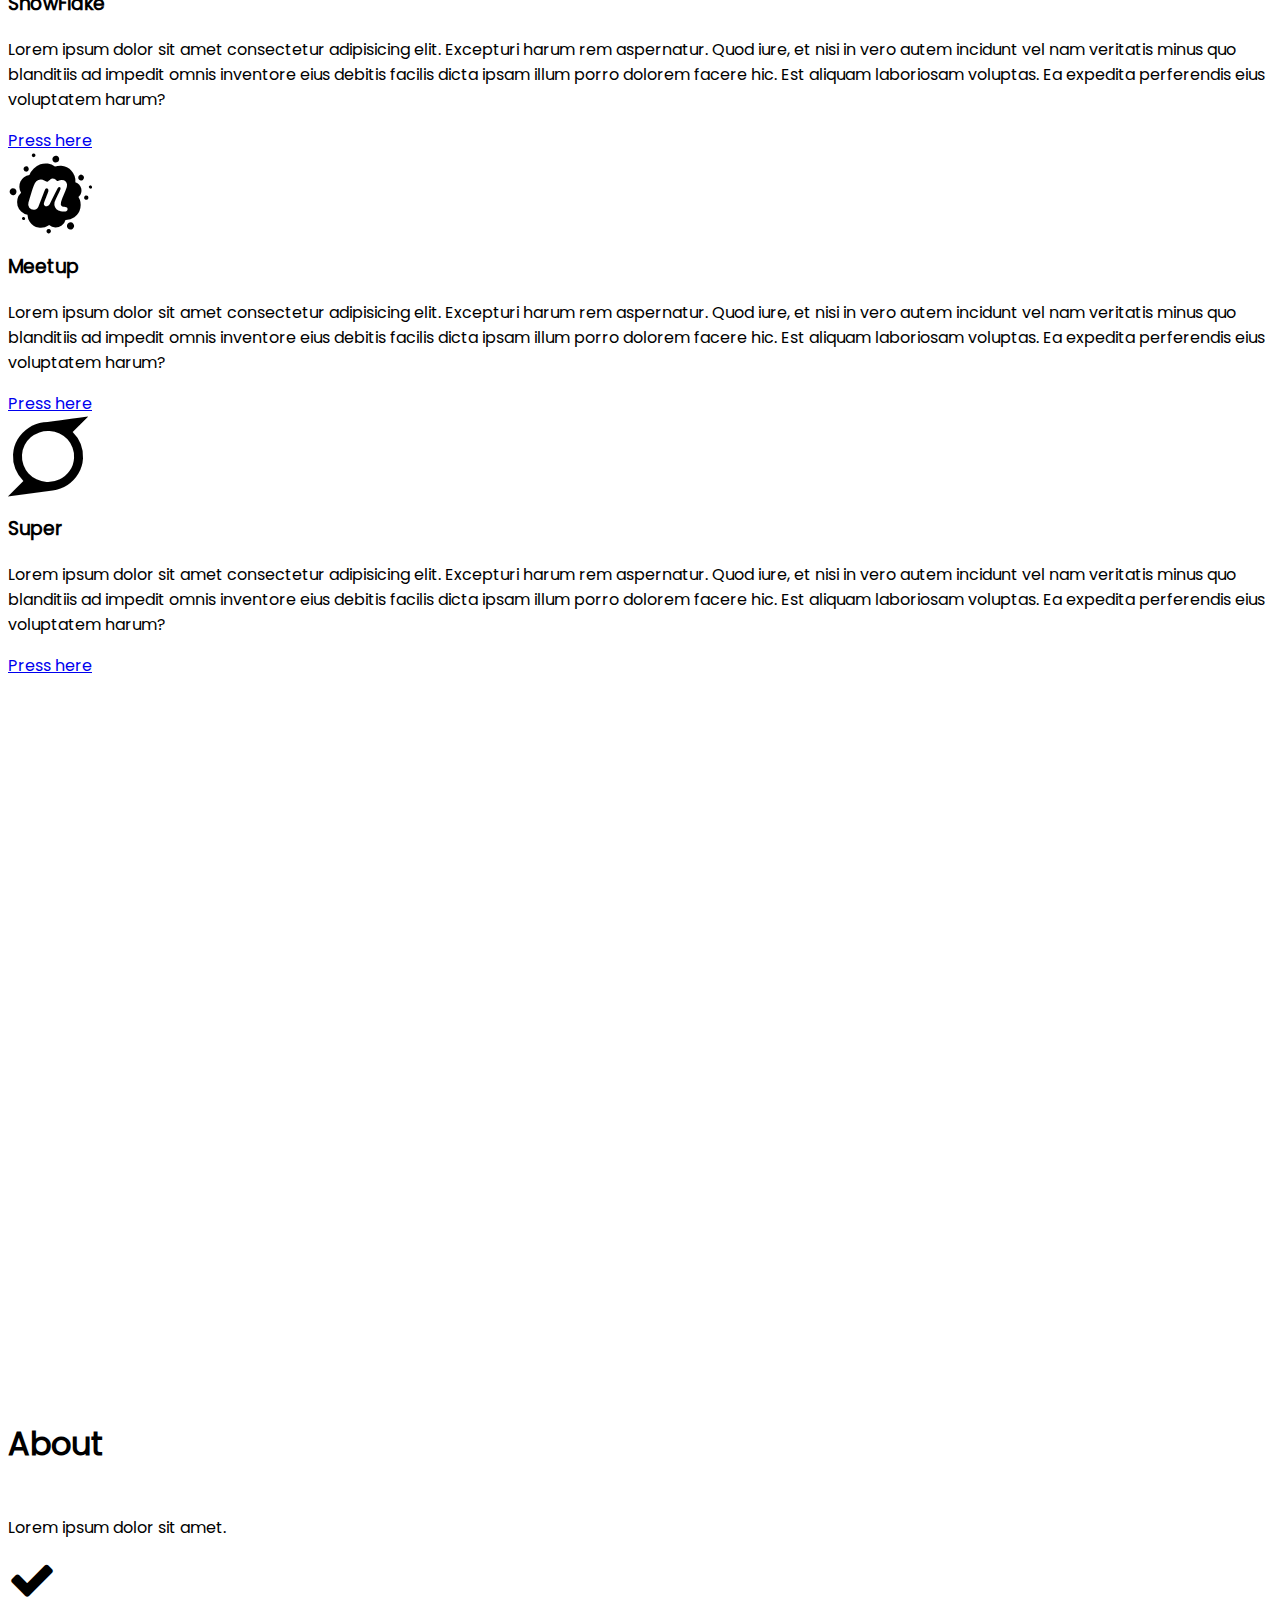
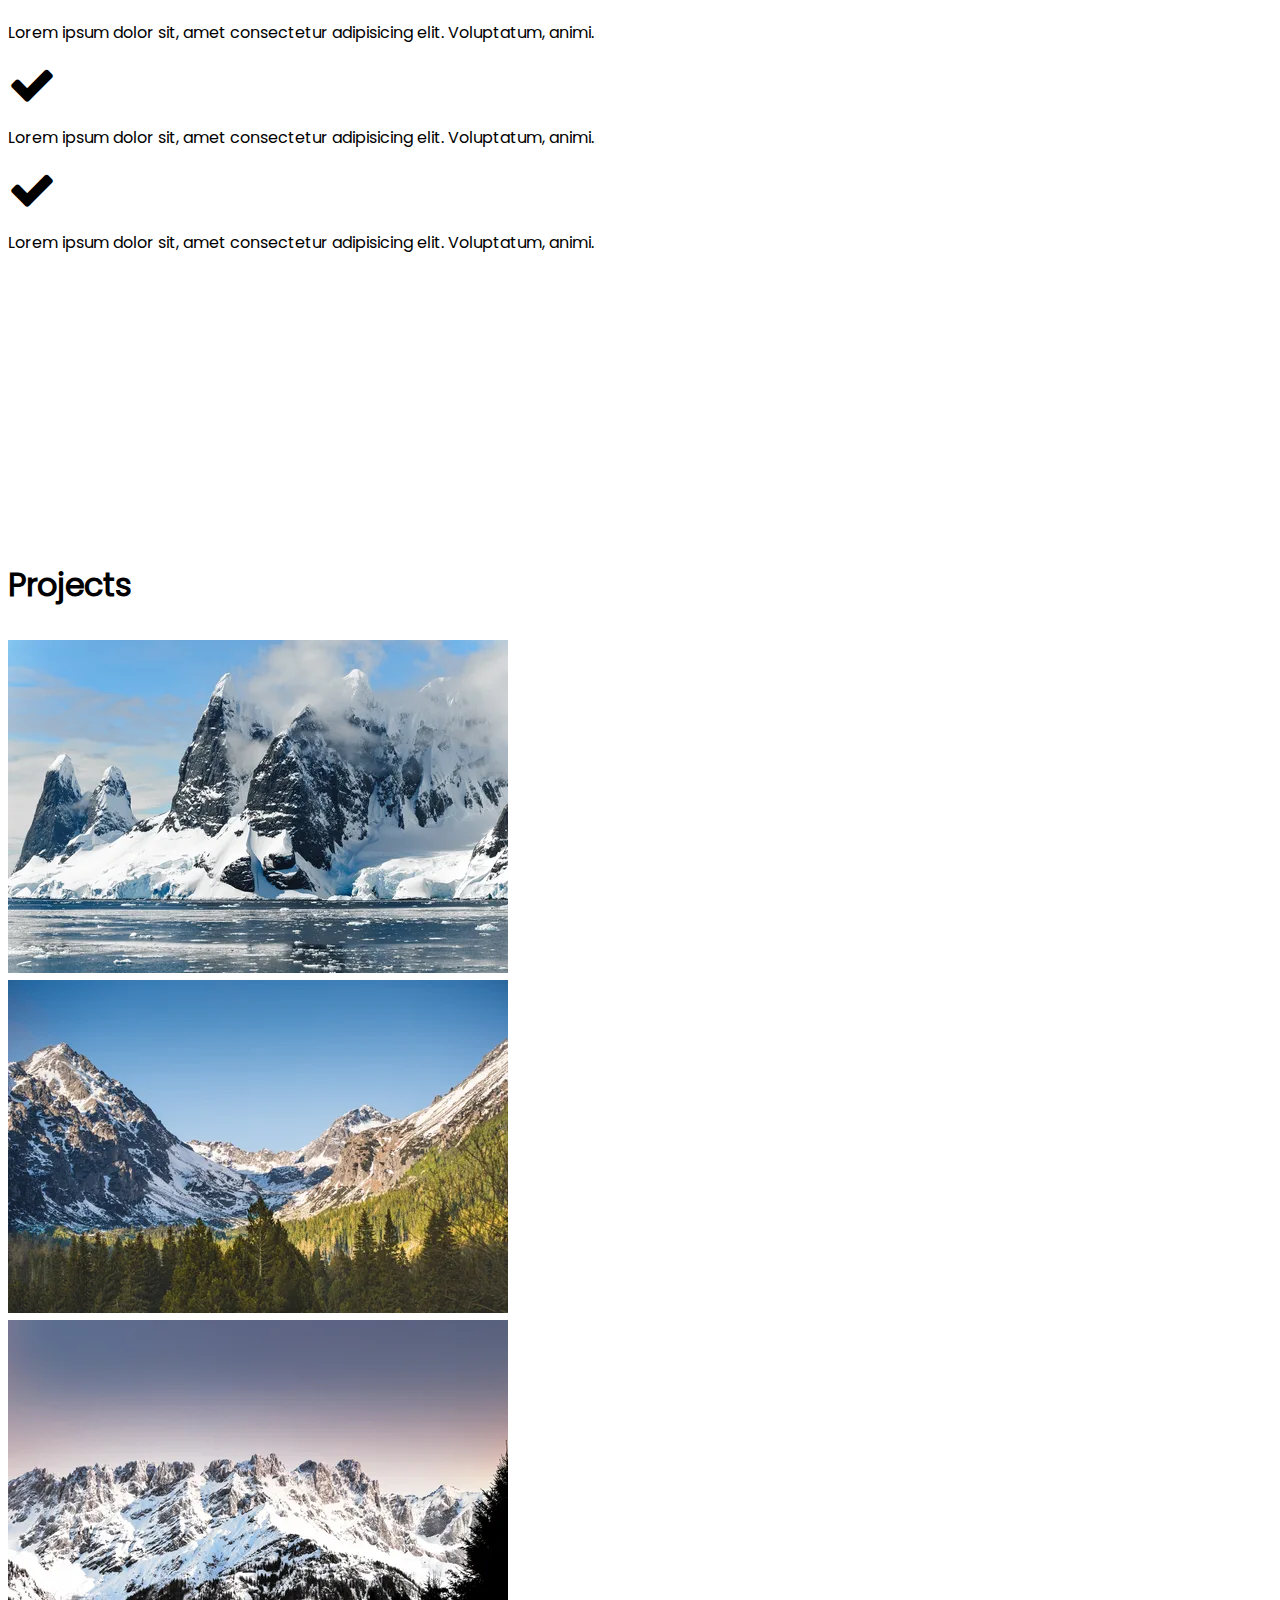
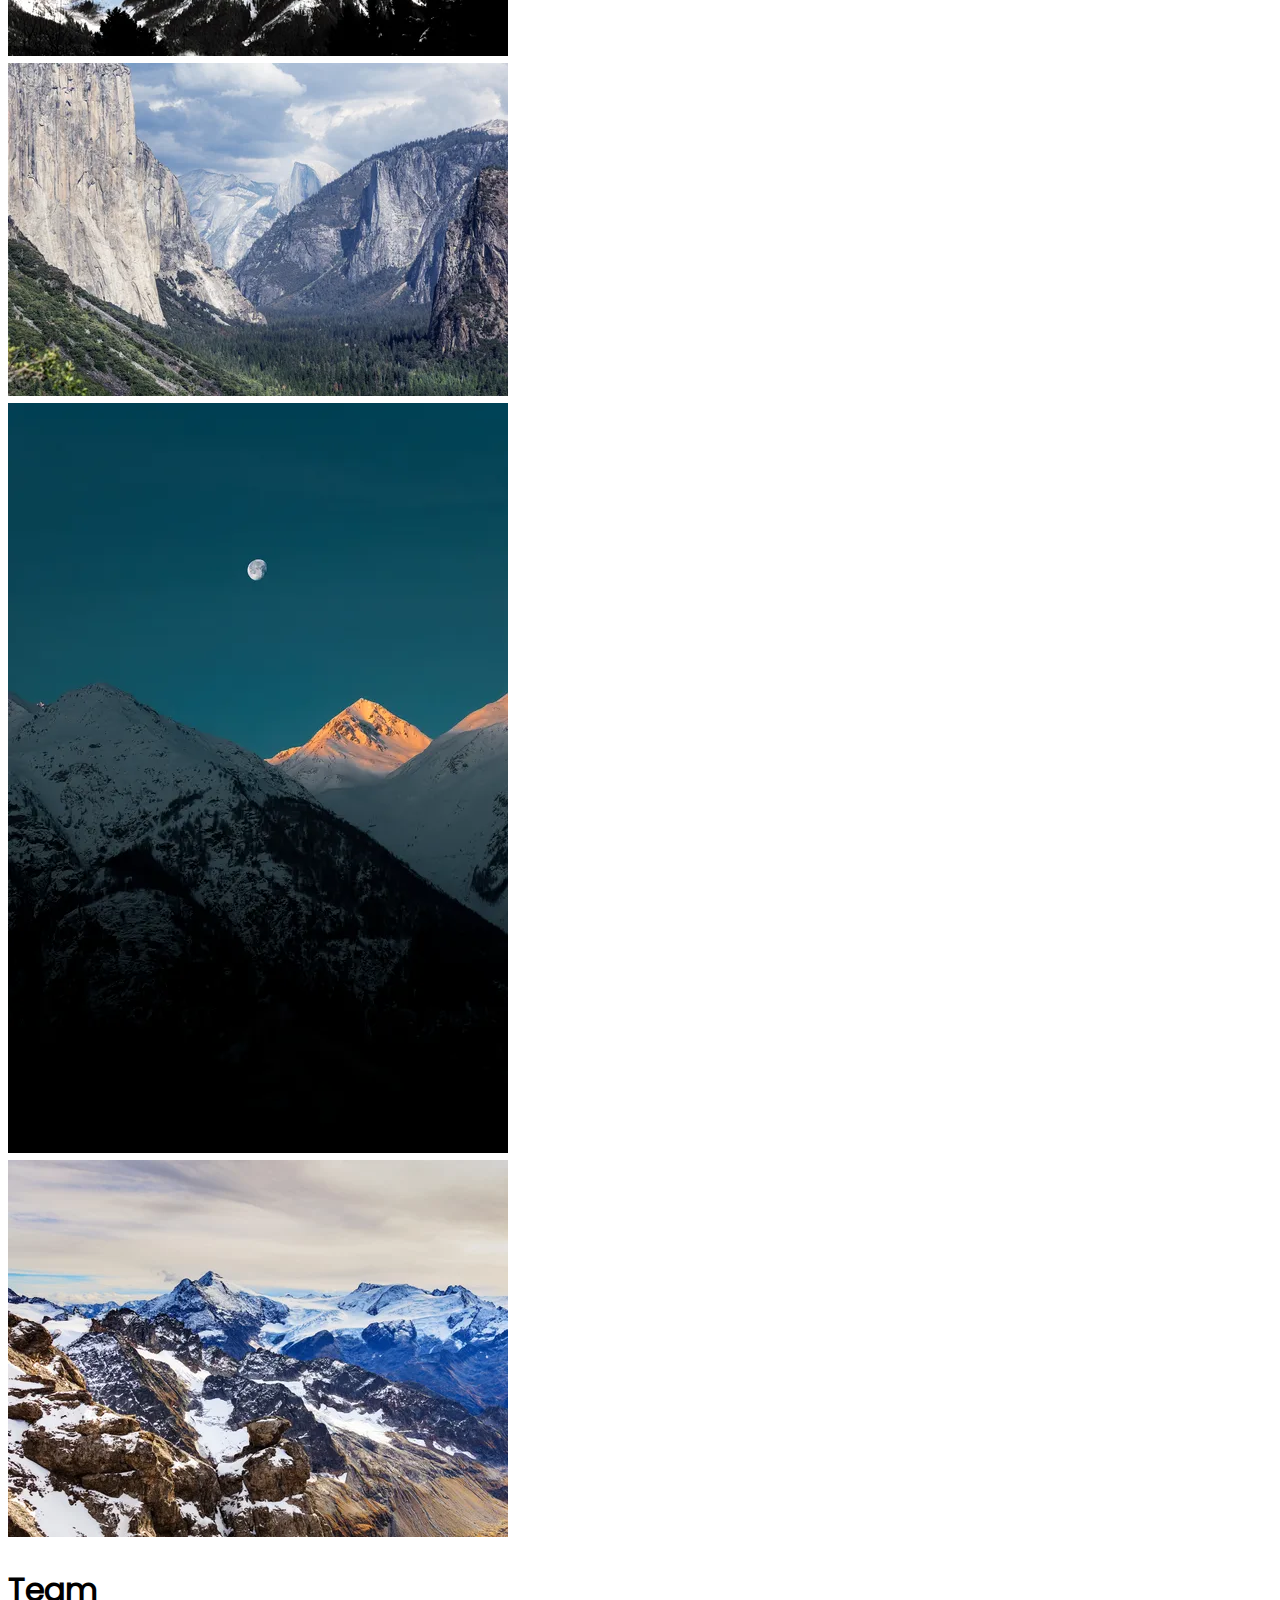
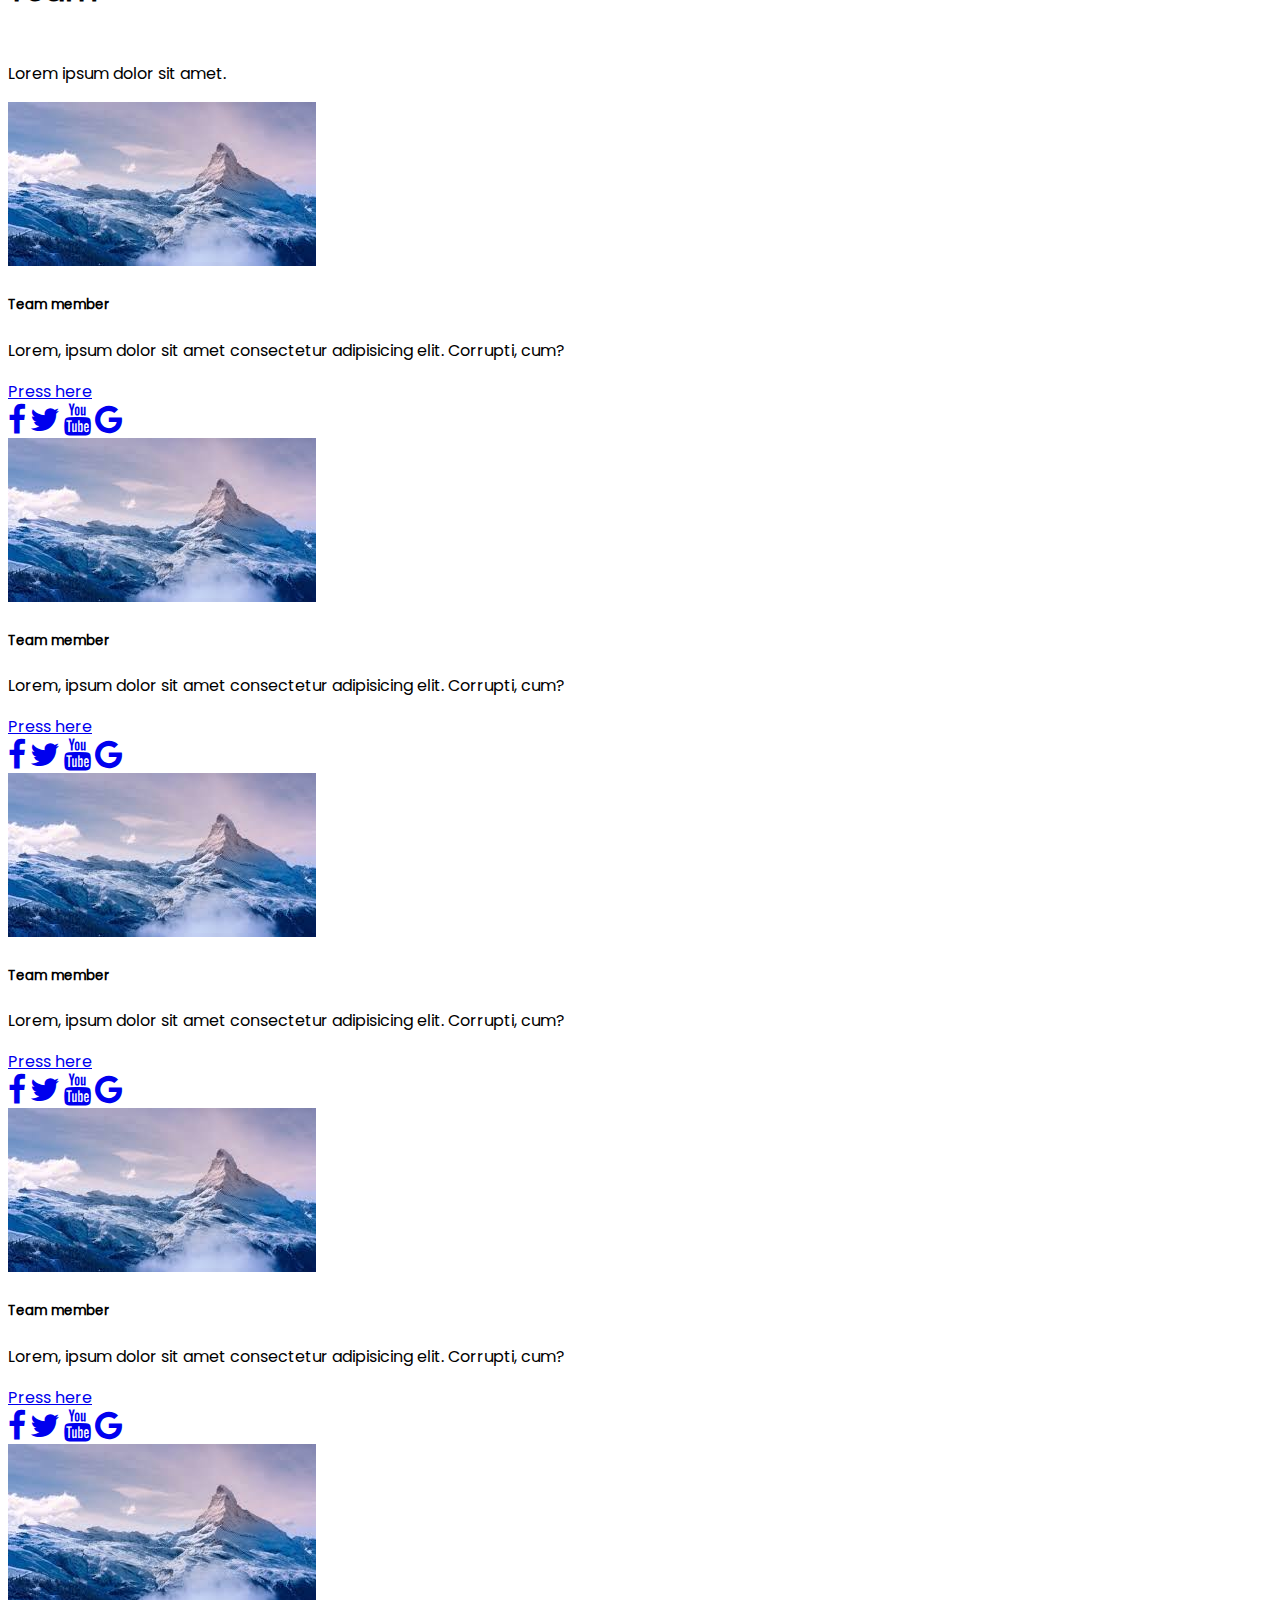
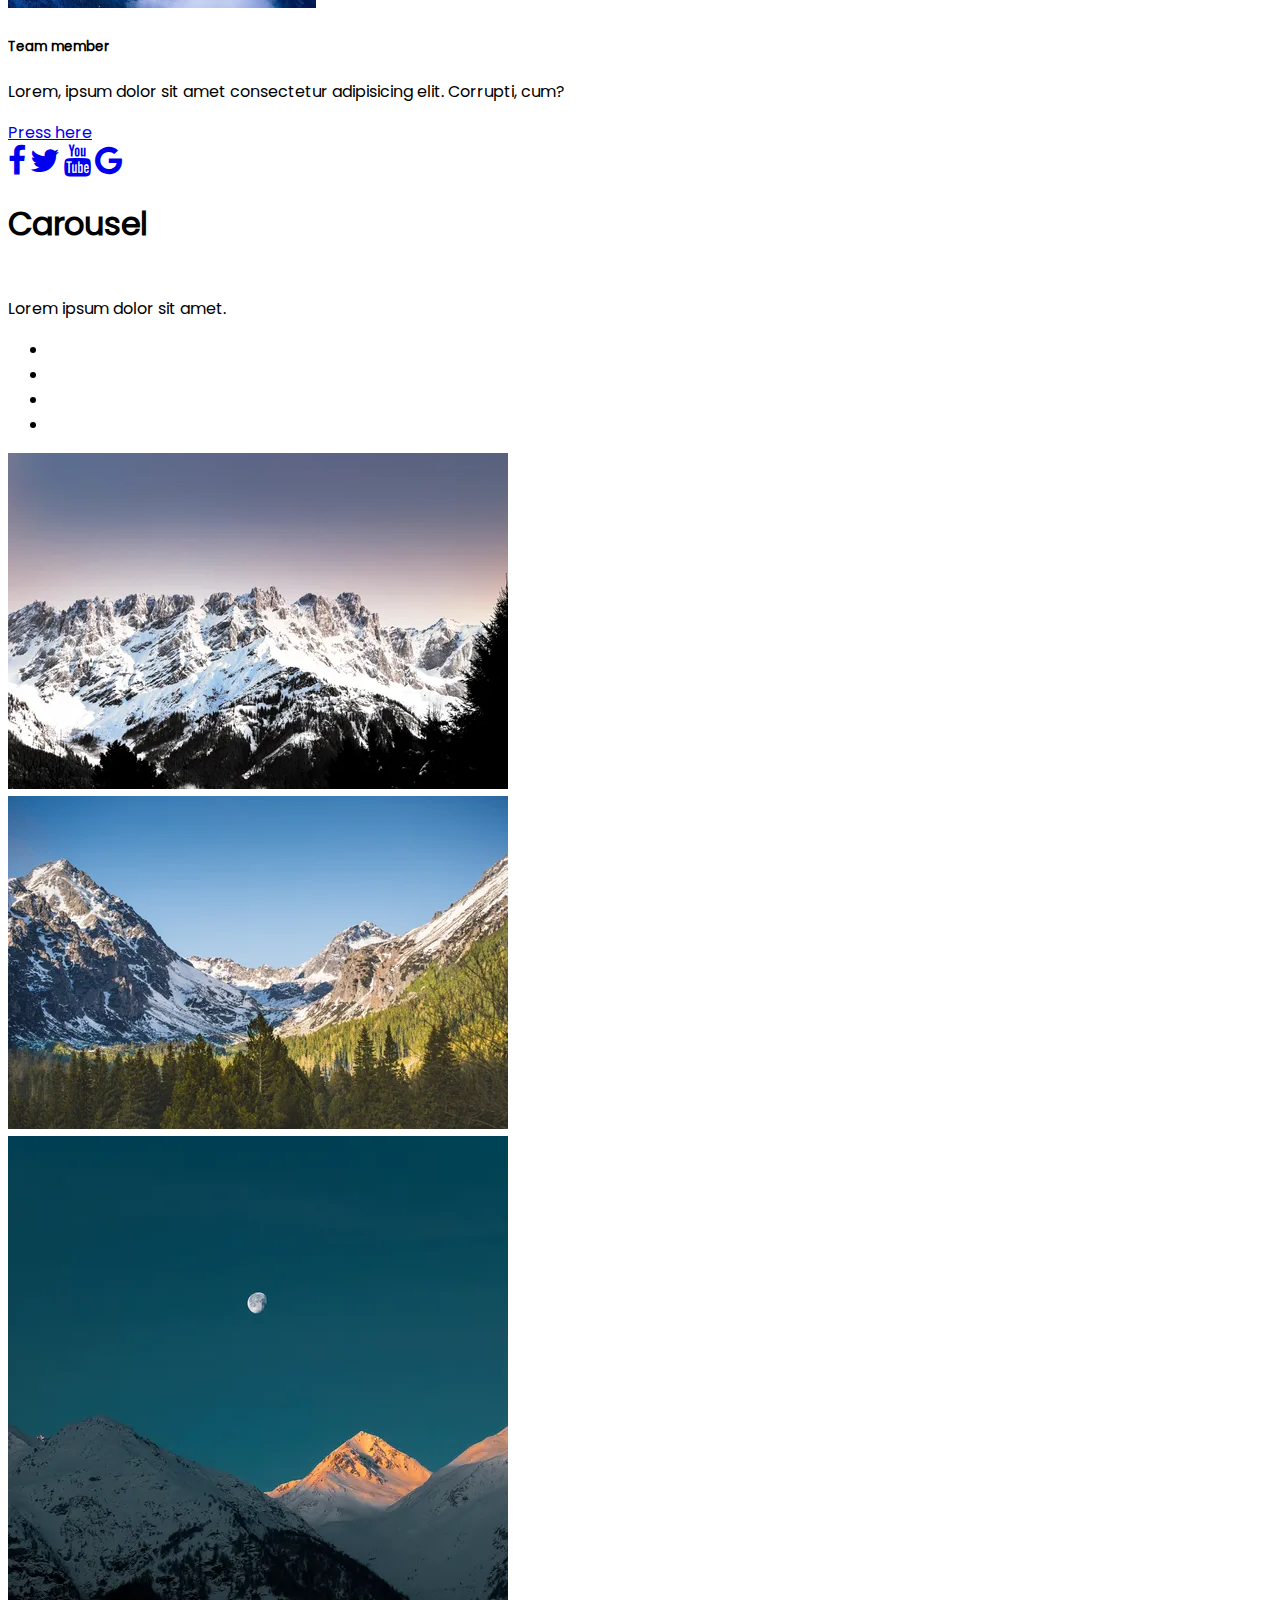
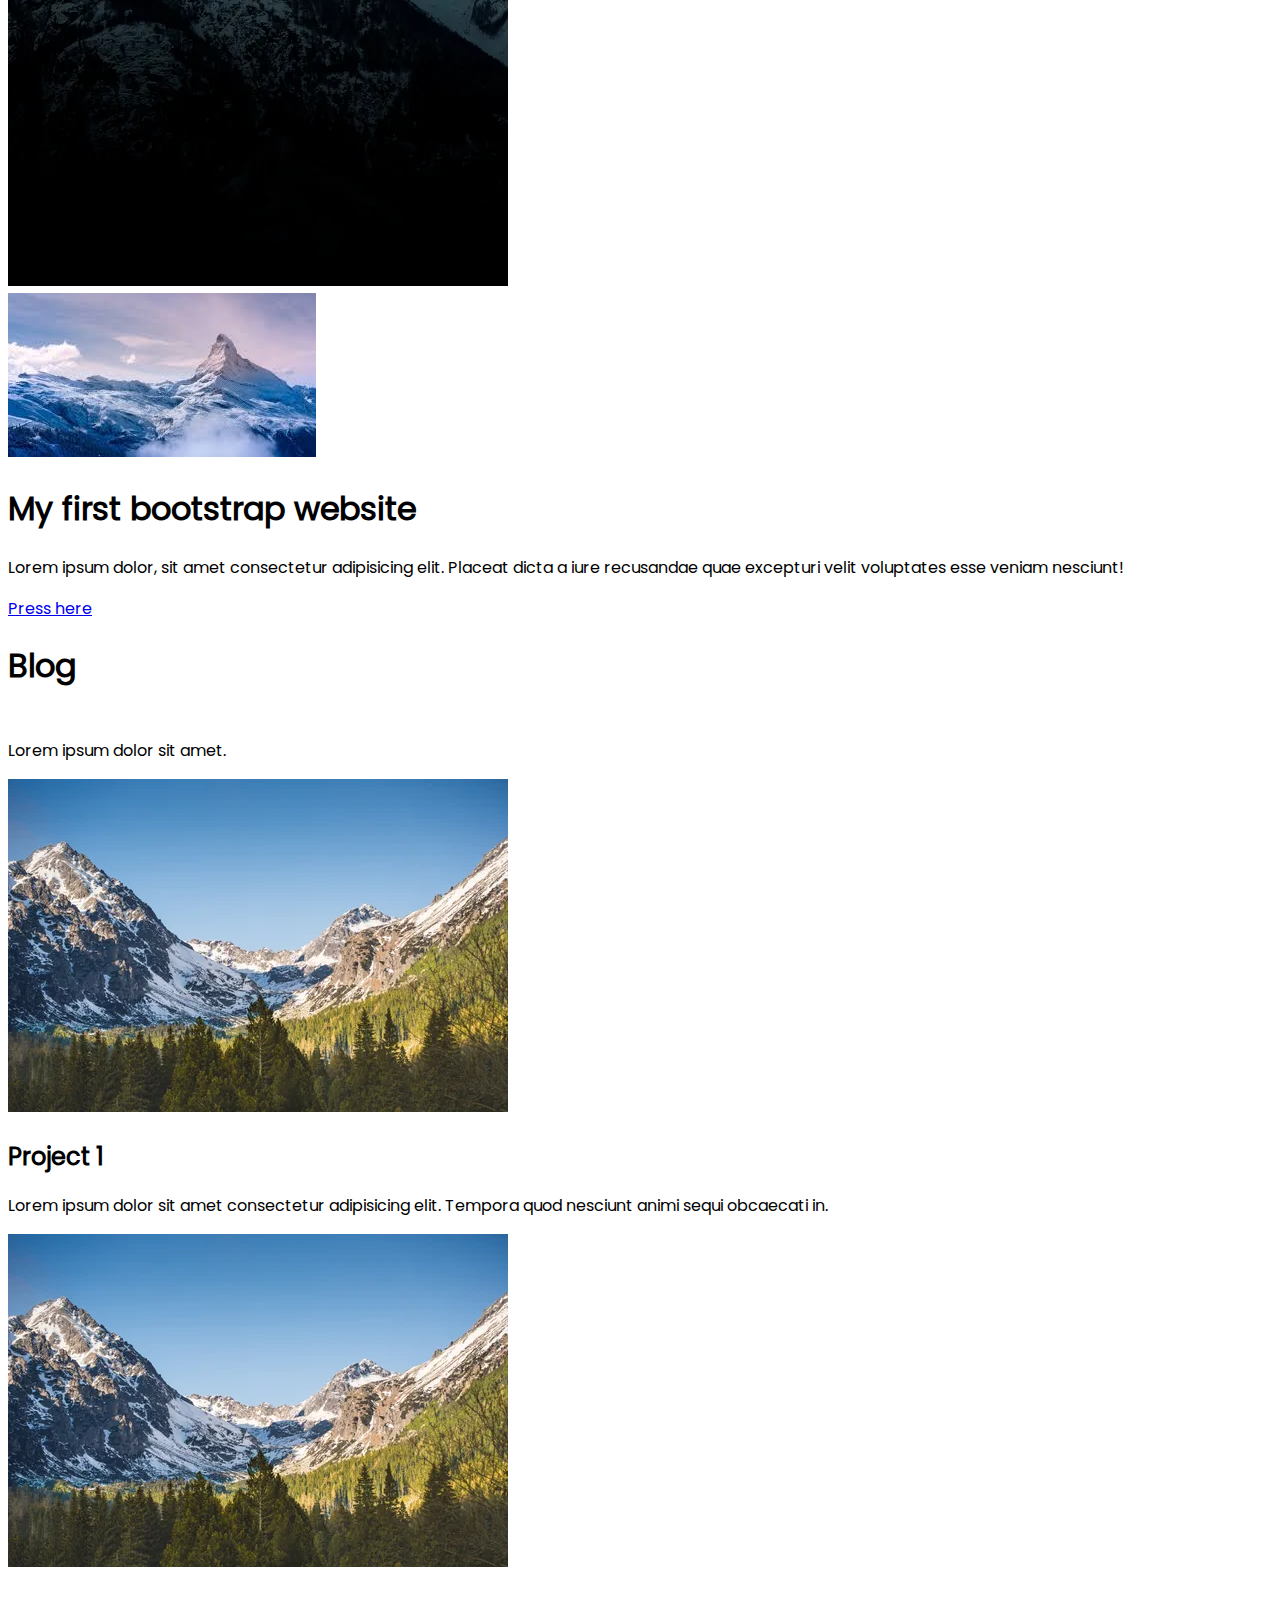
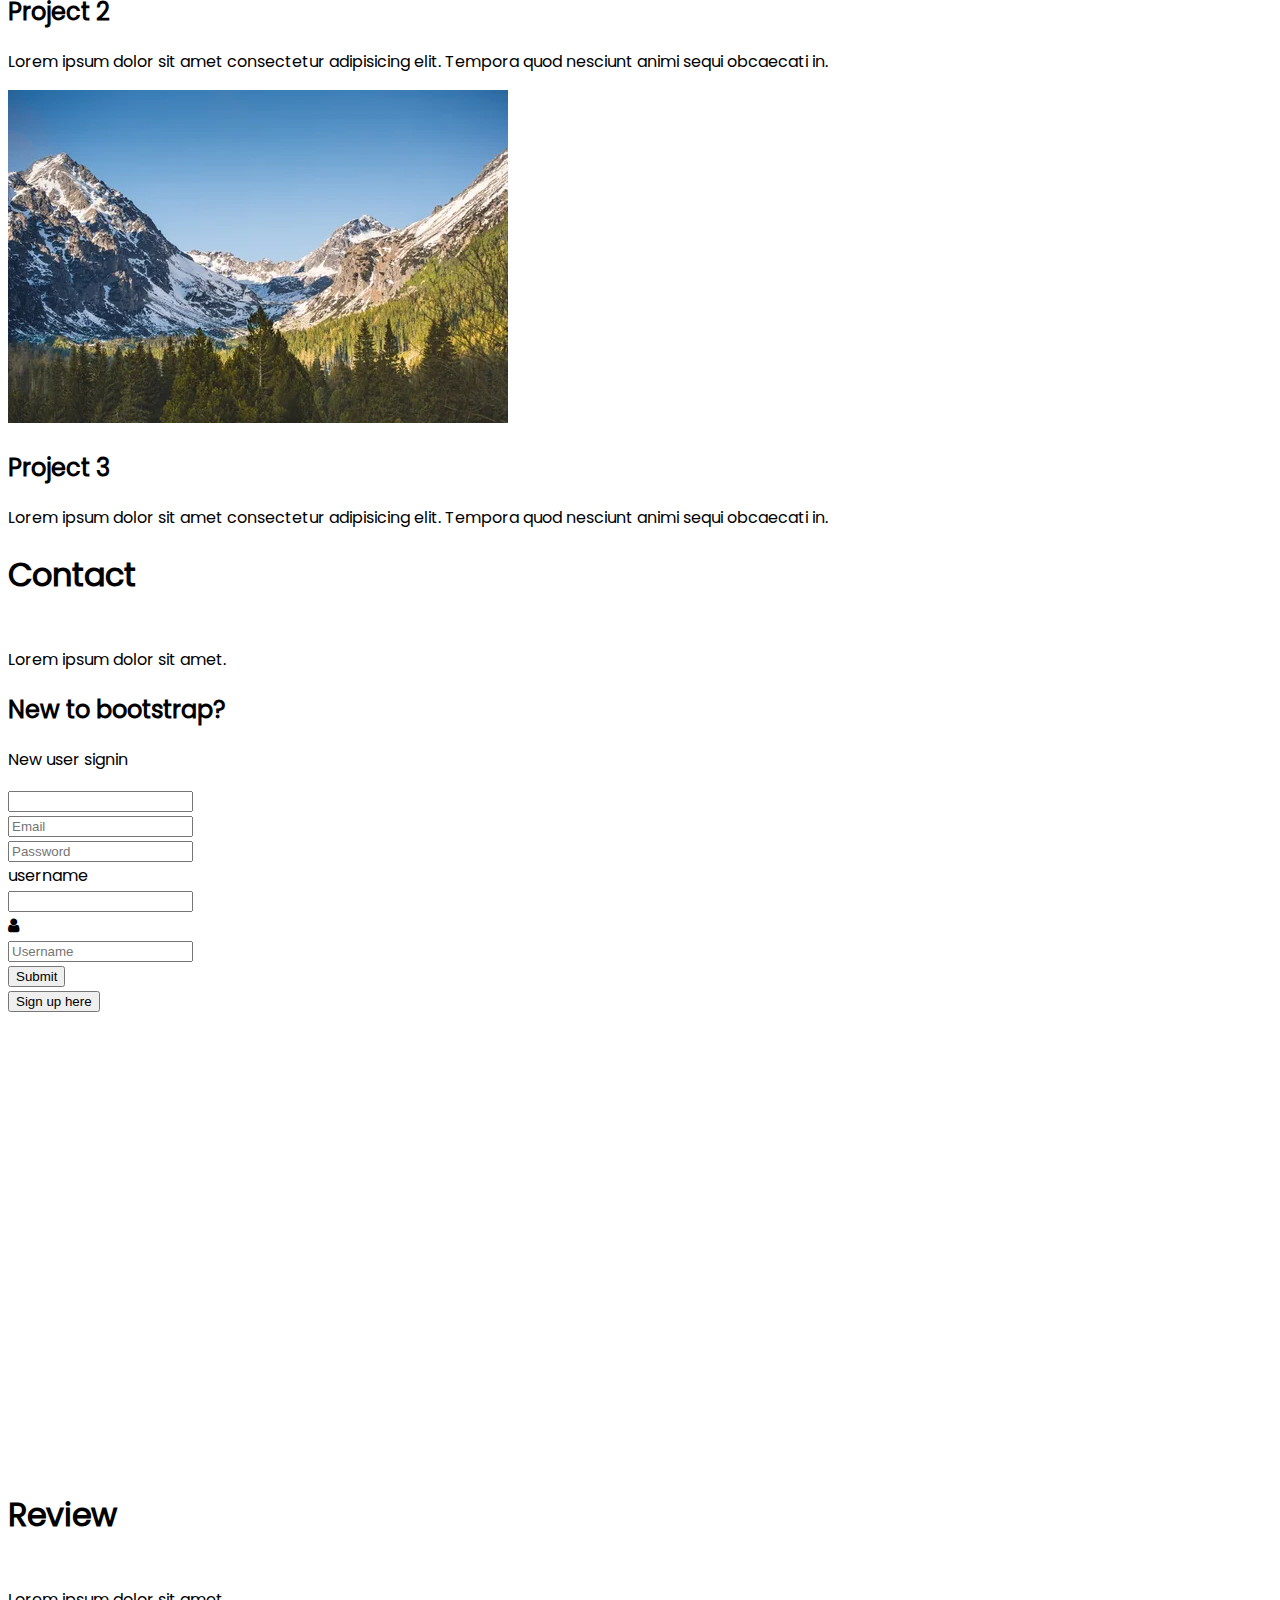
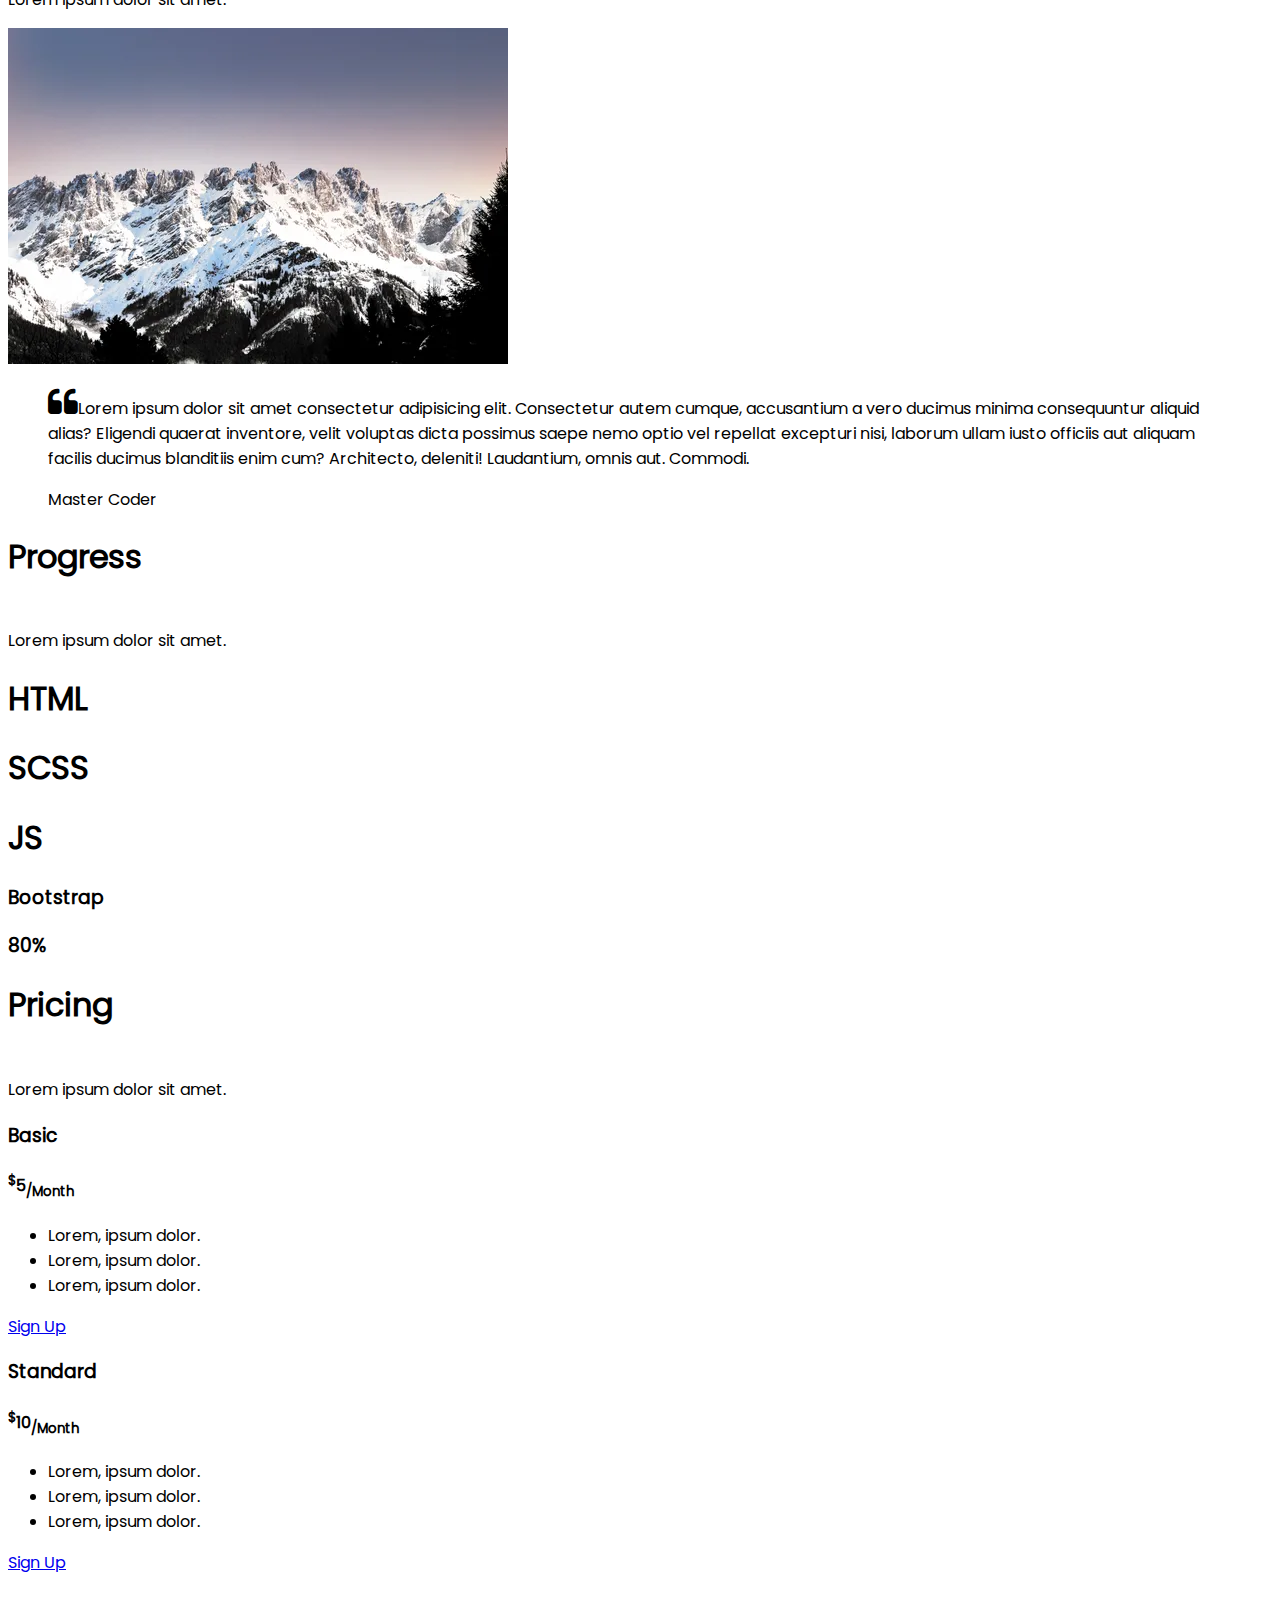
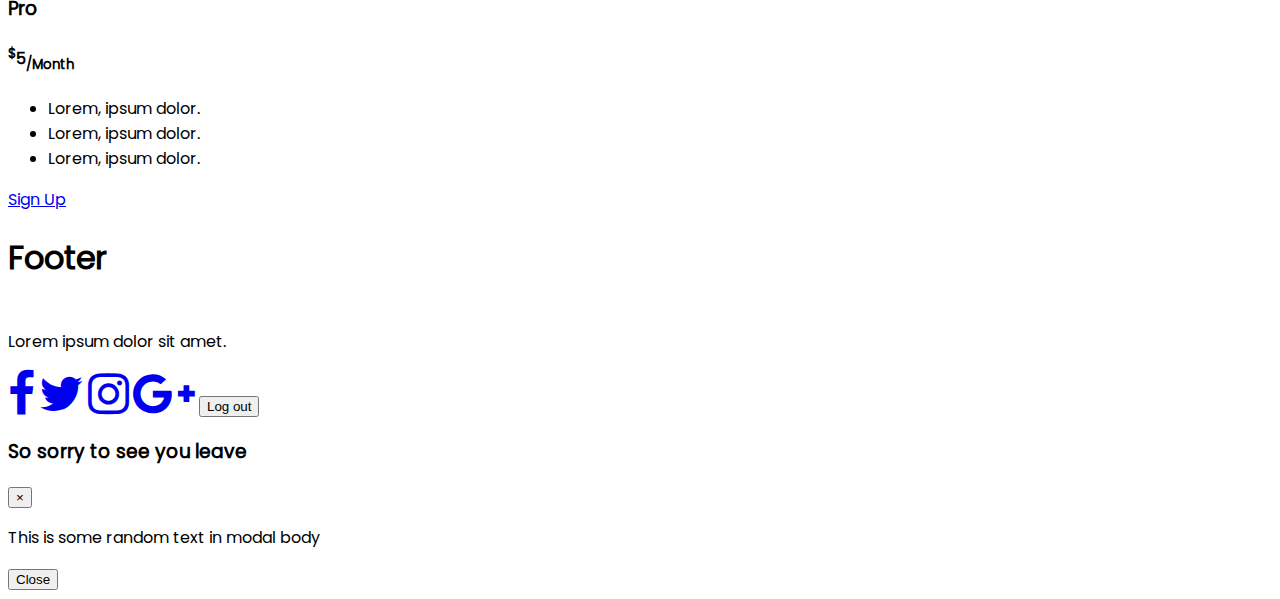
==== commit 0324748d: "Header section" ====
--- a/index.html
+++ b/index.html
@@ -18,6 +18,32 @@
 		<title>Home Page</title>
 	</head>
 	<body>
+		<!-- Navbar -->
+		<nav class="navbar py-3 navbar-light navbar-expand-sm">
+			<!-- logo -->
+			<a href="#" class="navbar-brand text-uppercase font-italic lead">Nav logo</a>
+			<button class="navbar-toggler" type="button" data-toggle="collapse" data-target="#navbarLinks">
+				<span class="navbar-toggler-icon"></span>
+			</button>
+			<div class="collapse navbar-collapse" id="navbarLinks">
+				<ul class="navbar-nav">
+					<li class="nav-item active">
+						<a href="#header" class="nav-link">Home</a>
+					</li>
+					<li class="nav-item">
+						<a href="#skills" class="nav-link">Skills</a>
+					</li>
+					<li class="nav-item">
+						<a href="#about" class="nav-link">About</a>
+					</li>
+					<li class="nav-item">
+						<a href="#progress" class="nav-link">Progress</a>
+					</li>
+				</ul>
+			</div>
+		</nav>
+		<!-- end of Navbar -->
+
 		<header id="header" class="bg-dark">
 			<div class="container">
 				<div class="row height-class align-items-center">
